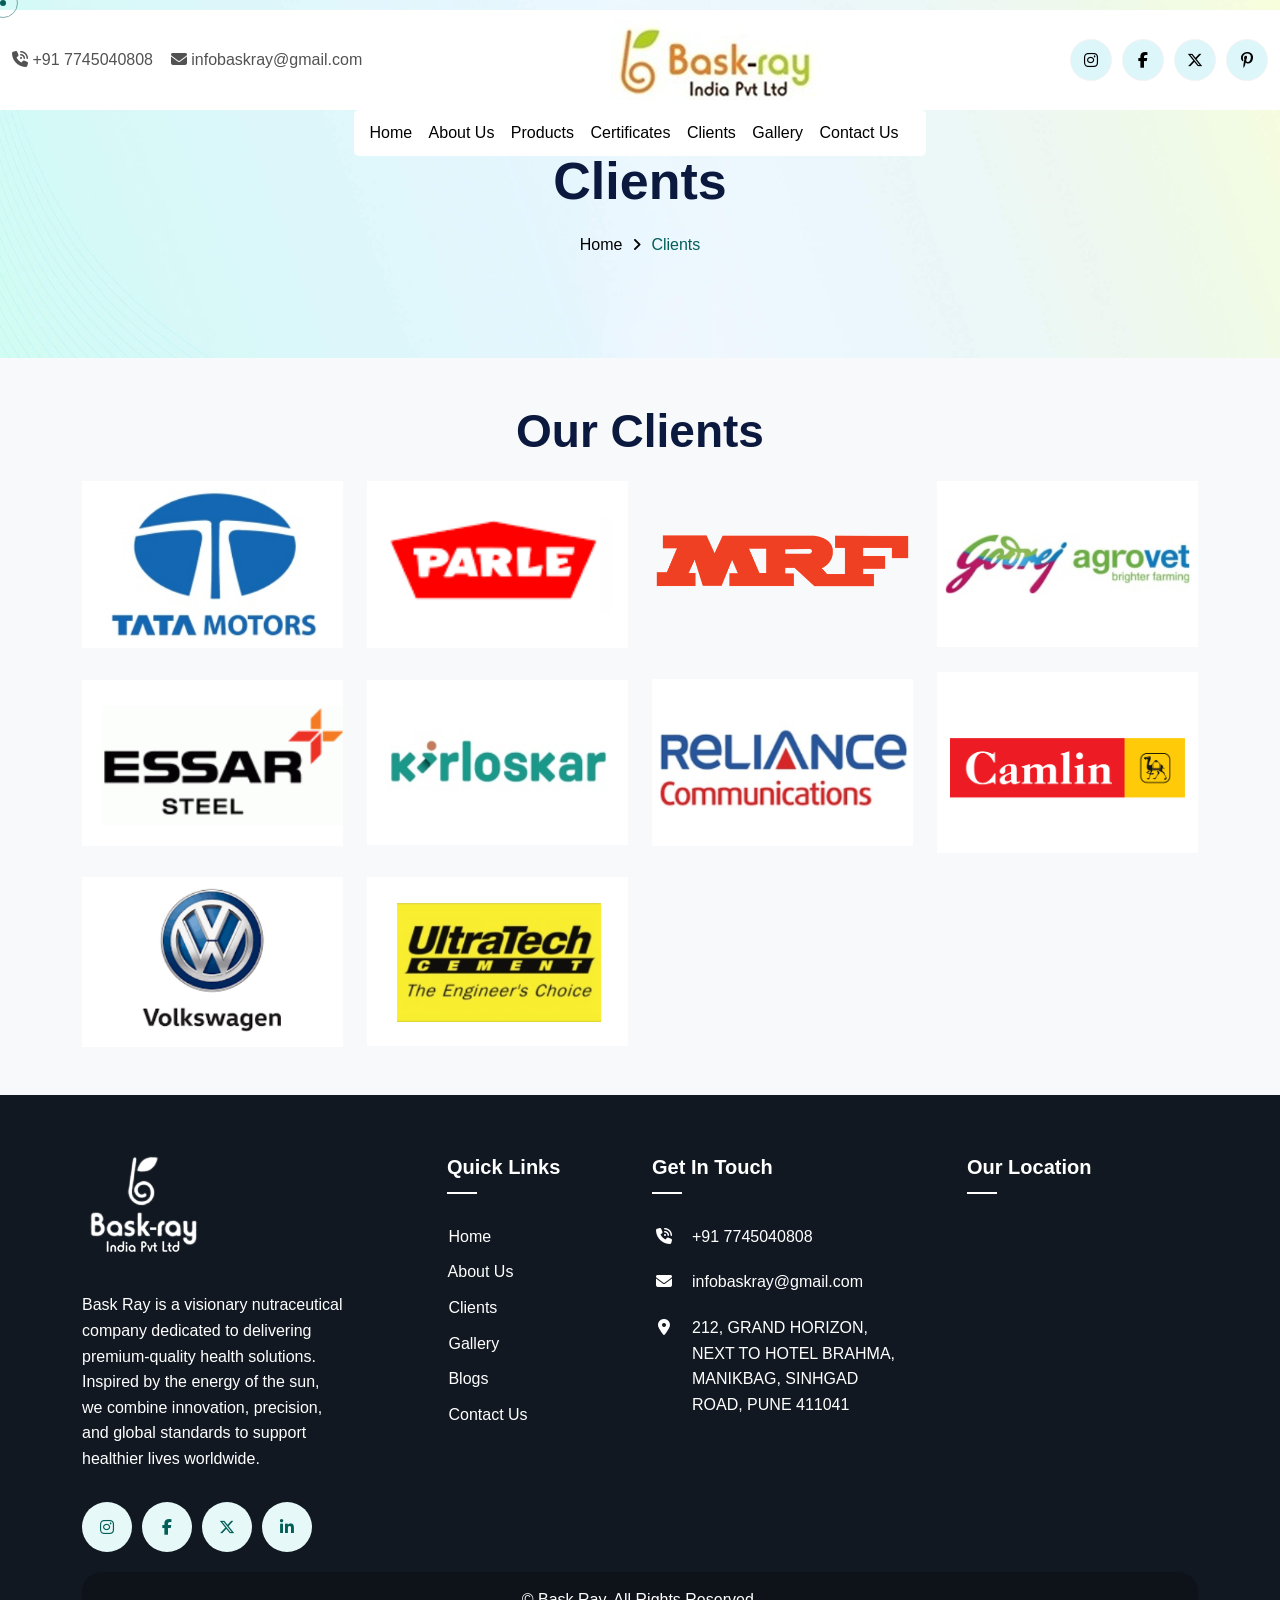
==== clients.html @ 542d5531 "file upload" ====
<!DOCTYPE html>
<html lang="en">

<head>
    <!-- meta tags -->
    <meta charset="UTF-8">
    <meta http-equiv="X-UA-Compatible" content="IE=edge">
    <meta name="viewport" content="width=device-width, initial-scale=1.0">
    <meta name="description" content="Bask Ray">
    <meta name="keywords" content="Bask Ray">
    <!-- page title -->
    <title>Bask Ray</title>
    <!-- favicon icon -->
    <link rel="shortcut icon" href="assets/images/fav.png" type="image/x-icon">
    <!-- font awesome css -->
    <link rel="stylesheet" href="assets/css/all.min.css">
    <!-- bootstrap css -->
    <link rel="stylesheet" href="assets/css/bootstrap.min.css">
    <!-- swiper css -->
    <link rel="stylesheet" href="assets/css/swiper-bundle.min.css">
    <!-- image comparision css -->
    <link rel="stylesheet" href="assets/css/twentytwenty.css">
    <!-- magnific css -->
    <link rel="stylesheet" href="assets/css/magnific-popup.min.css">
    <!-- animate css -->
    <link rel="stylesheet" href="assets/css/animate.css">
    <!-- main css  -->
    <link rel="stylesheet" href="assets/css/main.css">
    <!-- style css -->
    <link rel="stylesheet" href="style.css">
</head>

<body>
    <!-- page wrapper -->

    <div class="page-wrapper">


        <!-- header -->
        <div id="header"></div>
        <!-- header end-->

        <!-- main -->
        <main class="main">

            <!-- Banner -->
            <section class="breadcrumb-section" data-img-src="assets/images/breadcrumb.png">
                <div class="container">
                    <div class="row">
                        <div class="col-lg-12">
                            <!-- breadcrumb content start -->
                            <div class="breadcrumb-content">
                                <!-- breadcrumb title start -->
                                <div class="breadcrumb-title wow fadeInUp" data-wow-delay=".2s">
                                    <h1> Clients</h1>
                                </div>
                                <!-- breadcrumb title end -->
                                <!-- nav start -->
                                <nav aria-label="breadcrumb" class="wow fadeInUp" data-wow-delay=".3s">
                                    <ol class="breadcrumb">
                                        <li class="breadcrumb-item"><a href="index.html">Home</a></li>
                                        <li class="breadcrumb-item active" aria-current="page"> Clients</li>
                                    </ol>
                                </nav>
                                <!-- nav end -->
                            </div>
                            <!-- breadcrumb content end -->
                        </div>
                    </div>
                </div>

            </section>
            <!-- Banner -->

            <!-- Clients -->
            <section class="py-5 bg-light">
                <div class="container text-center">

                    <h2 class="mb-4">Our Clients</h2>

                    <div class="row align-items-center g-4">

                        <div class="col-6 col-md-3">
                            <img src="assets/images/clients/1.png" class="img-fluid client-logo" alt="Client 1">
                        </div>
                        <div class="col-6 col-md-3">
                            <img src="assets/images/clients/2.png" class="img-fluid client-logo" alt="Client 1">
                        </div>

                        <div class="col-6 col-md-3">
                            <img src="assets/images/clients/3.png" class="img-fluid client-logo" alt="Client 1">
                        </div>

                        <div class="col-6 col-md-3">
                            <img src="assets/images/clients/4.png" class="img-fluid client-logo" alt="Client 1">
                        </div>

                        <div class="col-6 col-md-3">
                            <img src="assets/images/clients/5.png" class="img-fluid client-logo" alt="Client 1">
                        </div>

                        <div class="col-6 col-md-3">
                            <img src="assets/images/clients/6.png" class="img-fluid client-logo" alt="Client 1">
                        </div>

                        <div class="col-6 col-md-3">
                            <img src="assets/images/clients/7.png" class="img-fluid client-logo" alt="Client 1">
                        </div>

                        <div class="col-6 col-md-3">
                            <img src="assets/images/clients/8.png" class="img-fluid client-logo" alt="Client 1">
                        </div>

                        <div class="col-6 col-md-3">
                            <img src="assets/images/clients/9.png" class="img-fluid client-logo" alt="Client 1">
                        </div>

                        <div class="col-6 col-md-3">
                            <img src="assets/images/clients/10.png" class="img-fluid client-logo" alt="Client 1">
                        </div>



                    </div>

                </div>
            </section>
            <!-- Clients -->


        </main>
        <!-- main -->

        <!-- footer -->
        <div id="footer"></div>


        <!-- footer -->

        <script>
            function loadHTML(id, file) {
                fetch(file)
                    .then(response => response.text())
                    .then(data => {
                        document.getElementById(id).innerHTML = data;
                    });
            }

            loadHTML("header", "header.html");
            loadHTML("footer", "footer.html");
        </script>
    </div>
    <!-- page wrapper -->

    <!-- jQuery -->
    <script src="assets/js/jquery-3.7.1.min.js"></script>
    <!-- bootstrap js -->
    <script src="assets/js/bootstrap.bundle.min.js"></script>
    <!-- jquery meanmenu js -->
    <script src="assets/js/jquery.meanmenu.min.js"></script>
    <!-- swiper js -->
    <script src="assets/js/swiper-bundle.min.js"></script>
    <!-- wow Js -->
    <script src="assets/js/wow.min.js"></script>
    <!-- validate js -->
    <script src="assets/js/validate.min.js"></script>
    <!-- ajax form Js -->
    <script src="assets/js/ajax-form.js"></script>
    <!-- image comparision js -->
    <script src="assets/js/jquery.event.move.js"></script>
    <script src="assets/js/jquery.twentytwenty.js"></script>
    <!-- appear Js -->
    <script src="assets/js/jquery.appear.js"></script>
    <!-- magnific Js -->
    <script src="assets/js/jquery.magnific-popup.min.js"></script>
    <!-- SmoothScroll Js -->
    <script src="assets/js/SmoothScroll.js"></script>
    <!-- main Js -->
    <script src="assets/js/main.js"></script>
</body>

</html>
---- assets/css/twentytwenty.css ----
.twentytwenty-horizontal .twentytwenty-handle:before, .twentytwenty-horizontal .twentytwenty-handle:after, .twentytwenty-vertical .twentytwenty-handle:before, .twentytwenty-vertical .twentytwenty-handle:after {
  content: " ";
  display: block;
  background: #fff;
  position: absolute;
  z-index: 30; }

.twentytwenty-horizontal .twentytwenty-handle:before, .twentytwenty-horizontal .twentytwenty-handle:after {
  width: 3px;
  height: 9999px;
  left: 50%;
  margin-left: -1.5px; }

.twentytwenty-vertical .twentytwenty-handle:before, .twentytwenty-vertical .twentytwenty-handle:after {
  width: 9999px;
  height: 3px;
  top: 50%;
  margin-top: -1.5px; }

.twentytwenty-before-label, .twentytwenty-after-label, .twentytwenty-overlay {
  position: absolute;
  top: 0;
  width: 100%;
  height: 100%; }

.twentytwenty-before-label, .twentytwenty-after-label, .twentytwenty-overlay {
  transition-duration: 0.5s; }

.twentytwenty-before-label, .twentytwenty-after-label {
  transition-property: opacity; }

.twentytwenty-before-label:before, .twentytwenty-after-label:before {
  color: #fff;
  font-size: 13px;
  letter-spacing: 0.1em; }

.twentytwenty-before-label:before, .twentytwenty-after-label:before {
  position: absolute;
  background: rgba(255, 255, 255, 0.2);
  line-height: 38px;
  padding: 0 20px;
  border-radius: 2px; }

.twentytwenty-horizontal .twentytwenty-before-label:before, .twentytwenty-horizontal .twentytwenty-after-label:before {
  top: 50%;
  margin-top: -19px; }

.twentytwenty-vertical .twentytwenty-before-label:before, .twentytwenty-vertical .twentytwenty-after-label:before {
  left: 50%;
  margin-left: -45px;
  text-align: center;
  width: 90px; }

.twentytwenty-left-arrow, .twentytwenty-right-arrow, .twentytwenty-up-arrow, .twentytwenty-down-arrow {
  width: 0;
  height: 0;
  border: 6px inset transparent;
  position: absolute; }

.twentytwenty-left-arrow, .twentytwenty-right-arrow {
  top: 50%;
  margin-top: -6px; }

.twentytwenty-up-arrow, .twentytwenty-down-arrow {
  left: 50%;
  margin-left: -6px; }

.twentytwenty-container {
  box-sizing: content-box;
  z-index: 0;
  overflow: hidden;
  position: relative;
  -webkit-user-select: none;
  -moz-user-select: none; }
  .twentytwenty-container img {
    max-width: 100%;
    position: absolute;
    top: 0;
    display: block; }
  .twentytwenty-container.active .twentytwenty-overlay,
  .twentytwenty-container.active :hover.twentytwenty-overlay {
    background: transparent; }
    .twentytwenty-container.active .twentytwenty-overlay .twentytwenty-before-label,
    .twentytwenty-container.active .twentytwenty-overlay .twentytwenty-after-label,
    .twentytwenty-container.active :hover.twentytwenty-overlay .twentytwenty-before-label,
    .twentytwenty-container.active :hover.twentytwenty-overlay .twentytwenty-after-label {
      opacity: 0; }
  .twentytwenty-container * {
    box-sizing: content-box; }

.twentytwenty-before-label {
  opacity: 0; }
  .twentytwenty-before-label:before {
    content: attr(data-content); }

.twentytwenty-after-label {
  opacity: 0; }
  .twentytwenty-after-label:before {
    content: attr(data-content); }

.twentytwenty-horizontal .twentytwenty-before-label:before {
  left: 10px; }

.twentytwenty-horizontal .twentytwenty-after-label:before {
  right: 10px; }

.twentytwenty-vertical .twentytwenty-before-label:before {
  top: 10px; }

.twentytwenty-vertical .twentytwenty-after-label:before {
  bottom: 10px; }

.twentytwenty-overlay {
  transition-property: background;
  background: transparent;
  z-index: 25; }
  .twentytwenty-overlay:hover {
    background: rgba(0, 0, 0, 0.5); }
    .twentytwenty-overlay:hover .twentytwenty-after-label {
      opacity: 1; }
    .twentytwenty-overlay:hover .twentytwenty-before-label {
      opacity: 1; }

.twentytwenty-before {
  z-index: 20; }

.twentytwenty-after {
  z-index: 10; }

.twentytwenty-handle {
  height: 38px;
  width: 38px;
  position: absolute;
  left: 50%;
  top: 50%;
  margin-left: -22px;
  margin-top: -22px;
  border: 3px solid #fff;
  border-radius: 1000px;
  box-shadow: 0px 0px 12px rgba(51, 51, 51, 0.5);
  z-index: 40;
  cursor: pointer; }

.twentytwenty-horizontal .twentytwenty-handle:before {
  bottom: 50%;
  margin-bottom: 22px;
  box-shadow: 0 3px 0 #fff, 0px 0px 12px rgba(51, 51, 51, 0.5); }

.twentytwenty-horizontal .twentytwenty-handle:after {
  top: 50%;
  margin-top: 22px;
  box-shadow: 0 -3px 0 #fff, 0px 0px 12px rgba(51, 51, 51, 0.5); }

.twentytwenty-vertical .twentytwenty-handle:before {
  left: 50%;
  margin-left: 22px;
  box-shadow: 3px 0 0 #fff, 0px 0px 12px rgba(51, 51, 51, 0.5); }

.twentytwenty-vertical .twentytwenty-handle:after {
  right: 50%;
  margin-right: 22px;
  box-shadow: -3px 0 0 #fff, 0px 0px 12px rgba(51, 51, 51, 0.5); }

.twentytwenty-left-arrow {
  border-right: 6px solid #fff;
  left: 50%;
  margin-left: -17px; }

.twentytwenty-right-arrow {
  border-left: 6px solid #fff;
  right: 50%;
  margin-right: -17px; }

.twentytwenty-up-arrow {
  border-bottom: 6px solid #fff;
  top: 50%;
  margin-top: -17px; }

.twentytwenty-down-arrow {
  border-top: 6px solid #fff;
  bottom: 50%;
  margin-bottom: -17px; }
---- assets/css/main.css ----
@import url("../../../css2");
:root {
  --primary-color: #035E58;
  --primary-rgb-05: rgba(3, 94, 88, 0.10);
  --white-color: #FFFFFF;
  --black-color: #000000;
  --text-color: #525252;
  --body-color: #FFFFFF;
  --footer-color: #111821;
  --border-color-one: #F3F3F3;
  --border-color-two: #D3D3D3;
  --border-radius-one: 5px;
  --border-radius-two: 10px;
  --border-radius-three: 20px;
  --title-fonts: "Sora", sans-serif;
  --body-fonts: "Rubik", sans-serif;
  --transition: all 0.5s ease-in-out;
  --box-shadow: 0 14px 28px -20px rgba(16, 24, 40, .24);
  --background-one: #F9F9FF;
  --background-two: #E6F9F8;
  --extra-color: #DDF6FA;
  --extra-color-one: #FFF5F5;
  --extra-color-two: #DFFAFF;
  --extra-color-three: #FFFAEB;
  --extra-color-four: #F2F4F5;
  --extra-color-five: #0C193E;
  --extra-color-six: #0e131a;
}

::-moz-selection {
  text-shadow: none;
  background: var(--primary-color);
  color: var(--white-color);
}

::-moz-selection {
  text-shadow: none;
  background: var(--primary-color);
  color: var(--white-color);
}

::selection {
  text-shadow: none;
  background: var(--primary-color);
  color: var(--white-color);
}

html {
  overflow-x: hidden;
  -moz-text-size-adjust: 100%;
  -webkit-text-size-adjust: 100%;
  -ms-text-size-adjust: 100%;
  text-size-adjust: 100%;
  -webkit-box-sizing: border-box;
  -moz-box-sizing: border-box;
  box-sizing: border-box;
  height: 100%;
  margin: 0;
}

body {
  background: var(--body-color);
  font-family: var(--body-fonts);
  font-style: normal;
  font-weight: normal;
  font-size: 16px;
  line-height: 1.6em;
  color: var(--text-color);
}
@media (max-width: 991px) {
  body {
    font-size: 15px;
    line-height: 1.4rem;
  }
}

iframe {
  border: 0;
  width: 100%;
}

.page-wrapper {
  position: relative;
  display: inline-block;
  width: 100%;
}

p {
  position: relative;
  font-size: 16px;
  line-height: 1.6rem;
  color: inherit;
  margin-bottom: 20px;
}
@media (max-width: 991px) {
  p {
    font-size: 15px;
    line-height: 1.4rem;
  }
}

a:focus,
a:hover {
  text-decoration: none;
  outline: none !important;
  color: inherit;
}

a {
  color: inherit;
  outline: none !important;
  text-decoration: none;
  display: inline-block;
  cursor: pointer;
}

a:not([href]):not([class]),
a:not([href]):not([class]):hover {
  color: inherit;
  text-decoration: none;
}

blockquote {
  background-color: var(--primary-color);
  color: var(--white-color);
  border-radius: var(--border-radius-three);
  position: relative;
  padding: 30px;
  margin-bottom: 20px;
}
@media (max-width: 1199px) {
  blockquote {
    border-radius: 20px;
  }
}
blockquote strong {
  font-family: var(--title-fonts);
  color: var(--white-color);
  font-style: italic;
  font-weight: 600;
  display: block;
  padding-top: 15px;
}

strong {
  font-weight: bold;
}

em,
dfn {
  font-style: italic;
}

dfn {
  font-weight: bold;
}

sup,
sub {
  line-height: 0;
}

abbr,
acronym {
  border-bottom: 1px dotted var(--border-color-one);
}

address {
  margin: 0 0 1.5em;
  font-style: italic;
}

del {
  color: var(--text-color);
}

pre {
  margin: 1.5em 0;
  white-space: pre;
}

pre,
code,
tt {
  font-family: var(--body-fonts);
  line-height: 1.5;
}

button {
  text-decoration: none;
  outline: none !important;
  color: inherit;
  border: none;
}

figure {
  margin: 0;
  position: relative;
  overflow: hidden;
}

img {
  max-width: 100%;
}

pre {
  background: var(--white-color);
  padding: 15px;
  border: 1px solid var(--extra-color-one);
}

hr {
  margin: 0;
  padding: 0px;
  border-bottom: 1px solid var(--extra-color-one);
  border-top: 0px;
}

b,
strong {
  font-weight: 600;
}

section {
  position: relative;
  z-index: 1;
}

li ul,
li ol {
  margin: 0;
}

ul,
ol {
  margin: 0;
}

ul {
  padding-left: 0;
  margin-bottom: 0;
  list-style-type: none;
}

ol {
  padding-left: 0;
  margin-bottom: 0;
  list-style-type: decimal;
}

dl {
  margin: 0;
}

dl dt {
  font-weight: bold;
}

dd {
  margin-left: 1.5em;
}

ol li {
  list-style: decimal;
}

ol ol {
  padding-left: 25px;
}

ul li {
  list-style-type: none;
}

table {
  border-collapse: collapse;
  border-spacing: 0;
  margin-bottom: 0 !important;
}

th {
  font-weight: 500;
}

th,
td,
caption {
  padding: 4px 0;
}

tfoot {
  font-style: italic;
}

h1,
h2,
h3,
h4,
h5,
h6 {
  color: var(--extra-color-five);
  font-family: var(--title-fonts);
  font-weight: 600;
  margin: 0;
}

h1 a,
h2 a,
h3 a,
h4 a,
h5 a,
h6 a {
  color: inherit;
}

h1 img,
h2 img,
h3 img,
h4 img,
h5 img,
h6 img {
  margin: 0;
}

h1 {
  font-size: 55px;
  line-height: 1.2em;
  font-weight: 800;
}
@media (max-width: 1400px) {
  h1 {
    font-size: 52px;
  }
}
@media (max-width: 991px) {
  h1 {
    font-size: 48px;
    line-height: 1.2em;
  }
}
@media (max-width: 767px) {
  h1 {
    font-size: 34px;
  }
}

h2 {
  font-size: 46px;
  line-height: 1.1em;
  font-weight: 700;
}
@media (max-width: 991px) {
  h2 {
    font-size: 36px;
  }
}
@media (max-width: 767px) {
  h2 {
    font-size: 26px;
  }
}

h3 {
  font-size: 22px;
  line-height: 1.4em;
}
@media (max-width: 767px) {
  h3 {
    font-size: 20px;
  }
}

h4 {
  font-size: 1.728rem;
}

h5 {
  font-size: 1.44rem;
}

h6 {
  font-size: 1.2rem;
}

.form-group {
  margin-bottom: 25px;
}
.form-group .field-inner {
  position: relative;
}
.form-group .field-inner label {
  margin-bottom: 5px;
}
.form-group .field-inner .form-control.error-border {
  border-color: red;
}
.form-group .field-inner textarea {
  overflow: hidden;
  resize: none;
  height: 150px;
  float: none;
  outline: none;
}
.form-group .field-inner.checkbox {
  display: -webkit-flex;
  display: -moz-flex;
  display: flex;
  gap: 10px;
}
.form-group .field-inner.checkbox input {
  border: 1px solid var(--primary-color);
  background-color: var(--white-color);
  border-radius: 5px !important;
  width: 20px;
  height: 20px;
  margin: 0;
  padding: 0;
}
.form-group .field-inner.checkbox input:checked {
  background-color: var(--primary-color);
  border-color: var(--primary-color);
}
.form-group .field-inner.checkbox input:focus {
  -webkit-box-shadow: none;
  -moz-box-shadow: none;
  -ms-box-shadow: none;
  -o-box-shadow: none;
  box-shadow: none;
}
.form-group .field-inner.checkbox label {
  margin-bottom: 0;
  line-height: normal;
  flex: 1;
}
.form-group .field-inner .error {
  color: red !important;
  font-size: 13px;
}

input,
.form-control,
.form-select {
  float: none;
  width: 100%;
  height: 52px;
  padding: 10px 15px;
  outline: none;
  background-color: var(--white-color);
  color: var(--black-color);
  border: 1px solid var(--border-color-two);
  border-radius: var(--border-radius-one);
}
@media (max-width: 767px) {
  input,
  .form-control,
  .form-select {
    border-radius: var(--border-radius-one);
  }
}
input.white-field,
.form-control.white-field,
.form-select.white-field {
  background-color: transparent;
  border-color: var(--border-color-two);
  color: var(--black-color);
}

input:focus,
input:hover,
textarea:hover,
textarea:focus,
textarea:hover,
.form-control:hover,
.form-control:focus,
.form-select:focus,
.form-select:hover {
  outline: none;
  background-color: var(--white-color);
  border-color: var(--primary-color);
  color: var(--black-color);
  -webkit-box-shadow: none;
  -moz-box-shadow: none;
  -ms-box-shadow: none;
  -o-box-shadow: none;
  box-shadow: none;
}
input:focus.white-field,
input:hover.white-field,
textarea:hover.white-field,
textarea:focus.white-field,
textarea:hover.white-field,
.form-control:hover.white-field,
.form-control:focus.white-field,
.form-select:focus.white-field,
.form-select:hover.white-field {
  background-color: transparent;
  color: var(--black-color);
}

input[type=radio],
input[type=checkbox] {
  width: auto;
  height: auto;
  float: none;
  margin-right: 5px;
}

.ajax-response.success {
  background-color: rgba(0, 128, 0, 0.1);
  color: green;
  border-radius: var(--border-radius-two);
  padding: 15px;
  margin-top: 30px;
}
@media (max-width: 767px) {
  .ajax-response.success {
    border-radius: var(--border-radius-one);
  }
}
.ajax-response.error {
  background-color: rgba(255, 0, 0, 0.1);
  color: red;
  border-radius: var(--border-radius-two);
  padding: 15px;
  margin-top: 30px;
}
@media (max-width: 767px) {
  .ajax-response.error {
    border-radius: var(--border-radius-one);
  }
}

.accordion .accordion-item {
  margin-bottom: 25px;
  background-color: var(--white-color);
  border: none;
  overflow: hidden;
  border-radius: var(--border-radius-two);
  -webkit-box-shadow: 0 0 20px 0 rgba(0, 0, 0, 0.05);
  -moz-box-shadow: 0 0 20px 0 rgba(0, 0, 0, 0.05);
  -ms-box-shadow: 0 0 20px 0 rgba(0, 0, 0, 0.05);
  -o-box-shadow: 0 0 20px 0 rgba(0, 0, 0, 0.05);
  box-shadow: 0 0 20px 0 rgba(0, 0, 0, 0.05);
}
.accordion .accordion-item .accordion-header {
  color: var(--black-color);
}
.accordion .accordion-item .accordion-header .accordion-button {
  background: transparent;
  border: none;
  margin-bottom: 0;
  color: var(--black-color);
  padding: 20px 80px 20px 20px;
  font-size: 18px;
  line-height: 1.6rem;
  -webkit-box-shadow: none;
  -moz-box-shadow: none;
  -ms-box-shadow: none;
  -o-box-shadow: none;
  box-shadow: none;
}
@media (max-width: 767px) {
  .accordion .accordion-item .accordion-header .accordion-button {
    font-size: 16px;
  }
}
.accordion .accordion-item .accordion-header .accordion-button::after {
  content: "\f070";
  position: absolute;
  height: 45px;
  width: 45px;
  right: 10px;
  top: 0;
  bottom: 0;
  margin: auto;
  background-image: none;
  font-family: "Font Awesome 6 Free";
  font-size: 18px;
  font-weight: 600;
  z-index: 2;
  display: -webkit-flex;
  display: -moz-flex;
  display: flex;
  -webkit-justify-content: center;
  -moz-justify-content: center;
  justify-content: center;
  -webkit-align-items: center;
  align-items: center;
  color: var(--black-color);
}
.accordion .accordion-item .accordion-header .accordion-button:not(.collapsed) {
  background: var(--extra-color-five);
  color: var(--white-color);
}
.accordion .accordion-item .accordion-header .accordion-button:not(.collapsed)::after {
  content: "\f06e";
  color: var(--white-color);
}
.accordion .accordion-item .accordion-collapse {
  border-top: 1px solid var(--border-color-one);
}
.accordion .accordion-item .accordion-collapse .accordion-body {
  background-color: var(--extra-color-five);
}
.accordion .accordion-item .accordion-collapse .accordion-body p {
  margin-bottom: 0;
  color: var(--white-color);
  font-weight: 300;
}
@media (max-width: 767px) {
  .accordion .accordion-item .accordion-collapse .accordion-body p {
    font-size: 14px;
    line-height: 1.4rem;
  }
}
.accordion .accordion-item:nth-last-child(1) {
  margin-bottom: 0;
}

.breadcrumb-section {
  padding: 150px 0 100px 0;
  background-size: cover;
  background-position: center center;
  z-index: 2;
  overflow: hidden;
}
@media (max-width: 1199px) {
  .breadcrumb-section {
    padding: 150px 0 70px 0;
  }
}
.breadcrumb-section .breadcrumb-content {
  z-index: 2;
  position: relative;
  text-align: center;
}
.breadcrumb-section .breadcrumb-content .breadcrumb-title h1 {
  display: inline-block;
  text-transform: capitalize;
  margin-bottom: 20px;
}
@media (max-width: 991px) {
  .breadcrumb-section .breadcrumb-content .breadcrumb-title h1 {
    margin-bottom: 10px;
  }
}
.breadcrumb-section .breadcrumb-content nav .breadcrumb {
  margin-bottom: 0;
  -webkit-justify-content: center;
  -moz-justify-content: center;
  justify-content: center;
}
.breadcrumb-section .breadcrumb-content nav .breadcrumb .breadcrumb-item {
  padding-left: 10px;
  list-style: none;
  font-size: 16px;
  font-weight: 500;
}
.breadcrumb-section .breadcrumb-content nav .breadcrumb .breadcrumb-item:not(:nth-child(1))::before {
  content: "\f105";
  color: var(--black-color);
  font-family: "Font Awesome 6 Free";
  font-weight: 700;
  font-size: 15px;
  padding-right: 10px;
  top: 0;
  position: relative;
}
.breadcrumb-section .breadcrumb-content nav .breadcrumb .breadcrumb-item:nth-child(1) {
  padding-left: 0;
}
.breadcrumb-section .breadcrumb-content nav .breadcrumb .breadcrumb-item.active {
  color: var(--primary-color);
}
.breadcrumb-section .breadcrumb-content nav .breadcrumb .breadcrumb-item a {
  color: var(--black-color);
  text-transform: capitalize;
}
@media (max-width: 767px) {
  .breadcrumb-section .breadcrumb-content nav .breadcrumb .breadcrumb-item a {
    font-size: 14px;
  }
}
.breadcrumb-section .breadcrumb-shape {
  position: absolute;
  z-index: -1;
  height: 470px;
  width: 100%;
  top: 0;
}
@media (max-width: 1199px) {
  .breadcrumb-section .breadcrumb-shape {
    height: 340px;
  }
}
@media (max-width: 767px) {
  .breadcrumb-section .breadcrumb-shape {
    height: 295px;
  }
}
.breadcrumb-section .breadcrumb-shape-one {
  position: relative;
  top: 50%;
  max-width: 110px;
  left: 200px;
  -webkit-animation: zoom 5s linear infinite;
  -moz-animation: zoom 5s linear infinite;
  -o-animation: zoom 5s linear infinite;
  animation: zoom 5s linear infinite;
}
@media (max-width: 1400px) {
  .breadcrumb-section .breadcrumb-shape-one {
    max-width: 80px;
  }
}
@media (max-width: 1199px) {
  .breadcrumb-section .breadcrumb-shape-one {
    left: 30px;
    top: 35%;
  }
}
@media (max-width: 767px) {
  .breadcrumb-section .breadcrumb-shape-one {
    max-width: 60px;
    left: 20px;
    top: 25%;
  }
}
.breadcrumb-section .breadcrumb-shape-two {
  position: absolute;
  bottom: 20px;
  max-width: 80px;
  left: 600px;
  -webkit-animation: move-left 5s linear infinite;
  -moz-animation: move-left 5s linear infinite;
  -o-animation: move-left 5s linear infinite;
  animation: move-left 5s linear infinite;
}
@media (max-width: 1400px) {
  .breadcrumb-section .breadcrumb-shape-two {
    max-width: 80px;
  }
}
@media (max-width: 1199px) {
  .breadcrumb-section .breadcrumb-shape-two {
    left: 200px;
  }
}
@media (max-width: 767px) {
  .breadcrumb-section .breadcrumb-shape-two {
    max-width: 60px;
    left: 100px;
  }
}
@media (max-width: 575px) {
  .breadcrumb-section .breadcrumb-shape-two {
    left: 30px;
  }
}
.breadcrumb-section .breadcrumb-shape-three {
  position: absolute;
  top: 50%;
  max-width: 80px;
  right: 260px;
  -webkit-animation: move-bottom 5s linear infinite;
  -moz-animation: move-bottom 5s linear infinite;
  -o-animation: move-bottom 5s linear infinite;
  animation: move-bottom 5s linear infinite;
}
@media (max-width: 1199px) {
  .breadcrumb-section .breadcrumb-shape-three {
    right: 30px;
    top: 35%;
  }
}
@media (max-width: 767px) {
  .breadcrumb-section .breadcrumb-shape-three {
    max-width: 50px;
  }
}

.theme-button {
  position: relative;
  overflow: hidden;
  height: 52px;
  line-height: 2;
  font-size: 16px;
  padding: 10px 20px;
  border: 1px solid transparent;
  vertical-align: middle;
  text-transform: capitalize;
  border-radius: var(--border-radius-one);
  display: -webkit-inline-box;
  display: -ms-inline-flexbox;
  display: inline-flex;
  -webkit-justify-content: center;
  -moz-justify-content: center;
  justify-content: center;
  -webkit-align-items: center;
  align-items: center;
  -webkit-transition: 500ms all ease;
  -moz-transition: 500ms all ease;
  -ms-transition: 500ms all ease;
  -o-transition: 500ms all ease;
  transition: 500ms all ease;
  gap: 10px;
}
.theme-button span {
  position: relative;
  display: inline-block;
  padding: 0;
  -webkit-transition: transform 0.5s;
  -moz-transition: transform 0.5s;
  -ms-transition: transform 0.5s;
  -o-transition: transform 0.5s;
  transition: transform 0.5s;
  -webkit-transform-origin: 50% 0;
  -moz-transform-origin: 50% 0;
  -ms-transform-origin: 50% 0;
  -o-transform-origin: 50% 0;
  transform-origin: 50% 0;
  transform-style: preserve-3d;
}
.theme-button span::before {
  position: absolute;
  top: 100%;
  left: 0;
  width: 100%;
  height: 100%;
  content: attr(data-text);
  text-align: center;
  -webkit-transition: color 0.5s;
  -moz-transition: color 0.5s;
  -ms-transition: color 0.5s;
  -o-transition: color 0.5s;
  transition: color 0.5s;
  -webkit-transform: rotateX(-90deg);
  -moz-transform: rotateX(-90deg);
  -ms-transform: rotateX(-90deg);
  -o-transform: rotateX(-90deg);
  transform: rotateX(-90deg);
  -webkit-transform-origin: 50% 0;
  -moz-transform-origin: 50% 0;
  -ms-transform-origin: 50% 0;
  -o-transform-origin: 50% 0;
  transform-origin: 50% 0;
}
.theme-button i {
  -webkit-transition: transform 0.5s;
  -moz-transition: transform 0.5s;
  -ms-transition: transform 0.5s;
  -o-transition: transform 0.5s;
  transition: transform 0.5s;
}
.theme-button svg {
  -webkit-transition: 500ms all ease;
  -moz-transition: 500ms all ease;
  -ms-transition: 500ms all ease;
  -o-transition: 500ms all ease;
  transition: 500ms all ease;
}
@media (max-width: 767px) {
  .theme-button {
    font-size: 14px;
  }
}
.theme-button.style-1 {
  background-color: #d48238;
  color: var(--white-color);
}
.theme-button.style-1 span::before {
  color: var(--white-color);
}
.theme-button.style-1 i {
  -webkit-transform: rotate(-45deg);
  -moz-transform: rotate(-45deg);
  -ms-transform: rotate(-45deg);
  -o-transform: rotate(-45deg);
  transform: rotate(-45deg);
}
.theme-button.style-1:hover {
  background-color: var(--black-color);
  color: var(--white-color);
}
.theme-button.style-1:hover span {
  -webkit-transform: rotateX(90deg) translateY(-12px);
  -moz-transform: rotateX(90deg) translateY(-12px);
  -ms-transform: rotateX(90deg) translateY(-12px);
  -o-transform: rotateX(90deg) translateY(-12px);
  transform: rotateX(90deg) translateY(-12px);
}
.theme-button.style-1:hover i {
  -webkit-transform: rotate(0);
  -moz-transform: rotate(0);
  -ms-transform: rotate(0);
  -o-transform: rotate(0);
  transform: rotate(0);
}
.theme-button.style-2 {
  border-color: var(--black-color);
  color: var(--black-color);
}
.theme-button.style-2 span::before {
  color: var(--white-color);
}
.theme-button.style-2 i {
  -webkit-transform: rotate(-45deg);
  -moz-transform: rotate(-45deg);
  -ms-transform: rotate(-45deg);
  -o-transform: rotate(-45deg);
  transform: rotate(-45deg);
}
.theme-button.style-2:hover {
  color: var(--white-color);
  background-color: var(--primary-color);
  border-color: var(--primary-color);
}
.theme-button.style-2:hover span {
  -webkit-transform: rotateX(90deg) translateY(-12px);
  -moz-transform: rotateX(90deg) translateY(-12px);
  -ms-transform: rotateX(90deg) translateY(-12px);
  -o-transform: rotateX(90deg) translateY(-12px);
  transform: rotateX(90deg) translateY(-12px);
}
.theme-button.style-2:hover i {
  -webkit-transform: rotate(0);
  -moz-transform: rotate(0);
  -ms-transform: rotate(0);
  -o-transform: rotate(0);
  transform: rotate(0);
}
.theme-button.style-3 {
  background-color: var(--primary-color);
  color: var(--white-color);
}
.theme-button.style-3 i {
  -webkit-transform: rotate(-45deg);
  -moz-transform: rotate(-45deg);
  -ms-transform: rotate(-45deg);
  -o-transform: rotate(-45deg);
  transform: rotate(-45deg);
}
.theme-button.style-3:hover span {
  -webkit-transform: rotateX(90deg) translateY(-12px);
  -moz-transform: rotateX(90deg) translateY(-12px);
  -ms-transform: rotateX(90deg) translateY(-12px);
  -o-transform: rotateX(90deg) translateY(-12px);
  transform: rotateX(90deg) translateY(-12px);
}
.theme-button.style-3:hover i {
  -webkit-transform: rotate(0);
  -moz-transform: rotate(0);
  -ms-transform: rotate(0);
  -o-transform: rotate(0);
  transform: rotate(0);
}
.theme-button.style-4 {
  background-color: var(--white-color);
  color: var(--black-color);
}
.theme-button.style-4 i {
  -webkit-transform: rotate(-45deg);
  -moz-transform: rotate(-45deg);
  -ms-transform: rotate(-45deg);
  -o-transform: rotate(-45deg);
  transform: rotate(-45deg);
}
.theme-button.style-4:hover span {
  -webkit-transform: rotateX(90deg) translateY(-12px);
  -moz-transform: rotateX(90deg) translateY(-12px);
  -ms-transform: rotateX(90deg) translateY(-12px);
  -o-transform: rotateX(90deg) translateY(-12px);
  transform: rotateX(90deg) translateY(-12px);
}
.theme-button.style-4:hover i {
  -webkit-transform: rotate(0);
  -moz-transform: rotate(0);
  -ms-transform: rotate(0);
  -o-transform: rotate(0);
  transform: rotate(0);
}
.theme-button.style-5 {
  color: var(--white-color);
  border: 1px solid var(--white-color);
}
.theme-button.style-5 i {
  -webkit-transform: rotate(-45deg);
  -moz-transform: rotate(-45deg);
  -ms-transform: rotate(-45deg);
  -o-transform: rotate(-45deg);
  transform: rotate(-45deg);
}
.theme-button.style-5:hover {
  color: var(--black-color);
  background-color: var(--white-color);
}
.theme-button.style-5:hover span {
  -webkit-transform: rotateX(90deg) translateY(-12px);
  -moz-transform: rotateX(90deg) translateY(-12px);
  -ms-transform: rotateX(90deg) translateY(-12px);
  -o-transform: rotateX(90deg) translateY(-12px);
  transform: rotateX(90deg) translateY(-12px);
}
.theme-button.style-5:hover span::before {
  color: var(--black-color);
}
.theme-button.style-5:hover i {
  -webkit-transform: rotate(0);
  -moz-transform: rotate(0);
  -ms-transform: rotate(0);
  -o-transform: rotate(0);
  transform: rotate(0);
}

.read-more-btn {
  position: relative;
  color: var(--extra-color-five);
  font-size: 16px;
  font-weight: 600;
  line-height: 1.8em;
  text-transform: capitalize;
  display: inline-block;
  padding-right: 40px;
  -webkit-transition: all 0.4s ease-in-out;
  -moz-transition: all 0.4s ease-in-out;
  -ms-transition: all 0.4s ease-in-out;
  -o-transition: all 0.4s ease-in-out;
  transition: all 0.4s ease-in-out;
}
.read-more-btn::before {
  content: "\f061";
  position: absolute;
  right: 0;
  top: 50%;
  font-family: "Font Awesome 6 Free";
  font-size: 14px;
  line-height: normal;
  color: var(--white-color);
  width: 30px;
  height: 30px;
  background-color: var(--extra-color-five);
  background-position: center center;
  border-radius: 50%;
  display: -webkit-flex;
  display: -moz-flex;
  display: flex;
  -webkit-justify-content: center;
  -moz-justify-content: center;
  justify-content: center;
  -webkit-align-items: center;
  align-items: center;
  -webkit-transform: translate(-3px, -50%);
  -moz-transform: translate(-3px, -50%);
  -ms-transform: translate(-3px, -50%);
  -o-transform: translate(-3px, -50%);
  transform: translate(-3px, -50%);
  -webkit-transition: all 0.3s ease-in-out;
  -moz-transition: all 0.3s ease-in-out;
  -ms-transition: all 0.3s ease-in-out;
  -o-transition: all 0.3s ease-in-out;
  transition: all 0.3s ease-in-out;
}
.read-more-btn:hover {
  color: var(--primary-color);
}
.read-more-btn:hover::before {
  background-color: var(--primary-color);
  -webkit-transform: translate(0, -50%);
  -moz-transform: translate(0, -50%);
  -ms-transform: translate(0, -50%);
  -o-transform: translate(0, -50%);
  transform: translate(0, -50%);
}

button:focus {
  text-decoration: none;
  outline: none;
}

.offcanvas {
  border: none;
}
.offcanvas .offcanvas-header .offcanvas-close {
  width: 24px;
  height: 24px;
  position: absolute;
  right: 15px;
  top: 15px;
  font-size: 24px;
  text-align: center;
  color: var(--black-color);
  z-index: 10;
  cursor: pointer;
  -webkit-transition: all 0.5s ease;
  -moz-transition: all 0.5s ease;
  -ms-transition: all 0.5s ease;
  -o-transition: all 0.5s ease;
  transition: all 0.5s ease;
  -webkit-transform: translateY(-50px);
  -moz-transform: translateY(-50px);
  -ms-transform: translateY(-50px);
  -o-transform: translateY(-50px);
  transform: translateY(-50px);
}
.offcanvas .offcanvas-body .widget {
  background: transparent;
  padding: 0;
  border: none;
}
.offcanvas .offcanvas-body .offcanvas-about {
  margin-bottom: 50px;
}
.offcanvas .offcanvas-body .offcanvas-about p {
  color: var(--text-color);
  font-weight: normal;
  margin-bottom: 0;
}
.offcanvas .offcanvas-body .offcanvas-contact {
  display: inline-block;
  width: 100%;
  margin-bottom: 50px;
}
.offcanvas .offcanvas-body .offcanvas-contact .widget-contact .offcanvas-cta-item .offcanvas-cta-list {
  margin-bottom: 20px;
  display: -webkit-flex;
  display: -moz-flex;
  display: flex;
  gap: 20px;
}
.offcanvas .offcanvas-body .offcanvas-contact .widget-contact .offcanvas-cta-item .offcanvas-cta-list:last-of-type {
  margin-bottom: 0;
}
.offcanvas .offcanvas-body .offcanvas-contact .widget-contact .offcanvas-cta-item .offcanvas-cta-list .offcanvas-cta-icon {
  position: relative;
  color: var(--primary-color);
  height: 24px;
  width: 24px;
  border-radius: 100%;
  display: -webkit-flex;
  display: -moz-flex;
  display: flex;
  -webkit-justify-content: center;
  -moz-justify-content: center;
  justify-content: center;
  -webkit-align-items: center;
  align-items: center;
}
.offcanvas .offcanvas-body .offcanvas-contact .widget-contact .offcanvas-cta-item .offcanvas-cta-list .offcanvas-cta-content {
  flex: 1;
}
.offcanvas .offcanvas-body .offcanvas-contact .widget-contact .offcanvas-cta-item .offcanvas-cta-list .offcanvas-cta-content a,
.offcanvas .offcanvas-body .offcanvas-contact .widget-contact .offcanvas-cta-item .offcanvas-cta-list .offcanvas-cta-content p {
  color: var(--text-color);
  font-size: 16px;
  font-weight: normal;
  margin-bottom: 0;
}
.offcanvas .offcanvas-body .offcanvas-contact .widget-contact .offcanvas-cta-item .offcanvas-cta-list .offcanvas-cta-content a:hover,
.offcanvas .offcanvas-body .offcanvas-contact .widget-contact .offcanvas-cta-item .offcanvas-cta-list .offcanvas-cta-content p:hover {
  color: var(--primary-color);
}
.offcanvas .offcanvas-body .offcanvas-button-wapper {
  display: inline-block;
  width: 100%;
  margin-bottom: 50px;
}
.offcanvas .offcanvas-body .offcanvas-button-wapper a {
  width: 100%;
}
.offcanvas .offcanvas-body .offcanvas-social {
  margin-bottom: 30px;
}
.offcanvas.show .offcanvas-close {
  -webkit-transform: translateY(0);
  -moz-transform: translateY(0);
  -ms-transform: translateY(0);
  -o-transform: translateY(0);
  transform: translateY(0);
  -webkit-transition-delay: 200ms;
  -moz-transition-delay: 200ms;
  -ms-transition-delay: 200ms;
  -o-transition-delay: 200ms;
  transition-delay: 200ms;
}

.widget-sidebar {
  display: -webkit-flex;
  display: -moz-flex;
  display: flex;
  -webkit-flex-direction: column;
  -moz-flex-direction: column;
  flex-direction: column;
  gap: 30px;
  position: sticky;
  top: 120px;
}

.widget {
  padding: 30px;
  border-radius: var(--border-radius-three);
  background-color: var(--background-one);
  border: 1px solid var(--border-color-one);
}
@media (max-width: 1199px) {
  .widget {
    border-radius: 20px;
    padding: 20px;
  }
}
.widget .widget-title h3 {
  position: relative;
  padding-bottom: 10px;
  margin-bottom: 25px;
  display: inline-block;
}
.widget .widget-title h3:after {
  position: absolute;
  content: "";
  left: 0;
  bottom: 0;
  width: 30px;
  height: 2px;
  background: var(--black-color);
  -webkit-transition: 0.5s;
  -moz-transition: 0.5s;
  -ms-transition: 0.5s;
  -o-transition: 0.5s;
  transition: 0.5s;
}
.widget.widget-search form .form-group .field-inner input {
  padding-right: 60px;
  margin-bottom: 0;
  background-color: var(--white-color);
  border: 1px solid var(--border-color-one);
}
.widget.widget-search form .form-group .field-inner button {
  width: 58px;
  height: 100%;
  position: absolute;
  top: 0;
  right: 0;
  background: var(--primary-color);
  color: var(--white-color);
  -webkit-transition: 500ms all ease;
  -moz-transition: 500ms all ease;
  -ms-transition: 500ms all ease;
  -o-transition: 500ms all ease;
  transition: 500ms all ease;
  display: -webkit-flex;
  display: -moz-flex;
  display: flex;
  -webkit-justify-content: center;
  -moz-justify-content: center;
  justify-content: center;
  -webkit-align-items: center;
  align-items: center;
  border-radius: 0 var(--border-radius-one) var(--border-radius-one) 0;
}
.widget.widget-search form .form-group .field-inner button:hover {
  background: var(--primary-color);
}
.widget.widget-categories-list .widget-content .category-list li {
  margin: 0 0 15px 0;
}
.widget.widget-categories-list .widget-content .category-list li a {
  position: relative;
  text-transform: capitalize;
  width: 100%;
  padding: 18px 15px;
  background-color: var(--white-color);
  border-radius: var(--border-radius-one);
  color: var(--black-color);
  -webkit-transition: var(--transition);
  -moz-transition: var(--transition);
  -ms-transition: var(--transition);
  -o-transition: var(--transition);
  transition: var(--transition);
  display: -webkit-flex;
  display: -moz-flex;
  display: flex;
  -webkit-align-items: center;
  align-items: center;
  -webkit-justify-content: space-between;
  -moz-justify-content: space-between;
  justify-content: space-between;
}
.widget.widget-categories-list .widget-content .category-list li a.active, .widget.widget-categories-list .widget-content .category-list li a:hover {
  background-color: var(--primary-color);
  color: var(--white-color);
}
.widget.widget-categories-list .widget-content .category-list li:nth-last-child(1) {
  margin-bottom: 0;
}
.widget.widget-recent-post .recent-post-item {
  margin-bottom: 20px;
  border-bottom: 1px solid rgba(0, 0, 0, 0.06);
  padding-bottom: 20px;
}
.widget.widget-recent-post .recent-post-item:last-child {
  margin-bottom: 0;
  border: none;
  padding: 0;
}
.widget.widget-recent-post .recent-post-item .recent-post-image figure {
  display: block;
  overflow: hidden;
  border-radius: var(--border-radius-two);
}
.widget.widget-recent-post .recent-post-item .recent-post-image figure img {
  width: 100px;
  height: 100px;
  object-fit: cover;
  -webkit-transition: var(--transition);
  -moz-transition: var(--transition);
  -ms-transition: var(--transition);
  -o-transition: var(--transition);
  transition: var(--transition);
}
@media (max-width: 991px) {
  .widget.widget-recent-post .recent-post-item .recent-post-image figure img {
    width: 80px;
    height: 80px;
  }
}
.widget.widget-recent-post .recent-post-item .recent-post-content {
  align-self: center;
}
.widget.widget-recent-post .recent-post-item .recent-post-content h4 {
  font-size: 16px;
  line-height: 1.4em;
  margin-bottom: 10px;
  font-weight: 600;
  color: var(--black-color);
}
.widget.widget-recent-post .recent-post-item .recent-post-content h4:hover {
  color: var(--primary-color);
}
.widget.widget-recent-post .recent-post-item .recent-post-content .post-date {
  font-size: 14px;
  color: var(--text-color);
  margin-bottom: 0;
  display: -webkit-flex;
  display: -moz-flex;
  display: flex;
  -webkit-align-items: center;
  align-items: center;
  gap: 5px;
}
.widget.widget-recent-post .recent-post-item .recent-post-content .post-date svg,
.widget.widget-recent-post .recent-post-item .recent-post-content .post-date i {
  color: var(--primary-color);
}
.widget.widget-recent-post .recent-post-item:hover .recent-post-image img {
  -webkit-transform: rotate(-3deg) scale(1.1);
  -moz-transform: rotate(-3deg) scale(1.1);
  -ms-transform: rotate(-3deg) scale(1.1);
  -o-transform: rotate(-3deg) scale(1.1);
  transform: rotate(-3deg) scale(1.1);
}
.widget.widget-tag .widget-content .widget-tag-box a {
  position: relative;
  padding: 10px 20px;
  display: inline-block;
  background-color: var(--white-color);
  border-radius: var(--border-radius-one);
  color: var(--black-color);
}
.widget.widget-tag .widget-content .widget-tag-box a:hover {
  background-color: var(--primary-color);
  color: var(--white-color);
}
.widget.widget-cta .service-cta-item {
  padding-top: 10px;
}
.widget.widget-cta .service-cta-item .service-cta-list {
  margin-bottom: 20px;
}
.widget.widget-cta .service-cta-item .service-cta-list:last-of-type {
  margin-bottom: 0;
}
.widget.widget-cta .service-cta-item .service-cta-list .service-cta-icon {
  position: relative;
  background-color: var(--extra-color);
  color: var(--primary-color);
  height: 52px;
  width: 52px;
  font-size: 22px;
  font-weight: 600;
  border-radius: 100%;
}
.widget.widget-cta .service-cta-item .service-cta-list .service-cta-icon::before {
  top: 0;
  left: 0;
  right: 0;
  bottom: 0;
  opacity: 0;
  content: "";
  position: absolute;
  background: var(--primary-color);
  border-radius: inherit;
  -webkit-transform: scale(0.8);
  -moz-transform: scale(0.8);
  -ms-transform: scale(0.8);
  -o-transform: scale(0.8);
  transform: scale(0.8);
  -webkit-transition: all 0.5s;
  -moz-transition: all 0.5s;
  -ms-transition: all 0.5s;
  -o-transition: all 0.5s;
  transition: all 0.5s;
  z-index: 1;
}
.widget.widget-cta .service-cta-item .service-cta-list .service-cta-icon svg {
  position: relative;
  z-index: 1;
}
.widget.widget-cta .service-cta-item .service-cta-list .service-cta-content p {
  margin-bottom: 5px;
  font-size: 14px;
  font-weight: normal;
}
.widget.widget-cta .service-cta-item .service-cta-list .service-cta-content a {
  color: var(--black-color);
  font-family: var(--title-fonts);
  font-size: 18px;
  font-weight: 600;
}
@media (max-width: 575px) {
  .widget.widget-cta .service-cta-item .service-cta-list .service-cta-content a {
    font-size: 16px;
  }
}
.widget.widget-cta .service-cta-item .service-cta-list:hover .service-cta-icon {
  color: var(--white-color);
}
.widget.widget-cta .service-cta-item .service-cta-list:hover .service-cta-icon i {
  position: relative;
  z-index: 1;
}
.widget.widget-cta .service-cta-item .service-cta-list:hover .service-cta-icon::before {
  opacity: 1;
  -webkit-transform: scale(1);
  -moz-transform: scale(1);
  -ms-transform: scale(1);
  -o-transform: scale(1);
  transform: scale(1);
}
.widget.widget-cta .service-cta-item .service-cta-list:hover .service-cta-content a {
  color: var(--primary-color);
}
.widget.widget-project-info .project-info-list li {
  margin-bottom: 20px;
  position: relative;
  padding: 14px;
  background-color: var(--white-color);
  border-radius: var(--border-radius-two);
  color: var(--black-color);
  display: -webkit-flex;
  display: -moz-flex;
  display: flex;
  gap: 15px;
}
@media (max-width: 767px) {
  .widget.widget-project-info .project-info-list li {
    border-radius: var(--border-radius-one);
  }
}
.widget.widget-project-info .project-info-list li:nth-last-child(1) {
  margin-bottom: 0;
}
.widget.widget-project-info .project-info-list li .project-info-icon {
  position: relative;
  height: 52px;
  width: 52px;
  display: -webkit-flex;
  display: -moz-flex;
  display: flex;
  -webkit-justify-content: center;
  -moz-justify-content: center;
  justify-content: center;
  -webkit-align-items: center;
  align-items: center;
  -webkit-flex-direction: column;
  -moz-flex-direction: column;
  flex-direction: column;
  background-color: var(--extra-color);
  color: var(--primary-color);
  border-radius: 100px;
}
.widget.widget-project-info .project-info-list li .project-info-icon::before {
  top: 0;
  left: 0;
  right: 0;
  bottom: 0;
  opacity: 0;
  content: "";
  position: absolute;
  background: var(--primary-color);
  border-radius: inherit;
  -webkit-transform: scale(0.8);
  -moz-transform: scale(0.8);
  -ms-transform: scale(0.8);
  -o-transform: scale(0.8);
  transform: scale(0.8);
  -webkit-transition: all 0.5s;
  -moz-transition: all 0.5s;
  -ms-transition: all 0.5s;
  -o-transition: all 0.5s;
  transition: all 0.5s;
  z-index: 1;
}
.widget.widget-project-info .project-info-list li .project-info-icon i {
  position: relative;
  z-index: 1;
}
.widget.widget-project-info .project-info-list li .project-info-content {
  flex: 1;
}
.widget.widget-project-info .project-info-list li .project-info-content span {
  font-weight: bold;
}
.widget.widget-project-info .project-info-list li .project-info-content p {
  margin-bottom: 0;
}
.widget.widget-project-info .project-info-list li:hover .project-info-icon::before {
  opacity: 1;
  -webkit-transform: scale(1);
  -moz-transform: scale(1);
  -ms-transform: scale(1);
  -o-transform: scale(1);
  transform: scale(1);
}
.widget.widget-project-info .project-info-list li:hover .project-info-icon i {
  color: var(--white-color);
}
.widget.widget-company-profile .company-profile-list li {
  margin-bottom: 20px;
}
.widget.widget-company-profile .company-profile-list li:nth-last-child(1) {
  margin-bottom: 0;
}
.widget.widget-company-profile .company-profile-list li a {
  position: relative;
  padding: 14px;
  background-color: var(--white-color);
  border-radius: var(--border-radius-two);
  color: var(--black-color);
  display: -webkit-flex;
  display: -moz-flex;
  display: flex;
  -webkit-align-items: center;
  align-items: center;
  gap: 20px;
}
@media (max-width: 767px) {
  .widget.widget-company-profile .company-profile-list li a {
    border-radius: var(--border-radius-one);
  }
}
.widget.widget-company-profile .company-profile-list li a .company-profile-icon {
  position: relative;
  color: var(--primary-color);
  background-color: var(--extra-color);
  border-radius: 100%;
  height: 52px;
  width: 52px;
}
.widget.widget-company-profile .company-profile-list li a .company-profile-icon::before {
  top: 0;
  left: 0;
  right: 0;
  bottom: 0;
  opacity: 0;
  content: "";
  position: absolute;
  background: var(--primary-color);
  border-radius: inherit;
  -webkit-transform: scale(0.8);
  -moz-transform: scale(0.8);
  -ms-transform: scale(0.8);
  -o-transform: scale(0.8);
  transform: scale(0.8);
  -webkit-transition: all 0.5s;
  -moz-transition: all 0.5s;
  -ms-transition: all 0.5s;
  -o-transition: all 0.5s;
  transition: all 0.5s;
  z-index: 1;
}
.widget.widget-company-profile .company-profile-list li a .company-profile-icon i {
  position: relative;
  z-index: 1;
}
.widget.widget-company-profile .company-profile-list li a .download-content i {
  width: 25px;
  font-size: 24px;
  margin-right: 10px;
  color: var(--black-color);
}
.widget.widget-company-profile .company-profile-list li a:hover .company-profile-icon {
  color: var(--white-color);
}
.widget.widget-company-profile .company-profile-list li a:hover .company-profile-icon::before {
  opacity: 1;
  -webkit-transform: scale(1);
  -moz-transform: scale(1);
  -ms-transform: scale(1);
  -o-transform: scale(1);
  transform: scale(1);
}
.widget.widget-cart-total-summary .cart-total-table {
  margin-bottom: 15px !important;
}
.widget.widget-cart-total-summary .cart-button-wapper {
  margin-bottom: 15px !important;
}
.widget.widget-cart-total-summary .note {
  position: relative;
  padding-left: 26px;
  display: inline-block;
}
.widget.widget-cart-total-summary .note i {
  font-size: 14px;
  line-height: 14px;
  color: var(--black-color);
  position: absolute;
  left: 0;
  top: 6px;
}
.widget.widget-cart-total-summary .note span {
  font-size: 13px;
  line-height: 18px;
  font-weight: 500;
  display: inline-block;
}
.widget.widget-payment .custome-radio {
  margin-bottom: 10px;
}

@keyframes fadeInDown {
  0% {
    opacity: 0;
    -webkit-transform: translate3d(0, -100%, 0);
    -moz-transform: translate3d(0, -100%, 0);
    -ms-transform: translate3d(0, -100%, 0);
    -o-transform: translate3d(0, -100%, 0);
    transform: translate3d(0, -100%, 0);
  }
  to {
    opacity: 1;
    -webkit-transform: translateZ(0);
    -moz-transform: translateZ(0);
    -ms-transform: translateZ(0);
    -o-transform: translateZ(0);
    transform: translateZ(0);
  }
}
@keyframes move-bottom {
  0% {
    -webkit-transform: translateY(-25px);
    -moz-transform: translateY(-25px);
    -ms-transform: translateY(-25px);
    -o-transform: translateY(-25px);
    transform: translateY(-25px);
  }
  50% {
    -webkit-transform: translateY(0);
    -moz-transform: translateY(0);
    -ms-transform: translateY(0);
    -o-transform: translateY(0);
    transform: translateY(0);
  }
  100% {
    -webkit-transform: translateY(-25px);
    -moz-transform: translateY(-25px);
    -ms-transform: translateY(-25px);
    -o-transform: translateY(-25px);
    transform: translateY(-25px);
  }
}
@keyframes move-left {
  0% {
    -webkit-transform: translateX(-25px);
    -moz-transform: translateX(-25px);
    -ms-transform: translateX(-25px);
    -o-transform: translateX(-25px);
    transform: translateX(-25px);
  }
  50% {
    -webkit-transform: translateX(0);
    -moz-transform: translateX(0);
    -ms-transform: translateX(0);
    -o-transform: translateX(0);
    transform: translateX(0);
  }
  100% {
    -webkit-transform: translateX(-25px);
    -moz-transform: translateX(-25px);
    -ms-transform: translateX(-25px);
    -o-transform: translateX(-25px);
    transform: translateX(-25px);
  }
}
@keyframes move-right {
  0% {
    -webkit-transform: translateX(-25px);
    -moz-transform: translateX(-25px);
    -ms-transform: translateX(-25px);
    -o-transform: translateX(-25px);
    transform: translateX(-25px);
  }
  50% {
    -webkit-transform: translateX(0);
    -moz-transform: translateX(0);
    -ms-transform: translateX(0);
    -o-transform: translateX(0);
    transform: translateX(0);
  }
  100% {
    -webkit-transform: translateX(-25px);
    -moz-transform: translateX(-25px);
    -ms-transform: translateX(-25px);
    -o-transform: translateX(-25px);
    transform: translateX(-25px);
  }
}
@keyframes scroll {
  from {
    -webkit-transform: translateX(0);
    -moz-transform: translateX(0);
    -ms-transform: translateX(0);
    -o-transform: translateX(0);
    transform: translateX(0);
  }
  to {
    -webkit-transform: translateX(calc(-100% - 40px));
    -moz-transform: translateX(calc(-100% - 40px));
    -ms-transform: translateX(calc(-100% - 40px));
    -o-transform: translateX(calc(-100% - 40px));
    transform: translateX(calc(-100% - 40px));
  }
}
@keyframes infiniterotate {
  from {
    -webkit-transform: rotate(0);
    -moz-transform: rotate(0);
    -ms-transform: rotate(0);
    -o-transform: rotate(0);
    transform: rotate(0);
  }
  to {
    -webkit-transform: rotate(360deg);
    -moz-transform: rotate(360deg);
    -ms-transform: rotate(360deg);
    -o-transform: rotate(360deg);
    transform: rotate(360deg);
  }
}
@keyframes imageanime {
  100% {
    left: 125%;
  }
}
@keyframes spinner {
  to {
    -webkit-transform: rotateZ(360deg);
    -moz-transform: rotateZ(360deg);
    -ms-transform: rotateZ(360deg);
    -o-transform: rotateZ(360deg);
    transform: rotateZ(360deg);
  }
}
@keyframes spineer2 {
  from {
    -webkit-box-shadow: 0 0 0 0 rgba(255, 255, 255, 0.99);
    -moz-box-shadow: 0 0 0 0 rgba(255, 255, 255, 0.99);
    -ms-box-shadow: 0 0 0 0 rgba(255, 255, 255, 0.99);
    -o-box-shadow: 0 0 0 0 rgba(255, 255, 255, 0.99);
    box-shadow: 0 0 0 0 rgba(255, 255, 255, 0.99);
  }
  to {
    -webkit-box-shadow: 0 0 0 45px rgba(255, 255, 255, 0.01);
    -moz-box-shadow: 0 0 0 45px rgba(255, 255, 255, 0.01);
    -ms-box-shadow: 0 0 0 45px rgba(255, 255, 255, 0.01);
    -o-box-shadow: 0 0 0 45px rgba(255, 255, 255, 0.01);
    box-shadow: 0 0 0 45px rgba(255, 255, 255, 0.01);
  }
}
@keyframes spineer3 {
  from {
    -webkit-box-shadow: 0 0 0 0 rgba(3, 94, 88, 0.9);
    -moz-box-shadow: 0 0 0 0 rgba(3, 94, 88, 0.9);
    -ms-box-shadow: 0 0 0 0 rgba(3, 94, 88, 0.9);
    -o-box-shadow: 0 0 0 0 rgba(3, 94, 88, 0.9);
    box-shadow: 0 0 0 0 rgba(3, 94, 88, 0.9);
  }
  to {
    -webkit-box-shadow: 0 0 0 15px rgba(3, 94, 88, 0.01);
    -moz-box-shadow: 0 0 0 15px rgba(3, 94, 88, 0.01);
    -ms-box-shadow: 0 0 0 15px rgba(3, 94, 88, 0.01);
    -o-box-shadow: 0 0 0 15px rgba(3, 94, 88, 0.01);
    box-shadow: 0 0 0 15px rgba(3, 94, 88, 0.01);
  }
}
@keyframes zoom {
  0% {
    -webkit-transform: scale(1);
    -moz-transform: scale(1);
    -ms-transform: scale(1);
    -o-transform: scale(1);
    transform: scale(1);
  }
  to {
    -webkit-transform: scale(1.25);
    -moz-transform: scale(1.25);
    -ms-transform: scale(1.25);
    -o-transform: scale(1.25);
    transform: scale(1.25);
  }
}
@keyframes rotate {
  0% {
    -webkit-transform: translate(-50%, -50%) rotate(0);
    -moz-transform: translate(-50%, -50%) rotate(0);
    -ms-transform: translate(-50%, -50%) rotate(0);
    -o-transform: translate(-50%, -50%) rotate(0);
    transform: translate(-50%, -50%) rotate(0);
  }
  100% {
    -webkit-transform: translate(-50%, -50%) rotate(360deg);
    -moz-transform: translate(-50%, -50%) rotate(360deg);
    -ms-transform: translate(-50%, -50%) rotate(360deg);
    -o-transform: translate(-50%, -50%) rotate(360deg);
    transform: translate(-50%, -50%) rotate(360deg);
  }
}
@keyframes fadeinone {
  0% {
    opacity: 0;
  }
  50% {
    opacity: 1;
  }
  100% {
    opacity: 0;
  }
}
.section-title-area {
  display: -webkit-flex;
  display: -moz-flex;
  display: flex;
  -webkit-align-items: center;
  align-items: center;
  -webkit-justify-content: space-between;
  -moz-justify-content: space-between;
  justify-content: space-between;
  gap: 30px;
  margin-bottom: 50px;
}
@media (max-width: 991px) {
  .section-title-area {
    -webkit-align-items: flex-start;
    align-items: flex-start;
    -webkit-flex-direction: column;
    -moz-flex-direction: column;
    flex-direction: column;
    gap: 20px;
    margin-bottom: 30px;
  }
}
.section-title-area .section-title {
  position: relative;
  max-width: 620px;
  margin-bottom: 0;
  width: 50%;
}
@media (max-width: 991px) {
  .section-title-area .section-title {
    width: 100%;
  }
}
.section-title-area .section-title .sub-title {
  margin: 0;
}
.section-title-area .section-title-content {
  display: -webkit-flex;
  display: -moz-flex;
  display: flex;
  -webkit-align-items: center;
  align-items: center;
  -webkit-justify-content: space-between;
  -moz-justify-content: space-between;
  justify-content: space-between;
  flex: 1;
  width: 50%;
}
@media (max-width: 991px) {
  .section-title-area .section-title-content {
    width: 100%;
  }
}
.section-title-area .section-title-content p {
  margin-bottom: 0;
}

.section-title {
  position: relative;
  display: -webkit-flex;
  display: -moz-flex;
  display: flex;
  -webkit-flex-direction: column;
  -moz-flex-direction: column;
  flex-direction: column;
  gap: 25px;
  margin-bottom: 50px;
}
@media (max-width: 991px) {
  .section-title {
    gap: 20px;
    margin-bottom: 30px;
  }
}
.section-title.text-center {
  margin-left: auto;
  margin-right: auto;
  max-width: 640px;
}
.section-title.text-center .sub-title {
  margin: 0 auto;
}
.section-title .sub-title {
  display: inline-block;
  width: max-content;
  border-radius: var(--border-radius-one);
  background-color: var(--primary-rgb-05);
  color: #d48238;
  padding: 8px 15px 8px 50px;
  position: relative;
  font-size: 16px;
  font-weight: 400;
  line-height: 1.4em;
  letter-spacing: 0.2px;
  text-transform: capitalize;
}
@media (max-width: 767px) {
  .section-title .sub-title {
    font-size: 15px;
    padding: 8px 15px 8px 45px;
  }
}
.section-title .sub-title::before {
  content: "";
  position: absolute;
  top: 50%;
  left: 15px;
  -webkit-transform: translateY(-50%);
  -moz-transform: translateY(-50%);
  -ms-transform: translateY(-50%);
  -o-transform: translateY(-50%);
  transform: translateY(-50%);
  background: url("../images/fav.png") no-repeat;
  background-position: left center;
  background-size: cover;
  width: 24px;
  height: 24px;
}
@media (max-width: 767px) {
  .section-title .sub-title::before {
    width: 20px;
    height: 20px;
  }
}
.section-title h2 {
  position: relative;
  z-index: 2;
  margin-bottom: 0;
  font-size: 27px;
  line-height: 1.2em;
  font-weight: 700;
  letter-spacing: 0.5px;
  text-transform: capitalize;
}
@media (max-width: 991px) {
  .section-title h2 {
    font-size: 36px;
  }
}
@media (max-width: 767px) {
  .section-title h2 {
    font-size: 26px;
  }
}
.section-title h2 span {
  color: var(--primary-color);
}
.section-title p {
  margin-bottom: 0;
}

.pagination {
  margin-top: 20px;
}
.pagination nav .page-list {
  padding-left: 0;
  list-style: none;
  padding: 0;
  margin: 0;
  display: -webkit-flex;
  display: -moz-flex;
  display: flex;
  gap: 10px;
}
.pagination nav .page-list li .page-numbers {
  position: relative;
  display: block;
  padding: 0 15px;
  height: 50px;
  width: 50px;
  line-height: 50px;
  text-align: center;
  background-color: var(--extra-color);
  color: var(--black-color);
  border-radius: var(--border-radius-one);
}
.pagination nav .page-list li .page-numbers.current {
  background-color: var(--primary-color);
  color: var(--white-color);
}
.pagination nav .page-list li .page-numbers.prev {
  width: auto;
}
.pagination nav .page-list li .page-numbers.next {
  width: auto;
}
.pagination nav .page-list li .page-numbers:hover {
  background-color: var(--primary-color);
  color: var(--white-color);
  text-decoration: none;
  z-index: 2;
}

.check-list ul li {
  padding-left: 30px;
  position: relative;
  margin-bottom: 15px;
}
.check-list ul li:nth-last-child(1) {
  margin-bottom: 0;
}
@media (max-width: 767px) {
  .check-list ul li {
    font-size: 14px;
    line-height: 1.4em;
  }
}
.check-list ul li::before {
  content: "\f058";
  font-family: "Font Awesome 6 Free";
  font-weight: 400;
  font-size: 20px;
  color: var(--primary-color);
  display: inline-block;
  line-height: normal;
  position: absolute;
  top: 3px;
  left: 0;
}
.check-list-two-col ul {
  list-style: none;
  margin: 0;
  padding: 0;
  display: -webkit-flex;
  display: -moz-flex;
  display: flex;
  -webkit-flex-wrap: wrap;
  -ms-flex-wrap: wrap;
  flex-wrap: wrap;
  gap: 15px 30px;
}
.check-list-two-col ul li {
  padding-left: 30px;
  position: relative;
  width: calc(50% - 15px);
  margin-bottom: 0;
}
.check-list-two-col ul li:nth-last-child(1) {
  margin-bottom: 0;
}
@media (max-width: 767px) {
  .check-list-two-col ul li {
    width: 100%;
  }
}
.check-list-two-col ul li::before {
  content: "\f058";
  font-family: "Font Awesome 6 Free";
  font-weight: 400;
  font-size: 20px;
  color: var(--primary-color);
  display: inline-block;
  line-height: normal;
  position: absolute;
  top: 3px;
  left: 0;
}

.social-icon {
  display: -webkit-flex;
  display: -moz-flex;
  display: flex;
  -webkit-align-items: center;
  align-items: center;
  gap: 10px;
}
.social-icon li span {
  font-size: 16px;
  font-weight: 400;
}
.social-icon li a {
  position: relative;
  color: var(--primary-color);
  background-color: var(--background-two);
  height: 50px;
  width: 50px;
  line-height: 50px;
  font-size: 16px;
  display: -webkit-flex;
  display: -moz-flex;
  display: flex;
  -webkit-justify-content: center;
  -moz-justify-content: center;
  justify-content: center;
  -webkit-align-items: center;
  align-items: center;
  border-radius: 100px;
}
.social-icon li a::before {
  top: 0;
  left: 0;
  right: 0;
  bottom: 0;
  opacity: 0;
  content: "";
  position: absolute;
  background: var(--primary-color);
  border-radius: inherit;
  -webkit-transform: scale(0.8);
  -moz-transform: scale(0.8);
  -ms-transform: scale(0.8);
  -o-transform: scale(0.8);
  transform: scale(0.8);
  -webkit-transition: all 0.5s;
  -moz-transition: all 0.5s;
  -ms-transition: all 0.5s;
  -o-transition: all 0.5s;
  transition: all 0.5s;
  z-index: 1;
}
.social-icon li a:hover {
  color: var(--white-color);
}
.social-icon li a:hover::before {
  opacity: 1;
  -webkit-transform: scale(1.02);
  -moz-transform: scale(1.02);
  -ms-transform: scale(1.02);
  -o-transform: scale(1.02);
  transform: scale(1.02);
}
.social-icon li a i {
  position: relative;
  z-index: 2;
}
.social-icon.social-vertical {
  -webkit-flex-direction: column;
  -moz-flex-direction: column;
  flex-direction: column;
}

.back-to-top {
  position: fixed;
  visibility: hidden;
  opacity: 0;
  width: 40px;
  height: 40px;
  right: 20px;
  bottom: 0;
  z-index: 5;
  background-color: var(--primary-color);
  color: var(--white-color);
  border: 1px solid rgba(255, 255, 255, 0.1);
  -webkit-box-shadow: 0 2px 28px 0 rgba(0, 0, 0, 0.09);
  -moz-box-shadow: 0 2px 28px 0 rgba(0, 0, 0, 0.09);
  -ms-box-shadow: 0 2px 28px 0 rgba(0, 0, 0, 0.09);
  -o-box-shadow: 0 2px 28px 0 rgba(0, 0, 0, 0.09);
  box-shadow: 0 2px 28px 0 rgba(0, 0, 0, 0.09);
  border-radius: var(--border-radius-one);
  -webkit-transition: var(--transition);
  -moz-transition: var(--transition);
  -ms-transition: var(--transition);
  -o-transition: var(--transition);
  transition: var(--transition);
  display: -webkit-flex;
  display: -moz-flex;
  display: flex;
  -webkit-justify-content: center;
  -moz-justify-content: center;
  justify-content: center;
  -webkit-align-items: center;
  align-items: center;
}
.back-to-top.show {
  visibility: visible;
  opacity: 1;
  bottom: 20px;
}
.back-to-top:hover {
  background-color: var(--extra-color-five);
  color: var(--white-color);
}

.swiper-actions {
  position: relative;
  display: -webkit-flex;
  display: -moz-flex;
  display: flex;
  -webkit-justify-content: center;
  -moz-justify-content: center;
  justify-content: center;
  -webkit-align-items: center;
  align-items: center;
  margin-bottom: 0;
  gap: 20px;
}
@media (max-width: 767px) {
  .swiper-actions {
    gap: 10px;
  }
}
.swiper-actions .swiper-button-next,
.swiper-actions .swiper-button-prev {
  position: relative;
  flex: none;
  width: 50px;
  height: 50px;
  color: var(--extra-color-five);
  background-color: transparent;
  border: 1px solid var(--extra-color-five);
  border-radius: 100px;
  display: -webkit-flex;
  display: -moz-flex;
  display: flex;
  -webkit-justify-content: center;
  -moz-justify-content: center;
  justify-content: center;
  -webkit-align-items: center;
  align-items: center;
  font-size: 18px;
  right: 0;
  left: 0;
  top: 0;
  padding: 0;
  margin: 0;
}
@media (max-width: 767px) {
  .swiper-actions .swiper-button-next,
  .swiper-actions .swiper-button-prev {
    font-size: 15px;
  }
}
.swiper-actions .swiper-button-next::after,
.swiper-actions .swiper-button-prev::after {
  display: none;
}
.swiper-actions .swiper-button-next:hover,
.swiper-actions .swiper-button-prev:hover {
  background-color: var(--primary-color);
  border-color: var(--primary-color);
  color: var(--white-color);
}
.swiper-actions .dot .swiper-pagination-bullet {
  width: 7px;
  height: 7px;
  -webkit-transition: 0.6s;
  -moz-transition: 0.6s;
  -ms-transition: 0.6s;
  -o-transition: 0.6s;
  transition: 0.6s;
  background: var(--extra-color-five);
  opacity: 1;
  border-radius: 7px;
  margin-right: 15px;
}
.swiper-actions .dot .swiper-pagination-bullet-active {
  -webkit-transition: 0.6s;
  -moz-transition: 0.6s;
  -ms-transition: 0.6s;
  -o-transition: 0.6s;
  transition: 0.6s;
  position: relative;
}
.swiper-actions .dot .swiper-pagination-bullet-active::before {
  position: absolute;
  width: 20px;
  height: 20px;
  line-height: 20px;
  top: 50%;
  left: 50%;
  -webkit-transform: translate(-50%, -50%);
  -moz-transform: translate(-50%, -50%);
  -ms-transform: translate(-50%, -50%);
  -o-transform: translate(-50%, -50%);
  transform: translate(-50%, -50%);
  border-radius: 50%;
  background-color: transparent;
  border: 1px solid var(--extra-color-five);
  content: "";
}

.custome-radio [type=radio].checked, .custome-radio [type=radio]:not(.checked) {
  position: absolute;
  left: -9999px;
}
.custome-radio [type=radio]:checked + label, .custome-radio [type=radio]:not(:checked) + label {
  position: relative;
  padding-left: 28px;
  cursor: pointer;
  line-height: 20px;
  display: inline-block;
  color: var(--text-color);
}
.custome-radio [type=radio]:checked + label:before, .custome-radio [type=radio]:not(:checked) + label:before {
  content: "";
  position: absolute;
  left: 0;
  top: 0;
  width: 20px;
  height: 20px;
  background: var(--white-color);
  border: 1px solid var(--black-color);
  border-radius: 100%;
}
.custome-radio [type=radio]:checked + label:before {
  border-color: var(--primary-color);
}
.custome-radio [type=radio]:checked + label:after, .custome-radio [type=radio]:not(:checked) + label:after {
  content: "";
  width: 14px;
  height: 14px;
  background: var(--primary-color);
  position: absolute;
  top: 3px;
  left: 3px;
  border-radius: 100%;
  -webkit-transition: all 0.2s ease;
  -moz-transition: all 0.2s ease;
  -ms-transition: all 0.2s ease;
  -o-transition: all 0.2s ease;
  transition: all 0.2s ease;
}
.custome-radio [type=radio]:not(:checked) + label:after {
  opacity: 0;
  -webkit-transform: scale(0);
  -moz-transform: scale(0);
  -ms-transform: scale(0);
  -o-transform: scale(0);
  transform: scale(0);
}
.custome-radio [type=radio]:checked + label:after {
  opacity: 1;
  -webkit-transform: scale(1);
  -moz-transform: scale(1);
  -ms-transform: scale(1);
  -o-transform: scale(1);
  transform: scale(1);
}

.comment-wapper .comment-list li {
  margin-top: 30px;
  border-top: 1px solid rgba(0, 0, 0, 0.06);
  padding-top: 30px;
}
.comment-wapper .comment-list li:first-of-type {
  margin-top: 0;
  border-top: none;
  padding-top: 0;
}
.comment-wapper .comment-list li .comment-list-item {
  display: -webkit-flex;
  display: -moz-flex;
  display: flex;
}
@media (max-width: 767px) {
  .comment-wapper .comment-list li .comment-list-item {
    -webkit-flex-direction: column;
    -moz-flex-direction: column;
    flex-direction: column;
  }
}
.comment-wapper .comment-list li .comment-list-item .comment-user-profile {
  flex: 0 0 auto;
  margin-right: 25px;
}
@media (max-width: 767px) {
  .comment-wapper .comment-list li .comment-list-item .comment-user-profile {
    margin-right: 0;
    margin-bottom: 10px;
  }
}
.comment-wapper .comment-list li .comment-list-item .comment-user-profile figure {
  display: inline-block;
  overflow: hidden;
  border-radius: 20px;
}
.comment-wapper .comment-list li .comment-list-item .comment-user-profile figure img {
  width: 100px;
  height: 100px;
  object-fit: cover;
}
.comment-wapper .comment-list li .comment-list-item .comment-content {
  position: relative;
  min-height: 115px;
}
.comment-wapper .comment-list li .comment-list-item .comment-content .comment-meta {
  display: -webkit-flex;
  display: -moz-flex;
  display: flex;
  -webkit-align-items: center;
  align-items: center;
  -webkit-flex-wrap: wrap;
  -ms-flex-wrap: wrap;
  flex-wrap: wrap;
  margin-bottom: 10px;
}
.comment-wapper .comment-list li .comment-list-item .comment-content .comment-meta .comment-author {
  margin-top: 0;
  margin-bottom: 0;
  display: -webkit-inline-box;
  display: -ms-inline-flexbox;
  display: inline-flex;
  position: relative;
  color: var(--text-color);
  font-weight: 500;
}
@media (max-width: 767px) {
  .comment-wapper .comment-list li .comment-list-item .comment-content .comment-meta .comment-author {
    font-size: 14px;
  }
}
.comment-wapper .comment-list li .comment-list-item .comment-content .comment-meta .comment-author .comment-author-name {
  margin: 0 5px;
  font-weight: 600;
  text-transform: capitalize;
  color: var(--black-color);
}
.comment-wapper .comment-list li .comment-list-item .comment-content .comment-meta .comment-date {
  display: -webkit-flex;
  display: -moz-flex;
  display: flex;
  -webkit-align-items: center;
  align-items: center;
  gap: 5px;
  font-size: 16px;
  margin: 0 0 0 30px;
  font-weight: 400;
  color: var(--text-color);
  position: relative;
}
@media (max-width: 767px) {
  .comment-wapper .comment-list li .comment-list-item .comment-content .comment-meta .comment-date {
    font-size: 14px;
  }
}
.comment-wapper .comment-list li .comment-list-item .comment-content .comment-meta .comment-date::before {
  position: absolute;
  content: "";
  left: -22px;
  height: 1px;
  top: 50%;
  width: 8px;
  background-color: var(--text-color);
  -webkit-transform: translate(0, -50%);
  -moz-transform: translate(0, -50%);
  -ms-transform: translate(0, -50%);
  -o-transform: translate(0, -50%);
  transform: translate(0, -50%);
}
.comment-wapper .comment-list li .comment-list-item .comment-content .comment-meta .comment-date i {
  color: var(--primary-color);
}
.comment-wapper .comment-list li .comment-list-item .comment-content p {
  margin-bottom: 15px;
}
.comment-wapper .comment-list li .comment-list-item .comment-content .comment-reply i {
  margin-right: 5px;
}
.comment-wapper .comment-list li .comment-list-item .comment-content .comment-reply:hover {
  color: var(--primary-color);
}
.comment-wapper .comment-list li .comment-list-item.comment-nesting {
  padding-left: 130px;
  padding-top: 30px;
  margin-top: 30px;
  border-top: 1px solid rgba(0, 0, 0, 0.06);
}
@media (max-width: 767px) {
  .comment-wapper .comment-list li .comment-list-item.comment-nesting {
    padding-left: 30px;
  }
}
.comment-wapper .comment-list li:last-of-type {
  border-bottom: none;
  margin-bottom: 0;
}

::-webkit-scrollbar {
  width: 5px;
  height: 5px;
}

/* Track */
::-webkit-scrollbar-track {
  -webkit-box-shadow: inset 0 0 5px var(--primary-color);
  -moz-box-shadow: inset 0 0 5px var(--primary-color);
  -ms-box-shadow: inset 0 0 5px var(--primary-color);
  -o-box-shadow: inset 0 0 5px var(--primary-color);
  box-shadow: inset 0 0 5px var(--primary-color);
  border-radius: 5px;
}

/* Handle */
::-webkit-scrollbar-thumb {
  background: var(--primary-color);
  border-radius: 10px;
}

.transformation-image {
  border-radius: var(--border-radius-three);
}
@media (max-width: 1199px) {
  .transformation-image {
    border-radius: 20px;
  }
}

.quantity-content {
  display: inline-block;
  position: relative;
}
.quantity-content button {
  position: absolute;
  background-color: transparent;
  height: 100%;
  width: 52px;
}
.quantity-content button.qty-btn-minus {
  left: 0;
}
.quantity-content button.qty-btn-plus {
  right: 0;
}
.quantity-content .input-qty {
  width: 160px;
  text-align: center;
}
.quantity-content:hover .input-qty {
  border-color: var(--primary-color);
}

.mouse-cursor {
  position: fixed;
  left: 0;
  top: 0;
  pointer-events: none;
  border-radius: 50%;
  -webkit-transform: translateZ(0);
  -moz-transform: translateZ(0);
  -ms-transform: translateZ(0);
  -o-transform: translateZ(0);
  transform: translateZ(0);
  visibility: hidden;
}
.mouse-cursor.cursor-inner {
  width: 6px;
  height: 6px;
  z-index: 10000001;
  background-color: var(--primary-color);
  -webkit-transition: width 0.3s ease-in-out, height 0.3s ease-in-out, margin 0.3s ease-in-out, opacity 0.3s ease-in-out;
  -o-transition: width 0.3s ease-in-out, height 0.3s ease-in-out, margin 0.3s ease-in-out, opacity 0.3s ease-in-out;
  transition: width 0.3s ease-in-out, height 0.3s ease-in-out, margin 0.3s ease-in-out, opacity 0.3s ease-in-out;
}
.mouse-cursor.cursor-inner.cursor-hover {
  margin-left: -35px;
  margin-top: -35px;
  width: 70px;
  height: 70px;
  background-color: var(--primary-color);
  opacity: 0.3;
}
.mouse-cursor.cursor-outer {
  margin-left: -12px;
  margin-top: -12px;
  width: 30px;
  height: 30px;
  border: 1px solid var(--primary-color);
  -webkit-box-sizing: border-box;
  box-sizing: border-box;
  z-index: 10000000;
  opacity: 0.5;
  -webkit-transition: all 0.08s ease-out;
  -moz-transition: all 0.08s ease-out;
  -ms-transition: all 0.08s ease-out;
  -o-transition: all 0.08s ease-out;
  transition: all 0.08s ease-out;
}
.mouse-cursor.cursor-outer.cursor-hover {
  opacity: 0;
}

.preloader {
  display: -webkit-flex;
  display: -moz-flex;
  display: flex;
  -webkit-justify-content: center;
  -moz-justify-content: center;
  justify-content: center;
  -webkit-align-items: center;
  align-items: center;
  -webkit-flex-direction: column;
  -moz-flex-direction: column;
  flex-direction: column;
  gap: 20px;
  left: 0;
  top: 0;
  height: 100%;
  width: 100%;
  z-index: 999;
  background-color: var(--extra-color-two);
  position: fixed;
}
.preloader .preloader-icon {
  position: relative;
}
.preloader .preloader-icon img {
  width: 100px;
  height: 100px;
}
.preloader .preloader-text {
  display: -webkit-flex;
  display: -moz-flex;
  display: flex;
}
.preloader .preloader-text p {
  color: var(--extra-color-five);
  margin-bottom: 0;
  font-size: 46px;
  line-height: 1.1em;
  font-weight: 700;
  text-transform: capitalize;
  -webkit-animation: fadeinone 3s ease-in-out infinite;
  -moz-animation: fadeinone 3s ease-in-out infinite;
  -o-animation: fadeinone 3s ease-in-out infinite;
  animation: fadeinone 3s ease-in-out infinite;
}
@media (max-width: 991px) {
  .preloader .preloader-text p {
    font-size: 36px;
  }
}
@media (max-width: 767px) {
  .preloader .preloader-text p {
    font-size: 26px;
  }
}
.preloader .preloader-text p:nth-child(1) {
  -webkit-animation-delay: 0.2s;
  -moz-animation-delay: 0.2s;
  -o-animation-delay: 0.2s;
  animation-delay: 0.2s;
}
.preloader .preloader-text p:nth-child(2) {
  -webkit-animation-delay: 0.3s;
  -moz-animation-delay: 0.3s;
  -o-animation-delay: 0.3s;
  animation-delay: 0.3s;
}
.preloader .preloader-text p:nth-child(3) {
  -webkit-animation-delay: 0.4s;
  -moz-animation-delay: 0.4s;
  -o-animation-delay: 0.4s;
  animation-delay: 0.4s;
}
.preloader .preloader-text p:nth-child(4) {
  -webkit-animation-delay: 0.5s;
  -moz-animation-delay: 0.5s;
  -o-animation-delay: 0.5s;
  animation-delay: 0.5s;
}
.preloader .preloader-text p:nth-child(5) {
  -webkit-animation-delay: 0.6s;
  -moz-animation-delay: 0.6s;
  -o-animation-delay: 0.6s;
  animation-delay: 0.6s;
}
.preloader .preloader-text p:nth-child(6) {
  -webkit-animation-delay: 0.7s;
  -moz-animation-delay: 0.7s;
  -o-animation-delay: 0.7s;
  animation-delay: 0.7s;
}
.preloader .preloader-text p:nth-child(7) {
  -webkit-animation-delay: 0.8s;
  -moz-animation-delay: 0.8s;
  -o-animation-delay: 0.8s;
  animation-delay: 0.8s;
}

.pt-10 {
  padding-top: 10px !important;
}
.pt-15 {
  padding-top: 15px !important;
}
.pt-20 {
  padding-top: 20px !important;
}
.pt-25 {
  padding-top: 25px !important;
}
.pt-30 {
  padding-top: 30px !important;
}
.pt-35 {
  padding-top: 35px !important;
}
.pt-40 {
  padding-top: 40px !important;
}
.pt-45 {
  padding-top: 45px !important;
}
.pt-50 {
  padding-top: 50px !important;
}
.pt-55 {
  padding-top: 55px !important;
}
.pt-60 {
  padding-top: 60px !important;
}
.pt-65 {
  padding-top: 65px !important;
}
.pt-70 {
  padding-top: 70px !important;
}
.pt-75 {
  padding-top: 75px !important;
}
.pt-80 {
  padding-top: 80px !important;
}
.pt-85 {
  padding-top: 85px !important;
}
.pt-90 {
  padding-top: 90px !important;
}
.pt-95 {
  padding-top: 95px !important;
}
.pt-100 {
  padding-top: 100px !important;
}
.pt-105 {
  padding-top: 105px !important;
}
.pt-110 {
  padding-top: 110px !important;
}
.pt-115 {
  padding-top: 115px !important;
}
.pt-120 {
  padding-top: 120px !important;
}
.pt-125 {
  padding-top: 125px !important;
}
.pt-130 {
  padding-top: 130px !important;
}
.pt-135 {
  padding-top: 135px !important;
}
.pt-140 {
  padding-top: 140px !important;
}
.pt-145 {
  padding-top: 145px !important;
}
.pt-150 {
  padding-top: 150px !important;
}
.pt-155 {
  padding-top: 155px !important;
}
.pt-160 {
  padding-top: 160px !important;
}
.pt-165 {
  padding-top: 165px !important;
}
.pt-170 {
  padding-top: 170px !important;
}
.pt-175 {
  padding-top: 175px !important;
}
.pt-180 {
  padding-top: 180px !important;
}
.pt-185 {
  padding-top: 185px !important;
}
.pt-190 {
  padding-top: 190px !important;
}
.pt-195 {
  padding-top: 195px !important;
}
.pt-200 {
  padding-top: 200px !important;
}

.pb-10 {
  padding-bottom: 10px !important;
}
.pb-15 {
  padding-bottom: 15px !important;
}
.pb-20 {
  padding-bottom: 20px !important;
}
.pb-25 {
  padding-bottom: 25px !important;
}
.pb-30 {
  padding-bottom: 30px !important;
}
.pb-35 {
  padding-bottom: 35px !important;
}
.pb-40 {
  padding-bottom: 40px !important;
}
.pb-45 {
  padding-bottom: 45px !important;
}
.pb-50 {
  padding-bottom: 50px !important;
}
.pb-55 {
  padding-bottom: 55px !important;
}
.pb-60 {
  padding-bottom: 60px !important;
}
.pb-65 {
  padding-bottom: 65px !important;
}
.pb-70 {
  padding-bottom: 70px !important;
}
.pb-75 {
  padding-bottom: 75px !important;
}
.pb-80 {
  padding-bottom: 80px !important;
}
.pb-85 {
  padding-bottom: 85px !important;
}
.pb-90 {
  padding-bottom: 90px !important;
}
.pb-95 {
  padding-bottom: 95px !important;
}
.pb-100 {
  padding-bottom: 100px !important;
}
.pb-105 {
  padding-bottom: 105px !important;
}
.pb-110 {
  padding-bottom: 110px !important;
}
.pb-115 {
  padding-bottom: 115px !important;
}
.pb-120 {
  padding-bottom: 120px !important;
}
.pb-125 {
  padding-bottom: 125px !important;
}
.pb-130 {
  padding-bottom: 130px !important;
}
.pb-135 {
  padding-bottom: 135px !important;
}
.pb-140 {
  padding-bottom: 140px !important;
}
.pb-145 {
  padding-bottom: 145px !important;
}
.pb-150 {
  padding-bottom: 150px !important;
}
.pb-155 {
  padding-bottom: 155px !important;
}
.pb-160 {
  padding-bottom: 160px !important;
}
.pb-165 {
  padding-bottom: 165px !important;
}
.pb-170 {
  padding-bottom: 170px !important;
}
.pb-175 {
  padding-bottom: 175px !important;
}
.pb-180 {
  padding-bottom: 180px !important;
}
.pb-185 {
  padding-bottom: 185px !important;
}
.pb-190 {
  padding-bottom: 190px !important;
}
.pb-195 {
  padding-bottom: 195px !important;
}
.pb-200 {
  padding-bottom: 200px !important;
}

.pl-10 {
  padding-left: 10px !important;
}
.pl-15 {
  padding-left: 15px !important;
}
.pl-20 {
  padding-left: 20px !important;
}
.pl-25 {
  padding-left: 25px !important;
}
.pl-30 {
  padding-left: 30px !important;
}
.pl-35 {
  padding-left: 35px !important;
}
.pl-40 {
  padding-left: 40px !important;
}
.pl-45 {
  padding-left: 45px !important;
}
.pl-50 {
  padding-left: 50px !important;
}
.pl-55 {
  padding-left: 55px !important;
}
.pl-60 {
  padding-left: 60px !important;
}
.pl-65 {
  padding-left: 65px !important;
}
.pl-70 {
  padding-left: 70px !important;
}
.pl-75 {
  padding-left: 75px !important;
}
.pl-80 {
  padding-left: 80px !important;
}
.pl-85 {
  padding-left: 85px !important;
}
.pl-90 {
  padding-left: 90px !important;
}
.pl-95 {
  padding-left: 95px !important;
}
.pl-100 {
  padding-left: 100px !important;
}
.pl-105 {
  padding-left: 105px !important;
}
.pl-110 {
  padding-left: 110px !important;
}
.pl-115 {
  padding-left: 115px !important;
}
.pl-120 {
  padding-left: 120px !important;
}
.pl-125 {
  padding-left: 125px !important;
}
.pl-130 {
  padding-left: 130px !important;
}
.pl-135 {
  padding-left: 135px !important;
}
.pl-140 {
  padding-left: 140px !important;
}
.pl-145 {
  padding-left: 145px !important;
}
.pl-150 {
  padding-left: 150px !important;
}
.pl-155 {
  padding-left: 155px !important;
}
.pl-160 {
  padding-left: 160px !important;
}
.pl-165 {
  padding-left: 165px !important;
}
.pl-170 {
  padding-left: 170px !important;
}
.pl-175 {
  padding-left: 175px !important;
}
.pl-180 {
  padding-left: 180px !important;
}
.pl-185 {
  padding-left: 185px !important;
}
.pl-190 {
  padding-left: 190px !important;
}
.pl-195 {
  padding-left: 195px !important;
}
.pl-200 {
  padding-left: 200px !important;
}

.pr-10 {
  padding-right: 10px !important;
}
.pr-15 {
  padding-right: 15px !important;
}
.pr-20 {
  padding-right: 20px !important;
}
.pr-25 {
  padding-right: 25px !important;
}
.pr-30 {
  padding-right: 30px !important;
}
.pr-35 {
  padding-right: 35px !important;
}
.pr-40 {
  padding-right: 40px !important;
}
.pr-45 {
  padding-right: 45px !important;
}
.pr-50 {
  padding-right: 50px !important;
}
.pr-55 {
  padding-right: 55px !important;
}
.pr-60 {
  padding-right: 60px !important;
}
.pr-65 {
  padding-right: 65px !important;
}
.pr-70 {
  padding-right: 70px !important;
}
.pr-75 {
  padding-right: 75px !important;
}
.pr-80 {
  padding-right: 80px !important;
}
.pr-85 {
  padding-right: 85px !important;
}
.pr-90 {
  padding-right: 90px !important;
}
.pr-95 {
  padding-right: 95px !important;
}
.pr-100 {
  padding-right: 100px !important;
}
.pr-105 {
  padding-right: 105px !important;
}
.pr-110 {
  padding-right: 110px !important;
}
.pr-115 {
  padding-right: 115px !important;
}
.pr-120 {
  padding-right: 120px !important;
}
.pr-125 {
  padding-right: 125px !important;
}
.pr-130 {
  padding-right: 130px !important;
}
.pr-135 {
  padding-right: 135px !important;
}
.pr-140 {
  padding-right: 140px !important;
}
.pr-145 {
  padding-right: 145px !important;
}
.pr-150 {
  padding-right: 150px !important;
}
.pr-155 {
  padding-right: 155px !important;
}
.pr-160 {
  padding-right: 160px !important;
}
.pr-165 {
  padding-right: 165px !important;
}
.pr-170 {
  padding-right: 170px !important;
}
.pr-175 {
  padding-right: 175px !important;
}
.pr-180 {
  padding-right: 180px !important;
}
.pr-185 {
  padding-right: 185px !important;
}
.pr-190 {
  padding-right: 190px !important;
}
.pr-195 {
  padding-right: 195px !important;
}
.pr-200 {
  padding-right: 200px !important;
}

.mt-10 {
  margin-top: 10px !important;
}
.mt-15 {
  margin-top: 15px !important;
}
.mt-20 {
  margin-top: 20px !important;
}
.mt-25 {
  margin-top: 25px !important;
}
.mt-30 {
  margin-top: 30px !important;
}
.mt-35 {
  margin-top: 35px !important;
}
.mt-40 {
  margin-top: 40px !important;
}
.mt-45 {
  margin-top: 45px !important;
}
.mt-50 {
  margin-top: 50px !important;
}
.mt-55 {
  margin-top: 55px !important;
}
.mt-60 {
  margin-top: 60px !important;
}
.mt-65 {
  margin-top: 65px !important;
}
.mt-70 {
  margin-top: 70px !important;
}
.mt-75 {
  margin-top: 75px !important;
}
.mt-80 {
  margin-top: 80px !important;
}
.mt-85 {
  margin-top: 85px !important;
}
.mt-90 {
  margin-top: 90px !important;
}
.mt-95 {
  margin-top: 95px !important;
}
.mt-100 {
  margin-top: 100px !important;
}
.mt-105 {
  margin-top: 105px !important;
}
.mt-110 {
  margin-top: 110px !important;
}
.mt-115 {
  margin-top: 115px !important;
}
.mt-120 {
  margin-top: 120px !important;
}
.mt-125 {
  margin-top: 125px !important;
}
.mt-130 {
  margin-top: 130px !important;
}
.mt-135 {
  margin-top: 135px !important;
}
.mt-140 {
  margin-top: 140px !important;
}
.mt-145 {
  margin-top: 145px !important;
}
.mt-150 {
  margin-top: 150px !important;
}
.mt-155 {
  margin-top: 155px !important;
}
.mt-160 {
  margin-top: 160px !important;
}
.mt-165 {
  margin-top: 165px !important;
}
.mt-170 {
  margin-top: 170px !important;
}
.mt-175 {
  margin-top: 175px !important;
}
.mt-180 {
  margin-top: 180px !important;
}
.mt-185 {
  margin-top: 185px !important;
}
.mt-190 {
  margin-top: 190px !important;
}
.mt-195 {
  margin-top: 195px !important;
}
.mt-200 {
  margin-top: 200px !important;
}

.mt--100 {
  margin-top: -100px;
}
.mt--150 {
  margin-top: -150px;
}
.mt--200 {
  margin-top: -200px;
}

.mb-10 {
  margin-bottom: 10px !important;
}
.mb-15 {
  margin-bottom: 15px !important;
}
.mb-20 {
  margin-bottom: 20px !important;
}
.mb-25 {
  margin-bottom: 25px !important;
}
.mb-30 {
  margin-bottom: 30px !important;
}
.mb-35 {
  margin-bottom: 35px !important;
}
.mb-40 {
  margin-bottom: 40px !important;
}
.mb-45 {
  margin-bottom: 45px !important;
}
.mb-50 {
  margin-bottom: 50px !important;
}
.mb-55 {
  margin-bottom: 55px !important;
}
.mb-60 {
  margin-bottom: 60px !important;
}
.mb-65 {
  margin-bottom: 65px !important;
}
.mb-70 {
  margin-bottom: 70px !important;
}
.mb-75 {
  margin-bottom: 75px !important;
}
.mb-80 {
  margin-bottom: 80px !important;
}
.mb-85 {
  margin-bottom: 85px !important;
}
.mb-90 {
  margin-bottom: 90px !important;
}
.mb-95 {
  margin-bottom: 95px !important;
}
.mb-100 {
  margin-bottom: 100px !important;
}
.mb-105 {
  margin-bottom: 105px !important;
}
.mb-110 {
  margin-bottom: 110px !important;
}
.mb-115 {
  margin-bottom: 115px !important;
}
.mb-120 {
  margin-bottom: 120px !important;
}
.mb-125 {
  margin-bottom: 125px !important;
}
.mb-130 {
  margin-bottom: 130px !important;
}
.mb-135 {
  margin-bottom: 135px !important;
}
.mb-140 {
  margin-bottom: 140px !important;
}
.mb-145 {
  margin-bottom: 145px !important;
}
.mb-150 {
  margin-bottom: 150px !important;
}
.mb-155 {
  margin-bottom: 155px !important;
}
.mb-160 {
  margin-bottom: 160px !important;
}
.mb-165 {
  margin-bottom: 165px !important;
}
.mb-170 {
  margin-bottom: 170px !important;
}
.mb-175 {
  margin-bottom: 175px !important;
}
.mb-180 {
  margin-bottom: 180px !important;
}
.mb-185 {
  margin-bottom: 185px !important;
}
.mb-190 {
  margin-bottom: 190px !important;
}
.mb-195 {
  margin-bottom: 195px !important;
}
.mb-200 {
  margin-bottom: 200px !important;
}

.ml-10 {
  margin-left: 10px !important;
}
.ml-15 {
  margin-left: 15px !important;
}
.ml-20 {
  margin-left: 20px !important;
}
.ml-25 {
  margin-left: 25px !important;
}
.ml-30 {
  margin-left: 30px !important;
}
.ml-35 {
  margin-left: 35px !important;
}
.ml-40 {
  margin-left: 40px !important;
}
.ml-45 {
  margin-left: 45px !important;
}
.ml-50 {
  margin-left: 50px !important;
}
.ml-55 {
  margin-left: 55px !important;
}
.ml-60 {
  margin-left: 60px !important;
}
.ml-65 {
  margin-left: 65px !important;
}
.ml-70 {
  margin-left: 70px !important;
}
.ml-75 {
  margin-left: 75px !important;
}
.ml-80 {
  margin-left: 80px !important;
}
.ml-85 {
  margin-left: 85px !important;
}
.ml-90 {
  margin-left: 90px !important;
}
.ml-95 {
  margin-left: 95px !important;
}
.ml-100 {
  margin-left: 100px !important;
}
.ml-105 {
  margin-left: 105px !important;
}
.ml-110 {
  margin-left: 110px !important;
}
.ml-115 {
  margin-left: 115px !important;
}
.ml-120 {
  margin-left: 120px !important;
}
.ml-125 {
  margin-left: 125px !important;
}
.ml-130 {
  margin-left: 130px !important;
}
.ml-135 {
  margin-left: 135px !important;
}
.ml-140 {
  margin-left: 140px !important;
}
.ml-145 {
  margin-left: 145px !important;
}
.ml-150 {
  margin-left: 150px !important;
}
.ml-155 {
  margin-left: 155px !important;
}
.ml-160 {
  margin-left: 160px !important;
}
.ml-165 {
  margin-left: 165px !important;
}
.ml-170 {
  margin-left: 170px !important;
}
.ml-175 {
  margin-left: 175px !important;
}
.ml-180 {
  margin-left: 180px !important;
}
.ml-185 {
  margin-left: 185px !important;
}
.ml-190 {
  margin-left: 190px !important;
}
.ml-195 {
  margin-left: 195px !important;
}
.ml-200 {
  margin-left: 200px !important;
}

.mr-10 {
  margin-right: 10px !important;
}
.mr-15 {
  margin-right: 15px !important;
}
.mr-20 {
  margin-right: 20px !important;
}
.mr-25 {
  margin-right: 25px !important;
}
.mr-30 {
  margin-right: 30px !important;
}
.mr-35 {
  margin-right: 35px !important;
}
.mr-40 {
  margin-right: 40px !important;
}
.mr-45 {
  margin-right: 45px !important;
}
.mr-50 {
  margin-right: 50px !important;
}
.mr-55 {
  margin-right: 55px !important;
}
.mr-60 {
  margin-right: 60px !important;
}
.mr-65 {
  margin-right: 65px !important;
}
.mr-70 {
  margin-right: 70px !important;
}
.mr-75 {
  margin-right: 75px !important;
}
.mr-80 {
  margin-right: 80px !important;
}
.mr-85 {
  margin-right: 85px !important;
}
.mr-90 {
  margin-right: 90px !important;
}
.mr-95 {
  margin-right: 95px !important;
}
.mr-100 {
  margin-right: 100px !important;
}
.mr-105 {
  margin-right: 105px !important;
}
.mr-110 {
  margin-right: 110px !important;
}
.mr-115 {
  margin-right: 115px !important;
}
.mr-120 {
  margin-right: 120px !important;
}
.mr-125 {
  margin-right: 125px !important;
}
.mr-130 {
  margin-right: 130px !important;
}
.mr-135 {
  margin-right: 135px !important;
}
.mr-140 {
  margin-right: 140px !important;
}
.mr-145 {
  margin-right: 145px !important;
}
.mr-150 {
  margin-right: 150px !important;
}
.mr-155 {
  margin-right: 155px !important;
}
.mr-160 {
  margin-right: 160px !important;
}
.mr-165 {
  margin-right: 165px !important;
}
.mr-170 {
  margin-right: 170px !important;
}
.mr-175 {
  margin-right: 175px !important;
}
.mr-180 {
  margin-right: 180px !important;
}
.mr-185 {
  margin-right: 185px !important;
}
.mr-190 {
  margin-right: 190px !important;
}
.mr-195 {
  margin-right: 195px !important;
}
.mr-200 {
  margin-right: 200px !important;
}

@media (max-width: 991px) {
  .md-pt-180 {
    padding-top: 180px !important;
  }
  .md-pt-170 {
    padding-top: 170px !important;
  }
  .md-pt-160 {
    padding-top: 160px !important;
  }
  .md-pt-150 {
    padding-top: 150px !important;
  }
  .md-pt-140 {
    padding-top: 140px !important;
  }
  .md-pt-130 {
    padding-top: 130px !important;
  }
  .md-pt-120 {
    padding-top: 120px !important;
  }
  .md-pt-110 {
    padding-top: 110px !important;
  }
  .md-pt-100 {
    padding-top: 100px !important;
  }
  .md-pt-90 {
    padding-top: 90px !important;
  }
  .md-pt-80 {
    padding-top: 80px !important;
  }
  .md-pt-70 {
    padding-top: 70px !important;
  }
  .md-pt-60 {
    padding-top: 60px !important;
  }
  .md-pt-50 {
    padding-top: 50px !important;
  }
  .md-pt-40 {
    padding-top: 40px !important;
  }
  .md-pt-30 {
    padding-top: 30px !important;
  }
  .md-pt-20 {
    padding-top: 20px !important;
  }
  .md-pt-10 {
    padding-top: 10px !important;
  }
  .md-pb-180 {
    padding-bottom: 180px !important;
  }
  .md-pb-170 {
    padding-bottom: 170px !important;
  }
  .md-pb-160 {
    padding-bottom: 160px !important;
  }
  .md-pb-150 {
    padding-bottom: 150px !important;
  }
  .md-pb-140 {
    padding-bottom: 140px !important;
  }
  .md-pb-130 {
    padding-bottom: 130px !important;
  }
  .md-pb-120 {
    padding-bottom: 120px !important;
  }
  .md-pb-110 {
    padding-bottom: 110px !important;
  }
  .md-pb-100 {
    padding-bottom: 100px !important;
  }
  .md-pb-90 {
    padding-bottom: 90px !important;
  }
  .md-pb-80 {
    padding-bottom: 80px !important;
  }
  .md-pb-70 {
    padding-bottom: 70px !important;
  }
  .md-pb-60 {
    padding-bottom: 60px !important;
  }
  .md-pb-50 {
    padding-bottom: 50px !important;
  }
  .md-pb-40 {
    padding-bottom: 40px !important;
  }
  .md-pb-30 {
    padding-bottom: 30px !important;
  }
  .md-pb-20 {
    padding-bottom: 20px !important;
  }
  .md-pb-10 {
    padding-bottom: 10px !important;
  }
  .md-mt .md-mt--110 {
    margin-top: -110px;
  }
  .md-mt .md-mt--120 {
    margin-top: -120px;
  }
  .md-mt .md-mt--130 {
    margin-top: -130px;
  }
  .md-mt .md-mt--140 {
    margin-top: -140px;
  }
  .md-mt .md-mt--150 {
    margin-top: -150px;
  }
}
.fw_1 {
  font-weight: 100 !important;
}
.fw_2 {
  font-weight: 200 !important;
}
.fw_3 {
  font-weight: 300 !important;
}
.fw_4 {
  font-weight: 400 !important;
}
.fw_5 {
  font-weight: 500 !important;
}
.fw_6 {
  font-weight: 600 !important;
}
.fw_7 {
  font-weight: 700 !important;
}
.fw_8 {
  font-weight: 800 !important;
}
.fw_9 {
  font-weight: 900 !important;
}
.fw_bold {
  font-weight: bold !important;
}

.line_height {
  line-height: normal !important;
}

.primary-color {
  color: var(--primary-color) !important;
}

.white-color {
  color: var(--white-color) !important;
}

.black-color {
  color: var(--black-color) !important;
}

.text-color {
  color: var(--text-color) !important;
}

.primary-bg {
  background-color: var(--primary-color) !important;
}

.background-one {
  background-color: var(--background-one) !important;
}
.background-two {
  background-color: var(--background-two) !important;
}

.extra-color {
  background-color: var(--extra-color);
}
.extra-color-one {
  background-color: var(--extra-color-one);
}
.extra-color-two {
  background-color: var(--extra-color-two);
}
.extra-color-three {
  background-color: var(--extra-color-three);
}

.fa-star {
  color: var(--text-color);
}
.fa-star.active {
  color: #ffb03b;
}

.grid-2 {
  display: grid;
  grid-gap: 3rem;
  grid-template-columns: repeat(2, 1fr);
}
@media (max-width: 767px) {
  .grid-2 {
    grid-template-columns: 1fr;
  }
}
.grid-3 {
  display: grid;
  grid-gap: 3rem;
  grid-template-columns: repeat(3, 1fr);
}
@media (max-width: 767px) {
  .grid-3 {
    grid-template-columns: 1fr;
  }
}
.grid-4 {
  display: grid;
  grid-gap: 3rem;
  grid-template-columns: repeat(4, 1fr);
}
@media (max-width: 767px) {
  .grid-4 {
    grid-template-columns: 2fr;
  }
}
@media (max-width: 567px) {
  .grid-4 {
    grid-template-columns: 1fr;
  }
}
.grid-5 {
  display: grid;
  grid-gap: 3rem;
  grid-template-columns: repeat(5, 1fr);
}
@media (max-width: 767px) {
  .grid-5 {
    grid-template-columns: repeat(1, 1fr);
  }
}
.grid-6 {
  display: grid;
  grid-gap: 3rem;
  grid-template-columns: repeat(6, 1fr);
}
@media (max-width: 767px) {
  .grid-6 {
    grid-template-columns: repeat(2, 1fr);
  }
}
@media (max-width: 567px) {
  .grid-6 {
    grid-template-columns: 1fr;
  }
}

.image-anime::after {
  position: absolute;
  top: 0;
  left: -85%;
  display: block;
  content: "";
  width: 50%;
  height: 100%;
  background: -webkit-linear-gradient(left, rgba(255, 255, 255, 0) 0%, rgba(255, 255, 255, 0.3) 100%);
  background: linear-gradient(to right, rgba(255, 255, 255, 0) 0%, rgba(255, 255, 255, 0.3) 100%);
  -webkit-transform: skewX(-25deg);
  -moz-transform: skewX(-25deg);
  -ms-transform: skewX(-25deg);
  -o-transform: skewX(-25deg);
  transform: skewX(-25deg);
  z-index: 1;
}
.image-anime:hover::after {
  -webkit-animation: imageanime 0.85s;
  -moz-animation: imageanime 0.85s;
  -o-animation: imageanime 0.85s;
  animation: imageanime 0.85s;
}

.footer {
  position: relative;
}
.footer .footer-social-icon .social-list {
  display: -webkit-flex;
  display: -moz-flex;
  display: flex;
  gap: 10px;
}
.footer .footer-social-icon .social-list a {
  margin-bottom: 0;
  font-size: 14px;
  color: var(--white-color);
  border: 1px solid var(--white-color);
  border-radius: var(--border-radius-three);
  height: 42px;
  width: 42px;
  display: -webkit-flex;
  display: -moz-flex;
  display: flex;
  -webkit-justify-content: center;
  -moz-justify-content: center;
  justify-content: center;
  -webkit-align-items: center;
  align-items: center;
}
.footer .footer-social-icon .social-list a:hover {
  background-color: var(--white-color);
  color: var(--black-color);
}
.footer .footer-top .footer-contact-info {
  display: -webkit-flex;
  display: -moz-flex;
  display: flex;
  -webkit-align-items: center;
  align-items: center;
  position: relative;
  z-index: 1;
}
@media (max-width: 991px) {
  .footer .footer-top .footer-contact-info {
    margin-top: 30px;
  }
}
.footer .footer-top .footer-contact-info .footer-contact-icon {
  position: relative;
  width: 60px;
  height: 60px;
  text-align: center;
  background-color: var(--primary-color);
  color: var(--white-color);
  font-size: 22px;
  font-weight: 600;
  border-radius: 100%;
  display: -webkit-flex;
  display: -moz-flex;
  display: flex;
  -webkit-justify-content: center;
  -moz-justify-content: center;
  justify-content: center;
  -webkit-align-items: center;
  align-items: center;
}
.footer .footer-top .footer-contact-info .footer-contact-icon::before {
  top: 0;
  left: 0;
  right: 0;
  bottom: 0;
  opacity: 0;
  content: "";
  position: absolute;
  background: var(--primary-color);
  border-radius: inherit;
  -webkit-transform: scale(0.8);
  -moz-transform: scale(0.8);
  -ms-transform: scale(0.8);
  -o-transform: scale(0.8);
  transform: scale(0.8);
  -webkit-transition: all 0.5s;
  -moz-transition: all 0.5s;
  -ms-transition: all 0.5s;
  -o-transition: all 0.5s;
  transition: all 0.5s;
  z-index: 1;
}
.footer .footer-top .footer-contact-info .footer-contact-icon i {
  position: relative;
  z-index: 2;
  width: 28px;
  height: 28px;
  display: -webkit-flex;
  display: -moz-flex;
  display: flex;
  -webkit-justify-content: center;
  -moz-justify-content: center;
  justify-content: center;
  -webkit-align-items: center;
  align-items: center;
}
.footer .footer-top .footer-contact-info .footer-contact-content {
  font-size: 18px;
  font-weight: 600;
  margin-left: 20px;
  color: var(--white-color);
}
@media (max-width: 991px) {
  .footer .footer-top .footer-contact-info .footer-contact-content {
    font-size: 18px;
  }
}
.footer .footer-top .footer-contact-info .footer-contact-content span {
  display: block;
  font-size: 14px;
  font-weight: 400;
  margin-bottom: 5px;
}
.footer .footer-top .footer-contact-info:hover .footer-contact-icon::before {
  opacity: 1;
  -webkit-transform: scale(1.02);
  -moz-transform: scale(1.02);
  -ms-transform: scale(1.02);
  -o-transform: scale(1.02);
  transform: scale(1.02);
}
.footer .footer-bottom .footer-widget-wrap .footer-widget-title {
  position: relative;
  display: inline-block;
  font-size: 20px;
  color: var(--white-color);
  margin-bottom: 30px;
  padding-bottom: 15px;
}
@media (max-width: 991px) {
  .footer .footer-bottom .footer-widget-wrap .footer-widget-title {
    margin-bottom: 20px;
    padding-bottom: 10px;
  }
}
.footer .footer-bottom .footer-widget-wrap .footer-widget-title::after {
  position: absolute;
  content: "";
  left: 0;
  bottom: 0;
  width: 30px;
  height: 2px;
  background-color: var(--white-color);
  -webkit-transition: 0.5s;
  -moz-transition: 0.5s;
  -ms-transition: 0.5s;
  -o-transition: 0.5s;
  transition: 0.5s;
}
.footer .footer-bottom .footer-widget-wrap .widget-link .link li {
  margin-bottom: 10px;
}
.footer .footer-bottom .footer-widget-wrap .widget-link .link li:nth-last-child(1) {
  margin-bottom: 0;
}
.footer .footer-bottom .footer-widget-wrap .widget-link .link li a {
  position: relative;
  color: var(--white-color);
  margin-left: -16px;
  transition: var(--transition);
}
.footer .footer-bottom .footer-widget-wrap .widget-link .link li a i {
  font-size: 12px;
  margin-right: 5px;
  opacity: 0;
  transition-duration: 0.8s;
  color: var(--white-color);
}
.footer .footer-bottom .footer-widget-wrap .widget-link .link li a:hover {
  margin-left: 0;
}
.footer .footer-bottom .footer-widget-wrap .widget-link .link li a:hover i {
  margin-left: 0;
  opacity: 1;
}
.footer .footer-bottom .footer-widget-wrap .contact-info li p {
  color: var(--white-color);
  padding-left: 40px;
}
.footer .footer-bottom .footer-widget-wrap .contact-info li p i {
  position: absolute;
  left: 0;
  color: var(--white-color);
  height: 24px;
  width: 24px;
  display: -webkit-flex;
  display: -moz-flex;
  display: flex;
  -webkit-justify-content: center;
  -moz-justify-content: center;
  justify-content: center;
  -webkit-align-items: center;
  align-items: center;
}
.footer .footer-bottom .footer-widget-wrap .footer-widget-about p {
  color: var(--white-color);
  margin-bottom: 30px;
}
.footer .footer-bottom .footer-widget-wrap .widget-subscribe form {
  position: relative;
}
.footer .footer-bottom .footer-widget-wrap .widget-subscribe form input {
  border: none;
  border-radius: var(--border-radius-one);
  font-weight: 400;
}
.footer .footer-bottom .footer-widget-wrap .widget-subscribe form button {
  position: absolute;
  top: 0;
  bottom: 0;
  margin: auto;
  padding: 5px 15px;
  right: 5px;
  height: 80%;
  border-radius: var(--border-radius-one);
}
.footer .footer-bottom .footer-widget-wrap .footer-widget-opening-hours .widget-opening-hours .opening-list li {
  position: relative;
  display: -webkit-flex;
  display: -moz-flex;
  display: flex;
  -webkit-align-items: center;
  align-items: center;
  margin-bottom: 14px;
}
.footer .footer-bottom .footer-widget-wrap .footer-widget-opening-hours .widget-opening-hours .opening-list li:nth-last-child(1) {
  margin-bottom: 0;
}
.footer .footer-bottom .footer-widget-wrap .footer-widget-opening-hours .widget-opening-hours .opening-list li p {
  margin-bottom: 0;
  color: var(--white-color);
}
.footer .footer-bottom .footer-widget-wrap .footer-widget-opening-hours .widget-opening-hours .opening-list li p .time {
  font-weight: 600;
}
.footer .footer-copyright .footer-copyright-wrap {
  background-color: var(--extra-color-six);
  padding-top: 5px;
  padding-left: 25px;
  padding-bottom: 5px;
  padding-right: 25px;
  border-radius: 20px 20px 0 0;
}
@media (max-width: 767px) {
  .footer .footer-copyright .footer-copyright-wrap {
    padding-left: 15px;
    padding-bottom: 25px;
    padding-right: 15px;
  }
}
.footer .footer-copyright .footer-copyright-wrap .copyright-text {
  margin-top: 10px;
}
.footer .footer-copyright .footer-copyright-wrap .copyright-text p {
  color: var(--white-color);
}
.footer .footer-copyright .footer-copyright-wrap .footer-payment {
  text-align: right;
  margin-top: 15px;
  color: var(--white-color);
}
@media (max-width: 991px) {
  .footer .footer-copyright .footer-copyright-wrap .footer-payment {
    text-align: start;
  }
}
.footer .footer-copyright .footer-copyright-wrap .footer-payment span {
  margin-right: 10px;
}
.footer .footer-copyright .footer-copyright-wrap .footer-bottom-nav {
  -webkit-flex-wrap: wrap;
  -ms-flex-wrap: wrap;
  flex-wrap: wrap;
  display: -webkit-inline-box;
  display: -ms-inline-flexbox;
  display: inline-flex;
  margin-top: 15px;
}
.footer .footer-copyright .footer-copyright-wrap .footer-bottom-nav li {
  display: inline-block;
  position: relative;
  margin-left: 20px;
  padding-left: 20px;
}
@media (max-width: 991px) {
  .footer .footer-copyright .footer-copyright-wrap .footer-bottom-nav li {
    font-size: 15px;
  }
}
@media (max-width: 767px) {
  .footer .footer-copyright .footer-copyright-wrap .footer-bottom-nav li {
    margin-left: 8px;
    padding-left: 8px;
  }
}
.footer .footer-copyright .footer-copyright-wrap .footer-bottom-nav li:first-child {
  margin-left: 0;
  padding-left: 0;
}
.footer .footer-copyright .footer-copyright-wrap .footer-bottom-nav li:not(:first-child)::before {
  content: "";
  display: block;
  width: 1px;
  height: 15px;
  background: var(--white-color);
  position: absolute;
  top: 5px;
  left: 0;
}
.footer .footer-copyright .footer-copyright-wrap .footer-bottom-nav li a {
  color: var(--white-color);
  -webkit-transition: var(--transition);
  -moz-transition: var(--transition);
  -ms-transition: var(--transition);
  -o-transition: var(--transition);
  transition: var(--transition);
}
.footer .footer-copyright .footer-copyright-wrap .footer-bottom-nav li a:hover {
  color: var(--primary-color);
}
.footer-1 {
  background-repeat: no-repeat;
  background-size: auto;
  background-color: var(--footer-color);
  z-index: 1;
}
.footer-1 .background-image {
  position: absolute;
  z-index: -1;
  top: 0;
  height: 100%;
  width: 100%;
}
.footer-1 .background-image img {
  position: absolute;
  top: 0;
  bottom: 0;
  margin: auto;
  object-fit: cover;
}
.footer-1 .footer-top {
  padding-top: 80px;
  padding-bottom: 50px;
}
@media (max-width: 991px) {
  .footer-1 .footer-top {
    padding-bottom: 30px;
  }
}
.footer-1 .footer-bottom .footer-widget-wrap {
  border-top: 1px solid rgba(255, 255, 255, 0.09);
  padding-top: 50px;
}
.footer-1 .footer-bottom .footer-widget-wrap .footer-widget {
  margin-bottom: 60px;
}
@media (max-width: 991px) {
  .footer-1 .footer-bottom .footer-widget-wrap .footer-widget {
    margin-bottom: 50px;
  }
}
@media (max-width: 576px) {
  .footer-1 .footer-bottom .footer-widget-wrap .footer-widget {
    margin-bottom: 30px;
  }
}
.footer-1 .footer-bottom .footer-widget-wrap .footer-widget-about {
  margin-right: 70px;
}
@media (max-width: 991px) {
  .footer-1 .footer-bottom .footer-widget-wrap .footer-widget-about {
    margin-right: 0;
  }
}
.footer-1 .footer-bottom .footer-widget-wrap .footer-widget-about .footer-social-icon .social-icon a {
  height: 42px;
  width: 42px;
  line-height: 42px;
  color: var(--black-color);
}
.footer-1 .footer-bottom .footer-widget-wrap .footer-widget-about .footer-social-icon .social-icon a::before {
  background: var(--primary-color);
}
.footer-1 .footer-bottom .footer-widget-wrap .footer-widget-about .footer-social-icon .social-icon a:hover {
  color: var(--white-color);
}
.footer-2 {
  background-color: var(--footer-color);
  padding-top: 80px;
}
@media (max-width: 767px) {
  .footer-2 {
    padding-top: 50px;
  }
}
.footer-2 .footer-bottom .footer-widget-wrap .footer-widget {
  margin-bottom: 80px;
}
@media (max-width: 767px) {
  .footer-2 .footer-bottom .footer-widget-wrap .footer-widget {
    margin-bottom: 50px;
  }
}
.footer-2 .footer-bottom .footer-widget-wrap .footer-widget-about .footer-social-icon .social-icon a {
  background-color: var(--white-color);
  color: var(--black-color);
  height: 42px;
  width: 42px;
  line-height: 42px;
}
.footer-2 .footer-bottom .footer-widget-wrap .footer-widget-about .footer-social-icon .social-icon a::before {
  background: var(--primary-color);
}
.footer-2 .footer-bottom .footer-widget-wrap .footer-widget-about .footer-social-icon .social-icon a:hover {
  color: var(--white-color);
}
.footer-2 .footer-bottom .footer-widget-wrap .footer-widget-quick-links {
  margin-left: 80px;
}
@media (max-width: 991px) {
  .footer-2 .footer-bottom .footer-widget-wrap .footer-widget-quick-links {
    margin-left: 0;
  }
}
.footer-2 .footer-bottom .footer-widget-wrap .footer-widget-services {
  margin-left: 30px;
}
@media (max-width: 991px) {
  .footer-2 .footer-bottom .footer-widget-wrap .footer-widget-services {
    margin-left: 0;
  }
}
.footer-2 .footer-copyright .footer-copyright-wrap {
  border-radius: 0 20px 0 0;
  padding-left: calc((100vw - 100%) / 2 - 0px);
  margin-left: calc((-100vw + 100%) / 2);
}
.footer-3 {
  background-repeat: no-repeat;
  background-size: auto;
  background-color: var(--footer-color);
  z-index: 1;
}
.footer-3 .background-image {
  position: absolute;
  z-index: -1;
  bottom: 0;
  height: 100%;
  width: 100%;
  right: 0;
  opacity: 0.02;
}
.footer-3 .background-image img {
  position: absolute;
  bottom: 0;
  left: 0;
  height: 100%;
  width: 100%;
  object-fit: cover;
}
.footer-3 .footer-top {
  padding-top: 10px;
  margin-bottom: 50px;
}
.footer-3 .footer-top .footer-top-wrap {
  padding: 30px;
  border-radius: var(--border-radius-three);
  background-color: rgba(255, 255, 255, 0.13);
}
@media (max-width: 1199px) {
  .footer-3 .footer-top .footer-top-wrap {
    border-radius: 20px;
    padding: 20px;
  }
}
@media (max-width: 991px) {
  .footer-3 .footer-top .footer-top-wrap {
    border-radius: 25px;
    padding: 20px;
  }
}
@media (max-width: 991px) {
  .footer-3 .footer-top .footer-top-wrap .footer-social-icon {
    margin-bottom: 30px;
  }
}
@media (max-width: 991px) {
  .footer-3 .footer-top .footer-top-wrap .footer-social-icon .social-icon {
    -webkit-justify-content: center;
    -moz-justify-content: center;
    justify-content: center;
  }
}
.footer-3 .footer-top .footer-top-wrap .footer-social-icon .social-icon a {
  background-color: var(--white-color);
  color: var(--black-color);
}
.footer-3 .footer-top .footer-top-wrap .footer-social-icon .social-icon a::before {
  background-color: var(--primary-color);
}
.footer-3 .footer-top .footer-top-wrap .footer-social-icon .social-icon a:hover {
  color: var(--white-color);
}
.footer-3 .footer-top .footer-top-wrap .widget-subscribe {
  display: -webkit-flex;
  display: -moz-flex;
  display: flex;
  -webkit-align-items: center;
  align-items: center;
  -webkit-justify-content: flex-end;
  -moz-justify-content: flex-end;
  justify-content: flex-end;
  gap: 25px;
}
@media (max-width: 576px) {
  .footer-3 .footer-top .footer-top-wrap .widget-subscribe {
    gap: 10px;
    -webkit-flex-direction: column;
    -moz-flex-direction: column;
    flex-direction: column;
  }
}
.footer-3 .footer-top .footer-top-wrap .widget-subscribe .footer-widget-title {
  font-size: 20px;
  font-family: var(--body-fonts);
  color: var(--white-color);
  margin-bottom: 0;
}
.footer-3 .footer-top .footer-top-wrap .widget-subscribe form {
  position: relative;
  width: 100%;
}
.footer-3 .footer-top .footer-top-wrap .widget-subscribe form .form-group {
  margin-bottom: 0;
}
.footer-3 .footer-top .footer-top-wrap .widget-subscribe form .form-group input {
  border: none;
  font-weight: 400;
  width: 100%;
}
.footer-3 .footer-top .footer-top-wrap .widget-subscribe form button {
  position: absolute;
  top: 0;
  bottom: 0;
  margin: auto;
  right: 10px;
  height: 75%;
}
.footer-3 .footer-bottom .footer-widget-wrap .footer-widget {
  margin-bottom: 20px;
}
@media (max-width: 576px) {
  .footer-3 .footer-bottom .footer-widget-wrap .footer-widget {
    margin-bottom: 20px;
  }
}
.footer-3 .footer-bottom .footer-widget-wrap .footer-widget-quick-links {
  margin-left: 100px;
}
@media (max-width: 1366px) {
  .footer-3 .footer-bottom .footer-widget-wrap .footer-widget-quick-links {
    margin-left: 80px;
  }
}
@media (max-width: 991px) {
  .footer-3 .footer-bottom .footer-widget-wrap .footer-widget-quick-links {
    margin-left: 0;
  }
}
.footer-3 .footer-bottom .footer-widget-wrap .footer-widget-services {
  margin-left: 30px;
}
@media (max-width: 991px) {
  .footer-3 .footer-bottom .footer-widget-wrap .footer-widget-services {
    margin-left: 0;
  }
}

@media (max-width: 1400px) {
  .header .container {
    max-width: 100%;
    padding-left: 15px;
    padding-right: 15px;
  }
}
.header .header-top {
  position: relative;
}
@media (max-width: 1199px) {
  .header .header-lower {
    padding: 15px 0;
  }
}
.header .header-lower .header-content .header-navigation nav.main-menu {
  position: relative;
}
@media (max-width: 1199px) {
  .header .header-lower .header-content .header-navigation nav.main-menu {
    display: none;
  }
}
.header .header-lower .header-content .header-navigation nav.main-menu .navbar-collapse {
  padding: 0;
  float: left;
  display: block !important;
}
.header .header-lower .header-content .header-navigation nav.main-menu .navbar-collapse .navigation {
  margin: 0;
  display: -webkit-flex;
  display: -moz-flex;
  display: flex;
  gap: 42px;
}
@media (max-width: 1400px) {
  .header .header-lower .header-content .header-navigation nav.main-menu .navbar-collapse .navigation {
    gap: 32px;
  }
}
@media (max-width: 1299px) {
  .header .header-lower .header-content .header-navigation nav.main-menu .navbar-collapse .navigation {
    gap: 20px;
  }
}
.header .header-lower .header-content .header-navigation nav.main-menu .navbar-collapse .navigation > li > a {
  position: relative;
  display: block;
  padding: 25px 0;
  font-size: 16px;
  font-weight: 500;
  letter-spacing: 0.2px;
  color: var(--black-color);
}
.header .header-lower .header-content .header-navigation nav.main-menu .navbar-collapse .navigation > li > .submenu {
  opacity: 0;
  visibility: hidden;
  position: absolute;
  width: 15rem;
  background-color: var(--white-color);
  z-index: 3;
  border-radius: 15px;
  -webkit-transform-origin: top;
  -moz-transform-origin: top;
  -ms-transform-origin: top;
  -o-transform-origin: top;
  transform-origin: top;
  -webkit-transform: perspective(300px) scaleY(0) translateZ(30px);
  -moz-transform: perspective(300px) scaleY(0) translateZ(30px);
  -ms-transform: perspective(300px) scaleY(0) translateZ(30px);
  -o-transform: perspective(300px) scaleY(0) translateZ(30px);
  transform: perspective(300px) scaleY(0) translateZ(30px);
  -webkit-transition: all 300ms ease;
  -moz-transition: all 300ms ease;
  -ms-transition: all 300ms ease;
  -o-transition: all 300ms ease;
  transition: all 300ms ease;
  -webkit-box-shadow: 0 0 10px rgba(0, 0, 0, 0.1);
  -moz-box-shadow: 0 0 10px rgba(0, 0, 0, 0.1);
  -ms-box-shadow: 0 0 10px rgba(0, 0, 0, 0.1);
  -o-box-shadow: 0 0 10px rgba(0, 0, 0, 0.1);
  box-shadow: 0 0 10px rgba(0, 0, 0, 0.1);
}
.header .header-lower .header-content .header-navigation nav.main-menu .navbar-collapse .navigation > li > .submenu li {
  border-bottom: 1px dashed var(--border-color-one);
}
.header .header-lower .header-content .header-navigation nav.main-menu .navbar-collapse .navigation > li > .submenu li:nth-last-child(1) {
  border-bottom: none;
}
.header .header-lower .header-content .header-navigation nav.main-menu .navbar-collapse .navigation > li > .submenu li a {
  position: relative;
  display: block;
  padding: 10px 12px;
  font-size: 16px;
  line-height: 30px;
  letter-spacing: 0.2px;
  color: var(--black-color);
  -webkit-transition: var(--transition);
  -moz-transition: var(--transition);
  -ms-transition: var(--transition);
  -o-transition: var(--transition);
  transition: var(--transition);
}
.header .header-lower .header-content .header-navigation nav.main-menu .navbar-collapse .navigation > li > .submenu li a::before {
  content: "";
  background-color: var(--primary-color);
  position: absolute;
  top: 50%;
  left: 20px;
  height: 2px;
  width: 0;
  -webkit-transform: translateY(-50%);
  -moz-transform: translateY(-50%);
  -ms-transform: translateY(-50%);
  -o-transform: translateY(-50%);
  transform: translateY(-50%);
  -webkit-transition: var(--transition);
  -moz-transition: var(--transition);
  -ms-transition: var(--transition);
  -o-transition: var(--transition);
  transition: var(--transition);
}
.header .header-lower .header-content .header-navigation nav.main-menu .navbar-collapse .navigation > li > .submenu li a:hover {
  color: var(--primary-color);
  padding: 10px 12px 10px 50px;
}
.header .header-lower .header-content .header-navigation nav.main-menu .navbar-collapse .navigation > li > .submenu li a:hover::before {
  width: 20px;
}
.header .header-lower .header-content .header-navigation nav.main-menu .navbar-collapse .navigation > li > .submenu li a i {
  position: absolute;
  top: 0;
  right: 0;
  -webkit-transform: rotate(-90deg);
  -moz-transform: rotate(-90deg);
  -ms-transform: rotate(-90deg);
  -o-transform: rotate(-90deg);
  transform: rotate(-90deg);
  bottom: 0;
}
.header .header-lower .header-content .header-navigation nav.main-menu .navbar-collapse .navigation > li > .submenu li.dropdown .submenu {
  position: absolute;
  left: 100%;
  top: 0;
  width: 15rem;
  opacity: 0;
  visibility: hidden;
  background-color: var(--white-color);
  border-radius: 15px;
  -webkit-transform-origin: top;
  -moz-transform-origin: top;
  -ms-transform-origin: top;
  -o-transform-origin: top;
  transform-origin: top;
  -webkit-transform: scaleY(0);
  -moz-transform: scaleY(0);
  -ms-transform: scaleY(0);
  -o-transform: scaleY(0);
  transform: scaleY(0);
  -webkit-transition: all 300ms ease;
  -moz-transition: all 300ms ease;
  -ms-transition: all 300ms ease;
  -o-transition: all 300ms ease;
  transition: all 300ms ease;
  -webkit-box-shadow: 0 0 10px rgba(0, 0, 0, 0.1);
  -moz-box-shadow: 0 0 10px rgba(0, 0, 0, 0.1);
  -ms-box-shadow: 0 0 10px rgba(0, 0, 0, 0.1);
  -o-box-shadow: 0 0 10px rgba(0, 0, 0, 0.1);
  box-shadow: 0 0 10px rgba(0, 0, 0, 0.1);
}
.header .header-lower .header-content .header-navigation nav.main-menu .navbar-collapse .navigation > li > .submenu li:hover.dropdown .submenu {
  opacity: 1;
  visibility: visible;
  -webkit-transform: scaleY(1);
  -moz-transform: scaleY(1);
  -ms-transform: scaleY(1);
  -o-transform: scaleY(1);
  transform: scaleY(1);
}
.header .header-lower .header-content .header-navigation nav.main-menu .navbar-collapse .navigation > li .dropdown-btn {
  display: none;
}
.header .header-lower .header-content .header-navigation nav.main-menu .navbar-collapse .navigation > li:hover > a {
  color: var(--primary-color);
}
.header .header-lower .header-content .header-navigation nav.main-menu .navbar-collapse .navigation > li:hover > .submenu {
  opacity: 1;
  visibility: visible;
  -webkit-transform: perspective(300px) scaleY(1) translateZ(0);
  -moz-transform: perspective(300px) scaleY(1) translateZ(0);
  -ms-transform: perspective(300px) scaleY(1) translateZ(0);
  -o-transform: perspective(300px) scaleY(1) translateZ(0);
  transform: perspective(300px) scaleY(1) translateZ(0);
}
@media (max-width: 767px) {
  .header .header-lower .header-content .header-right .header-button {
    display: none;
  }
}
@media (max-width: 1199px) {
  .header .header-lower .header-content .header-right .header-cart {
    display: none;
  }
}
@media (max-width: 1199px) {
  .header .header-lower .header-content .header-right .header-call {
    display: none;
  }
}
.header .header-lower.sticky {
  top: 0;
  left: 0;
  right: 0;
  z-index: 99;
  position: fixed;
  background-color: var(--white-color);
  border-bottom: none;
  -webkit-box-shadow: 0 2px 28px 0 rgba(0, 0, 0, 0.09);
  -moz-box-shadow: 0 2px 28px 0 rgba(0, 0, 0, 0.09);
  -ms-box-shadow: 0 2px 28px 0 rgba(0, 0, 0, 0.09);
  -o-box-shadow: 0 2px 28px 0 rgba(0, 0, 0, 0.09);
  box-shadow: 0 2px 28px 0 rgba(0, 0, 0, 0.09);
  -webkit-animation: 500ms ease-in-out 0s normal none 1 running fadeInDown;
  -moz-animation: 500ms ease-in-out 0s normal none 1 running fadeInDown;
  -o-animation: 500ms ease-in-out 0s normal none 1 running fadeInDown;
  animation: 500ms ease-in-out 0s normal none 1 running fadeInDown;
}
.header .header-contact-info ul {
  display: -webkit-flex;
  display: -moz-flex;
  display: flex;
  gap: 5px;
}
.header .header-contact-info ul li {
  margin-right: 25px;
  position: relative;
}
.header .header-contact-info ul li::before {
  position: absolute;
  content: "";
  top: 0;
  bottom: 0;
  margin: auto;
  right: -15px;
  height: 20px;
  width: 1px;
  background: rgba(255, 255, 255, 0.3);
}
.header .header-contact-info ul li:nth-last-child(1)::before {
  display: none;
}
.header .header-contact-info ul li p {
  margin-bottom: 0;
  color: var(--black-color);
  font-size: 16px;
  display: -webkit-flex;
  display: -moz-flex;
  display: flex;
  -webkit-align-items: center;
  align-items: center;
}
.header .header-contact-info ul li p i {
  color: var(--primary-color);
  margin-right: 5px;
  width: 24px;
  height: 24px;
  display: -webkit-flex;
  display: -moz-flex;
  display: flex;
  -webkit-justify-content: center;
  -moz-justify-content: center;
  justify-content: center;
  -webkit-align-items: center;
  align-items: center;
}
.header .header-coupon {
  display: -webkit-flex;
  display: -moz-flex;
  display: flex;
  -webkit-align-items: center;
  align-items: center;
  gap: 10px;
}
.header .header-coupon .header-coupon-icon {
  color: var(--primary-color);
}
.header .header-coupon .header-coupon-content p {
  margin-bottom: 0;
  color: var(--black-color);
}
.header .header-top-right {
  display: -webkit-flex;
  display: -moz-flex;
  display: flex;
  -webkit-align-items: center;
  align-items: center;
  gap: 20px;
}
@media (max-width: 1400px) {
  .header .header-search form {
    width: 200px;
  }
}
.header .header-search form .form-group input {
  background: var(--white-color);
  min-height: 52px;
  height: 52px;
  padding-right: 50px;
}
.header .header-search form .form-group label {
  padding: 0.75rem 0.75rem;
}
.header .header-search form .form-group button {
  position: absolute;
  right: 0;
  top: 0;
  bottom: 0;
  background: transparent;
  height: 100%;
  width: 52px;
}
.header .header-cart a {
  position: relative;
  background: var(--extra-color);
  color: var(--black-color);
  display: -webkit-flex;
  display: -moz-flex;
  display: flex;
  -webkit-align-items: center;
  align-items: center;
  gap: 10px;
  height: 52px;
  padding: 0 15px;
  border-radius: var(--border-radius-one);
  border: 1px solid var(--border-color-one);
  text-transform: capitalize;
}
.header .header-cart a i {
  font-size: 18px;
  height: 24px;
  width: 24px;
  display: -webkit-flex;
  display: -moz-flex;
  display: flex;
  -webkit-justify-content: center;
  -moz-justify-content: center;
  justify-content: center;
  -webkit-align-items: center;
  align-items: center;
}
.header .header-cart a span {
  position: absolute;
  right: 10px;
  top: 8px;
  background-color: var(--primary-color);
  color: var(--white-color);
  height: 16px;
  width: 16px;
  border-radius: 100px;
  font-size: 9px;
  line-height: 10px;
  display: -webkit-flex;
  display: -moz-flex;
  display: flex;
  -webkit-justify-content: center;
  -moz-justify-content: center;
  justify-content: center;
  -webkit-align-items: center;
  align-items: center;
}
.header .header-sidebar .sidebar-toggler {
  position: relative;
  height: 52px;
  width: 52px;
  background-color: var(--extra-color);
  border-radius: var(--border-radius-one);
  border: 1px solid var(--border-color-one);
  display: -webkit-flex;
  display: -moz-flex;
  display: flex;
  -webkit-justify-content: center;
  -moz-justify-content: center;
  justify-content: center;
  -webkit-align-items: center;
  align-items: center;
  -webkit-flex-direction: column;
  -moz-flex-direction: column;
  flex-direction: column;
}
.header .header-sidebar .sidebar-toggler::before {
  top: 0;
  left: 0;
  right: 0;
  bottom: 0;
  opacity: 0;
  content: "";
  position: absolute;
  background: var(--primary-color);
  border-radius: inherit;
  -webkit-transform: scale(0.8);
  -moz-transform: scale(0.8);
  -ms-transform: scale(0.8);
  -o-transform: scale(0.8);
  transform: scale(0.8);
  -webkit-transition: all 0.5s;
  -moz-transition: all 0.5s;
  -ms-transition: all 0.5s;
  -o-transition: all 0.5s;
  transition: all 0.5s;
  z-index: 1;
}
.header .header-sidebar .sidebar-toggler span {
  display: block;
  position: relative;
  z-index: 1;
  height: 2px;
  border-radius: 1px;
  opacity: 1;
  background-color: var(--black-color);
  margin: 3px 0;
  -webkit-transition: var(--transition);
  -moz-transition: var(--transition);
  -ms-transition: var(--transition);
  -o-transition: var(--transition);
  transition: var(--transition);
}
.header .header-sidebar .sidebar-toggler span:nth-child(1) {
  width: 16px;
  margin-left: 5px;
}
.header .header-sidebar .sidebar-toggler span:nth-child(2) {
  width: 16px;
  margin-right: 5px;
}
.header .header-sidebar .sidebar-toggler span:nth-child(3) {
  width: 16px;
  margin-left: 5px;
}
.header .header-sidebar .sidebar-toggler:hover::before {
  opacity: 1;
  -webkit-transform: scale(1);
  -moz-transform: scale(1);
  -ms-transform: scale(1);
  -o-transform: scale(1);
  transform: scale(1);
}
.header .header-sidebar .sidebar-toggler:hover span {
  background-color: var(--white-color);
}
.header .header-sidebar .sidebar-toggler:hover span:nth-child(1) {
  margin-left: 0;
  margin-right: 5px;
}
.header .header-sidebar .sidebar-toggler:hover span:nth-child(2) {
  margin-right: 0;
}
.header .header-sidebar .sidebar-toggler:hover span:nth-child(3) {
  margin-left: 0;
  margin-right: 5px;
}
.header .header-login a {
  color: var(--black-color);
}
.header .header-login a:hover {
  color: var(--primary-color);
}
.header .header-social-icon ul {
  display: -webkit-flex;
  display: -moz-flex;
  display: flex;
  gap: 10px;
}
.header .header-social-icon ul li a {
  position: relative;
  background-color: var(--extra-color);
  border: 1px solid var(--border-color-one);
  color: var(--black-color);
  width: 42px;
  height: 42px;
  font-size: 16px;
  display: -webkit-flex;
  display: -moz-flex;
  display: flex;
  -webkit-justify-content: center;
  -moz-justify-content: center;
  justify-content: center;
  -webkit-align-items: center;
  align-items: center;
  border-radius: 100px;
}
.header .header-social-icon ul li a::before {
  top: 0;
  left: 0;
  right: 0;
  bottom: 0;
  opacity: 0;
  content: "";
  position: absolute;
  background: var(--primary-color);
  border-radius: inherit;
  -webkit-transform: scale(0.8);
  -moz-transform: scale(0.8);
  -ms-transform: scale(0.8);
  -o-transform: scale(0.8);
  transform: scale(0.8);
  -webkit-transition: all 0.5s;
  -moz-transition: all 0.5s;
  -ms-transition: all 0.5s;
  -o-transition: all 0.5s;
  transition: all 0.5s;
  z-index: 1;
}
.header .header-social-icon ul li a:hover {
  color: var(--white-color);
}
.header .header-social-icon ul li a:hover::before {
  opacity: 1;
  -webkit-transform: scale(1.02);
  -moz-transform: scale(1.02);
  -ms-transform: scale(1.02);
  -o-transform: scale(1.02);
  transform: scale(1.02);
}
.header .header-social-icon ul li a i {
  position: relative;
  z-index: 2;
}
.header .header-call {
  display: -webkit-flex;
  display: -moz-flex;
  display: flex;
  -webkit-align-items: center;
  align-items: center;
  position: relative;
  z-index: 1;
}
.header .header-call .header-call-icon {
  display: inline-block;
  width: 46px;
  height: 46px;
  text-align: center;
  color: var(--white-color);
  background-color: var(--primary-color);
  font-size: 16px;
  border-radius: 100%;
  display: -webkit-flex;
  display: -moz-flex;
  display: flex;
  -webkit-justify-content: center;
  -moz-justify-content: center;
  justify-content: center;
  -webkit-align-items: center;
  align-items: center;
  -webkit-animation: spineer3 2s infinite;
  -moz-animation: spineer3 2s infinite;
  -o-animation: spineer3 2s infinite;
  animation: spineer3 2s infinite;
}
.header .header-call .header-call-content {
  font-size: 20px;
  margin-left: 20px;
  color: var(--black-color);
}
.header .header-call .header-call-content span {
  display: block;
  font-size: 14px;
  color: var(--text-color);
}
.header .logo-box .logo {
  display: -webkit-flex;
  display: -moz-flex;
  display: flex;
  -webkit-align-items: center;
  align-items: center;
}
.header-1 {
  position: absolute;
  top: 0;
  z-index: 8;
  width: 100%;
}
.header-1 .header-top {
  padding: 10px 30px;
}
@media (max-width: 1400px) {
  .header-1 .header-top {
    padding: 10px 0;
  }
}
.header-1 .header-lower {
  position: relative;
  z-index: 9;
  background-color: var(--white-color);
  width: calc(100% - 50px);
  margin-left: 50px;
  border-radius: 20px 0 0 80px;
  padding-right: 30px;
  padding-left: 10px;
}
@media (max-width: 1400px) {
  .header-1 .header-lower {
    width: calc(100% - 10px);
    margin-left: 10px;
    border-radius: 20px 0 0 50px;
    padding-right: 0;
    padding-left: 0;
  }
}
@media (max-width: 1299px) {
  .header-1 .header-lower {
    width: 100%;
    margin-left: 0;
    border-radius: 0;
  }
}
.header-1 .header-lower.sticky {
  width: 100%;
  margin-left: 0;
  border-radius: 0;
}
.header-2 {
  position: absolute;
  top: 0;
  z-index: 8;
  width: 100%;
}
@media (max-width: 1199px) {
  .header-2 {
    margin-top: 15px;
  }
}
.header-2 .header-top {
  padding: 10px 40px;
  background-color: var(--white-color);
  border-bottom: 1px solid var(--border-color-one);
}
@media (max-width: 1400px) {
  .header-2 .header-top {
    padding: 10px 0;
  }
}
.header-2 .header-top .header-search form {
  width: 460px;
}
@media (max-width: 1400px) {
  .header-2 .header-top .header-search form {
    width: 320px;
  }
}
.header-2 .header-lower {
  position: relative;
  z-index: 9;
  background-color: var(--white-color);
  width: 100%;
  padding: 0 40px;
}
@media (max-width: 1400px) {
  .header-2 .header-lower {
    padding: 0;
  }
}
.header-2 .header-lower .header-content .logo-box {
  display: none;
}
@media (max-width: 1199px) {
  .header-2 .header-lower .header-content .logo-box {
    display: block;
  }
}
.header-2 .header-lower .header-content .header-navigation .main-menu ul li.menu-thumb .has-homemenu {
  left: 0;
}
.header-2 .header-lower.sticky {
  width: 100%;
  margin-left: 0;
  border-radius: 0;
  padding-left: 10px;
  padding-right: 10px;
}
@media (max-width: 1199px) {
  .header-2 .header-lower.sticky {
    padding: 10px 0;
  }
}
.header-2 .header-lower.sticky .header-content .logo-box {
  display: block;
}
.header-3 {
  position: absolute;
  top: 0;
  z-index: 8;
  width: 100%;
}
.header-3 .header-top {
  background-color: var(--white-color);
  padding: 1px 30px;
}
@media (max-width: 1400px) {
  .header-3 .header-top {
    padding: 10px 0;
  }
}
.header-3 .header-lower {
  padding: 10px 30px;
}
@media (max-width: 1400px) {
  .header-3 .header-lower {
    padding: 10px 0;
  }
}
.header-3 .header-lower .header-content {
  background: var(--white-color);
  padding: 0 15px;
  border-radius: 5px;
}
@media (max-width: 1199px) {
  .header-3 .header-lower .header-content {
    padding: 15px;
  }
}
.header-3 .header-lower .header-content .main-menu ul {
  margin-bottom: 0;
}
@media (max-width: 1399px) {
  .header-3 .header-lower .header-content .main-menu ul li {
    margin-inline-end: 12px;
  }
}
.header-3 .header-lower .header-content .header-right .header-sidebar {
  display: none;
}
@media (max-width: 1199px) {
  .header-3 .header-lower .header-content .header-right .header-sidebar {
    display: block;
  }
}
.header-3 .header-lower.sticky {
  width: 100%;
  margin-left: 0;
  border-radius: 0;
  padding: 0;
}
@media (max-width: 1199px) {
  .header-3 .header-lower.sticky {
    padding-top: 10px;
    padding-bottom: 10px;
  }
}
.header-3 .header-lower.sticky .header-content {
  padding: 0 10px;
}
@media (max-width: 1199px) {
  .header-3 .header-lower.sticky .header-content {
    padding: 0;
  }
}

.main-menu ul {
  margin-bottom: 0;
}
.main-menu ul li {
  position: relative;
  list-style: none;
  display: inline-block;
  margin-inline-end: 45px;
}
@media (max-width: 1899px) {
  .main-menu ul li {
    margin-inline-end: 35px;
  }
}
@media (max-width: 1600px) {
  .main-menu ul li {
    margin-inline-end: 30px;
  }
}
@media (max-width: 1399px) {
  .main-menu ul li {
    margin-inline-end: 25px;
  }
}
.main-menu ul li:last-child {
  margin-inline-end: 0;
}
.main-menu ul li a {
  display: inline-block;
  font-size: 16px;
  font-weight: 500;
  color: var(--black-color);
  padding: 10px 0;
  text-align: left;
  position: relative;
  text-transform: capitalize;
  -webkit-transition: var(--transition);
  -moz-transition: var(--transition);
  -ms-transition: var(--transition);
  -o-transition: var(--transition);
  transition: var(--transition);
}
.main-menu ul li a i {
  margin-left: 5px;   
}
.main-menu ul li a:hover {
  color: var(--primary-color) !important;
}
.main-menu ul li .submenu {
  position: absolute;
  top: 100%;
  inset-inline-start: 0;
  min-width: 250px;
  background: var(--white-color);
  z-index: 99999;
  visibility: hidden;
  opacity: 0;
  color: var(--primary-color);
  -webkit-box-shadow: 0 0 40px 0 rgba(11, 13, 17, 0.08);
  -moz-box-shadow: 0 0 40px 0 rgba(11, 13, 17, 0.08);
  -ms-box-shadow: 0 0 40px 0 rgba(11, 13, 17, 0.08);
  -o-box-shadow: 0 0 40px 0 rgba(11, 13, 17, 0.08);
  box-shadow: 0 0 40px 0 rgba(11, 13, 17, 0.08);
  -webkit-transform-origin: top center;
  -moz-transform-origin: top center;
  -ms-transform-origin: top center;
  -o-transform-origin: top center;
  transform-origin: top center;
  -webkit-transform: translateY(10px);
  -moz-transform: translateY(10px);
  -ms-transform: translateY(10px);
  -o-transform: translateY(10px);
  transform: translateY(10px);
  -webkit-transition: var(--transition);
  -moz-transition: var(--transition);
  -ms-transition: var(--transition);
  -o-transition: var(--transition);
  transition: var(--transition);
  padding: 30px 30px;
}
.main-menu ul li .submenu li {
  display: block;
  width: 100%;
  margin: 0;
  padding: 0;
}
.main-menu ul li .submenu li:not(:last-child) {
  padding-bottom: 15px;
}
.main-menu ul li .submenu li a {
  position: relative;
  z-index: 11;
  font-size: 16px;
  font-weight: 500;
  color: var(--black-color);
  padding: 0 0;
  text-transform: capitalize;
  width: 100%;
  display: -webkit-flex;
  display: -moz-flex;
  display: flex;
  -webkit-align-items: center;
  align-items: center;
  -webkit-justify-content: space-between;
  -moz-justify-content: space-between;
  justify-content: space-between;
}
.main-menu ul li .submenu li a::before {
  content: "";
  position: absolute;
  left: 0;
  right: auto;
  top: 50%;
  bottom: auto;
  width: 0;
  height: 1px;
  background-color: var(--primary-color);
  -webkit-transform: translateY(-50%);
  -moz-transform: translateY(-50%);
  -ms-transform: translateY(-50%);
  -o-transform: translateY(-50%);
  transform: translateY(-50%);
  -webkit-transition: var(--transition);
  -moz-transition: var(--transition);
  -ms-transition: var(--transition);
  -o-transition: var(--transition);
  transition: var(--transition);
}
.main-menu ul li .submenu li a:hover {
  color: var(--primary-color) !important;
  padding-left: 20px;
}
.main-menu ul li .submenu li a:hover::before {
  width: 10px;
}
.main-menu ul li .submenu li:last-child a {
  border: none;
}
.main-menu ul li .submenu li .submenu {
  inset-inline-start: 113%;
  top: 0;
  visibility: hidden;
  opacity: 0;
}
.main-menu ul li .submenu li:hover > a {
  color: var(--primary-color) !important;
}
.main-menu ul li .submenu li:hover > a::after {
  color: var(--primary-color);
}
.main-menu ul li .submenu li:hover > .submenu {
  -webkit-transform: translateY(1px);
  -moz-transform: translateY(1px);
  -ms-transform: translateY(1px);
  -o-transform: translateY(1px);
  transform: translateY(1px);
  visibility: visible;
  opacity: 1;
}
.main-menu ul li .has-homemenu {
  width: 1000px;
  opacity: 0;
  left: -150px;
  visibility: hidden;
  padding: 30px;
  display: -webkit-flex;
  display: -moz-flex;
  display: flex;
  position: absolute;
  top: 100%;
  background: var(--white-color);
  z-index: 99999;
  opacity: 0;
  color: var(--primary-color);
  -webkit-box-shadow: 0 0 40px 0 rgba(11, 13, 17, 0.08);
  -moz-box-shadow: 0 0 40px 0 rgba(11, 13, 17, 0.08);
  -ms-box-shadow: 0 0 40px 0 rgba(11, 13, 17, 0.08);
  -o-box-shadow: 0 0 40px 0 rgba(11, 13, 17, 0.08);
  box-shadow: 0 0 40px 0 rgba(11, 13, 17, 0.08);
  -webkit-transform-origin: top center;
  -moz-transform-origin: top center;
  -ms-transform-origin: top center;
  -o-transform-origin: top center;
  transform-origin: top center;
  -webkit-transform: translateY(10px);
  -moz-transform: translateY(10px);
  -ms-transform: translateY(10px);
  -o-transform: translateY(10px);
  transform: translateY(10px);
  -webkit-transition: var(--transition);
  -moz-transition: var(--transition);
  -ms-transition: var(--transition);
  -o-transition: var(--transition);
  transition: var(--transition);
}
.main-menu ul li .has-homemenu li {
  width: 33.33%;
}
.main-menu ul li .has-homemenu li a {
  padding: 0;
  text-align: center;
  -webkit-flex-direction: column;
  -moz-flex-direction: column;
  flex-direction: column;
  -webkit-transition: all 0.15s linear;
  -moz-transition: all 0.15s linear;
  -ms-transition: all 0.15s linear;
  -o-transition: all 0.15s linear;
  transition: all 0.15s linear;
}
.main-menu ul li .has-homemenu li a:hover img {
  -webkit-transform: translateY(-5px);
  -moz-transform: translateY(-5px);
  -ms-transform: translateY(-5px);
  -o-transform: translateY(-5px);
  transform: translateY(-5px);
}
.main-menu ul li .has-homemenu li a img {
  margin-bottom: 15px;
  border: 1px solid var(--border-color-one);
  border-radius: 8px;
  overflow: hidden;
  -webkit-transition: all 0.25s;
  -moz-transition: all 0.25s;
  -ms-transition: all 0.25s;
  -o-transition: all 0.25s;
  transition: all 0.25s;
}
.main-menu ul li:hover > a {
  color: var(--primary-color);
}
.main-menu ul li:hover > a::after {
  color: var(--primary-color);
}
.main-menu ul li:hover > .submenu {
  visibility: visible;
  opacity: 1;
  -webkit-transform: translateY(0);
  -moz-transform: translateY(0);
  -ms-transform: translateY(0);
  -o-transform: translateY(0);
  transform: translateY(0);
}
.main-menu ul li:hover .has-homemenu {
  visibility: visible;
  opacity: 1;
  -webkit-transform: translateY(0px);
  -moz-transform: translateY(0px);
  -ms-transform: translateY(0px);
  -o-transform: translateY(0px);
  transform: translateY(0px);
}

.offcanvas .menu-outer {
  display: none;
  margin-bottom: 50px;
}
@media (max-width: 1199px) {
  .offcanvas .menu-outer {
    display: block;
  }
}
@media (max-width: 1199px) {
  .offcanvas .menu-outer .navbar-collapse {
    display: block;
  }
}
.offcanvas .menu-outer .navbar-collapse ul.navigation > li {
  display: block;
  border-bottom: 1px solid rgba(0, 0, 0, 0.09);
}
.offcanvas .menu-outer .navbar-collapse ul.navigation > li > a {
  padding: 15px 0;
  width: 100%;
  position: relative;
  display: block;
  font-size: 16px;
  color: var(--black-color);
}
.offcanvas .menu-outer .navbar-collapse ul.navigation > li > a i {
  display: none;
}
.offcanvas .menu-outer .navbar-collapse ul.navigation > li ul.submenu {
  display: none;
}
.offcanvas .menu-outer .navbar-collapse ul.navigation > li ul.submenu li {
  border-top: 1px solid rgba(0, 0, 0, 0.09);
}
.offcanvas .menu-outer .navbar-collapse ul.navigation > li ul.submenu li > a {
  padding: 15px 0 15px 20px;
  display: block;
  color: var(--black-color);
  font-size: 16px;
}
.offcanvas .menu-outer .navbar-collapse ul.navigation > li ul.submenu li > a i {
  display: none;
}
.offcanvas .menu-outer .navbar-collapse ul.navigation > li ul.submenu li ul.submenu {
  display: none;
}
.offcanvas .menu-outer .navbar-collapse ul.navigation > li ul.submenu li ul.submenu li {
  border-top: 1px solid rgba(0, 0, 0, 0.09);
}
.offcanvas .menu-outer .navbar-collapse ul.navigation > li ul.submenu li ul.submenu li a {
  padding: 15px 0 15px 35px;
}
.offcanvas .menu-outer .navbar-collapse ul.navigation > li ul.submenu li ul.submenu li a i {
  display: none;
}
.offcanvas .menu-outer .navbar-collapse ul.navigation > li .dropdown-btn {
  position: absolute;
  text-align: center;
  margin: auto;
  right: 0;
  top: 5px;
  width: 45px;
  height: 45px;
  line-height: 45px;
  font-size: 14px;
  background-color: var(--extra-color);
  color: var(--black-color);
  border-radius: 10px;
  z-index: 5;
  cursor: pointer;
}
.offcanvas .menu-outer .navbar-collapse ul.navigation > li .dropdown-btn.open {
  background-color: var(--primary-color);
  color: var(--white-color);
}
.offcanvas .menu-outer .navbar-collapse ul.navigation > li .dropdown-btn.open i {
  -webkit-transform: rotateZ(180deg);
  -moz-transform: rotateZ(180deg);
  -ms-transform: rotateZ(180deg);
  -o-transform: rotateZ(180deg);
  transform: rotateZ(180deg);
}
.offcanvas .menu-outer .navbar-collapse ul.navigation > li .dropdown-btn i {
  -webkit-transform: rotateZ(0);
  -moz-transform: rotateZ(0);
  -ms-transform: rotateZ(0);
  -o-transform: rotateZ(0);
  transform: rotateZ(0);
  -webkit-transition: var(--transition);
  -moz-transition: var(--transition);
  -ms-transition: var(--transition);
  -o-transition: var(--transition);
  transition: var(--transition);
}

.mean-container .meanmenu-reveal {
  display: none !important;
}
.mean-container .mean-nav {
  background: none;
  margin-top: 0;
  margin-bottom: 50px;
  float: left;
  width: 100%;
}
.mean-container .mean-nav > ul {
  padding: 0;
  margin: 0;
  width: 100%;
  list-style-type: none;
  display: block !important;
}
.mean-container .mean-nav > ul li {
  position: relative;
}
.mean-container .mean-nav > ul li a {
  display: block;
  padding: 15px 0;
  color: var(--black-color);
  font-size: 16px;
  line-height: 1.5;
  font-weight: 500;
  text-transform: capitalize;
  border-top: 1px solid var(--border-color-one);
}
.mean-container .mean-nav > ul li a:hover {
  color: var(--primary-color);
}
.mean-container .mean-nav > ul li a.mean-expand {
  width: 42px;
  height: 42px;
  text-align: center;
  position: absolute;
  right: 0;
  top: 6px;
  z-index: 2;
  font-weight: 700;
  border: none;
  background-color: var(--extra-color);
  color: var(--black-color);
  border-radius: 10px;
  display: -webkit-flex;
  display: -moz-flex;
  display: flex;
  -webkit-justify-content: center;
  -moz-justify-content: center;
  justify-content: center;
  -webkit-align-items: center;
  align-items: center;
  padding: 0 !important;
  margin: 0;
}
.mean-container .mean-nav > ul li a.mean-expand i {
  display: inline-block;
}
.mean-container .mean-nav > ul li a.mean-expand.mean-clicked i {
  -webkit-transition: var(--transition);
  -moz-transition: var(--transition);
  -ms-transition: var(--transition);
  -o-transition: var(--transition);
  transition: var(--transition);
  -webkit-transform: rotate(45deg);
  -moz-transform: rotate(45deg);
  -ms-transform: rotate(45deg);
  -o-transform: rotate(45deg);
  transform: rotate(45deg);
}
.mean-container .mean-nav > ul li a:last-child {
  border-bottom: 0;
}
.mean-container .mean-nav > ul li .submenu li a {
  padding: 15px 0 15px 25px;
}
.mean-container .mean-nav > ul li .submenu li .submenu li a {
  padding: 15px 0 15px 50px;
}
.mean-container .mean-nav > ul li > a > i {
  display: none;
}
.mean-container .mean-nav > ul li.menu-thumb .has-homemenu li a {
  padding-left: 20px;
}
.mean-container .mean-nav > ul li.menu-thumb .has-homemenu li a img {
  display: none;
}
.mean-container .mean-nav > ul > li:first-child > a {
  border-top: 0;
}

.about-section-1 .about-image {
  position: relative;
}
@media (max-width: 767px) {
  .about-section-1 .about-image .about-img-1 {
    margin-bottom: 40px;
  }
}
.about-section-1 .about-image .about-img-1 figure img {
  border-radius: var(--border-radius-three);
  object-fit: cover;
}
@media (max-width: 1199px) {
  .about-section-1 .about-image .about-img-1 figure img {
    border-radius: 20px;
  }
}
.about-section-1 .about-image .about-img-2 {
  position: relative;
  z-index: 1;
  margin-top: -180px;
}
@media (max-width: 991px) {
  .about-section-1 .about-image .about-img-2 {
    max-width: 55%;
    margin: 0 auto;
    margin-top: 40px;
  }
}
@media (max-width: 767px) {
  .about-section-1 .about-image .about-img-2 {
    max-width: 100%;
  }
}
.about-section-1 .about-image .about-img-2 figure {
  display: block;
  width: 100%;
}
.about-section-1 .about-image .about-img-2 figure img {
  width: 100%;
  object-fit: cover;
  border-radius: var(--border-radius-three);
}
@media (max-width: 1199px) {
  .about-section-1 .about-image .about-img-2 figure img {
    border-radius: 20px;
  }
}
.about-section-1 .about-content {
  margin-right: 30px;
}
@media (max-width: 1400px) {
  .about-section-1 .about-content {
    margin-right: 0px;
  }
}
.about-section-1 .about-content .about-features-wappper {
  margin-bottom: 40px;
}
.about-section-1 .about-content .about-features-wappper .about-features-item {
  display: -webkit-flex;
  display: -moz-flex;
  display: flex;
  margin-bottom: 40px;
}
@media (max-width: 991px) {
  .about-section-1 .about-content .about-features-wappper .about-features-item {
    margin-bottom: 30px;
  }
}
.about-section-1 .about-content .about-features-wappper .about-features-item:last-child {
  margin-bottom: 0;
}
.about-section-1 .about-content .about-features-wappper .about-features-item .about-features-icon {
  position: relative;
  background-color: var(--extra-color);
  color: var(--primary-color);
  height: 80px;
  width: 80px;
  margin-right: 20px;
  display: -webkit-flex;
  display: -moz-flex;
  display: flex;
  -webkit-justify-content: center;
  -moz-justify-content: center;
  justify-content: center;
  -webkit-align-items: center;
  align-items: center;
  border-radius: 100%;
}
.about-section-1 .about-content .about-features-wappper .about-features-item .about-features-icon::before {
  top: 0;
  left: 0;
  right: 0;
  bottom: 0;
  opacity: 0;
  content: "";
  position: absolute;
  background: var(--primary-color);
  border-radius: inherit;
  -webkit-transform: scale(0.8);
  -moz-transform: scale(0.8);
  -ms-transform: scale(0.8);
  -o-transform: scale(0.8);
  transform: scale(0.8);
  -webkit-transition: all 0.5s;
  -moz-transition: all 0.5s;
  -ms-transition: all 0.5s;
  -o-transition: all 0.5s;
  transition: all 0.5s;
  z-index: 1;
}
.about-section-1 .about-content .about-features-wappper .about-features-item .about-features-icon figure {
  position: relative;
  z-index: 2;
  -webkit-transition: var(--transition);
  -moz-transition: var(--transition);
  -ms-transition: var(--transition);
  -o-transition: var(--transition);
  transition: var(--transition);
}
.about-section-1 .about-content .about-features-wappper .about-features-item .about-features-icon figure img {
  width: 50px;
  height: 50px;
  object-fit: cover;
}
.about-section-1 .about-content .about-features-wappper .about-features-item .about-features-title {
  width: calc(100% - 100px);
}
.about-section-1 .about-content .about-features-wappper .about-features-item .about-features-title h3 {
  margin-bottom: 5px;
  color: var(--black-color);
}
.about-section-1 .about-content .about-features-wappper .about-features-item .about-features-title p {
  margin: 0;
}
.about-section-1 .about-content .about-features-wappper .about-features-item:hover .about-features-icon {
  color: var(--white-color);
}
.about-section-1 .about-content .about-features-wappper .about-features-item:hover .about-features-icon::before {
  opacity: 1;
  -webkit-transform: scale(1);
  -moz-transform: scale(1);
  -ms-transform: scale(1);
  -o-transform: scale(1);
  transform: scale(1);
}
.about-section-1 .about-content .about-features-wappper .about-features-item:hover .about-features-icon figure {
  -webkit-transform: scale(-1) rotate(180deg);
  -moz-transform: scale(-1) rotate(180deg);
  -ms-transform: scale(-1) rotate(180deg);
  -o-transform: scale(-1) rotate(180deg);
  transform: scale(-1) rotate(180deg);
}
.about-section-1 .about-content .about-features-wappper .about-features-item:hover .about-features-icon figure img {
  filter: brightness(0) invert(1);
}
@media (max-width: 991px) {
  .about-section-2 .about-content {
    margin-bottom: 40px;
  }
}
.about-section-2 .about-content .section-title {
  margin-bottom: 30px;
}
.about-section-2 .about-content .check-list-two-col {
  margin-bottom: 40px;
}
@media (max-width: 767px) {
  .about-section-2 .about-content .check-list-two-col {
    margin-bottom: 30px;
  }
}
.about-section-2 .about-content .about-footer {
  display: -webkit-flex;
  display: -moz-flex;
  display: flex;
  -webkit-align-items: center;
  align-items: center;
  -webkit-flex-wrap: wrap;
  -ms-flex-wrap: wrap;
  flex-wrap: wrap;
  gap: 30px;
  margin-top: 30px;
}
.about-section-2 .about-content .about-footer .about-contact-box {
  display: -webkit-inline-box;
  display: -ms-inline-flexbox;
  display: inline-flex;
  -webkit-align-items: center;
  align-items: center;
  text-align: left;
}
.about-section-2 .about-content .about-footer .about-contact-box .icon-box {
  position: relative;
  background-color: var(--background-two);
  color: var(--primary-color);
  border-radius: 50%;
  width: 50px;
  height: 50px;
  margin-right: 10px;
  display: -webkit-flex;
  display: -moz-flex;
  display: flex;
  -webkit-justify-content: center;
  -moz-justify-content: center;
  justify-content: center;
  -webkit-align-items: center;
  align-items: center;
  -webkit-transition: all 0.3s ease-in-out;
  -moz-transition: all 0.3s ease-in-out;
  -ms-transition: all 0.3s ease-in-out;
  -o-transition: all 0.3s ease-in-out;
  transition: all 0.3s ease-in-out;
}
.about-section-2 .about-content .about-footer .about-contact-box .icon-box::before {
  top: 0;
  left: 0;
  right: 0;
  bottom: 0;
  opacity: 0;
  content: "";
  position: absolute;
  background: var(--primary-color);
  border-radius: inherit;
  -webkit-transform: scale(0.8);
  -moz-transform: scale(0.8);
  -ms-transform: scale(0.8);
  -o-transform: scale(0.8);
  transform: scale(0.8);
  -webkit-transition: all 0.5s;
  -moz-transition: all 0.5s;
  -ms-transition: all 0.5s;
  -o-transition: all 0.5s;
  transition: all 0.5s;
  z-index: 1;
}
.about-section-2 .about-content .about-footer .about-contact-box .icon-box i {
  position: relative;
  z-index: 1;
  font-size: 18px;
  -webkit-transition: all 0.3s ease-in-out;
  -moz-transition: all 0.3s ease-in-out;
  -ms-transition: all 0.3s ease-in-out;
  -o-transition: all 0.3s ease-in-out;
  transition: all 0.3s ease-in-out;
}
.about-section-2 .about-content .about-footer .about-contact-box .about-contact-box-content p {
  font-size: 14px;
  display: block;
  margin-bottom: 0;
}
.about-section-2 .about-content .about-footer .about-contact-box .about-contact-box-content a {
  font-size: 1.2rem;
  line-height: 1.5;
  font-weight: 700;
  color: var(--black-color);
}
.about-section-2 .about-content .about-footer .about-contact-box:hover .icon-box {
  color: var(--white-color);
}
.about-section-2 .about-content .about-footer .about-contact-box:hover .icon-box::before {
  opacity: 1;
  -webkit-transform: scale(1);
  -moz-transform: scale(1);
  -ms-transform: scale(1);
  -o-transform: scale(1);
  transform: scale(1);
}
.about-section-2 .about-content .about-footer .about-contact-box:hover .about-contact-box-content a {
  color: var(--primary-color);
}
.about-section-2 .about-images-box {
  display: -webkit-flex;
  display: -moz-flex;
  display: flex;
  -webkit-flex-wrap: wrap;
  -ms-flex-wrap: wrap;
  flex-wrap: wrap;
  gap: 30px;
}
.about-section-2 .about-images-box .about-images-top {
  width: 100%;
}
.about-section-2 .about-images-box .about-images-top figure {
  display: block;
  border-radius: var(--border-radius-three);
}
@media (max-width: 1199px) {
  .about-section-2 .about-images-box .about-images-top figure {
    border-radius: 20px;
  }
}
.about-section-2 .about-images-box .about-images-top figure img {
  width: 100%;
  object-fit: cover;
}
.about-section-2 .about-images-box .about-images-bottom {
  width: 100%;
  display: -webkit-flex;
  display: -moz-flex;
  display: flex;
  -webkit-flex-wrap: wrap;
  -ms-flex-wrap: wrap;
  flex-wrap: wrap;
  gap: 30px;
}
.about-section-2 .about-images-box .about-images-bottom .about-year-counter {
  position: relative;
  width: 225px;
  background-color: var(--extra-color-five);
  padding: 30px;
  border-radius: var(--border-radius-three);
  display: -webkit-flex;
  display: -moz-flex;
  display: flex;
  -webkit-justify-content: center;
  -moz-justify-content: center;
  justify-content: center;
  -webkit-align-items: center;
  align-items: center;
  -webkit-flex-direction: column;
  -moz-flex-direction: column;
  flex-direction: column;
  gap: 20px;
  text-align: center;
}
@media (max-width: 1199px) {
  .about-section-2 .about-images-box .about-images-bottom .about-year-counter {
    border-radius: 20px;
    padding: 20px;
  }
}
@media (max-width: 991px) {
  .about-section-2 .about-images-box .about-images-bottom .about-year-counter {
    width: 315px;
  }
}
@media (max-width: 767px) {
  .about-section-2 .about-images-box .about-images-bottom .about-year-counter {
    width: 245px;
  }
}
@media (max-width: 576px) {
  .about-section-2 .about-images-box .about-images-bottom .about-year-counter {
    width: 100%;
  }
}
.about-section-2 .about-images-box .about-images-bottom .about-year-counter .about-year-icon {
  color: var(--white-color);
}
.about-section-2 .about-images-box .about-images-bottom .about-year-counter .about-year-content p {
  color: var(--white-color);
}
.about-section-2 .about-images-box .about-images-bottom .about-year-counter .about-year-content h3 {
  color: var(--white-color);
  font-size: 46px;
  line-height: 1.1em;
  font-weight: 700;
}
@media (max-width: 991px) {
  .about-section-2 .about-images-box .about-images-bottom .about-year-counter .about-year-content h3 {
    font-size: 36px;
  }
}
@media (max-width: 767px) {
  .about-section-2 .about-images-box .about-images-bottom .about-year-counter .about-year-content h3 {
    font-size: 26px;
  }
}
.about-section-2 .about-images-box .about-images-bottom .about-year-images {
  width: calc(100% - 255px);
}
@media (max-width: 991px) {
  .about-section-2 .about-images-box .about-images-bottom .about-year-images {
    width: calc(100% - 345px);
  }
}
@media (max-width: 767px) {
  .about-section-2 .about-images-box .about-images-bottom .about-year-images {
    width: calc(100% - 275px);
  }
}
@media (max-width: 576px) {
  .about-section-2 .about-images-box .about-images-bottom .about-year-images {
    width: 100%;
  }
}
.about-section-2 .about-images-box .about-images-bottom .about-year-images figure {
  display: block;
  border-radius: var(--border-radius-three);
  width: 100%;
  height: 100%;
}
@media (max-width: 1199px) {
  .about-section-2 .about-images-box .about-images-bottom .about-year-images figure {
    border-radius: 20px;
  }
}
.about-section-2 .about-images-box .about-images-bottom .about-year-images figure img {
  width: 100%;
  height: 100%;
  object-fit: cover;
}
.about-section-3 .about-images-box {
  margin-right: 50px;
  height: 100%;
}
@media (max-width: 991px) {
  .about-section-3 .about-images-box {
    margin-right: 0;
    margin-bottom: 0;
  }
}
.about-section-3 .about-images-box figure {
  display: block;
  width: 100%;
  height: 100%;
  border-radius: var(--border-radius-three);
}
@media (max-width: 1199px) {
  .about-section-3 .about-images-box figure {
    border-radius: 20px;
  }
}
.about-section-3 .about-images-box figure img {
  width: 100%;
  height: 100%;
  object-fit: cover;
}
@media (max-width: 991px) {
  .about-section-3 .about-content {
    margin-bottom: 30px;
  }
}
.about-section-3 .about-content .section-title {
  margin-bottom: 30px;
}
.about-section-3 .about-content .about-tabs {
  margin-bottom: 50px;
}
.about-section-3 .about-content .about-tabs .nav-tabs {
  border: 1px solid var(--border-color-one);
  background-color: transparent;
  display: -webkit-inline-box;
  display: -ms-inline-flexbox;
  display: inline-flex;
  gap: 10px;
  border-radius: 10px;
  overflow: hidden;
  padding: 10px;
}
@media (max-width: 576px) {
  .about-section-3 .about-content .about-tabs .nav-tabs {
    gap: 5px;
    padding: 5px;
  }
}
.about-section-3 .about-content .about-tabs .nav-tabs button {
  background-color: var(--background-one) !important;
  border: none;
  padding: 10px 25px;
  text-transform: capitalize;
  color: var(--black-color) !important;
  border-radius: 5px;
}
@media (max-width: 576px) {
  .about-section-3 .about-content .about-tabs .nav-tabs button {
    padding: 10px;
    font-size: 14px;
  }
}
.about-section-3 .about-content .about-tabs .nav-tabs button.active {
  background-color: var(--primary-color) !important;
  color: var(--white-color) !important;
}
.about-section-3 .about-content .tab-content {
  margin-top: 30px;
}
.about-section-3 .about-content .check-list-two-col {
  margin-bottom: 40px;
}
@media (max-width: 767px) {
  .about-section-3 .about-content .check-list-two-col {
    margin-bottom: 30px;
  }
}
.about-section-4 .about-content .about-content-text {
  margin-bottom: 40px;
}
@media (max-width: 991px) {
  .about-section-4 .about-content .about-content-text {
    margin-bottom: 30px;
  }
}
.about-section-4 .about-content .about-content-text p:nth-last-child(1) {
  margin-bottom: 0;
}
.about-section-4 .about-content .about-features-wappper .about-features-item {
  display: -webkit-flex;
  display: -moz-flex;
  display: flex;
  -webkit-align-items: center;
  align-items: center;
  margin-bottom: 40px;
}
@media (max-width: 991px) {
  .about-section-4 .about-content .about-features-wappper .about-features-item {
    margin-bottom: 30px;
  }
}
.about-section-4 .about-content .about-features-wappper .about-features-item:last-child {
  margin-bottom: 0;
}
.about-section-4 .about-content .about-features-wappper .about-features-item .about-features-icon {
  position: relative;
  background-color: var(--background-one);
  color: var(--primary-color);
  height: 80px;
  width: 80px;
  margin-right: 20px;
  display: -webkit-flex;
  display: -moz-flex;
  display: flex;
  -webkit-justify-content: center;
  -moz-justify-content: center;
  justify-content: center;
  -webkit-align-items: center;
  align-items: center;
  border-radius: 100%;
}
.about-section-4 .about-content .about-features-wappper .about-features-item .about-features-icon::before {
  top: 0;
  left: 0;
  right: 0;
  bottom: 0;
  opacity: 0;
  content: "";
  position: absolute;
  background: var(--primary-color);
  border-radius: inherit;
  -webkit-transform: scale(0.8);
  -moz-transform: scale(0.8);
  -ms-transform: scale(0.8);
  -o-transform: scale(0.8);
  transform: scale(0.8);
  -webkit-transition: all 0.5s;
  -moz-transition: all 0.5s;
  -ms-transition: all 0.5s;
  -o-transition: all 0.5s;
  transition: all 0.5s;
  z-index: 1;
}
.about-section-4 .about-content .about-features-wappper .about-features-item .about-features-icon figure {
  position: relative;
  z-index: 2;
  -webkit-transition: var(--transition);
  -moz-transition: var(--transition);
  -ms-transition: var(--transition);
  -o-transition: var(--transition);
  transition: var(--transition);
}
.about-section-4 .about-content .about-features-wappper .about-features-item .about-features-icon figure img {
  width: 50px;
  height: 50px;
  object-fit: cover;
}
.about-section-4 .about-content .about-features-wappper .about-features-item .about-features-title {
  width: calc(100% - 100px);
}
.about-section-4 .about-content .about-features-wappper .about-features-item .about-features-title h3 {
  margin-bottom: 5px;
}
.about-section-4 .about-content .about-features-wappper .about-features-item .about-features-title p {
  margin: 0;
}
@media (max-width: 767px) {
  .about-section-4 .about-content .about-features-wappper .about-features-item .about-features-title p {
    font-size: 14px;
    line-height: 1.6em;
  }
}
.about-section-4 .about-content .about-features-wappper .about-features-item:hover .about-features-icon {
  color: var(--white-color);
}
.about-section-4 .about-content .about-features-wappper .about-features-item:hover .about-features-icon::before {
  opacity: 1;
  -webkit-transform: scale(1);
  -moz-transform: scale(1);
  -ms-transform: scale(1);
  -o-transform: scale(1);
  transform: scale(1);
}
.about-section-4 .about-content .about-features-wappper .about-features-item:hover .about-features-icon figure {
  -webkit-transform: scale(-1) rotate(180deg);
  -moz-transform: scale(-1) rotate(180deg);
  -ms-transform: scale(-1) rotate(180deg);
  -o-transform: scale(-1) rotate(180deg);
  transform: scale(-1) rotate(180deg);
}
.about-section-4 .about-content .about-features-wappper .about-features-item:hover .about-features-icon figure img {
  filter: brightness(0) invert(1);
}

.about-shape-1 {
  position: absolute;
  bottom: 0;
  left: -50px;
  z-index: -1;
  -webkit-animation: move-left 5s linear infinite;
  -moz-animation: move-left 5s linear infinite;
  -o-animation: move-left 5s linear infinite;
  animation: move-left 5s linear infinite;
}
.about-shape-1 figure img {
  width: auto;
  opacity: 0.09;
}
@media (max-width: 767px) {
  .about-shape-1 {
    display: none;
  }
}
.about-shape-2 {
  position: absolute;
  top: 50px;
  right: 0;
  z-index: -1;
  -webkit-animation: move-bottom 5s linear infinite;
  -moz-animation: move-bottom 5s linear infinite;
  -o-animation: move-bottom 5s linear infinite;
  animation: move-bottom 5s linear infinite;
}
.about-shape-2 figure img {
  width: auto;
  opacity: 0.09;
}
@media (max-width: 767px) {
  .about-shape-2 {
    display: none;
  }
}
.about-shape-3 {
  position: absolute;
  bottom: 100px;
  left: 0;
  z-index: -1;
  -webkit-animation: move-left 5s linear infinite;
  -moz-animation: move-left 5s linear infinite;
  -o-animation: move-left 5s linear infinite;
  animation: move-left 5s linear infinite;
}
.about-shape-3 figure img {
  width: auto;
  opacity: 0.09;
}
@media (max-width: 767px) {
  .about-shape-3 {
    display: none;
  }
}
.about-shape-4 {
  position: absolute;
  top: 250px;
  right: 0;
  z-index: -1;
  -webkit-animation: move-bottom 5s linear infinite;
  -moz-animation: move-bottom 5s linear infinite;
  -o-animation: move-bottom 5s linear infinite;
  animation: move-bottom 5s linear infinite;
}
.about-shape-4 figure img {
  width: auto;
  opacity: 0.09;
}
@media (max-width: 767px) {
  .about-shape-4 {
    display: none;
  }
}

.appointment-section-1 {
  background-color: var(--extra-color-five);
  margin-top: 100px;
}
@media (max-width: 991px) {
  .appointment-section-1 {
    margin-top: 0;
    padding-top: 80px;
  }
}
@media (max-width: 991px) {
  .appointment-section-1 .appointment-wapper {
    margin-bottom: 30px;
  }
}
.appointment-section-1 .appointment-wapper .section-title .sub-title {
  background-color: var(--white-color);
}
.appointment-section-1 .appointment-wapper .section-title h2 {
  color: var(--white-color);
}
.appointment-section-1 .appointment-wapper .appointment-form form .appointment-btn-wapper button {
  background-color: var(--primary-color);
  height: 58px;
  width: 100%;
}
.appointment-section-1 .appointment-image {
  position: relative;
  margin-top: -100px;
  margin-left: 50px;
  padding: 0 57px;
}
@media (max-width: 1199px) {
  .appointment-section-1 .appointment-image {
    margin-left: 0;
    padding: 0;
  }
}
@media (max-width: 991px) {
  .appointment-section-1 .appointment-image {
    max-width: 80%;
    margin: 0 auto;
  }
}
@media (max-width: 576px) {
  .appointment-section-1 .appointment-image {
    max-width: 100%;
  }
}
.appointment-section-1 .appointment-image figure {
  display: block;
}
.appointment-section-1 .appointment-image figure img {
  width: 100%;
  object-fit: cover;
}
.appointment-section-2 {
  background-color: var(--extra-color-five);
  margin-top: 70px;
}
@media (max-width: 991px) {
  .appointment-section-2 {
    margin-top: 0;
  }
}
.appointment-section-2 .appointment-box {
  display: -webkit-flex;
  display: -moz-flex;
  display: flex;
  -webkit-justify-content: space-between;
  -moz-justify-content: space-between;
  justify-content: space-between;
  -webkit-flex-wrap: wrap;
  -ms-flex-wrap: wrap;
  flex-wrap: wrap;
  gap: 40px 60px;
}
.appointment-section-2 .appointment-box .appointment-process-content {
  width: calc(50% - 100px);
}
@media (max-width: 991px) {
  .appointment-section-2 .appointment-box .appointment-process-content {
    width: 100%;
  }
}
.appointment-section-2 .appointment-box .appointment-process-content .section-title .sub-title {
  background-color: var(--white-color);
}
.appointment-section-2 .appointment-box .appointment-process-content .section-title h2 {
  color: var(--white-color);
}
.appointment-section-2 .appointment-box .appointment-process-content .section-title p {
  color: var(--white-color);
}
.appointment-section-2 .appointment-box .appointment-process-content .appointment-process-list .appointment-process-item {
  display: -webkit-flex;
  display: -moz-flex;
  display: flex;
  margin-bottom: 40px;
}
@media (max-width: 991px) {
  .appointment-section-2 .appointment-box .appointment-process-content .appointment-process-list .appointment-process-item {
    margin-bottom: 30px;
  }
}
.appointment-section-2 .appointment-box .appointment-process-content .appointment-process-list .appointment-process-item:last-child {
  margin-bottom: 0;
}
.appointment-section-2 .appointment-box .appointment-process-content .appointment-process-list .appointment-process-item .appointment-process-icon {
  position: relative;
  background-color: var(--background-one);
  color: var(--primary-color);
  height: 80px;
  width: 80px;
  margin-right: 20px;
  display: -webkit-flex;
  display: -moz-flex;
  display: flex;
  -webkit-justify-content: center;
  -moz-justify-content: center;
  justify-content: center;
  -webkit-align-items: center;
  align-items: center;
  border-radius: 100%;
}
.appointment-section-2 .appointment-box .appointment-process-content .appointment-process-list .appointment-process-item .appointment-process-icon::before {
  top: 0;
  left: 0;
  right: 0;
  bottom: 0;
  opacity: 0;
  content: "";
  position: absolute;
  background: var(--primary-color);
  border-radius: inherit;
  -webkit-transform: scale(0.8);
  -moz-transform: scale(0.8);
  -ms-transform: scale(0.8);
  -o-transform: scale(0.8);
  transform: scale(0.8);
  -webkit-transition: all 0.5s;
  -moz-transition: all 0.5s;
  -ms-transition: all 0.5s;
  -o-transition: all 0.5s;
  transition: all 0.5s;
  z-index: 1;
}
.appointment-section-2 .appointment-box .appointment-process-content .appointment-process-list .appointment-process-item .appointment-process-icon figure {
  position: relative;
  z-index: 2;
  -webkit-transition: var(--transition);
  -moz-transition: var(--transition);
  -ms-transition: var(--transition);
  -o-transition: var(--transition);
  transition: var(--transition);
}
.appointment-section-2 .appointment-box .appointment-process-content .appointment-process-list .appointment-process-item .appointment-process-icon figure img {
  width: 50px;
  height: 50px;
  object-fit: cover;
}
.appointment-section-2 .appointment-box .appointment-process-content .appointment-process-list .appointment-process-item .appointment-process-title {
  width: calc(100% - 100px);
}
.appointment-section-2 .appointment-box .appointment-process-content .appointment-process-list .appointment-process-item .appointment-process-title h3 {
  margin-bottom: 5px;
  color: var(--white-color);
}
.appointment-section-2 .appointment-box .appointment-process-content .appointment-process-list .appointment-process-item .appointment-process-title p {
  color: var(--white-color);
  margin: 0;
}
@media (max-width: 767px) {
  .appointment-section-2 .appointment-box .appointment-process-content .appointment-process-list .appointment-process-item .appointment-process-title p {
    font-size: 14px;
    line-height: 1.6em;
  }
}
.appointment-section-2 .appointment-box .appointment-process-content .appointment-process-list .appointment-process-item:hover .appointment-process-icon {
  color: var(--white-color);
}
.appointment-section-2 .appointment-box .appointment-process-content .appointment-process-list .appointment-process-item:hover .appointment-process-icon::before {
  opacity: 1;
  -webkit-transform: scale(1);
  -moz-transform: scale(1);
  -ms-transform: scale(1);
  -o-transform: scale(1);
  transform: scale(1);
}
.appointment-section-2 .appointment-box .appointment-process-content .appointment-process-list .appointment-process-item:hover .appointment-process-icon figure {
  -webkit-transform: scale(-1) rotate(180deg);
  -moz-transform: scale(-1) rotate(180deg);
  -ms-transform: scale(-1) rotate(180deg);
  -o-transform: scale(-1) rotate(180deg);
  transform: scale(-1) rotate(180deg);
}
.appointment-section-2 .appointment-box .appointment-process-content .appointment-process-list .appointment-process-item:hover .appointment-process-icon figure img {
  filter: brightness(0) invert(1);
}
.appointment-section-2 .appointment-box .request-quote-box {
  background-color: var(--white-color);
  width: calc(50% - 30px);
  margin-top: -170px;
  padding: 30px;
  border-radius: var(--border-radius-three);
  -webkit-box-shadow: 0 0 20px 0 rgba(0, 0, 0, 0.05);
  -moz-box-shadow: 0 0 20px 0 rgba(0, 0, 0, 0.05);
  -ms-box-shadow: 0 0 20px 0 rgba(0, 0, 0, 0.05);
  -o-box-shadow: 0 0 20px 0 rgba(0, 0, 0, 0.05);
  box-shadow: 0 0 20px 0 rgba(0, 0, 0, 0.05);
}
@media (max-width: 1199px) {
  .appointment-section-2 .appointment-box .request-quote-box {
    border-radius: 20px;
    padding: 20px;
  }
}
@media (max-width: 991px) {
  .appointment-section-2 .appointment-box .request-quote-box {
    margin-top: 0;
    width: 100%;
  }
}
.appointment-section-2 .appointment-box .request-quote-box h3 {
  margin-bottom: 40px;
  font-size: 40px;
  line-height: 1.2em;
  font-weight: 700;
}
@media (max-width: 991px) {
  .appointment-section-2 .appointment-box .request-quote-box h3 {
    font-size: 36px;
  }
}
@media (max-width: 767px) {
  .appointment-section-2 .appointment-box .request-quote-box h3 {
    font-size: 26px;
  }
}
.appointment-section-3 {
  position: relative;
  margin-top: -160px;
  z-index: 1;
}
.appointment-section-3 .appointment-box {
  padding: 30px;
  border-radius: var(--border-radius-three);
  display: -webkit-flex;
  display: -moz-flex;
  display: flex;
  -webkit-align-items: center;
  align-items: center;
  -webkit-flex-wrap: wrap;
  -ms-flex-wrap: wrap;
  flex-wrap: wrap;
  -webkit-box-shadow: 0 0 2px 0 rgba(0, 0, 0, 0.05);
  -moz-box-shadow: 0 0 2px 0 rgba(0, 0, 0, 0.05);
  -ms-box-shadow: 0 0 2px 0 rgba(0, 0, 0, 0.05);
  -o-box-shadow: 0 0 2px 0 rgba(0, 0, 0, 0.05);
  box-shadow: 0 0 2px 0 rgba(0, 0, 0, 0.05);
  gap: 40px 60px;
  background-color: var(--white-color);
}
@media (max-width: 1199px) {
  .appointment-section-3 .appointment-box {
    border-radius: 20px;
    padding: 20px;
  }
}
.appointment-section-3 .appointment-box .appointment-content {
  width: calc(48% - 30px);
}
@media (max-width: 991px) {
  .appointment-section-3 .appointment-box .appointment-content {
    width: 100%;
  }
}
.appointment-section-3 .appointment-box .appointment-content .appointment-image figure {
  display: block;
  border-radius: var(--border-radius-three);
  overflow: hidden;
}
@media (max-width: 1199px) {
  .appointment-section-3 .appointment-box .appointment-content .appointment-image figure {
    border-radius: 20px;
  }
}
.appointment-section-3 .appointment-box .appointment-content .appointment-image figure img {
  width: 100%;
  object-fit: cover;
}
.appointment-section-3 .appointment-box .appointment-form-box {
  width: calc(52% - 30px);
}
@media (max-width: 991px) {
  .appointment-section-3 .appointment-box .appointment-form-box {
    width: 100%;
  }
}
@media (max-width: 991px) {
  .appointment-section-4 .appointment-content {
    margin-bottom: 40px;
  }
}
.appointment-section-4 .appointment-image {
  position: relative;
  margin-right: 50px;
}
@media (max-width: 991px) {
  .appointment-section-4 .appointment-image {
    margin-right: auto;
    max-width: 620px;
    margin-left: auto;
  }
}
.appointment-section-4 .appointment-image .shape-1 {
  position: absolute;
  bottom: 0;
  left: 0;
  -webkit-animation: move-bottom 5s linear infinite;
  -moz-animation: move-bottom 5s linear infinite;
  -o-animation: move-bottom 5s linear infinite;
  animation: move-bottom 5s linear infinite;
}
.appointment-section-4 .appointment-image .img1 {
  padding-bottom: 120px;
}
@media (max-width: 991px) {
  .appointment-section-4 .appointment-image .img1 {
    margin-right: 50px;
  }
}
.appointment-section-4 .appointment-image .img1 figure img {
  border-radius: var(--border-radius-three);
  overflow: hidden;
  object-fit: cover;
}
@media (max-width: 1199px) {
  .appointment-section-4 .appointment-image .img1 figure img {
    border-radius: 20px;
  }
}
.appointment-section-4 .appointment-image .img2 {
  position: absolute;
  display: inline-block;
  bottom: 0;
  right: 0;
}
.appointment-section-4 .appointment-image .img2 figure .appointment-small {
  border: 10px solid var(--white-color);
  -webkit-box-shadow: 0 4px 25px 0 rgba(0, 0, 0, 0.08);
  -moz-box-shadow: 0 4px 25px 0 rgba(0, 0, 0, 0.08);
  -ms-box-shadow: 0 4px 25px 0 rgba(0, 0, 0, 0.08);
  -o-box-shadow: 0 4px 25px 0 rgba(0, 0, 0, 0.08);
  box-shadow: 0 4px 25px 0 rgba(0, 0, 0, 0.08);
  object-fit: cover;
}
@media (max-width: 767px) {
  .appointment-section-4 .appointment-image .img2 figure .appointment-small {
    border: 5px solid var(--white-color);
    right: 0;
  }
}
@media (max-width: 567px) {
  .appointment-section-4 .appointment-image .img2 figure .appointment-small {
    max-width: 190px;
  }
}

.authentication-section-1 .authentication-title {
  margin-bottom: 40px;
}
.authentication-section-1 .authentication-title h2 {
  margin-bottom: 10px;
}
.authentication-section-1 .default-form {
  padding: 30px;
  border-radius: var(--border-radius-three);
  background-color: var(--background-one);
}
@media (max-width: 1199px) {
  .authentication-section-1 .default-form {
    border-radius: 20px;
    padding: 20px;
  }
}
.authentication-section-1 .default-form form .form-group .eye-icon {
  position: absolute;
  right: 20px;
  top: 17px;
  color: var(--black-color);
}
.authentication-section-1 .default-form form .forgot-box {
  display: -webkit-flex;
  display: -moz-flex;
  display: flex;
  -webkit-justify-content: space-between;
  -moz-justify-content: space-between;
  justify-content: space-between;
  -webkit-flex-wrap: wrap;
  -ms-flex-wrap: wrap;
  flex-wrap: wrap;
  gap: 15px;
}
.authentication-section-1 .default-form form .sign-up-box {
  display: -webkit-flex;
  display: -moz-flex;
  display: flex;
  -webkit-justify-content: center;
  -moz-justify-content: center;
  justify-content: center;
  -webkit-flex-wrap: wrap;
  -ms-flex-wrap: wrap;
  flex-wrap: wrap;
  gap: 5px;
}
.authentication-section-1 .default-form form .sign-up-box p {
  margin-bottom: 0;
}

.blog-section .blog-grid-item-1 {
  background-color: var(--white-color);
  position: relative;
  margin-bottom: 30px;
  padding: 30px;
  border-radius: var(--border-radius-three);
  -webkit-transition: var(--transition);
  -moz-transition: var(--transition);
  -ms-transition: var(--transition);
  -o-transition: var(--transition);
  transition: var(--transition);
}
@media (max-width: 1199px) {
  .blog-section .blog-grid-item-1 {
    border-radius: 20px;
    padding: 20px;
  }
}
.blog-section .blog-grid-item-1 .blog-title h3 {
  margin-bottom: 10px;
  -webkit-transition: var(--transition);
  -moz-transition: var(--transition);
  -ms-transition: var(--transition);
  -o-transition: var(--transition);
  transition: var(--transition);
}
.blog-section .blog-grid-item-1 .blog-title h3:hover {
  color: var(--primary-color);
}
.blog-section .blog-grid-item-1 .blog-meta {
  display: -webkit-flex;
  display: -moz-flex;
  display: flex;
  gap: 12px;
  margin-bottom: 20px;
}
.blog-section .blog-grid-item-1 .blog-meta li {
  display: -webkit-flex;
  display: -moz-flex;
  display: flex;
  -webkit-align-items: center;
  align-items: center;
  gap: 8px;
}
.blog-section .blog-grid-item-1 .blog-meta li i {
  color: var(--primary-color);
}
.blog-section .blog-grid-item-1 .blog-meta li a {
  display: -webkit-flex;
  display: -moz-flex;
  display: flex;
  -webkit-align-items: center;
  align-items: center;
  gap: 8px;
}
.blog-section .blog-grid-item-1 .blog-grid-image {
  position: relative;
  overflow: hidden;
  margin-bottom: 20px;
  border-radius: var(--border-radius-two);
}
.blog-section .blog-grid-item-1 .blog-grid-image a {
  width: 100%;
  display: block;
}
.blog-section .blog-grid-item-1 .blog-grid-image a figure {
  border-radius: var(--border-radius-three);
  overflow: hidden;
}
@media (max-width: 1199px) {
  .blog-section .blog-grid-item-1 .blog-grid-image a figure {
    border-radius: 20px;
  }
}
.blog-section .blog-grid-item-1 .blog-grid-image a figure img {
  width: 100%;
  object-fit: cover;
  -webkit-transition: var(--transition);
  -moz-transition: var(--transition);
  -ms-transition: var(--transition);
  -o-transition: var(--transition);
  transition: var(--transition);
}
.blog-section .blog-grid-item-1:hover .blog-grid-image img {
  -webkit-transform: scale(1.1);
  -moz-transform: scale(1.1);
  -ms-transform: scale(1.1);
  -o-transform: scale(1.1);
  transform: scale(1.1);
}
.blog-section .blog-grid-item-2 {
  display: -webkit-flex;
  display: -moz-flex;
  display: flex;
  -webkit-flex-wrap: wrap;
  -ms-flex-wrap: wrap;
  flex-wrap: wrap;
  background-color: var(--background-one);
  border: 1px solid var(--background-one);
  border-radius: 20px;
  margin-bottom: 30px;
  overflow: hidden;
  height: calc(50% - 15px);
}
@media (max-width: 1199px) {
  .blog-section .blog-grid-item-2 {
    -webkit-flex-direction: column;
    -moz-flex-direction: column;
    flex-direction: column;
    height: auto;
    margin-bottom: 0;
  }
}
.blog-section .blog-grid-item-2.highlighted-blog-grid {
  height: 100%;
}
@media (max-width: 1199px) {
  .blog-section .blog-grid-item-2.highlighted-blog-grid {
    height: auto;
  }
}
@media (max-width: 1199px) {
  .blog-section .blog-grid-item-2.highlighted-blog-grid {
    margin-bottom: 30px;
    height: auto;
  }
}
.blog-section .blog-grid-item-2.highlighted-blog-grid .blog-grid-image {
  width: 100%;
}
.blog-section .blog-grid-item-2.highlighted-blog-grid .blog-grid-content {
  width: 100%;
}
.blog-section .blog-grid-item-2 .blog-grid-image {
  width: 47%;
}
@media (max-width: 1199px) {
  .blog-section .blog-grid-item-2 .blog-grid-image {
    width: 100%;
  }
}
.blog-section .blog-grid-item-2 .blog-grid-image a {
  height: 100%;
  display: block;
  overflow: hidden;
}
.blog-section .blog-grid-item-2 .blog-grid-image a figure {
  height: 100%;
}
.blog-section .blog-grid-item-2 .blog-grid-image a figure img {
  height: 100%;
  width: 100%;
  object-fit: cover;
  -webkit-transition: all 0.4s ease-in-out;
  -moz-transition: all 0.4s ease-in-out;
  -ms-transition: all 0.4s ease-in-out;
  -o-transition: all 0.4s ease-in-out;
  transition: all 0.4s ease-in-out;
}
.blog-section .blog-grid-item-2 .blog-grid-content {
  width: 53%;
  align-content: center;
  padding: 30px;
}
@media (max-width: 1199px) {
  .blog-section .blog-grid-item-2 .blog-grid-content {
    width: 100%;
    padding: 20px;
  }
}
.blog-section .blog-grid-item-2 .blog-grid-content .blog-meta {
  display: -webkit-flex;
  display: -moz-flex;
  display: flex;
  -webkit-flex-wrap: wrap;
  -ms-flex-wrap: wrap;
  flex-wrap: wrap;
  gap: 12px;
  margin-bottom: 15px;
}
.blog-section .blog-grid-item-2 .blog-grid-content .blog-meta li {
  display: -webkit-flex;
  display: -moz-flex;
  display: flex;
  -webkit-align-items: center;
  align-items: center;
  gap: 8px;
}
.blog-section .blog-grid-item-2 .blog-grid-content .blog-meta li i {
  color: var(--primary-color);
}
.blog-section .blog-grid-item-2 .blog-grid-content .blog-meta li a {
  display: -webkit-flex;
  display: -moz-flex;
  display: flex;
  -webkit-align-items: center;
  align-items: center;
  gap: 8px;
}
.blog-section .blog-grid-item-2 .blog-grid-content h3 {
  margin-bottom: 10px;
  -webkit-transition: var(--transition);
  -moz-transition: var(--transition);
  -ms-transition: var(--transition);
  -o-transition: var(--transition);
  transition: var(--transition);
}
.blog-section .blog-grid-item-2 .blog-grid-content h3:hover {
  color: var(--primary-color);
}
.blog-section .blog-grid-item-3 {
  position: relative;
  margin-bottom: 30px;
  background-color: var(--background-one);
  overflow: hidden;
  border-radius: var(--border-radius-three);
}
@media (max-width: 1199px) {
  .blog-section .blog-grid-item-3 {
    border-radius: 20px;
  }
}
.blog-section .blog-grid-item-3 .blog-grid-image {
  position: relative;
  overflow: hidden;
  min-height: 480px;
  z-index: 1;
}
@media (max-width: 767px) {
  .blog-section .blog-grid-item-3 .blog-grid-image {
    min-height: 420px;
  }
}
.blog-section .blog-grid-item-3 .blog-grid-image::before {
  content: "";
  position: absolute;
  top: 0;
  bottom: 0;
  right: 0;
  left: 0;
  background: linear-gradient(180deg, rgba(255, 255, 255, 0) 0%, var(--extra-color-five) 100%);
  border-radius: var(--border-radius-two);
  -webkit-transition: all 0.4s ease-in-out;
  -moz-transition: all 0.4s ease-in-out;
  -ms-transition: all 0.4s ease-in-out;
  -o-transition: all 0.4s ease-in-out;
  transition: all 0.4s ease-in-out;
  z-index: 2;
  opacity: 0.7;
}
.blog-section .blog-grid-item-3 .blog-grid-image figure {
  width: 100%;
  height: 100%;
  border-radius: 25px;
  overflow: hidden;
  position: absolute;
}
@media (max-width: 767px) {
  .blog-section .blog-grid-item-3 .blog-grid-image figure {
    border-radius: 15px;
  }
}
.blog-section .blog-grid-item-3 .blog-grid-image figure img {
  position: absolute;
  top: 0;
  bottom: 0;
  left: 0;
  right: 0;
  margin: auto;
  width: 100%;
  height: 100%;
  object-fit: cover;
  -webkit-transition: var(--transition);
  -moz-transition: var(--transition);
  -ms-transition: var(--transition);
  -o-transition: var(--transition);
  transition: var(--transition);
}
.blog-section .blog-grid-item-3 .blog-grid-content {
  position: absolute;
  left: 40px;
  bottom: 40px;
  right: 40px;
  -webkit-transform: translateY(50px);
  -moz-transform: translateY(50px);
  -ms-transform: translateY(50px);
  -o-transform: translateY(50px);
  transform: translateY(50px);
  -webkit-transition: all 0.4s ease-in-out;
  -moz-transition: all 0.4s ease-in-out;
  -ms-transition: all 0.4s ease-in-out;
  -o-transition: all 0.4s ease-in-out;
  transition: all 0.4s ease-in-out;
  z-index: 1;
}
@media (max-width: 767px) {
  .blog-section .blog-grid-item-3 .blog-grid-content {
    right: 20px;
    left: 20px;
  }
}
.blog-section .blog-grid-item-3 .blog-grid-content .blog-meta {
  display: -webkit-flex;
  display: -moz-flex;
  display: flex;
  gap: 12px;
  margin-bottom: 20px;
}
.blog-section .blog-grid-item-3 .blog-grid-content .blog-meta li {
  display: -webkit-flex;
  display: -moz-flex;
  display: flex;
  -webkit-align-items: center;
  align-items: center;
  gap: 5px;
  color: var(--white-color);
}
.blog-section .blog-grid-item-3 .blog-grid-content .blog-meta li a {
  color: var(--white-color);
}
.blog-section .blog-grid-item-3 .blog-grid-content .blog-meta li svg,
.blog-section .blog-grid-item-3 .blog-grid-content .blog-meta li i {
  width: 20px;
  height: 20px;
}
.blog-section .blog-grid-item-3 .blog-grid-content .blog-title h3 {
  margin-bottom: 25px;
  color: var(--white-color);
}
.blog-section .blog-grid-item-3 .blog-grid-content .blog-grid-button {
  opacity: 0;
  visibility: hidden;
  -webkit-transition: all 0.3s ease-in-out;
  -moz-transition: all 0.3s ease-in-out;
  -ms-transition: all 0.3s ease-in-out;
  -o-transition: all 0.3s ease-in-out;
  transition: all 0.3s ease-in-out;
}
.blog-section .blog-grid-item-3 .blog-grid-content .blog-grid-button a {
  color: var(--white-color);
}
.blog-section .blog-grid-item-3 .blog-grid-content .blog-grid-button a::before {
  background-color: var(--white-color);
  color: var(--text-color);
}
.blog-section .blog-grid-item-3:hover .blog-grid-image img {
  -webkit-transform: scale(1.1);
  -moz-transform: scale(1.1);
  -ms-transform: scale(1.1);
  -o-transform: scale(1.1);
  transform: scale(1.1);
}
.blog-section .blog-grid-item-3:hover .blog-grid-content {
  -webkit-transform: translateY(0);
  -moz-transform: translateY(0);
  -ms-transform: translateY(0);
  -o-transform: translateY(0);
  transform: translateY(0);
}
.blog-section .blog-grid-item-3:hover .blog-grid-content .blog-grid-button {
  margin-top: 20px;
  opacity: 1;
  visibility: visible;
}
.blog-section .blog-grid-box2 {
  height: 100%;
  width: 100%;
  position: relative;
}
@media (max-width: 1199px) {
  .blog-section .blog-grid-box2 {
    display: -webkit-flex;
    display: -moz-flex;
    display: flex;
    gap: 30px;
  }
}
@media (max-width: 767px) {
  .blog-section .blog-grid-box2 {
    -webkit-flex-direction: column;
    -moz-flex-direction: column;
    flex-direction: column;
  }
}
.blog-section .single-blog-post {
  position: relative;
  overflow: hidden;
  background-color: var(--background-one);
  margin-bottom: 30px;
  border-radius: var(--border-radius-three);
  -webkit-transition: var(--transition);
  -moz-transition: var(--transition);
  -ms-transition: var(--transition);
  -o-transition: var(--transition);
  transition: var(--transition);
}
@media (max-width: 1199px) {
  .blog-section .single-blog-post {
    border-radius: 20px;
  }
}
.blog-section .single-blog-post .post-image {
  position: relative;
}
.blog-section .single-blog-post .post-image a {
  display: block;
  overflow: hidden;
  border-radius: var(--border-radius-three);
}
@media (max-width: 1199px) {
  .blog-section .single-blog-post .post-image a {
    border-radius: 20px;
  }
}
.blog-section .single-blog-post .post-image a figure img {
  width: 100%;
  height: 100%;
  object-fit: cover;
  -webkit-transition: var(--transition);
  -moz-transition: var(--transition);
  -ms-transition: var(--transition);
  -o-transition: var(--transition);
  transition: var(--transition);
}
.blog-section .single-blog-post .post-image a::after {
  position: absolute;
  content: "";
  bottom: 0;
  left: 0;
  width: 100%;
  height: 0;
  background: linear-gradient(180deg, rgba(255, 255, 255, 0) 0%, var(--extra-color-five) 100%);
  visibility: hidden;
  opacity: 0;
  z-index: 1;
  border-radius: var(--border-radius-three);
  -webkit-transition: 0.4s;
  -moz-transition: 0.4s;
  -ms-transition: 0.4s;
  -o-transition: 0.4s;
  transition: 0.4s;
}
@media (max-width: 1199px) {
  .blog-section .single-blog-post .post-image a::after {
    border-radius: 20px;
  }
}
.blog-section .single-blog-post .post-content {
  padding: 35px 40px 40px;
}
@media (max-width: 991px) {
  .blog-section .single-blog-post .post-content {
    padding: 20px;
  }
}
.blog-section .single-blog-post .post-content .post-meta {
  display: -webkit-flex;
  display: -moz-flex;
  display: flex;
  -webkit-flex-wrap: wrap;
  -ms-flex-wrap: wrap;
  flex-wrap: wrap;
  gap: 12px;
  margin-bottom: 15px;
}
.blog-section .single-blog-post .post-content .post-meta li {
  display: -webkit-flex;
  display: -moz-flex;
  display: flex;
  -webkit-align-items: center;
  align-items: center;
  gap: 10px;
}
@media (max-width: 767px) {
  .blog-section .single-blog-post .post-content .post-meta li {
    font-size: 14px;
  }
}
.blog-section .single-blog-post .post-content .post-meta li a {
  display: -webkit-flex;
  display: -moz-flex;
  display: flex;
  -webkit-align-items: center;
  align-items: center;
  gap: 10px;
}
@media (max-width: 767px) {
  .blog-section .single-blog-post .post-content .post-meta li a {
    font-size: 14px;
  }
}
.blog-section .single-blog-post .post-content .post-meta li i {
  color: var(--primary-color);
}
.blog-section .single-blog-post .post-content .post-meta li span {
  line-height: normal;
}
.blog-section .single-blog-post .post-content h2 {
  margin-bottom: 15px;
  font-size: 32px;
  line-height: 1.4em;
  font-weight: 700;
}
@media (max-width: 767px) {
  .blog-section .single-blog-post .post-content h2 {
    font-size: 26px;
  }
}
.blog-section .single-blog-post .post-content p {
  margin-bottom: 30px;
  padding-bottom: 25px;
  border-bottom: 1px solid var(--border-color-one);
  position: relative;
}
.blog-section .single-blog-post .post-content p::before {
  content: "";
  position: absolute;
  bottom: -1px;
  left: 0;
  width: 0;
  height: 1px;
  background-color: var(--primary-color);
  -webkit-transition: all 0.4s ease-in;
  -moz-transition: all 0.4s ease-in;
  -ms-transition: all 0.4s ease-in;
  -o-transition: all 0.4s ease-in;
  transition: all 0.4s ease-in;
}
.blog-section .single-blog-post:hover .post-image a::after {
  visibility: visible;
  opacity: 1;
  height: 100%;
}
.blog-section .single-blog-post:hover .post-content p::before {
  width: 100%;
}

@media (max-width: 991px) {
  .blog-single-section .blog-single-post {
    margin-bottom: 40px;
  }
}
.blog-single-section .blog-single-post .blog-single-media {
  position: relative;
  margin-bottom: 30px;
}
.blog-single-section .blog-single-post .blog-single-media figure {
  overflow: hidden;
  border-radius: var(--border-radius-three);
}
@media (max-width: 1199px) {
  .blog-single-section .blog-single-post .blog-single-media figure {
    border-radius: 20px;
  }
}
.blog-single-section .blog-single-post .blog-single-media figure img {
  width: 100%;
  height: 100%;
  object-fit: cover;
}
.blog-single-section .blog-single-post .blog-single-contain .blog-entry-content {
  border-bottom: 1px solid rgba(0, 0, 0, 0.07);
  padding-bottom: 30px;
  margin-bottom: 30px;
}
.blog-single-section .blog-single-post .blog-single-contain .blog-entry-content .blog-single-meta {
  margin-bottom: 20px;
  padding: 0;
  width: 100%;
  display: -webkit-flex;
  display: -moz-flex;
  display: flex;
  -webkit-flex-wrap: wrap;
  -ms-flex-wrap: wrap;
  flex-wrap: wrap;
  gap: 20px;
}
@media (max-width: 767px) {
  .blog-single-section .blog-single-post .blog-single-contain .blog-entry-content .blog-single-meta {
    gap: 10px;
  }
}
.blog-single-section .blog-single-post .blog-single-contain .blog-entry-content .blog-single-meta li {
  display: -webkit-flex;
  display: -moz-flex;
  display: flex;
  -webkit-align-items: center;
  align-items: center;
  gap: 10px;
}
@media (max-width: 767px) {
  .blog-single-section .blog-single-post .blog-single-contain .blog-entry-content .blog-single-meta li {
    font-size: 14px;
  }
}
.blog-single-section .blog-single-post .blog-single-contain .blog-entry-content .blog-single-meta li a {
  display: -webkit-flex;
  display: -moz-flex;
  display: flex;
  -webkit-align-items: center;
  align-items: center;
  gap: 10px;
}
@media (max-width: 767px) {
  .blog-single-section .blog-single-post .blog-single-contain .blog-entry-content .blog-single-meta li a {
    font-size: 14px;
  }
}
.blog-single-section .blog-single-post .blog-single-contain .blog-entry-content .blog-single-meta li i {
  color: var(--primary-color);
}
.blog-single-section .blog-single-post .blog-single-contain .blog-entry-content .blog-single-meta li span {
  line-height: normal;
}
.blog-single-section .blog-single-post .blog-single-contain .blog-entry-content h2 {
  margin-bottom: 15px;
  font-size: 32px;
  line-height: 1.4em;
  font-weight: 700;
}
@media (max-width: 767px) {
  .blog-single-section .blog-single-post .blog-single-contain .blog-entry-content h2 {
    font-size: 26px;
  }
}
.blog-single-section .blog-single-post .blog-single-contain .blog-entry-content h3 {
  margin-bottom: 10px;
}
.blog-single-section .blog-single-post .blog-single-contain .blog-entry-content .blog-quote {
  background-color: var(--primary-color);
  border-radius: var(--border-radius-three);
  padding: 30px;
  margin-bottom: 20px;
  display: -webkit-flex;
  display: -moz-flex;
  display: flex;
  gap: 24px;
}
@media (max-width: 1199px) {
  .blog-single-section .blog-single-post .blog-single-contain .blog-entry-content .blog-quote {
    border-radius: 20px;
  }
}
@media (max-width: 991px) {
  .blog-single-section .blog-single-post .blog-single-contain .blog-entry-content .blog-quote {
    padding: 20px;
  }
}
.blog-single-section .blog-single-post .blog-single-contain .blog-entry-content .blog-quote .blog-quote-icon {
  color: var(--white-color);
  width: 60px;
  -webkit-box-flex: 0;
  -ms-flex: 0 0 60px;
  flex: 0 0 60px;
  font-size: 62px;
}
.blog-single-section .blog-single-post .blog-single-contain .blog-entry-content .blog-quote p {
  margin-bottom: 0;
  color: var(--white-color);
}
.blog-single-section .blog-single-post .blog-single-contain .blog-entry-content .blog-post-gallary figure {
  overflow: hidden;
  border-radius: var(--border-radius-three);
}
@media (max-width: 1199px) {
  .blog-single-section .blog-single-post .blog-single-contain .blog-entry-content .blog-post-gallary figure {
    border-radius: 20px;
  }
}
.blog-single-section .blog-single-post .blog-single-contain .blog-entry-content .blog-post-gallary figure img {
  width: 100%;
  height: 100%;
  object-fit: cover;
}
.blog-single-section .blog-single-post .blog-single-contain .blog-entry-content .blog-post-video {
  position: relative;
}
.blog-single-section .blog-single-post .blog-single-contain .blog-entry-content .blog-post-video::before {
  content: "";
  position: absolute;
  top: 0;
  bottom: 0;
  right: 0;
  left: 0;
  background: linear-gradient(180deg, rgba(255, 255, 255, 0) 0%, var(--extra-color-five) 100%);
  border-radius: var(--border-radius-two);
  -webkit-transition: all 0.4s ease-in-out;
  -moz-transition: all 0.4s ease-in-out;
  -ms-transition: all 0.4s ease-in-out;
  -o-transition: all 0.4s ease-in-out;
  transition: all 0.4s ease-in-out;
  z-index: 2;
  opacity: 0.7;
}
.blog-single-section .blog-single-post .blog-single-contain .blog-entry-content .blog-post-video figure {
  overflow: hidden;
  border-radius: var(--border-radius-three);
}
@media (max-width: 1199px) {
  .blog-single-section .blog-single-post .blog-single-contain .blog-entry-content .blog-post-video figure {
    border-radius: 20px;
  }
}
.blog-single-section .blog-single-post .blog-single-contain .blog-entry-content .blog-post-video figure img {
  width: 100%;
  height: 100%;
  object-fit: cover;
}
.blog-single-section .blog-single-post .blog-single-contain .blog-entry-content .blog-post-video .blog-video-wapper {
  position: absolute;
  height: 100%;
  width: 100%;
  left: 0;
  right: 0;
  top: 0;
  bottom: 0;
  margin: auto;
  z-index: 2;
  display: -webkit-flex;
  display: -moz-flex;
  display: flex;
  -webkit-justify-content: center;
  -moz-justify-content: center;
  justify-content: center;
  -webkit-align-items: center;
  align-items: center;
}
.blog-single-section .blog-single-post .blog-single-contain .blog-entry-content .blog-post-video .blog-video-wapper .video-play {
  width: 100px;
  height: 100px;
  background-color: var(--white-color);
  color: var(--black-color);
  font-size: 24px;
  z-index: 1;
  margin: auto;
  position: relative;
  border-radius: 100%;
  display: -webkit-flex;
  display: -moz-flex;
  display: flex;
  -webkit-justify-content: center;
  -moz-justify-content: center;
  justify-content: center;
  -webkit-align-items: center;
  align-items: center;
  -webkit-animation: spineer2 2s infinite;
  -moz-animation: spineer2 2s infinite;
  -o-animation: spineer2 2s infinite;
  animation: spineer2 2s infinite;
}
@media (max-width: 540px) {
  .blog-single-section .blog-single-post .blog-single-contain .blog-entry-content .blog-post-video .blog-video-wapper .video-play {
    width: 80px;
    height: 80px;
    font-size: 18px;
  }
}
.blog-single-section .blog-single-post .share-links {
  margin-bottom: 30px;
}
.blog-single-section .blog-single-post .share-links .share-tag {
  display: -webkit-flex;
  display: -moz-flex;
  display: flex;
  -webkit-flex-direction: column;
  -moz-flex-direction: column;
  flex-direction: column;
  gap: 10px;
}
@media (max-width: 991px) {
  .blog-single-section .blog-single-post .share-links .share-tag {
    margin-bottom: 30px;
  }
}
.blog-single-section .blog-single-post .share-links .share-tag .share-links-title {
  color: var(--black-color);
}
.blog-single-section .blog-single-post .share-links .share-tag .tagcloud {
  display: -webkit-flex;
  display: -moz-flex;
  display: flex;
  gap: 15px;
}
.blog-single-section .blog-single-post .share-links .share-tag .tagcloud a {
  background-color: var(--background-one);
  border-radius: var(--border-radius-one);
  color: var(--black-color);
  display: inline-block;
  padding: 10px 15px;
}
.blog-single-section .blog-single-post .share-links .share-tag .tagcloud a:hover {
  background-color: var(--primary-color);
  color: var(--white-color);
}
.blog-single-section .blog-single-post .share-links .share-social {
  display: -webkit-flex;
  display: -moz-flex;
  display: flex;
  -webkit-justify-content: flex-end;
  -moz-justify-content: flex-end;
  justify-content: flex-end;
  -webkit-flex-direction: column;
  -moz-flex-direction: column;
  flex-direction: column;
  gap: 10px;
}
.blog-single-section .blog-single-post .share-links .share-social .share-links-title {
  color: var(--black-color);
}
.blog-single-section .blog-single-post .share-links .share-social ul li a:hover {
  color: var(--primary-color);
}
.blog-single-section .blog-single-post .post-navigation {
  margin-bottom: 30px;
}
@media (max-width: 767px) {
  .blog-single-section .blog-single-post .post-navigation .nav-links .nav-previous {
    margin-bottom: 30px;
  }
}
.blog-single-section .blog-single-post .post-navigation .nav-links .nav-previous a {
  display: block;
  width: 100%;
  border: 1px solid var(--border-color-one);
  -webkit-transition: all 0.3s ease-in;
  -moz-transition: all 0.3s ease-in;
  -ms-transition: all 0.3s ease-in;
  -o-transition: all 0.3s ease-in;
  transition: all 0.3s ease-in;
  padding: 30px;
  border-radius: var(--border-radius-three);
  color: var(--black-color);
}
@media (max-width: 1199px) {
  .blog-single-section .blog-single-post .post-navigation .nav-links .nav-previous a {
    border-radius: 20px;
    padding: 20px;
  }
}
@media (max-width: 767px) {
  .blog-single-section .blog-single-post .post-navigation .nav-links .nav-previous a {
    padding: 20px;
  }
}
.blog-single-section .blog-single-post .post-navigation .nav-links .nav-previous a .post-nav-icon {
  display: -webkit-flex;
  display: -moz-flex;
  display: flex;
  -webkit-align-items: center;
  align-items: center;
  font-size: 14px;
  line-height: 30px;
  margin-bottom: 5px;
}
.blog-single-section .blog-single-post .post-navigation .nav-links .nav-previous a .post-nav-icon .post-nav-head {
  font-size: 13px;
  font-weight: normal;
  text-transform: uppercase;
  letter-spacing: 0.5px;
  margin-left: 8px;
  -webkit-transition: all 0.3s ease-in;
  -moz-transition: all 0.3s ease-in;
  -ms-transition: all 0.3s ease-in;
  -o-transition: all 0.3s ease-in;
  transition: all 0.3s ease-in;
}
.blog-single-section .blog-single-post .post-navigation .nav-links .nav-previous a:hover {
  color: var(--primary-color);
}
.blog-single-section .blog-single-post .post-navigation .nav-links .nav-next a {
  text-align: right;
  display: block;
  width: 100%;
  -webkit-transition: all 0.3s ease-in;
  -moz-transition: all 0.3s ease-in;
  -ms-transition: all 0.3s ease-in;
  -o-transition: all 0.3s ease-in;
  transition: all 0.3s ease-in;
  padding: 30px;
  border-radius: var(--border-radius-three);
  border: 1px solid var(--border-color-one);
  color: var(--black-color);
}
@media (max-width: 1199px) {
  .blog-single-section .blog-single-post .post-navigation .nav-links .nav-next a {
    border-radius: 20px;
    padding: 20px;
  }
}
.blog-single-section .blog-single-post .post-navigation .nav-links .nav-next a .post-nav-icon {
  display: -webkit-flex;
  display: -moz-flex;
  display: flex;
  -webkit-align-items: center;
  align-items: center;
  -webkit-justify-content: flex-end;
  -moz-justify-content: flex-end;
  justify-content: flex-end;
  font-size: 14px;
  line-height: 30px;
  margin-bottom: 5px;
}
.blog-single-section .blog-single-post .post-navigation .nav-links .nav-next a .post-nav-icon .post-nav-head {
  font-size: 13px;
  font-weight: normal;
  text-transform: uppercase;
  margin-right: 8px;
  -webkit-transition: all 0.3s ease-in;
  -moz-transition: all 0.3s ease-in;
  -ms-transition: all 0.3s ease-in;
  -o-transition: all 0.3s ease-in;
  transition: all 0.3s ease-in;
}
.blog-single-section .blog-single-post .post-navigation .nav-links .nav-next a:hover {
  color: var(--primary-color);
}
.blog-single-section .blog-single-post .blog-author {
  margin-bottom: 50px;
  background-color: var(--background-one);
  border: 1px solid var(--border-color-one);
  padding: 30px;
  border-radius: var(--border-radius-three);
  display: -webkit-flex;
  display: -moz-flex;
  display: flex;
  -webkit-align-items: center;
  align-items: center;
}
@media (max-width: 1199px) {
  .blog-single-section .blog-single-post .blog-author {
    border-radius: 20px;
    padding: 20px;
  }
}
@media (max-width: 767px) {
  .blog-single-section .blog-single-post .blog-author {
    -webkit-flex-direction: column;
    -moz-flex-direction: column;
    flex-direction: column;
    -webkit-align-items: flex-start;
    align-items: flex-start;
    margin-bottom: 30px;
  }
}
.blog-single-section .blog-single-post .blog-author .blog-author-image {
  -ms-flex: 0 0 auto;
  flex: 0 0 auto;
  margin-right: 30px;
}
@media (max-width: 767px) {
  .blog-single-section .blog-single-post .blog-author .blog-author-image {
    margin-right: 0;
    margin-bottom: 20px;
  }
}
.blog-single-section .blog-single-post .blog-author .blog-author-image figure {
  overflow: hidden;
  border-radius: 20px;
}
@media (max-width: 767px) {
  .blog-single-section .blog-single-post .blog-author .blog-author-image figure {
    width: 100px;
    height: 100px;
  }
}
.blog-single-section .blog-single-post .blog-author .blog-author-image figure img {
  height: 100%;
  width: 100%;
  object-fit: cover;
}
.blog-single-section .blog-single-post .blog-author .blog-author-content h3 {
  margin-bottom: 10px;
}
.blog-single-section .blog-single-post .blog-author .social-icon li a {
  background-color: var(--extra-color);
  color: var(--black-color);
}
.blog-single-section .blog-single-post .blog-author .social-icon li a:hover {
  color: var(--white-color);
}
.blog-single-section .blog-single-post .blog-author .social-icon li a::before {
  background: var(--primary-color);
}
.blog-single-section .blog-single-post .comment-wapper {
  margin-bottom: 50px;
}
@media (max-width: 767px) {
  .blog-single-section .blog-single-post .comment-wapper {
    margin-bottom: 30px;
  }
}
.blog-single-section .blog-single-post .comment-wapper .comments-title {
  position: relative;
  display: inline-block;
  padding-bottom: 10px;
  margin-bottom: 25px;
}
.blog-single-section .blog-single-post .comment-wapper .comments-title:after {
  position: absolute;
  content: "";
  left: 0;
  bottom: 0;
  width: 30px;
  height: 2px;
  background: var(--black-color);
  -webkit-transition: 0.5s;
  -moz-transition: 0.5s;
  -ms-transition: 0.5s;
  -o-transition: 0.5s;
  transition: 0.5s;
}
.blog-single-section .blog-single-post .comment-respond .comments-respond-title {
  position: relative;
  display: inline-block;
  padding-bottom: 10px;
  margin-bottom: 25px;
}
.blog-single-section .blog-single-post .comment-respond .comments-respond-title:after {
  position: absolute;
  content: "";
  left: 0;
  bottom: 0;
  width: 30px;
  height: 2px;
  background: var(--black-color);
  -webkit-transition: 0.5s;
  -moz-transition: 0.5s;
  -ms-transition: 0.5s;
  -o-transition: 0.5s;
  transition: 0.5s;
}

.cart-section .cart-wapper {
  margin-bottom: 40px;
}
.cart-section .cart-wapper .heading {
  display: -webkit-flex;
  display: -moz-flex;
  display: flex;
  -webkit-align-items: center;
  align-items: center;
  -webkit-justify-content: space-between;
  -moz-justify-content: space-between;
  justify-content: space-between;
  gap: 30px;
  margin-bottom: 30px;
}
.cart-section .cart-wapper .heading h2 {
  font-size: 32px;
  line-height: 1.4em;
  font-weight: 700;
}
@media (max-width: 767px) {
  .cart-section .cart-wapper .heading h2 {
    font-size: 26px;
  }
}
.cart-section .cart-wapper .heading span {
  font-size: 16px;
  font-weight: 700;
  color: var(--black-color);
}
.cart-section .cart-wapper .cart-list-area {
  border: 1px solid var(--border-color-one);
  overflow: hidden;
  border-radius: var(--border-radius-three);
}
@media (max-width: 1199px) {
  .cart-section .cart-wapper .cart-list-area {
    border-radius: 20px;
  }
}
@media (max-width: 767px) {
  .cart-section .cart-wapper .cart-list-area {
    padding: 0 20px;
  }
}
.cart-section .cart-wapper .cart-table {
  text-align: center;
}
@media (max-width: 767px) {
  .cart-section .cart-wapper .cart-table {
    text-align: left;
    min-width: auto;
    border-collapse: separate;
    border-spacing: 0 20px;
    border: none;
  }
}
@media (max-width: 767px) {
  .cart-section .cart-wapper .cart-table thead {
    display: none;
  }
}
.cart-section .cart-wapper .cart-table thead tr th {
  font-size: 18px;
  font-weight: 600;
  padding: 20px 15px;
}
.cart-section .cart-wapper .cart-table tbody tr {
  vertical-align: middle;
}
@media (max-width: 767px) {
  .cart-section .cart-wapper .cart-table tbody tr {
    background-color: var(--white-color);
  }
}
.cart-section .cart-wapper .cart-table tbody tr:nth-last-child(1) td {
  border: none;
}
.cart-section .cart-wapper .cart-table tbody tr td {
  padding: 20px 15px;
}
.cart-section .cart-wapper .cart-table tbody tr td::before {
  content: attr(data-title);
  position: absolute;
  left: 15px;
  top: 50%;
  vertical-align: top;
  padding: 0;
  color: var(--text-color);
  display: none;
  -webkit-transform: translateY(-50%);
  -moz-transform: translateY(-50%);
  -ms-transform: translateY(-50%);
  -o-transform: translateY(-50%);
  transform: translateY(-50%);
}
@media (max-width: 767px) {
  .cart-section .cart-wapper .cart-table tbody tr td::before {
    display: block;
  }
}
@media (max-width: 767px) {
  .cart-section .cart-wapper .cart-table tbody tr td {
    padding: 20px;
    display: block;
    width: 100%;
    padding-left: 25%;
    text-align: right;
    position: relative;
    text-transform: capitalize;
    border: 1px solid var(--border-color-one);
    border-bottom: none;
  }
  .cart-section .cart-wapper .cart-table tbody tr td:nth-last-child(1) {
    border: 1px solid var(--border-color-one);
  }
}
.cart-section .cart-wapper .cart-table tbody tr td.actions {
  padding: 30px;
}
@media (max-width: 767px) {
  .cart-section .cart-wapper .cart-table tbody tr td.actions {
    padding: 20px;
  }
}
.cart-section .cart-wapper .cart-table .product-img {
  width: 100px;
  height: 100px;
}
.cart-section .cart-wapper .cart-table .product-img figure {
  display: block;
  background-color: var(--extra-color-four);
  border-radius: var(--border-radius-two);
  position: relative;
  overflow: hidden;
}
@media (max-width: 767px) {
  .cart-section .cart-wapper .cart-table .product-img figure {
    border-radius: var(--border-radius-one);
  }
}
.cart-section .cart-wapper .cart-table .product-img figure img {
  width: 100px;
  height: 100px;
  -webkit-transition: var(--transition);
  -moz-transition: var(--transition);
  -ms-transition: var(--transition);
  -o-transition: var(--transition);
  transition: var(--transition);
  object-fit: cover;
}
.cart-section .cart-wapper .cart-table .product-info .product-name {
  font-size: 18px;
  font-weight: 600;
  margin-bottom: 5px;
}
.cart-section .cart-wapper .cart-table .product-info .style-meta li {
  font-size: 14px;
  color: var(--text-color);
}
.cart-section .cart-wapper .cart-table .quantity-content .qty-btn-minus {
  left: 0;
  width: 42px;
  height: 42px;
}
.cart-section .cart-wapper .cart-table .quantity-content .qty-btn-minus svg {
  width: 12px;
}
.cart-section .cart-wapper .cart-table .quantity-content input {
  border-radius: 10px;
  border-color: var(--border-color-one);
  width: 120px;
  padding: 0;
  height: 42px;
}
.cart-section .cart-wapper .cart-table .quantity-content .qty-btn-plus {
  right: 0;
  width: 42px;
  height: 42px;
}
.cart-section .cart-wapper .cart-table .quantity-content .qty-btn-plus svg {
  width: 12px;
}
.cart-section .cart-wapper .cart-table .quantity-content:hover input {
  border-color: var(--primary-color);
}
.cart-section .cart-wapper .cart-table .remove-product {
  border: 0;
  background-color: transparent;
  color: var(--primary-color);
  text-align: center;
  font-size: 16px;
  width: 37px;
  height: 37px;
  line-height: 37px;
  border-radius: 100%;
  border: 1px solid var(--primary-color);
  -webkit-transition: all 0.3s ease-in-out;
  -moz-transition: all 0.3s ease-in-out;
  -ms-transition: all 0.3s ease-in-out;
  -o-transition: all 0.3s ease-in-out;
  transition: all 0.3s ease-in-out;
}
@media (max-width: 991px) {
  .cart-section .cart-wapper .cart-table .remove-product {
    font-size: 14px;
    width: 30px;
    height: 30px;
    line-height: 30px;
  }
}
.cart-section .cart-wapper .coupon-items {
  display: -webkit-flex;
  display: -moz-flex;
  display: flex;
  -webkit-align-items: center;
  align-items: center;
  -webkit-justify-content: space-between;
  -moz-justify-content: space-between;
  justify-content: space-between;
  gap: 30px;
}
@media (max-width: 767px) {
  .cart-section .cart-wapper .coupon-items {
    -webkit-flex-direction: column;
    -moz-flex-direction: column;
    flex-direction: column;
  }
}
.cart-section .cart-wapper .coupon-items form {
  position: relative;
  width: 30%;
}
@media (max-width: 767px) {
  .cart-section .cart-wapper .coupon-items form {
    width: 100%;
  }
}
.cart-section .cart-wapper .coupon-items form button {
  position: absolute;
  right: 4px;
  padding: 10px 15px;
  background-color: var(--primary-color);
  color: var(--white-color);
  border-radius: var(--border-radius-one);
}
.cart-section .cart-wapper .coupon-items form button:hover {
  color: var(--white-color);
  background-color: var(--primary-color);
}
@media (max-width: 767px) {
  .cart-section .cart-wapper .coupon-items .theme-button {
    width: 100%;
  }
}

.shop-checkout-section .checkout-wapper {
  margin-right: 30px;
}
@media (max-width: 1199px) {
  .shop-checkout-section .checkout-wapper {
    margin-right: 0;
    margin-bottom: 40px;
  }
}
.shop-checkout-section .checkout-wapper .checkout-single {
  padding: 30px;
  border-radius: var(--border-radius-three);
  border: 1px solid var(--border-color-one);
  overflow: hidden;
}
@media (max-width: 1199px) {
  .shop-checkout-section .checkout-wapper .checkout-single {
    border-radius: 20px;
    padding: 20px;
  }
}
.shop-checkout-section .checkout-wapper .checkout-single .heading {
  display: -webkit-flex;
  display: -moz-flex;
  display: flex;
  -webkit-align-items: center;
  align-items: center;
  -webkit-justify-content: space-between;
  -moz-justify-content: space-between;
  justify-content: space-between;
  gap: 30px;
  margin-bottom: 30px;
}
.shop-checkout-section .checkout-wapper .checkout-single .heading h2 {
  font-size: 32px;
  line-height: 1.4em;
  font-weight: 700;
}
@media (max-width: 767px) {
  .shop-checkout-section .checkout-wapper .checkout-single .heading h2 {
    font-size: 26px;
  }
}

.contact-section .section-title {
  margin-bottom: 30px;
}
.contact-section .contact-item-wrapper {
  display: -webkit-flex;
  display: -moz-flex;
  display: flex;
  -webkit-flex-direction: column;
  -moz-flex-direction: column;
  flex-direction: column;
  gap: 25px;
}
.contact-section .contact-item-wrapper .contact-item {
  display: -webkit-flex;
  display: -moz-flex;
  display: flex;
  gap: 20px;
}
.contact-section .contact-item-wrapper .contact-item .contact-icon {
  position: relative;
  background-color: var(--extra-color);
  color: var(--primary-color);
  height: 52px;
  width: 52px;
  font-size: 20px;
  border-radius: 100%;
  display: -webkit-flex;
  display: -moz-flex;
  display: flex;
  -webkit-justify-content: center;
  -moz-justify-content: center;
  justify-content: center;
  -webkit-align-items: center;
  align-items: center;
}
.contact-section .contact-item-wrapper .contact-item .contact-icon::before {
  top: 0;
  left: 0;
  right: 0;
  bottom: 0;
  opacity: 0;
  content: "";
  position: absolute;
  background-color: var(--primary-color);
  border-radius: inherit;
  -webkit-transform: scale(0.8);
  -moz-transform: scale(0.8);
  -ms-transform: scale(0.8);
  -o-transform: scale(0.8);
  transform: scale(0.8);
  -webkit-transition: all 0.5s;
  -moz-transition: all 0.5s;
  -ms-transition: all 0.5s;
  -o-transition: all 0.5s;
  transition: all 0.5s;
  z-index: 1;
}
.contact-section .contact-item-wrapper .contact-item .contact-icon i {
  position: relative;
  z-index: 1;
}
.contact-section .contact-item-wrapper .contact-item .contact-content {
  flex: 1;
  display: -webkit-flex;
  display: -moz-flex;
  display: flex;
  -webkit-flex-direction: column;
  -moz-flex-direction: column;
  flex-direction: column;
  gap: 5px;
}
.contact-section .contact-item-wrapper .contact-item .contact-content span {
  margin-bottom: 0;
  font-size: 14px;
  font-weight: normal;
  color: var(--black-color);
}
.contact-section .contact-item-wrapper .contact-item .contact-content h3 {
  text-transform: inherit;
  font-size: 16px;
}
.contact-section .contact-item-wrapper .contact-item .contact-content p {
  color: var(--text-color);
  font-size: 14px;
  font-weight: 500;
  margin-bottom: 0;
}
.contact-section .contact-item-wrapper .contact-item:hover .contact-icon {
  color: var(--white-color);
}
.contact-section .contact-item-wrapper .contact-item:hover .contact-icon::before {
  opacity: 1;
  -webkit-transform: scale(1);
  -moz-transform: scale(1);
  -ms-transform: scale(1);
  -o-transform: scale(1);
  transform: scale(1);
}
.contact-section .contact-social-links {
  display: -webkit-flex;
  display: -moz-flex;
  display: flex;
  -webkit-align-items: center;
  align-items: center;
  -webkit-flex-wrap: wrap;
  -ms-flex-wrap: wrap;
  flex-wrap: wrap;
  gap: 15px;
  margin-top: 40px;
  padding-top: 30px;
  border-top: 1px solid var(--border-color-one);
}
.contact-section .contact-social-links .follow-text {
  color: var(--extra-color-five);
  font-weight: 500;
}
.contact-section .contact-social-links .social-icon li a {
  background-color: var(--extra-color-five);
  color: var(--white-color);
}
.contact-section .contact-form-box {
  position: relative;
  z-index: 1;
  padding: 30px;
  border-radius: var(--border-radius-three);
  background-color: var(--white-color);
  border: 1px solid var(--border-color-one);
}
@media (max-width: 1199px) {
  .contact-section .contact-form-box {
    border-radius: 20px;
    padding: 20px;
  }
}
@media (max-width: 991px) {
  .contact-section .contact-form-box {
    margin-top: 50px;
  }
}

.google-map {
  margin-top: -100px;
}
@media (max-width: 991px) {
  .google-map {
    margin-top: 0 !important;
  }
}
.google-map .google-map-iframe {
  width: 100%;
  height: 715px;
  overflow: hidden;
}
@media (max-width: 991px) {
  .google-map .google-map-iframe {
    height: 650px;
    border-radius: 0;
  }
}
@media (max-width: 767px) {
  .google-map .google-map-iframe {
    height: 530px;
  }
}
@media (max-width: 575px) {
  .google-map .google-map-iframe {
    height: 430px;
  }
}
.google-map .google-map-iframe iframe {
  width: 100%;
  height: 715px;
}
@media (max-width: 991px) {
  .google-map .google-map-iframe iframe {
    height: 650px;
  }
}
@media (max-width: 767px) {
  .google-map .google-map-iframe iframe {
    height: 530px;
  }
}
@media (max-width: 575px) {
  .google-map .google-map-iframe iframe {
    height: 430px;
  }
}

.counter-section-1 .counter-list {
  display: -webkit-flex;
  display: -moz-flex;
  display: flex;
  gap: 60px 30px;
}
@media (max-width: 991px) {
  .counter-section-1 .counter-list {
    -webkit-flex-wrap: wrap;
    -ms-flex-wrap: wrap;
    flex-wrap: wrap;
  }
}
.counter-section-1 .counter-item {
  width: calc(33.33% - 15px);
  text-align: center;
}
@media (max-width: 991px) {
  .counter-section-1 .counter-item {
    width: calc(50% - 15px);
  }
}
@media (max-width: 360px) {
  .counter-section-1 .counter-item {
    width: 100%;
  }
}
.counter-section-1 .counter-item .counter-content .counter-text {
  color: var(--extra-color-five);
  font-family: var(--title-fonts);
  text-transform: capitalize;
  margin-bottom: 5px;
  font-size: 62px;
  line-height: 1.1em;
  font-weight: 600;
}
@media (max-width: 991px) {
  .counter-section-1 .counter-item .counter-content .counter-text {
    font-size: 52px;
  }
}
@media (max-width: 767px) {
  .counter-section-1 .counter-item .counter-content .counter-text {
    font-size: 34px;
  }
}
.counter-section-1 .counter-item .counter-content .counter-title {
  color: var(--black-color);
  margin-bottom: 0;
  font-weight: 400;
  font-size: 1.2rem;
  line-height: 1.5;
}
@media (max-width: 767px) {
  .counter-section-1 .counter-item .counter-content .counter-title {
    font-size: 16px;
  }
}
.counter-section-2::after {
  content: "";
  position: absolute;
  height: 40%;
  width: 100%;
  background-color: var(--background-one);
  top: 0;
  z-index: -1;
}
.counter-section-2 .counter-list {
  background-color: var(--extra-color-five);
  padding: 80px 20px;
  display: -webkit-flex;
  display: -moz-flex;
  display: flex;
  gap: 60px 30px;
  border-radius: var(--border-radius-three);
}
@media (max-width: 1199px) {
  .counter-section-2 .counter-list {
    border-radius: 20px;
  }
}
@media (max-width: 991px) {
  .counter-section-2 .counter-list {
    padding: 30px;
    -webkit-flex-wrap: wrap;
    -ms-flex-wrap: wrap;
    flex-wrap: wrap;
  }
}
.counter-section-2 .counter-item {
  width: calc(33.33% - 15px);
  text-align: center;
}
@media (max-width: 991px) {
  .counter-section-2 .counter-item {
    width: calc(50% - 15px);
  }
}
@media (max-width: 360px) {
  .counter-section-2 .counter-item {
    width: 100%;
  }
}
.counter-section-2 .counter-item .counter-icon {
  color: var(--white-color);
  font-size: 65px;
  margin-bottom: 20px;
}
.counter-section-2 .counter-item .counter-content .counter-text {
  color: var(--white-color);
  font-family: var(--title-fonts);
  text-transform: capitalize;
  margin-bottom: 5px;
  font-size: 62px;
  line-height: 1.1em;
  font-weight: 600;
}
@media (max-width: 991px) {
  .counter-section-2 .counter-item .counter-content .counter-text {
    font-size: 52px;
  }
}
@media (max-width: 767px) {
  .counter-section-2 .counter-item .counter-content .counter-text {
    font-size: 34px;
  }
}
.counter-section-2 .counter-item .counter-content .counter-title {
  color: var(--white-color);
  margin-bottom: 0;
  font-weight: 400;
  font-size: 1.2rem;
  line-height: 1.5;
}
@media (max-width: 767px) {
  .counter-section-2 .counter-item .counter-content .counter-title {
    font-size: 16px;
  }
}

.cta-section-1 {
  background: linear-gradient(270deg, rgba(32, 41, 110, 0) 0%, var(--extra-color-five) 90%), url("../images/cta/cta-bg-1-1.jpg") no-repeat;
  background-position: center center;
  background-size: cover;
  z-index: 1;
}
@media (max-width: 991px) {
  .cta-section-1 {
    background-position: 60% center;
  }
}
.cta-section-1 .cta-content .section-title .sub-title {
  background-color: var(--white-color);
}
.cta-section-1 .cta-content .section-title h2 {
  color: var(--white-color);
}
.cta-section-1 .cta-content .section-title p {
  color: var(--white-color);
}
.cta-section-1 .cta-content .cta-button-wapper {
  display: -webkit-flex;
  display: -moz-flex;
  display: flex;
  -webkit-align-items: center;
  align-items: center;
  -webkit-flex-wrap: wrap;
  -ms-flex-wrap: wrap;
  flex-wrap: wrap;
  gap: 15px 20px;
}
.cta-section-1 .cta-content .cta-button-wapper .style-4 i {
  -webkit-transform: rotate(0);
  -moz-transform: rotate(0);
  -ms-transform: rotate(0);
  -o-transform: rotate(0);
  transform: rotate(0);
}
.cta-section-1 .cta-video-wapper {
  position: relative;
  display: -webkit-flex;
  display: -moz-flex;
  display: flex;
  -webkit-justify-content: center;
  -moz-justify-content: center;
  justify-content: center;
  -webkit-align-items: center;
  align-items: center;
  height: 100%;
  width: 100%;
}
@media (max-width: 991px) {
  .cta-section-1 .cta-video-wapper {
    margin-top: 30px;
    margin-bottom: 100px;
  }
}
.cta-section-1 .cta-video-wapper .video-play {
  width: 100px;
  height: 100px;
  background-color: var(--white-color);
  color: var(--black-color);
  font-size: 24px;
  z-index: 1;
  margin: auto;
  position: relative;
  border-radius: 100%;
  display: -webkit-flex;
  display: -moz-flex;
  display: flex;
  -webkit-justify-content: center;
  -moz-justify-content: center;
  justify-content: center;
  -webkit-align-items: center;
  align-items: center;
  -webkit-animation: spineer2 2s infinite;
  -moz-animation: spineer2 2s infinite;
  -o-animation: spineer2 2s infinite;
  animation: spineer2 2s infinite;
}
@media (max-width: 540px) {
  .cta-section-1 .cta-video-wapper .video-play {
    width: 80px;
    height: 80px;
    font-size: 18px;
  }
}
.cta-section-2 {
  background-color: var(--extra-color-five);
  z-index: 1;
}
@media (max-width: 991px) {
  .cta-section-2 .cta-content {
    margin-bottom: 40px;
  }
}
.cta-section-2 .cta-content .section-title .sub-title {
  background-color: var(--white-color);
}
.cta-section-2 .cta-content .section-title h2 {
  color: var(--white-color);
}
.cta-section-2 .cta-content .section-title p {
  color: var(--white-color);
}
.cta-section-2 .cta-content .cta-button-wapper {
  display: -webkit-flex;
  display: -moz-flex;
  display: flex;
  -webkit-align-items: center;
  align-items: center;
  -webkit-flex-wrap: wrap;
  -ms-flex-wrap: wrap;
  flex-wrap: wrap;
  gap: 15px 20px;
}
.cta-section-2 .cta-content .cta-button-wapper .style-4 i {
  -webkit-transform: rotate(0);
  -moz-transform: rotate(0);
  -ms-transform: rotate(0);
  -o-transform: rotate(0);
  transform: rotate(0);
}
.cta-section-2 .cta-image figure {
  display: block;
  height: 100%;
  border-radius: var(--border-radius-three);
  overflow: hidden;
}
@media (max-width: 1199px) {
  .cta-section-2 .cta-image figure {
    border-radius: 20px;
  }
}
.cta-section-2 .cta-image figure img {
  width: 100%;
  height: 100%;
  object-fit: cover;
}
.cta-section-3 .cta-wapper {
  background-repeat: no-repeat;
  background-position: left bottom;
  background-size: contain;
  background-color: var(--primary-color);
  padding: 100px;
  border-radius: var(--border-radius-three);
}
@media (max-width: 1199px) {
  .cta-section-3 .cta-wapper {
    border-radius: 20px;
  }
}
@media (max-width: 1199px) {
  .cta-section-3 .cta-wapper {
    padding: 80px;
  }
}
@media (max-width: 767px) {
  .cta-section-3 .cta-wapper {
    padding: 50px;
  }
}
@media (max-width: 576px) {
  .cta-section-3 .cta-wapper {
    padding: 30px;
  }
}
@media (max-width: 991px) {
  .cta-section-3 .cta-wapper .cta-content .section-title {
    text-align: center !important;
  }
}
.cta-section-3 .cta-wapper .cta-content .section-title h2 {
  color: var(--white-color);
}
.cta-section-3 .cta-wapper .cta-content .section-title p {
  color: var(--white-color);
}
.cta-section-3 .cta-wapper .cta-form {
  position: relative;
}
.cta-section-3 .cta-wapper .cta-form .cta-shape {
  position: absolute;
  top: -100px;
  left: -150px;
  -webkit-animation: move-bottom 5s linear infinite;
  -moz-animation: move-bottom 5s linear infinite;
  -o-animation: move-bottom 5s linear infinite;
  animation: move-bottom 5s linear infinite;
}
@media (max-width: 1399px) {
  .cta-section-3 .cta-wapper .cta-form .cta-shape {
    left: -60px;
  }
}
@media (max-width: 991px) {
  .cta-section-3 .cta-wapper .cta-form .cta-shape {
    display: none;
  }
}
.cta-section-3 .cta-wapper .cta-form form .form-group .form-control {
  background-color: var(--white-color);
}
.cta-section-3 .cta-wapper .cta-form form .form-group button {
  position: absolute;
  bottom: 0;
  right: 4px;
  top: 3px;
}
.cta-section-3 .cta-wapper .cta-form form .form-group button i {
  -webkit-transform: rotate(0);
  -moz-transform: rotate(0);
  -ms-transform: rotate(0);
  -o-transform: rotate(0);
  transform: rotate(0);
}
@media (max-width: 767px) {
  .cta-section-3 .cta-wapper .cta-form form .form-group button span {
    display: none;
  }
}

.doctor-section-1 .doctor-image-wrapper {
  position: relative;
}
.doctor-section-1 .doctor-image-wrapper .doctor-image-item {
  position: relative;
}
.doctor-section-1 .doctor-image-wrapper .doctor-image-item.active {
  z-index: 2;
}
@media (max-width: 991px) {
  .doctor-section-1 .doctor-image-wrapper .doctor-image-item {
    margin-bottom: 30px;
  }
}
.doctor-section-1 .doctor-image-wrapper .doctor-image-item::after {
  content: "";
  position: absolute;
  top: 0;
  left: 0;
  height: 100%;
  width: 100%;
  background-color: var(--background-two);
  border-radius: 250px 250px 0 0;
  z-index: -1;
  max-width: 520px;
  margin: auto;
  left: 0;
  right: 0;
}
.doctor-section-1 .doctor-image-wrapper .doctor-image-item figure {
  text-align: center;
}
.doctor-section-1 .doctor-image-wrapper .doctor-image-item figure img {
  object-fit: cover;
}
.doctor-section-1 .doctor-image-wrapper .doctor-image-item .doctor-overlay {
  position: absolute;
  top: inherit;
  bottom: 40px;
  left: 40px;
  right: 40px;
  padding: 25px 30px;
  border-radius: 20px;
  word-break: break-word;
  transition: all 0.5s;
  z-index: 1;
  max-width: 340px;
  margin: 0 auto;
  background-color: rgba(255, 255, 255, 0.5);
  border: 1px solid var(--border-color-one);
  backdrop-filter: blur(7px);
}
@media (max-width: 767px) {
  .doctor-section-1 .doctor-image-wrapper .doctor-image-item .doctor-overlay {
    left: 20px;
    right: 20px;
    padding: 20px;
  }
}
.doctor-section-1 .doctor-image-wrapper .doctor-image-item .doctor-overlay .doctor-overlay-content h3 {
  margin-bottom: 5px;
  -webkit-transition: var(--transition);
  -moz-transition: var(--transition);
  -ms-transition: var(--transition);
  -o-transition: var(--transition);
  transition: var(--transition);
}
.doctor-section-1 .doctor-image-wrapper .doctor-image-item .doctor-overlay .doctor-overlay-content h3:hover {
  color: var(--primary-color);
}
.doctor-section-1 .doctor-image-wrapper .doctor-image-item .doctor-overlay .doctor-overlay-content p {
  margin-bottom: 15px;
  text-transform: capitalize;
}
.doctor-section-1 .doctor-image-wrapper .doctor-image-item .doctor-overlay .doctor-overlay-content .doctor-overlay-meta {
  display: -webkit-flex;
  display: -moz-flex;
  display: flex;
  -webkit-align-items: center;
  align-items: center;
  -webkit-justify-content: space-between;
  -moz-justify-content: space-between;
  justify-content: space-between;
  -webkit-flex-wrap: wrap;
  -ms-flex-wrap: wrap;
  flex-wrap: wrap;
  gap: 10px;
}
.doctor-section-1 .doctor-image-wrapper .doctor-image-item .doctor-overlay .doctor-overlay-content .doctor-overlay-meta .doctor-social-media ul {
  display: -webkit-flex;
  display: -moz-flex;
  display: flex;
  gap: 20px;
}
.doctor-section-1 .doctor-image-wrapper .doctor-image-item .doctor-overlay .doctor-overlay-content .doctor-overlay-meta .doctor-social-media ul li a {
  width: 24px;
  height: 24px;
  font-size: 16px;
  color: var(--black-color);
  display: -webkit-flex;
  display: -moz-flex;
  display: flex;
  -webkit-justify-content: center;
  -moz-justify-content: center;
  justify-content: center;
  -webkit-align-items: center;
  align-items: center;
}
.doctor-section-1 .doctor-image-wrapper .doctor-image-item .doctor-overlay .doctor-overlay-content .doctor-overlay-meta .doctor-social-media ul li a:hover {
  color: var(--primary-color);
}
.doctor-section-1 .doctor-image-wrapper .doctor-image-item .doctor-overlay .doctor-overlay-content .doctor-overlay-meta .doctor-review .doctor-review-content {
  background-color: var(--background-two);
  border-radius: 100px;
  display: -webkit-flex;
  display: -moz-flex;
  display: flex;
  -webkit-align-items: center;
  align-items: center;
  gap: 10px;
  padding: 4px 10px;
  font-weight: 600;
  color: var(--black-color);
}
.doctor-section-1 .doctor-list {
  display: -webkit-flex;
  display: -moz-flex;
  display: flex;
  -webkit-flex-wrap: wrap;
  -ms-flex-wrap: wrap;
  flex-wrap: wrap;
  gap: 30px;
  margin-left: 30px;
}
@media (max-width: 991px) {
  .doctor-section-1 .doctor-list {
    margin-left: 0;
  }
}
.doctor-section-1 .doctor-list .doctor-item {
  padding: 30px;
  border-radius: var(--border-radius-three);
  width: calc(50% - 15px);
  background-color: var(--white-color);
  border: 1px solid var(--border-color-one);
}
@media (max-width: 1199px) {
  .doctor-section-1 .doctor-list .doctor-item {
    border-radius: 20px;
    padding: 20px;
  }
}
@media (max-width: 576px) {
  .doctor-section-1 .doctor-list .doctor-item {
    width: 100%;
  }
}
.doctor-section-1 .doctor-list .doctor-item.active {
  background-color: var(--background-two);
}
.doctor-section-1 .doctor-list .doctor-item .doctor-item-image {
  margin-bottom: 15px;
}
.doctor-section-1 .doctor-list .doctor-item .doctor-item-image figure img {
  width: 100px;
  height: 100px;
  border-radius: 100px;
  object-fit: cover;
}
.doctor-section-1 .doctor-list .doctor-item .doctor-item-content h3 {
  margin-bottom: 5px;
  -webkit-transition: var(--transition);
  -moz-transition: var(--transition);
  -ms-transition: var(--transition);
  -o-transition: var(--transition);
  transition: var(--transition);
}
.doctor-section-1 .doctor-list .doctor-item .doctor-item-content h3:hover {
  color: var(--primary-color);
}
.doctor-section-1 .doctor-list .doctor-item .doctor-item-content p {
  margin-bottom: 0;
  text-transform: capitalize;
}
.doctor-section-2 {
  background-color: var(--background-one);
}
.doctor-section-2 .doctor-item {
  margin-bottom: 30px;
}
.doctor-section-2 .doctor-item .doctor-image {
  position: relative;
  border-radius: 500px;
  max-width: calc(100% - 40px);
  margin: 0 auto 20px auto;
}
.doctor-section-2 .doctor-item .doctor-image figure {
  border-radius: 500px;
  overflow: hidden;
}
.doctor-section-2 .doctor-item .doctor-image figure img {
  object-fit: cover;
}
.doctor-section-2 .doctor-item .doctor-image .doctor-overlay {
  position: absolute;
  bottom: 80px;
  left: 0;
  right: 0;
  z-index: 1;
  margin: 0 auto;
  -webkit-transition: all 0.5s;
  -moz-transition: all 0.5s;
  -ms-transition: all 0.5s;
  -o-transition: all 0.5s;
  transition: all 0.5s;
  -webkit-transform: translateY(100%) scale(0.7);
  -moz-transform: translateY(100%) scale(0.7);
  -ms-transform: translateY(100%) scale(0.7);
  -o-transform: translateY(100%) scale(0.7);
  transform: translateY(100%) scale(0.7);
  opacity: 0;
}
.doctor-section-2 .doctor-item .doctor-image .doctor-overlay .doctor-social-media {
  text-align: center;
}
.doctor-section-2 .doctor-item .doctor-image .doctor-overlay .doctor-social-media ul {
  display: -webkit-inline-box;
  display: -ms-inline-flexbox;
  display: inline-flex;
  gap: 20px;
  background-color: rgba(255, 255, 255, 0.5);
  border: 1px solid var(--border-color-one);
  backdrop-filter: blur(7px);
  border-radius: 100px;
}
.doctor-section-2 .doctor-item .doctor-image .doctor-overlay .doctor-social-media ul li a {
  width: 45px;
  height: 45px;
  font-size: 16px;
  color: var(--black-color);
  display: -webkit-flex;
  display: -moz-flex;
  display: flex;
  -webkit-justify-content: center;
  -moz-justify-content: center;
  justify-content: center;
  -webkit-align-items: center;
  align-items: center;
  border-radius: 100px;
  -webkit-transition: var(--transition);
  -moz-transition: var(--transition);
  -ms-transition: var(--transition);
  -o-transition: var(--transition);
  transition: var(--transition);
}
.doctor-section-2 .doctor-item .doctor-image .doctor-overlay .doctor-social-media ul li a:hover {
  background-color: var(--primary-color);
  color: var(--white-color);
}
.doctor-section-2 .doctor-item .doctor-content {
  background-color: var(--white-color);
  margin-top: -100px;
  text-align: center;
  border-radius: var(--border-radius-three);
  padding: 100px 20px 20px 20px;
}
@media (max-width: 1199px) {
  .doctor-section-2 .doctor-item .doctor-content {
    border-radius: 20px;
  }
}
.doctor-section-2 .doctor-item .doctor-content h3 {
  margin-bottom: 5px;
  -webkit-transition: var(--transition);
  -moz-transition: var(--transition);
  -ms-transition: var(--transition);
  -o-transition: var(--transition);
  transition: var(--transition);
}
.doctor-section-2 .doctor-item .doctor-content h3:hover {
  color: var(--primary-color);
}
.doctor-section-2 .doctor-item .doctor-content p {
  margin-bottom: 0;
}
.doctor-section-2 .doctor-item:hover .doctor-image .doctor-overlay {
  -webkit-transition: all 0.5s;
  -moz-transition: all 0.5s;
  -ms-transition: all 0.5s;
  -o-transition: all 0.5s;
  transition: all 0.5s;
  -webkit-transform: translateY(0);
  -moz-transform: translateY(0);
  -ms-transform: translateY(0);
  -o-transform: translateY(0);
  transform: translateY(0);
  opacity: 1;
}
.doctor-section-3 {
  background-color: var(--background-one);
}
.doctor-section-3 .doctor-items {
  margin-bottom: 30px;
}
.doctor-section-3 .doctor-items .doctor-image {
  position: relative;
  margin-bottom: 15px;
}
.doctor-section-3 .doctor-items .doctor-image a {
  display: block;
}
.doctor-section-3 .doctor-items .doctor-image a figure {
  border-radius: var(--border-radius-three);
  overflow: hidden;
}
@media (max-width: 1199px) {
  .doctor-section-3 .doctor-items .doctor-image a figure {
    border-radius: 20px;
  }
}
.doctor-section-3 .doctor-items .doctor-image a figure img {
  width: 100%;
  object-fit: cover;
  -webkit-transition: var(--transition);
  -moz-transition: var(--transition);
  -ms-transition: var(--transition);
  -o-transition: var(--transition);
  transition: var(--transition);
}
.doctor-section-3 .doctor-items .doctor-image .doctor-share {
  position: absolute;
  bottom: 20px;
  z-index: 1;
  right: 20px;
}
.doctor-section-3 .doctor-items .doctor-image .doctor-share .social-icon {
  -webkit-transition: var(--transition);
  -moz-transition: var(--transition);
  -ms-transition: var(--transition);
  -o-transition: var(--transition);
  transition: var(--transition);
  -webkit-transform: translate(0, 65px);
  -moz-transform: translate(0, 65px);
  -ms-transform: translate(0, 65px);
  -o-transform: translate(0, 65px);
  transform: translate(0, 65px);
  opacity: 0;
  visibility: hidden;
}
.doctor-section-3 .doctor-items .doctor-image .doctor-share .social-icon li a {
  background: var(--white-color);
  color: var(--primary-color);
  text-align: center;
}
.doctor-section-3 .doctor-items .doctor-image .doctor-share .social-icon li a:hover {
  color: var(--white-color);
}
.doctor-section-3 .doctor-items .doctor-image .doctor-share .doctor-share-icon {
  cursor: pointer;
  height: 50px;
  width: 50px;
  background-color: var(--primary-color);
  color: var(--white-color);
  border-radius: 100px;
  margin-top: 15px;
  display: -webkit-flex;
  display: -moz-flex;
  display: flex;
  -webkit-justify-content: center;
  -moz-justify-content: center;
  justify-content: center;
  -webkit-align-items: center;
  align-items: center;
}
.doctor-section-3 .doctor-items .doctor-image .doctor-share .doctor-share-icon svg {
  width: 20px;
  height: 20px;
}
.doctor-section-3 .doctor-items .doctor-image .doctor-review {
  position: absolute;
  top: 20px;
  left: 20px;
  z-index: 1;
  background-color: rgba(255, 255, 255, 0.8);
  padding: 5px 15px;
  border-radius: 100px;
}
.doctor-section-3 .doctor-items .doctor-image .doctor-review p {
  margin-bottom: 0;
}
.doctor-section-3 .doctor-items .doctor-content h3 {
  margin-bottom: 5px;
  color: var(--black-color);
  text-transform: capitalize;
  -webkit-transition: var(--transition);
  -moz-transition: var(--transition);
  -ms-transition: var(--transition);
  -o-transition: var(--transition);
  transition: var(--transition);
}
.doctor-section-3 .doctor-items .doctor-content h3:hover {
  color: var(--primary-color);
}
.doctor-section-3 .doctor-items .doctor-content p {
  margin: 0;
  text-transform: capitalize;
}
@media (max-width: 767px) {
  .doctor-section-3 .doctor-items .doctor-content p {
    font-size: 14px;
    line-height: 1.4em;
  }
}
.doctor-section-3 .doctor-items:hover .doctor-share .social-icon {
  -webkit-transform: translate(0, 0);
  -moz-transform: translate(0, 0);
  -ms-transform: translate(0, 0);
  -o-transform: translate(0, 0);
  transform: translate(0, 0);
  opacity: 1;
  visibility: visible;
}
.doctor-section-3 .doctor-items:hover .doctor-image img {
  -webkit-transform: scale(1.1);
  -moz-transform: scale(1.1);
  -ms-transform: scale(1.1);
  -o-transform: scale(1.1);
  transform: scale(1.1);
}

.doctor-single-section .doctor-single-left {
  position: sticky;
  top: 120px;
}
@media (max-width: 991px) {
  .doctor-single-section .doctor-single-left {
    margin-bottom: 30px;
  }
}
.doctor-single-section .doctor-single-left .image-1 figure {
  overflow: hidden;
  border-radius: var(--border-radius-three);
}
@media (max-width: 1199px) {
  .doctor-single-section .doctor-single-left .image-1 figure {
    border-radius: 20px;
  }
}
.doctor-single-section .doctor-single-left .image-1 figure img {
  width: 100%;
  object-fit: cover;
}
.doctor-single-section .doctor-single-left .section-title h2 {
  font-size: 32px;
  line-height: 1.4em;
  font-weight: 700;
}
@media (max-width: 767px) {
  .doctor-single-section .doctor-single-left .section-title h2 {
    font-size: 26px;
  }
}
.doctor-single-section .doctor-single-right {
  margin-left: 50px;
}
@media (max-width: 991px) {
  .doctor-single-section .doctor-single-right {
    margin-left: 0;
  }
}
.doctor-single-section .doctor-single-right h3 {
  margin-bottom: 10px;
}
.doctor-single-section .doctor-single-right .doctor-biography {
  margin-bottom: 40px;
}
.doctor-single-section .doctor-single-right .doctor-biography .doctor-info-list li {
  margin-bottom: 15px;
  display: -webkit-flex;
  display: -moz-flex;
  display: flex;
  -webkit-align-items: center;
  align-items: center;
}
.doctor-single-section .doctor-single-right .doctor-biography .doctor-info-list li span:first-child {
  width: 200px;
}
@media (max-width: 767px) {
  .doctor-single-section .doctor-single-right .doctor-biography .doctor-info-list li span:first-child {
    width: 120px;
  }
}
.doctor-single-section .doctor-single-right .doctor-biography .doctor-info-list li span:last-child {
  -webkit-box-flex: 1;
  -ms-flex: 1;
  flex: 1;
}
.doctor-single-section .doctor-single-right .doctor-awards {
  margin-bottom: 40px;
}
.doctor-single-section .doctor-single-right .doctor-awards .doctor-awards-wappper {
  margin-bottom: 30px;
  display: -webkit-flex;
  display: -moz-flex;
  display: flex;
  gap: 30px;
}
@media (max-width: 767px) {
  .doctor-single-section .doctor-single-right .doctor-awards .doctor-awards-wappper {
    -webkit-flex-direction: column;
    -moz-flex-direction: column;
    flex-direction: column;
  }
}
.doctor-single-section .doctor-single-right .doctor-awards .doctor-awards-wappper .doctor-awards-item {
  -webkit-box-flex: 1;
  -ms-flex: 1;
  flex: 1;
  display: -webkit-flex;
  display: -moz-flex;
  display: flex;
  -webkit-align-items: center;
  align-items: center;
}
.doctor-single-section .doctor-single-right .doctor-awards .doctor-awards-wappper .doctor-awards-item .doctor-awards-icon {
  position: relative;
  background-color: var(--extra-color);
  color: var(--primary-color);
  height: 80px;
  width: 80px;
  margin-right: 20px;
  display: -webkit-flex;
  display: -moz-flex;
  display: flex;
  -webkit-justify-content: center;
  -moz-justify-content: center;
  justify-content: center;
  -webkit-align-items: center;
  align-items: center;
  border-radius: 100%;
}
.doctor-single-section .doctor-single-right .doctor-awards .doctor-awards-wappper .doctor-awards-item .doctor-awards-icon::before {
  top: 0;
  left: 0;
  right: 0;
  bottom: 0;
  opacity: 0;
  content: "";
  position: absolute;
  background: var(--primary-color);
  border-radius: inherit;
  -webkit-transform: scale(0.8);
  -moz-transform: scale(0.8);
  -ms-transform: scale(0.8);
  -o-transform: scale(0.8);
  transform: scale(0.8);
  -webkit-transition: all 0.5s;
  -moz-transition: all 0.5s;
  -ms-transition: all 0.5s;
  -o-transition: all 0.5s;
  transition: all 0.5s;
  z-index: 1;
}
.doctor-single-section .doctor-single-right .doctor-awards .doctor-awards-wappper .doctor-awards-item .doctor-awards-icon figure {
  position: relative;
  z-index: 2;
  -webkit-transition: var(--transition);
  -moz-transition: var(--transition);
  -ms-transition: var(--transition);
  -o-transition: var(--transition);
  transition: var(--transition);
}
.doctor-single-section .doctor-single-right .doctor-awards .doctor-awards-wappper .doctor-awards-item .doctor-awards-icon figure img {
  width: 50px;
  height: 50px;
  object-fit: cover;
}
.doctor-single-section .doctor-single-right .doctor-awards .doctor-awards-wappper .doctor-awards-item .doctor-awards-title {
  width: calc(100% - 100px);
}
.doctor-single-section .doctor-single-right .doctor-awards .doctor-awards-wappper .doctor-awards-item .doctor-awards-title h3 {
  margin-bottom: 5px;
  color: var(--black-color);
}
.doctor-single-section .doctor-single-right .doctor-awards .doctor-awards-wappper .doctor-awards-item .doctor-awards-title p {
  margin: 0;
}
@media (max-width: 767px) {
  .doctor-single-section .doctor-single-right .doctor-awards .doctor-awards-wappper .doctor-awards-item .doctor-awards-title p {
    font-size: 14px;
    line-height: 1.6em;
  }
}
.doctor-single-section .doctor-single-right .doctor-awards .doctor-awards-wappper .doctor-awards-item:hover .doctor-awards-icon::before {
  opacity: 1;
  -webkit-transform: scale(1);
  -moz-transform: scale(1);
  -ms-transform: scale(1);
  -o-transform: scale(1);
  transform: scale(1);
}
.doctor-single-section .doctor-single-right .doctor-awards .doctor-awards-wappper .doctor-awards-item:hover .doctor-awards-icon figure {
  -webkit-transform: scale(-1) rotate(180deg);
  -moz-transform: scale(-1) rotate(180deg);
  -ms-transform: scale(-1) rotate(180deg);
  -o-transform: scale(-1) rotate(180deg);
  transform: scale(-1) rotate(180deg);
}
.doctor-single-section .doctor-single-right .doctor-awards .doctor-awards-wappper .doctor-awards-item:hover .doctor-awards-icon figure img {
  filter: brightness(0) invert(1);
}

.faq-section-1 .faq-wapper {
  padding: 50px;
  background-color: var(--background-one);
  border-radius: var(--border-radius-three);
}
@media (max-width: 1199px) {
  .faq-section-1 .faq-wapper {
    border-radius: 20px;
  }
}
@media (max-width: 991px) {
  .faq-section-1 .faq-wapper {
    padding: 20px;
  }
}
.faq-section-1 .faq-wapper .faq-image {
  position: relative;
  padding-right: 50px;
}
@media (max-width: 991px) {
  .faq-section-1 .faq-wapper .faq-image {
    padding-right: 0;
    margin-bottom: 30px;
  }
}
.faq-section-1 .faq-wapper .faq-image figure {
  display: block;
  border-radius: var(--border-radius-three);
  overflow: hidden;
}
@media (max-width: 1199px) {
  .faq-section-1 .faq-wapper .faq-image figure {
    border-radius: 20px;
  }
}
.faq-section-1 .faq-wapper .faq-image figure img {
  width: 100%;
  object-fit: cover;
}
.faq-section-1 .faq-wapper .faq-image .faq-cta-box {
  position: absolute;
  background-color: var(--primary-color);
  border-radius: 20px;
  padding: 25px;
  text-align: center;
  z-index: 1;
  right: 0;
  bottom: 20%;
  -webkit-animation: move-right 5s linear infinite;
  -moz-animation: move-right 5s linear infinite;
  -o-animation: move-right 5s linear infinite;
  animation: move-right 5s linear infinite;
}
@media (max-width: 991px) {
  .faq-section-1 .faq-wapper .faq-image .faq-cta-box {
    bottom: 18%;
  }
}
.faq-section-1 .faq-wapper .faq-image .faq-cta-box .faq-cta-icon {
  height: 80px;
  width: 80px;
  margin: 0 auto 15px auto;
  background-color: var(--extra-color-two);
  border-radius: var(--border-radius-three);
  color: var(--primary-color);
  display: -webkit-flex;
  display: -moz-flex;
  display: flex;
  -webkit-justify-content: center;
  -moz-justify-content: center;
  justify-content: center;
  -webkit-align-items: center;
  align-items: center;
}
.faq-section-1 .faq-wapper .faq-image .faq-cta-box .faq-cta-content {
  -webkit-box-flex: 1;
  -ms-flex: 1;
  flex: 1;
}
.faq-section-1 .faq-wapper .faq-image .faq-cta-box .faq-cta-content h6 {
  color: var(--primary-color);
  margin-bottom: 0;
}
.faq-section-1 .faq-wapper .faq-image .faq-cta-box .faq-cta-content p {
  margin: 0;
}
.faq-section-1 .faq-wapper .faq-content .section-title {
  text-align: start;
  margin-left: 0;
}
.faq-section-2 {
  background-color: var(--background-one);
}
.faq-section-2 .faq-video {
  position: absolute;
  width: calc(50% - 50px);
  height: 100%;
}
@media (max-width: 991px) {
  .faq-section-2 .faq-video {
    position: relative;
    width: 100%;
    height: 100%;
  }
}
.faq-section-2 .faq-video figure {
  display: block;
  height: 100%;
  width: 100%;
  border-radius: 0 45px 45px 0;
  overflow: hidden;
}
@media (max-width: 991px) {
  .faq-section-2 .faq-video figure {
    height: auto;
    border-radius: 0;
  }
}
.faq-section-2 .faq-video figure img {
  width: 100%;
  height: 100%;
  object-fit: cover;
}
.faq-section-2 .faq-video .faq-video-wapper {
  position: absolute;
  height: 100%;
  width: 100%;
  left: 0;
  right: 0;
  top: 0;
  bottom: 0;
  margin: auto;
  z-index: 2;
  display: -webkit-flex;
  display: -moz-flex;
  display: flex;
  -webkit-justify-content: center;
  -moz-justify-content: center;
  justify-content: center;
  -webkit-align-items: center;
  align-items: center;
}
.faq-section-2 .faq-video .faq-video-wapper .video-play {
  width: 100px;
  height: 100px;
  background-color: var(--white-color);
  color: var(--black-color);
  font-size: 24px;
  z-index: 1;
  margin: auto;
  position: relative;
  border-radius: 100%;
  display: -webkit-flex;
  display: -moz-flex;
  display: flex;
  -webkit-justify-content: center;
  -moz-justify-content: center;
  justify-content: center;
  -webkit-align-items: center;
  align-items: center;
  -webkit-animation: spineer2 2s infinite;
  -moz-animation: spineer2 2s infinite;
  -o-animation: spineer2 2s infinite;
  animation: spineer2 2s infinite;
}
@media (max-width: 540px) {
  .faq-section-2 .faq-video .faq-video-wapper .video-play {
    width: 80px;
    height: 80px;
    font-size: 18px;
  }
}
.faq-section-2 .faq-content {
  height: 100%;
  align-content: center;
  padding: 100px 0;
}
@media (max-width: 991px) {
  .faq-section-2 .faq-content {
    padding: 40px 0 80px 0;
  }
}
.faq-section-3 {
  background-color: var(--background-one);
}
.faq-section-3 .faq-image {
  position: relative;
  padding-right: 50px;
}
@media (max-width: 991px) {
  .faq-section-3 .faq-image {
    padding-right: 0;
    margin-bottom: 40px;
  }
}
.faq-section-3 .faq-image figure {
  display: block;
  border-radius: var(--border-radius-three);
  overflow: hidden;
}
@media (max-width: 1199px) {
  .faq-section-3 .faq-image figure {
    border-radius: 20px;
  }
}
.faq-section-3 .faq-image figure img {
  width: 100%;
  object-fit: cover;
}
.faq-section form .form-group .field-inner input {
  background-color: var(--body-color);
  padding-right: 60px;
  margin-bottom: 0;
}
.faq-section form .form-group .field-inner button {
  position: absolute;
  top: 0;
  right: 0;
  background: transparent;
  height: 100%;
  width: 58px;
  display: -webkit-flex;
  display: -moz-flex;
  display: flex;
  -webkit-justify-content: center;
  -moz-justify-content: center;
  justify-content: center;
  -webkit-align-items: center;
  align-items: center;
}
.faq-section form .form-group .field-inner button:hover {
  color: var(--primary-color);
}

.features-section-1 .features-item {
  position: relative;
  margin-bottom: 30px;
  height: 528px;
  z-index: 1;
  padding: 30px;
  border-radius: var(--border-radius-three);
}
@media (max-width: 1199px) {
  .features-section-1 .features-item {
    border-radius: 20px;
    padding: 20px;
  }
}
@media (max-width: 575px) {
  .features-section-1 .features-item {
    height: auto;
  }
}
.features-section-1 .features-item .features-item-content h3 {
  margin-bottom: 10px;
}
.features-section-1 .features-item .features-item-content p {
  margin-bottom: 20px;
}
.features-section-1 .features-1 {
  background-color: var(--extra-color-one);
}
.features-section-1 .features-1 .features-item-content {
  max-width: 460px;
}
.features-section-1 .features-1 .features-item-image {
  position: absolute;
  bottom: 20px;
  right: 20px;
  max-width: 80%;
}
@media (max-width: 575px) {
  .features-section-1 .features-1 .features-item-image {
    margin-top: 30px;
    position: relative;
    bottom: 0;
    right: 0;
    max-width: 100%;
  }
}
.features-section-1 .features-2 {
  background-color: var(--extra-color-two);
}
.features-section-1 .features-2 .features-item-image {
  position: absolute;
  bottom: 0;
  right: 0;
  left: 0;
  margin: 0 auto;
  text-align: center;
}
@media (max-width: 575px) {
  .features-section-1 .features-2 .features-item-image {
    position: relative;
  }
}
.features-section-1 .features-3 {
  background-color: var(--extra-color-three);
}
.features-section-1 .features-3 .features-item-image {
  position: absolute;
  bottom: 0;
  right: 0;
  left: 0;
  margin: 0 auto;
  text-align: center;
}
@media (max-width: 575px) {
  .features-section-1 .features-3 .features-item-image {
    position: relative;
  }
}
.features-section-1 .features-4 {
  background-color: var(--extra-color-four);
}
.features-section-1 .features-4 .features-item-content {
  display: -webkit-flex;
  display: -moz-flex;
  display: flex;
  -webkit-flex-direction: column;
  -moz-flex-direction: column;
  flex-direction: column;
  -webkit-justify-content: space-between;
  -moz-justify-content: space-between;
  justify-content: space-between;
  height: 100%;
  gap: 20px;
}
.features-section-1 .features-4 .features-item-content .features-exam-text {
  max-width: 360px;
}
.features-section-1 .features-4 .features-item-content .features-specialist-box {
  position: relative;
}
.features-section-1 .features-4 .features-item-content .features-specialist-box .features-specialist-list li + li {
  margin-left: -20px;
}
.features-section-1 .features-4 .features-item-content .features-specialist-box .features-specialist-list li figure {
  display: block;
  border-radius: var(--border-radius-three);
  overflow: hidden;
}
@media (max-width: 1199px) {
  .features-section-1 .features-4 .features-item-content .features-specialist-box .features-specialist-list li figure {
    border-radius: 20px;
  }
}
.features-section-1 .features-4 .features-item-content .features-specialist-box .features-specialist-list li figure img {
  width: 68px;
  height: 68px;
  object-fit: cover;
  border-radius: 50%;
  border: 4px solid var(--white-color);
}
.features-section-1 .features-4 .features-item-content .features-specialist-box .features-specialist-list li span {
  position: relative;
  background: var(--primary-color);
  color: var(--white-color);
  border: 4px solid var(--white-color);
  font-size: 18px;
  font-weight: bold;
  width: 65px;
  height: 65px;
  line-height: 80px;
  border-radius: 100px;
  display: -webkit-flex;
  display: -moz-flex;
  display: flex;
  -webkit-justify-content: center;
  -moz-justify-content: center;
  justify-content: center;
  -webkit-align-items: center;
  align-items: center;
  z-index: 3;
}
.features-section-1 .features-4 .features-item-image {
  position: absolute;
  bottom: 0;
  right: 0;
  z-index: -1;
}
@media (max-width: 575px) {
  .features-section-1 .features-4 .features-item-image {
    position: relative;
    max-width: 70%;
    margin-left: auto;
  }
}

.photo-gallery {
  position: relative;
  margin-bottom: 30px;
}
.photo-gallery::before {
  position: absolute;
  left: 0;
  top: 0;
  width: 100%;
  height: 100%;
  content: "";
  background: var(--extra-color-five);
  border-radius: var(--border-radius-three);
  -webkit-transform: scale(0.9);
  -moz-transform: scale(0.9);
  -ms-transform: scale(0.9);
  -o-transform: scale(0.9);
  transform: scale(0.9);
  -webkit-transition: all 0.4s;
  -moz-transition: all 0.4s;
  -ms-transition: all 0.4s;
  -o-transition: all 0.4s;
  transition: all 0.4s;
  z-index: 2;
  opacity: 0;
}
@media (max-width: 1199px) {
  .photo-gallery::before {
    border-radius: 20px;
  }
}
.photo-gallery .photo-gallery-image figure {
  display: block;
  border-radius: var(--border-radius-three);
  overflow: hidden;
}
@media (max-width: 1199px) {
  .photo-gallery .photo-gallery-image figure {
    border-radius: 20px;
  }
}
.photo-gallery .photo-gallery-image figure img {
  object-fit: cover;
  height: 100%;
  width: 100%;
}
.photo-gallery .photo-gallery-icon {
  display: -webkit-flex;
  display: -moz-flex;
  display: flex;
  -webkit-justify-content: center;
  -moz-justify-content: center;
  justify-content: center;
  -webkit-align-items: center;
  align-items: center;
  position: absolute;
  top: 0;
  left: 0;
  right: 0;
  z-index: 3;
  height: 100%;
  width: 100%;
}
.photo-gallery .photo-gallery-icon a {
  font-size: 24px;
  color: var(--black-color);
  display: -webkit-flex;
  display: -moz-flex;
  display: flex;
  -webkit-justify-content: center;
  -moz-justify-content: center;
  justify-content: center;
  -webkit-align-items: center;
  align-items: center;
  height: 100%;
  width: 100%;
  -webkit-transform: scale(0);
  -moz-transform: scale(0);
  -ms-transform: scale(0);
  -o-transform: scale(0);
  transform: scale(0);
  -webkit-transition: all 500ms ease;
  -moz-transition: all 500ms ease;
  -ms-transition: all 500ms ease;
  -o-transition: all 500ms ease;
  transition: all 500ms ease;
  opacity: 0;
}
.photo-gallery .photo-gallery-icon a i {
  background-color: var(--white-color);
  border-radius: 100px;
  display: -webkit-flex;
  display: -moz-flex;
  display: flex;
  -webkit-justify-content: center;
  -moz-justify-content: center;
  justify-content: center;
  -webkit-align-items: center;
  align-items: center;
  height: 60px;
  width: 60px;
}
.photo-gallery:hover::before {
  -webkit-transform: scale(1);
  -moz-transform: scale(1);
  -ms-transform: scale(1);
  -o-transform: scale(1);
  transform: scale(1);
  opacity: 0.82;
}
.photo-gallery:hover .photo-gallery-icon a {
  -webkit-transform: scale(1);
  -moz-transform: scale(1);
  -ms-transform: scale(1);
  -o-transform: scale(1);
  transform: scale(1);
  opacity: 1;
}

.video-gallery-item {
  margin-bottom: 30px;
}
.video-gallery-item a {
  position: relative;
  display: block;
}
.video-gallery-item a figure {
  display: block;
  border-radius: var(--border-radius-three);
  overflow: hidden;
}
@media (max-width: 1199px) {
  .video-gallery-item a figure {
    border-radius: 20px;
  }
}
.video-gallery-item a figure img {
  object-fit: cover;
  width: 100%;
  height: 100%;
}
.video-gallery-item a .play-button {
  display: -webkit-flex;
  display: -moz-flex;
  display: flex;
  -webkit-justify-content: center;
  -moz-justify-content: center;
  justify-content: center;
  -webkit-align-items: center;
  align-items: center;
  position: absolute;
  height: 60px;
  width: 60px;
  top: 0;
  bottom: 0;
  left: 0;
  right: 0;
  margin: auto;
  z-index: 2;
  background-color: var(--primary-color);
  border-radius: 100px;
  color: var(--white-color);
}
.video-gallery-item a::before {
  position: absolute;
  left: 0;
  top: 0;
  width: 100%;
  height: 100%;
  content: "";
  background: var(--extra-color-five);
  border-radius: var(--border-radius-three);
  -webkit-transform: scale(0.9);
  -moz-transform: scale(0.9);
  -ms-transform: scale(0.9);
  -o-transform: scale(0.9);
  transform: scale(0.9);
  -webkit-transition: all 0.4s;
  -moz-transition: all 0.4s;
  -ms-transition: all 0.4s;
  -o-transition: all 0.4s;
  transition: all 0.4s;
  z-index: 2;
  opacity: 0;
}
@media (max-width: 1199px) {
  .video-gallery-item a::before {
    border-radius: 20px;
  }
}
.video-gallery-item a:hover::before {
  -webkit-transform: scale(1);
  -moz-transform: scale(1);
  -ms-transform: scale(1);
  -o-transform: scale(1);
  transform: scale(1);
  opacity: 0.82;
}
.video-gallery-item a:hover .play-button {
  background-color: var(--white-color);
  color: var(--black-color);
}

.hero-section-1 {
  position: relative;
  overflow: hidden;
  z-index: 1;
  padding: 220px 0 80px 0;
  background-repeat: no-repeat;
  background-size: cover;
}
@media (max-width: 1199px) {
  .hero-section-1 {
    padding: 150px 0 80px 0;
  }
}
.hero-section-1 .hero-shape {
  position: absolute;
  z-index: -1;
  height: 650px;
  width: 100%;
}
@media (max-width: 1199px) {
  .hero-section-1 .hero-shape {
    display: none;
  }
}
.hero-section-1 .hero-shape-one {
  position: relative;
  top: 0;
  max-width: 160px;
  left: 20px;
  -webkit-animation: zoom 5s linear infinite;
  -moz-animation: zoom 5s linear infinite;
  -o-animation: zoom 5s linear infinite;
  animation: zoom 5s linear infinite;
}
@media (max-width: 1400px) {
  .hero-section-1 .hero-shape-one {
    max-width: 90px;
  }
}
.hero-section-1 .hero-shape-two {
  position: absolute;
  bottom: 0;
  max-width: 110px;
  left: 150px;
  -webkit-animation: move-left 5s linear infinite;
  -moz-animation: move-left 5s linear infinite;
  -o-animation: move-left 5s linear infinite;
  animation: move-left 5s linear infinite;
}
@media (max-width: 1400px) {
  .hero-section-1 .hero-shape-two {
    bottom: 40px;
    max-width: 80px;
  }
}
.hero-section-1 .hero-shape-three {
  position: absolute;
  top: 50%;
  max-width: 110px;
  right: 90px;
  -webkit-animation: move-bottom 5s linear infinite;
  -moz-animation: move-bottom 5s linear infinite;
  -o-animation: move-bottom 5s linear infinite;
  animation: move-bottom 5s linear infinite;
}
.hero-section-1 .hero-content {
  position: relative;
  z-index: 1;
}
@media (max-width: 991px) {
  .hero-section-1 .hero-content {
    margin-bottom: 40px;
  }
}
.hero-section-1 .hero-content .section-title {
  text-align: start;
  margin-left: 0;
}
.hero-section-1 .hero-content .section-title h1 {
  font-size: 62px;
  font-weight: 800;
}
@media (max-width: 1499px) {
  .hero-section-1 .hero-content .section-title h1 {
    font-size: 52px;
  }
}
@media (max-width: 767px) {
  .hero-section-1 .hero-content .section-title h1 {
    font-size: 36px;
  }
}
.hero-section-1 .hero-content .hero-button-wappper {
  display: -webkit-flex;
  display: -moz-flex;
  display: flex;
  -webkit-align-items: center;
  align-items: center;
  -webkit-flex-wrap: wrap;
  -ms-flex-wrap: wrap;
  flex-wrap: wrap;
  gap: 15px 20px;
}
.hero-section-1 .hero-content .hero-button-wappper .style-1 i {
  -webkit-transform: rotate(0);
  -moz-transform: rotate(0);
  -ms-transform: rotate(0);
  -o-transform: rotate(0);
  transform: rotate(0);
}
.hero-section-1 .hero-image {
  position: relative;
}
.hero-section-1 .hero-image .hero-image-left figure {
  display: block;
  width: 100%;
  border-radius: var(--border-radius-three);
  overflow: hidden;
}
@media (max-width: 1199px) {
  .hero-section-1 .hero-image .hero-image-left figure {
    border-radius: 20px;
  }
}
.hero-section-1 .hero-image .hero-image-left figure img {
  width: 100%;
  height: 100%;
  object-fit: contain;
}
.hero-section-1 .hero-image .hero-image-right .hero-image-right-top {
  margin-bottom: 25px;
}
.hero-section-1 .hero-image .hero-image-right .hero-image-right-top figure {
  display: block;
  width: 100%;
  border-radius: var(--border-radius-three);
  overflow: hidden;
}
@media (max-width: 1199px) {
  .hero-section-1 .hero-image .hero-image-right .hero-image-right-top figure {
    border-radius: 20px;
  }
}
.hero-section-1 .hero-image .hero-image-right .hero-image-right-top figure img {
  width: 100%;
  height: 100%;
  object-fit: contain;
}
.hero-section-1 .hero-image .hero-image-right .hero-image-right-bottom figure {
  display: block;
  width: 100%;
  border-radius: var(--border-radius-three);
  overflow: hidden;
}
@media (max-width: 1199px) {
  .hero-section-1 .hero-image .hero-image-right .hero-image-right-bottom figure {
    border-radius: 20px;
  }
}
.hero-section-1 .hero-image .hero-image-right .hero-image-right-bottom figure img {
  width: 100%;
  height: 100%;
  object-fit: contain;
}
.hero-section-1 .hero-image .round-shape {
  position: absolute;
  top: 20px;
  left: 30%;
  z-index: -1;
  -webkit-animation: move-bottom 5s linear infinite;
  -moz-animation: move-bottom 5s linear infinite;
  -o-animation: move-bottom 5s linear infinite;
  animation: move-bottom 5s linear infinite;
}
@media (max-width: 576px) {
  .hero-section-1 .hero-image .round-shape {
    left: 20%;
  }
}
.hero-section-1 .hero-image .round-shape span:nth-child(1) {
  height: 180px;
  width: 180px;
  border: 1px solid var(--primary-color);
  position: relative;
  display: block;
  border-radius: 500px;
}
@media (max-width: 576px) {
  .hero-section-1 .hero-image .round-shape span:nth-child(1) {
    height: 140px;
    width: 140px;
  }
}
.hero-section-1 .hero-image .round-shape span:nth-child(2) {
  height: 140px;
  width: 140px;
  border: 1px solid var(--primary-color);
  display: block;
  border-radius: 500px;
  position: absolute;
  top: 0;
  left: 0;
  right: 0;
  bottom: 0;
  margin: auto;
}
@media (max-width: 576px) {
  .hero-section-1 .hero-image .round-shape span:nth-child(2) {
    height: 100px;
    width: 100px;
  }
}
.hero-section-1 .hero-image .round-shape span:nth-child(3) {
  height: 90px;
  width: 90px;
  border: 1px solid var(--primary-color);
  display: block;
  border-radius: 500px;
  position: absolute;
  top: 0;
  left: 0;
  right: 0;
  bottom: 0;
  margin: auto;
}
@media (max-width: 576px) {
  .hero-section-1 .hero-image .round-shape span:nth-child(3) {
    height: 60px;
    width: 60px;
  }
}
.hero-section-2 {
  padding-top: 150px;
  margin-bottom: 60px;
}
@media (max-width: 1299px) {
  .hero-section-2 {
    padding-top: 82px;
    margin-bottom: 50px;
  }
}
.hero-section-2 .hero-items {
  position: relative;
  display: -webkit-flex;
  display: -moz-flex;
  display: flex;
  -webkit-align-items: center;
  align-items: center;
  background-color: var(--extra-color-five);
  overflow: hidden;
}
@media (max-width: 991px) {
  .hero-section-2 .hero-items {
    -webkit-box-orient: vertical;
    -webkit-box-direction: reverse;
    -webkit-flex-direction: column-reverse;
    -moz-box-orient: vertical;
    -moz-box-direction: reverse;
    -ms-flex-direction: column-reverse;
    flex-direction: column-reverse;
  }
}
.hero-section-2 .hero-items .hero-image {
  width: 50%;
  height: 100%;
  position: absolute;
  top: 0;
  left: 0;
  z-index: 2;
}
@media (max-width: 991px) {
  .hero-section-2 .hero-items .hero-image {
    width: 100%;
    bottom: 0;
    position: relative;
  }
}
.hero-section-2 .hero-items .hero-image figure {
  width: 100%;
  height: 100%;
}
.hero-section-2 .hero-items .hero-image figure img {
  height: 100%;
  width: 100%;
  object-fit: cover;
}
.hero-section-2 .hero-items .hero-content {
  background-size: cover;
  background-position: left bottom;
  width: 50%;
  -webkit-box-flex: 1;
  -ms-flex: 1;
  flex: 1;
  margin-left: 50%;
  padding-left: 50px;
  padding-right: 50px;
  padding-top: 180px;
  padding-bottom: 180px;
}
@media (max-width: 991px) {
  .hero-section-2 .hero-items .hero-content {
    width: 100%;
    -webkit-box-flex: 1;
    -ms-flex: 1;
    flex: 1;
    margin-left: 0;
    padding-left: 30px;
    padding-right: 30px;
    padding-top: 80px;
    padding-bottom: 80px;
  }
}
@media (max-width: 767px) {
  .hero-section-2 .hero-items .hero-content {
    padding-left: 20px;
    padding-right: 20px;
  }
}
.hero-section-2 .hero-items .hero-content .section-title {
  max-width: 580px;
}
.hero-section-2 .hero-items .hero-content .section-title .sub-title {
  background-color: var(--white-color);
}
.hero-section-2 .hero-items .hero-content .section-title h1 {
  font-size: 62px;
  font-weight: 800;
  color: var(--white-color);
}
@media (max-width: 1499px) {
  .hero-section-2 .hero-items .hero-content .section-title h1 {
    font-size: 52px;
  }
}
@media (max-width: 767px) {
  .hero-section-2 .hero-items .hero-content .section-title h1 {
    font-size: 36px;
  }
}
.hero-section-2 .hero-items .hero-content .section-title p {
  color: var(--white-color);
}
.hero-section-2 .hero-items .hero-content .hero-button-wappper {
  display: -webkit-flex;
  display: -moz-flex;
  display: flex;
  -webkit-align-items: center;
  align-items: center;
  -webkit-flex-wrap: wrap;
  -ms-flex-wrap: wrap;
  flex-wrap: wrap;
  gap: 15px 20px;
}
.hero-section-2 .hero-items .hero-content .hero-button-wappper .style-4 i {
  -webkit-transform: rotate(0);
  -moz-transform: rotate(0);
  -ms-transform: rotate(0);
  -o-transform: rotate(0);
  transform: rotate(0);
}
.hero-section-2 .hero-round {
  position: absolute;
  display: block;
  inset-inline-end: 115px;
  bottom: -70px;
  left: 0;
  right: 0;
  margin: 0 auto;
  z-index: 2;
  background: var(--white-color);
  max-width: 150px;
  padding: 10px;
  border-radius: 100px;
}
@media (max-width: 1199px) {
  .hero-section-2 .hero-round {
    max-width: 120px;
  }
}
@media (max-width: 991px) {
  .hero-section-2 .hero-round {
    inset-inline-end: 0;
  }
}
@media (max-width: 767px) {
  .hero-section-2 .hero-round {
    margin-top: 40px;
  }
}
.hero-section-2 .hero-round::after, .hero-section-2 .hero-round::before {
  content: "";
  position: absolute;
  background-color: transparent;
  bottom: 70px;
  height: 40px;
  width: 20px;
  -webkit-box-shadow: 0 20px 0 0 var(--white-color);
  -moz-box-shadow: 0 20px 0 0 var(--white-color);
  -ms-box-shadow: 0 20px 0 0 var(--white-color);
  -o-box-shadow: 0 20px 0 0 var(--white-color);
  box-shadow: 0 20px 0 0 var(--white-color);
}
.hero-section-2 .hero-round::before {
  right: 99%;
  border-bottom-right-radius: 20px;
}
@media (max-width: 1199px) {
  .hero-section-2 .hero-round::before {
    right: 94%;
  }
}
.hero-section-2 .hero-round::after {
  left: 99%;
  border-bottom-left-radius: 20px;
}
@media (max-width: 1199px) {
  .hero-section-2 .hero-round::after {
    left: 94%;
  }
}
.hero-section-2 .hero-round .hero-round-text {
  width: 130px;
  height: 130px;
  background-color: var(--primary-color);
  position: relative;
  display: -webkit-flex;
  display: -moz-flex;
  display: flex;
  -webkit-justify-content: center;
  -moz-justify-content: center;
  justify-content: center;
  -webkit-align-items: center;
  align-items: center;
  border-radius: 100%;
  text-align: center;
  margin: 0 auto;
}
@media (max-width: 1199px) {
  .hero-section-2 .hero-round .hero-round-text {
    width: 100px;
    height: 100px;
  }
}
.hero-section-2 .hero-round .hero-round-text img {
  position: absolute;
  padding: 8px;
  -webkit-animation: infiniterotate 10s linear infinite;
  -moz-animation: infiniterotate 10s linear infinite;
  -o-animation: infiniterotate 10s linear infinite;
  animation: infiniterotate 10s linear infinite;
}
.hero-section-2 .hero-round .hero-round-text i {
  display: -webkit-flex;
  display: -moz-flex;
  display: flex;
  -webkit-justify-content: center;
  -moz-justify-content: center;
  justify-content: center;
  -webkit-align-items: center;
  align-items: center;
  position: absolute;
  left: 0;
  right: 0;
  height: 50%;
  font-size: 24px;
  width: 50%;
  background-color: var(--white-color);
  color: var(--black-color);
  margin: auto;
  border-radius: 50px;
}
.hero-section-3 {
  position: relative;
  background-repeat: no-repeat;
  background-size: cover;
  background-position: center;
  overflow: hidden;
  z-index: 1;
}
.hero-section-3::after {
  content: "";
  position: absolute;
  width: 100%;
  height: 100%;
  background: linear-gradient(180deg, var(--primary-color) 0%, var(--primary-color) 100%);
  opacity: 0.85;
  top: 0;
  left: 0;
  z-index: 1;
}
.hero-section-3 .hero-slider {
  position: relative;
  z-index: 2;
}
.hero-section-3 .hero-slider .swiper-slide-active .hero-content .section-title span {
  -webkit-animation: fadeInLeft 1s;
  -moz-animation: fadeInLeft 1s;
  -o-animation: fadeInLeft 1s;
  animation: fadeInLeft 1s;
}
.hero-section-3 .hero-slider .swiper-slide-active .hero-content .section-title h1 {
  -webkit-animation: fadeInLeft 1.5s;
  -moz-animation: fadeInLeft 1.5s;
  -o-animation: fadeInLeft 1.5s;
  animation: fadeInLeft 1.5s;
}
.hero-section-3 .hero-slider .swiper-slide-active .hero-content .section-title p {
  -webkit-animation: fadeInLeft 2s;
  -moz-animation: fadeInLeft 2s;
  -o-animation: fadeInLeft 2s;
  animation: fadeInLeft 2s;
}
.hero-section-3 .hero-slider .swiper-slide-active .hero-content .hero-button-wappper {
  -webkit-animation: fadeInLeft 2.5s;
  -moz-animation: fadeInLeft 2.5s;
  -o-animation: fadeInLeft 2.5s;
  animation: fadeInLeft 2.5s;
}
.hero-section-3 .hero-slider .swiper-slide-active .hero-image {
  -webkit-animation: fadeInUp 1s;
  -moz-animation: fadeInUp 1s;
  -o-animation: fadeInUp 1s;
  animation: fadeInUp 1s;
}
.hero-section-3 .hero-slider .swiper-actions {
  position: absolute;
  right: 30px;
  z-index: 1;
  top: 120px;
  bottom: 0;
  margin: auto;
}
@media (max-width: 1199px) {
  .hero-section-3 .hero-slider .swiper-actions {
    display: none;
  }
}
.hero-section-3 .hero-slider .swiper-actions .dot {
  display: -webkit-flex;
  display: -moz-flex;
  display: flex;
  -webkit-flex-direction: column;
  -moz-flex-direction: column;
  flex-direction: column;
  gap: 20px;
}
.hero-section-3 .hero-slider .swiper-actions .dot .swiper-pagination-bullet {
  background: var(--white-color);
}
.hero-section-3 .hero-slider .swiper-actions .dot .swiper-pagination-bullet-active::before {
  border-color: var(--white-color);
}
.hero-section-3 .hero-content {
  position: relative;
  z-index: 2;
  padding: 280px 0 140px 0;
}
@media (max-width: 1199px) {
  .hero-section-3 .hero-content {
    padding: 220px 0 50px 0;
  }
}
@media (max-width: 991px) {
  .hero-section-3 .hero-content {
    padding: 150px 0 50px 0;
  }
}
.hero-section-3 .hero-content .section-title .sub-title {
  background-color: var(--white-color);
}
.hero-section-3 .hero-content h1 {
  font-size: 40px;
  font-weight: 800;
  color: var(--white-color);
}
@media (max-width: 1499px) {
  .hero-section-3 .hero-content h1 {
    font-size: 52px;
  }
}
@media (max-width: 767px) {
  .hero-section-3 .hero-content h1 {
    font-size: 36px;
  }
}
.hero-section-3 .hero-content p {
  color: var(--white-color);
}
.hero-section-3 .hero-content .hero-button-wappper {
  display: -webkit-flex;
  display: -moz-flex;
  display: flex;
  -webkit-align-items: center;
  align-items: center;
  -webkit-flex-wrap: wrap;
  -ms-flex-wrap: wrap;
  flex-wrap: wrap;
  gap: 15px 20px;
}
.hero-section-3 .hero-image {
  position: relative;
  z-index: 2;
}
.hero-section-3 .hero-image::before {
  content: "";
  position: absolute;
  opacity: 0.2;
  background: linear-gradient(90deg, var(--primary-color) 0%, var(--extra-color-five) 100%);
  -webkit-clip-path: polygon(25.978% 100%, 25.978% 100%, 26.681% 88.144%, 25.049% 77.376%, 21.698% 67.444%, 17.247% 58.093%, 12.31% 49.07%, 7.506% 40.121%, 3.451% 30.993%, 0.762% 21.433%, 0.056% 11.186%, 1.949% 0%, 100% 0%, 100% 100%, 25.978% 100%);
  clip-path: polygon(25.978% 100%, 25.978% 100%, 26.681% 88.144%, 25.049% 77.376%, 21.698% 67.444%, 17.247% 58.093%, 12.31% 49.07%, 7.506% 40.121%, 3.451% 30.993%, 0.762% 21.433%, 0.056% 11.186%, 1.949% 0%, 100% 0%, 100% 100%, 25.978% 100%);
  inset: -40px 155px -30px 0px;
  z-index: -1;
}
@media (max-width: 1199px) {
  .hero-section-3 .hero-image::before {
    display: none;
  }
}
.hero-section-3 .hero-image .hero-image-one {
  text-align: center;
}
.hero-section-3 .hero-shape > * {
  position: absolute;
  z-index: 2;
}
.hero-section-3 .hero-shape .hero-shape-one,
.hero-section-3 .hero-shape .hero-shape-two,
.hero-section-3 .hero-shape .hero-shape-three {
  opacity: 8%;
  top: 220px;
  left: 512px;
  -webkit-animation: rotate 3s infinite forwards linear;
  -moz-animation: rotate 3s infinite forwards linear;
  -o-animation: rotate 3s infinite forwards linear;
  animation: rotate 3s infinite forwards linear;
}
.hero-section-3 .hero-shape .hero-shape-two {
  top: 280px;
  left: 40%;
}
.hero-section-3 .hero-shape .hero-shape-three {
  top: auto;
  bottom: 230px;
  left: 32%;
}
.hero-section-3 .hero-shape .hero-shape-four {
  left: 345px;
  bottom: 72px;
  -webkit-animation: move-left 5s linear infinite;
  -moz-animation: move-left 5s linear infinite;
  -o-animation: move-left 5s linear infinite;
  animation: move-left 5s linear infinite;
}
.hero-section-3 .hero-shape .hero-shape-five {
  top: 32px;
  right: 32px;
}

.how-it-work-section {
  background-color: var(--background-one);
  padding: 50px 0 50px;
}
@media (max-width: 991px) {
  .how-it-work-section {
    padding: 50px 0 200px;
  }
}
.how-it-work-section .work-process-list {
  display: -webkit-flex;
  display: -moz-flex;
  display: flex;
  -webkit-flex-wrap: wrap;
  -ms-flex-wrap: wrap;
  flex-wrap: wrap;
  gap: 30px;
}
.how-it-work-section .work-process-list .work-process-item {
  position: relative;
  z-index: 1;
  width: calc(33.33% - 20px);
}
@media (max-width: 991px) {
  .how-it-work-section .work-process-list .work-process-item {
    width: calc(50% - 15px);
  }
}
@media (max-width: 767px) {
  .how-it-work-section .work-process-list .work-process-item {
    width: 100%;
  }
}
.how-it-work-section .work-process-list .work-process-item .work-process-line {
  position: absolute;
  right: 40px;
  top: 30px;
  width: 210px;
  height: 55px;
}
@media (max-width: 1399px) {
  .how-it-work-section .work-process-list .work-process-item .work-process-line {
    right: 10px;
  }
}
@media (max-width: 1199px) {
  .how-it-work-section .work-process-list .work-process-item .work-process-line {
    width: 140px;
  }
}
@media (max-width: 991px) {
  .how-it-work-section .work-process-list .work-process-item .work-process-line {
    display: none;
  }
}
.how-it-work-section .work-process-list .work-process-item .work-process-icon {
  position: relative;
  background-color: var(--extra-color);
  height: 100px;
  width: 100px;
  display: -webkit-flex;
  display: -moz-flex;
  display: flex;
  -webkit-justify-content: center;
  -moz-justify-content: center;
  justify-content: center;
  -webkit-align-items: center;
  align-items: center;
  border-radius: 100px;
  margin-bottom: 15px;
}
@media (max-width: 767px) {
  .how-it-work-section .work-process-list .work-process-item .work-process-icon {
    height: 80px;
    width: 80px;
  }
}
.how-it-work-section .work-process-list .work-process-item .work-process-icon .icon figure {
  position: relative;
  z-index: 2;
  -webkit-transition: var(--transition);
  -moz-transition: var(--transition);
  -ms-transition: var(--transition);
  -o-transition: var(--transition);
  transition: var(--transition);
}
.how-it-work-section .work-process-list .work-process-item .work-process-icon .icon figure img {
  width: 50px;
  height: 50px;
  object-fit: cover;
}
.how-it-work-section .work-process-list .work-process-item .work-process-icon .work-process-num {
  position: absolute;
  right: -15px;
  top: 0;
  height: 40px;
  width: 40px;
  display: -webkit-flex;
  display: -moz-flex;
  display: flex;
  -webkit-justify-content: center;
  -moz-justify-content: center;
  justify-content: center;
  -webkit-align-items: center;
  align-items: center;
  background-color: var(--primary-color);
  color: var(--white-color);
  border-radius: var(--border-radius-three);
  border: 3px solid var(--body-color);
  z-index: 3;
}
@media (max-width: 1199px) {
  .how-it-work-section .work-process-list .work-process-item .work-process-icon .work-process-num {
    border-radius: 20px;
  }
}
.how-it-work-section .work-process-list .work-process-item .work-process-icon::after {
  position: absolute;
  left: 0;
  top: 0;
  width: 100%;
  height: 100%;
  content: "";
  background-color: var(--primary-color);
  border-radius: 100px;
  -webkit-transform: scale(0.9);
  -moz-transform: scale(0.9);
  -ms-transform: scale(0.9);
  -o-transform: scale(0.9);
  transform: scale(0.9);
  -webkit-transition: all 0.4s;
  -moz-transition: all 0.4s;
  -ms-transition: all 0.4s;
  -o-transition: all 0.4s;
  transition: all 0.4s;
  z-index: 1;
  opacity: 0;
}
.how-it-work-section .work-process-list .work-process-item .work-process-content h3 {
  margin-bottom: 10px;
}
.how-it-work-section .work-process-list .work-process-item .work-process-content p {
  margin-bottom: 0;
}
.how-it-work-section .work-process-list .work-process-item:hover .work-process-icon::after {
  -webkit-transform: scale(1);
  -moz-transform: scale(1);
  -ms-transform: scale(1);
  -o-transform: scale(1);
  transform: scale(1);
  opacity: 1;
}
.how-it-work-section .work-process-list .work-process-item:hover .work-process-icon figure {
  -webkit-transform: scale(-1) rotate(180deg);
  -moz-transform: scale(-1) rotate(180deg);
  -ms-transform: scale(-1) rotate(180deg);
  -o-transform: scale(-1) rotate(180deg);
  transform: scale(-1) rotate(180deg);
}
.how-it-work-section .work-process-list .work-process-item:hover .work-process-icon figure img {
  filter: brightness(0) invert(1);
}

.instagram-section .container-fluid {
  padding: 0;
}
.instagram-section .container-fluid .row {
  margin-right: 0;
  margin-left: 0;
}
.instagram-section .container-fluid .row .instagram-wapper .instagram-title {
  position: absolute;
  z-index: 2;
  left: 0;
  right: 0;
  margin: auto;
  height: 100%;
  width: 100%;
  display: -webkit-flex;
  display: -moz-flex;
  display: flex;
  -webkit-justify-content: center;
  -moz-justify-content: center;
  justify-content: center;
  -webkit-align-items: center;
  align-items: center;
}
.instagram-section .container-fluid .row .instagram-wapper .instagram-title h2 {
  background-color: rgba(255, 255, 255, 0.5);
  border: 1px solid var(--border-color-one);
  backdrop-filter: blur(7px);
  padding: 25px;
  border-radius: 100px;
  font-size: 40px;
  line-height: 1.2em;
  font-weight: 700;
  letter-spacing: 0.5px;
  text-transform: capitalize;
}
@media (max-width: 1199px) {
  .instagram-section .container-fluid .row .instagram-wapper .instagram-title h2 {
    font-size: 22px;
    line-height: 1.4em;
  }
}
.instagram-section .container-fluid .row .instagram-list {
  position: relative;
  display: -webkit-flex;
  display: -moz-flex;
  display: flex;
}
@media (max-width: 991px) {
  .instagram-section .container-fluid .row .instagram-list {
    -webkit-flex-wrap: wrap;
    -ms-flex-wrap: wrap;
    flex-wrap: wrap;
  }
}
.instagram-section .container-fluid .row .instagram-list::before {
  content: "";
  height: 100%;
  width: 100%;
  background-color: var(--primary-rgb-05);
  position: absolute;
  top: 0;
  left: 0;
  z-index: 1;
}
.instagram-section .container-fluid .row .instagram-list .instagram-item {
  position: relative;
}
@media (max-width: 991px) {
  .instagram-section .container-fluid .row .instagram-list .instagram-item {
    width: 33.33%;
  }
}
.instagram-section .container-fluid .row .instagram-list .instagram-item .instagram-image figure {
  height: 100%;
  display: block;
}
.instagram-section .container-fluid .row .instagram-list .instagram-item .instagram-image figure img {
  width: 100%;
  height: 100%;
  object-fit: cover;
}

.marquee-ticker-section {
  position: relative;
  padding: 5px 0;
  background-color: var(--extra-color-five);
  overflow: hidden;
}
.marquee-ticker-section .marquee-ticker-box {
  position: relative;
  display: -webkit-flex;
  display: -moz-flex;
  display: flex;
  -webkit-align-items: center;
  align-items: center;
  gap: 40px;
}
@media (max-width: 767px) {
  .marquee-ticker-section .marquee-ticker-box {
    gap: 20px;
  }
}
.marquee-ticker-section .marquee-ticker-box .marquee-content {
  display: -webkit-flex;
  display: -moz-flex;
  display: flex;
  -webkit-justify-content: center;
  -moz-justify-content: center;
  justify-content: center;
  -webkit-align-items: center;
  align-items: center;
  gap: 40px;
  flex-shrink: 0;
  min-width: 100%;
  -webkit-animation: scroll 32s linear infinite;
  -moz-animation: scroll 32s linear infinite;
  -o-animation: scroll 32s linear infinite;
  animation: scroll 32s linear infinite;
}
@media (max-width: 767px) {
  .marquee-ticker-section .marquee-ticker-box .marquee-content {
    gap: 20px;
  }
}
.marquee-ticker-section .marquee-ticker-box .marquee-content .marquee-icon {
  display: -webkit-flex;
  display: -moz-flex;
  display: flex;
  -webkit-justify-content: center;
  -moz-justify-content: center;
  justify-content: center;
  -webkit-align-items: center;
  align-items: center;
  background-color: var(--white-color);
  border-radius: 100px;
  height: 60px;
  width: 60px;
}
@media (max-width: 767px) {
  .marquee-ticker-section .marquee-ticker-box .marquee-content .marquee-icon {
    width: 42px;
    height: 42px;
  }
}
.marquee-ticker-section .marquee-ticker-box .marquee-content .marquee-icon img {
  width: 30px;
}
.marquee-ticker-section .marquee-ticker-box .marquee-content p {
  margin-bottom: 0;
  display: inline-block;
  font-family: var(--body-fonts);
  color: var(--white-color);
  font-size: 40px;
  line-height: 1.2em;
  font-weight: 700;
  letter-spacing: 0.5px;
  text-transform: capitalize;
}
@media (max-width: 991px) {
  .marquee-ticker-section .marquee-ticker-box .marquee-content p {
    font-size: 36px;
  }
}
@media (max-width: 767px) {
  .marquee-ticker-section .marquee-ticker-box .marquee-content p {
    font-size: 26px;
  }
}

.micon-section .micon-items {
  margin-bottom: 30px;
  padding: 30px;
  border-radius: var(--border-radius-three);
  -webkit-transition: var(--transition);
  -moz-transition: var(--transition);
  -ms-transition: var(--transition);
  -o-transition: var(--transition);
  transition: var(--transition);
}
@media (max-width: 1199px) {
  .micon-section .micon-items {
    border-radius: 20px;
    padding: 20px;
  }
}
@media (max-width: 991px) {
  .micon-section .micon-items {
    padding: 20px;
  }
}
.micon-section .micon-items.micon-items-one {
  background-color: var(--extra-color-one);
}
.micon-section .micon-items.micon-items-two {
  background-color: var(--extra-color-two);
}
.micon-section .micon-items.micon-items-three {
  background-color: var(--extra-color-three);
}
.micon-section .micon-items .micon-icon {
  height: 80px;
  width: 80px;
  margin-bottom: 50px;
}
.micon-section .micon-items .micon-content h2 {
  font-size: 22px;
  margin-bottom: 20px;
}
@media (max-width: 767px) {
  .micon-section .micon-items .micon-content h2 {
    font-size: 20px;
  }
}
.micon-section .micon-items:hover .micon-icon {
  -webkit-transform: scale(-1) rotate(180deg);
  -moz-transform: scale(-1) rotate(180deg);
  -ms-transform: scale(-1) rotate(180deg);
  -o-transform: scale(-1) rotate(180deg);
  transform: scale(-1) rotate(180deg);
  -webkit-transition: var(--transition);
  -moz-transition: var(--transition);
  -ms-transition: var(--transition);
  -o-transition: var(--transition);
  transition: var(--transition);
}

.partners-section-1 .partners-wapper {
  background-color: var(--background-one);
  border-radius: var(--border-radius-three);
  padding: 100px;
}
@media (max-width: 1199px) {
  .partners-section-1 .partners-wapper {
    border-radius: 20px;
  }
}
@media (max-width: 991px) {
  .partners-section-1 .partners-wapper {
    padding: 50px;
  }
}
@media (max-width: 576px) {
  .partners-section-1 .partners-wapper {
    padding: 20px;
  }
}
.partners-section-1 .partners-wapper .partners-item {
  background: var(--white-color);
}
.partners-section-1 .partners-item {
  background: var(--background-one);
  border-radius: var(--border-radius-three);
  padding: 20px;
  height: 120px;
  width: 100%;
  display: -webkit-flex;
  display: -moz-flex;
  display: flex;
  -webkit-justify-content: center;
  -moz-justify-content: center;
  justify-content: center;
  -webkit-align-items: center;
  align-items: center;
}
@media (max-width: 1199px) {
  .partners-section-1 .partners-item {
    border-radius: 20px;
  }
}
@media (max-width: 991px) {
  .partners-section-1 .partners-item {
    height: 120px;
  }
}
.partners-section-2 .partners-title {
  position: relative;
  z-index: 1;
  margin-bottom: 50px;
  text-align: center;
}
.partners-section-2 .partners-title::after {
  content: "";
  height: 1px;
  width: 100%;
  background-color: var(--border-color-one);
  position: absolute;
  left: 0;
  top: 0;
  bottom: 0;
  margin: auto;
  z-index: -1;
}
.partners-section-2 .partners-title h2 {
  background-color: var(--white-color);
  display: inline-block;
  border: 1px solid var(--border-color-one);
  padding: 10px 20px;
  border-radius: 100px;
  font-size: 22px;
  line-height: 1.4em;
}
@media (max-width: 767px) {
  .partners-section-2 .partners-title h2 {
    font-size: 20px;
  }
}
.partners-section-2 .partners-item {
  background: var(--background-one);
  height: 180px;
  width: 100%;
  display: -webkit-flex;
  display: -moz-flex;
  display: flex;
  -webkit-justify-content: center;
  -moz-justify-content: center;
  justify-content: center;
  -webkit-align-items: center;
  align-items: center;
  border-radius: var(--border-radius-three);
}
@media (max-width: 1199px) {
  .partners-section-2 .partners-item {
    border-radius: 20px;
  }
}
@media (max-width: 991px) {
  .partners-section-2 .partners-item {
    height: 120px;
  }
}

.portfolio-section-1 .portfolio-items {
  position: relative;
  margin-bottom: 30px;
  background-color: var(--background-one);
  overflow: hidden;
  border-radius: var(--border-radius-three);
}
@media (max-width: 1199px) {
  .portfolio-section-1 .portfolio-items {
    border-radius: 20px;
  }
}
.portfolio-section-1 .portfolio-items .portfolio-image {
  position: relative;
  overflow: hidden;
  min-height: 480px;
  z-index: 1;
}
@media (max-width: 767px) {
  .portfolio-section-1 .portfolio-items .portfolio-image {
    min-height: 420px;
  }
}
.portfolio-section-1 .portfolio-items .portfolio-image::before {
  content: "";
  position: absolute;
  top: 0;
  bottom: 0;
  right: 0;
  left: 0;
  background: linear-gradient(180deg, rgba(255, 255, 255, 0) 0%, var(--extra-color-five) 100%);
  border-radius: var(--border-radius-two);
  -webkit-transition: all 0.4s ease-in-out;
  -moz-transition: all 0.4s ease-in-out;
  -ms-transition: all 0.4s ease-in-out;
  -o-transition: all 0.4s ease-in-out;
  transition: all 0.4s ease-in-out;
  z-index: 2;
  opacity: 0.7;
}
.portfolio-section-1 .portfolio-items .portfolio-image figure {
  width: 100%;
  height: 100%;
  border-radius: 25px;
  overflow: hidden;
  position: absolute;
}
@media (max-width: 767px) {
  .portfolio-section-1 .portfolio-items .portfolio-image figure {
    border-radius: 15px;
  }
}
.portfolio-section-1 .portfolio-items .portfolio-image figure img {
  position: absolute;
  top: 0;
  bottom: 0;
  left: 0;
  right: 0;
  margin: auto;
  width: 100%;
  height: 100%;
  object-fit: cover;
  -webkit-transition: var(--transition);
  -moz-transition: var(--transition);
  -ms-transition: var(--transition);
  -o-transition: var(--transition);
  transition: var(--transition);
}
.portfolio-section-1 .portfolio-items .portfolio-content {
  position: absolute;
  left: 30px;
  bottom: 30px;
  right: 30px;
  z-index: 2;
  display: -webkit-flex;
  display: -moz-flex;
  display: flex;
  -webkit-align-items: center;
  align-items: center;
  -webkit-justify-content: space-between;
  -moz-justify-content: space-between;
  justify-content: space-between;
  gap: 20px;
  -webkit-transition: all 0.4s ease-in-out;
  -moz-transition: all 0.4s ease-in-out;
  -ms-transition: all 0.4s ease-in-out;
  -o-transition: all 0.4s ease-in-out;
  transition: all 0.4s ease-in-out;
}
@media (max-width: 767px) {
  .portfolio-section-1 .portfolio-items .portfolio-content {
    right: 20px;
    left: 20px;
  }
}
.portfolio-section-1 .portfolio-items .portfolio-content .portfolio-title {
  width: calc(100% - 100px);
  display: block;
}
.portfolio-section-1 .portfolio-items .portfolio-content .portfolio-title h3 {
  margin-bottom: 15px;
  color: var(--white-color);
  text-transform: capitalize;
}
.portfolio-section-1 .portfolio-items .portfolio-content .portfolio-title .portfolio-meta {
  display: -webkit-flex;
  display: -moz-flex;
  display: flex;
  -webkit-flex-wrap: wrap;
  -ms-flex-wrap: wrap;
  flex-wrap: wrap;
  gap: 5px;
}
.portfolio-section-1 .portfolio-items .portfolio-content .portfolio-title .portfolio-meta li {
  border: 1px solid var(--white-color);
  display: block;
  color: var(--white-color);
  padding: 4px 12px;
  border-radius: 100px;
  font-size: 14px;
  background-color: rgba(0, 0, 0, 0.1);
}
.portfolio-section-1 .portfolio-items .portfolio-content .portfolio-button-wapper {
  -webkit-box-flex: 0 1;
  -ms-flex: 0 1;
  flex: 0 1;
  text-align: center;
  margin: 0 auto;
}
.portfolio-section-1 .portfolio-items .portfolio-content .portfolio-button-wapper .portfolio-button-icon {
  height: 48px;
  width: 48px;
  border: 1px solid var(--white-color);
  color: var(--white-color);
  border-radius: 100px;
  display: -webkit-flex;
  display: -moz-flex;
  display: flex;
  -webkit-justify-content: center;
  -moz-justify-content: center;
  justify-content: center;
  -webkit-align-items: center;
  align-items: center;
  font-size: 18px;
  -webkit-transition: 500ms all ease;
  -moz-transition: 500ms all ease;
  -ms-transition: 500ms all ease;
  -o-transition: 500ms all ease;
  transition: 500ms all ease;
}
.portfolio-section-1 .portfolio-items .portfolio-content .portfolio-button-wapper .portfolio-button-icon i {
  display: -webkit-flex;
  display: -moz-flex;
  display: flex;
  -webkit-justify-content: center;
  -moz-justify-content: center;
  justify-content: center;
  -webkit-align-items: center;
  align-items: center;
}
.portfolio-section-1 .portfolio-items .portfolio-content .portfolio-button-wapper .portfolio-button-icon:hover {
  background-color: var(--white-color);
  border-color: var(--white-color);
  color: var(--black-color);
}
.portfolio-section-1 .portfolio-items:hover .portfolio-image img {
  -webkit-transform: scale(1.1);
  -moz-transform: scale(1.1);
  -ms-transform: scale(1.1);
  -o-transform: scale(1.1);
  transform: scale(1.1);
}
.portfolio-section-1 .more-portfolio-content {
  width: 100%;
  max-width: 630px;
  text-align: center;
  margin: 0 auto;
}
.portfolio-section-1 .more-portfolio-content p {
  margin-bottom: 20px;
}
.portfolio-section-2 .portfolio-items {
  position: relative;
  overflow: hidden;
  margin-bottom: 30px;
  height: calc(100% - 30px);
}
.portfolio-section-2 .portfolio-items .portfolio-image {
  height: 100%;
}
.portfolio-section-2 .portfolio-items .portfolio-image a {
  display: block;
  height: 100%;
}
.portfolio-section-2 .portfolio-items .portfolio-image a figure {
  height: 100%;
  display: block;
  border-radius: var(--border-radius-three);
  overflow: hidden;
}
@media (max-width: 1199px) {
  .portfolio-section-2 .portfolio-items .portfolio-image a figure {
    border-radius: 20px;
  }
}
.portfolio-section-2 .portfolio-items .portfolio-image a figure img {
  object-fit: cover;
  width: 100%;
  height: 100%;
  -webkit-transition: var(--transition);
  -moz-transition: var(--transition);
  -ms-transition: var(--transition);
  -o-transition: var(--transition);
  transition: var(--transition);
}
.portfolio-section-2 .portfolio-items .portfolio-content {
  background: var(--white-color);
  position: absolute;
  top: inherit;
  bottom: 30px;
  left: 30px;
  right: 30px;
  padding: 25px 30px;
  opacity: 0;
  border-radius: 20px;
  word-break: break-word;
  -webkit-transform: translateY(100%) scale(0.7);
  -moz-transform: translateY(100%) scale(0.7);
  -ms-transform: translateY(100%) scale(0.7);
  -o-transform: translateY(100%) scale(0.7);
  transform: translateY(100%) scale(0.7);
  -webkit-transition: all 0.5s;
  -moz-transition: all 0.5s;
  -ms-transition: all 0.5s;
  -o-transition: all 0.5s;
  transition: all 0.5s;
  z-index: 1;
}
@media (max-width: 767px) {
  .portfolio-section-2 .portfolio-items .portfolio-content {
    bottom: 20px;
    right: 20px;
    left: 20px;
    padding: 20px;
  }
}
.portfolio-section-2 .portfolio-items .portfolio-content h3 {
  margin-bottom: 10px;
  text-transform: capitalize;
  -webkit-transition: var(--transition);
  -moz-transition: var(--transition);
  -ms-transition: var(--transition);
  -o-transition: var(--transition);
  transition: var(--transition);
}
.portfolio-section-2 .portfolio-items .portfolio-content h3:hover {
  color: var(--primary-color);
}
.portfolio-section-2 .portfolio-items .portfolio-content p {
  margin: 0;
}
@media (max-width: 767px) {
  .portfolio-section-2 .portfolio-items .portfolio-content p {
    font-size: 14px;
    line-height: 1.6em;
  }
}
.portfolio-section-2 .portfolio-items:hover .portfolio-image a figure img {
  -webkit-transform: scale(1.1);
  -moz-transform: scale(1.1);
  -ms-transform: scale(1.1);
  -o-transform: scale(1.1);
  transform: scale(1.1);
}
.portfolio-section-2 .portfolio-items:hover .portfolio-content {
  -webkit-transition: all 0.5s;
  -moz-transition: all 0.5s;
  -ms-transition: all 0.5s;
  -o-transition: all 0.5s;
  transition: all 0.5s;
  -webkit-transform: translateY(0);
  -moz-transform: translateY(0);
  -ms-transform: translateY(0);
  -o-transform: translateY(0);
  transform: translateY(0);
  opacity: 1;
}

.portfolio-shape-1 {
  position: absolute;
  top: 0;
  right: 0;
  z-index: -1;
}
.portfolio-shape-1 figure img {
  width: auto;
  opacity: 0.5;
}
@media (max-width: 767px) {
  .portfolio-shape-1 {
    display: none;
  }
}

.portfolio-single-section .portfolio-single-post {
  margin-left: 30px;
}
@media (max-width: 1199px) {
  .portfolio-single-section .portfolio-single-post {
    margin-left: 0;
    margin-bottom: 30px;
  }
}
.portfolio-single-section .portfolio-single-post .portfolio-single-media {
  margin-bottom: 30px;
}
.portfolio-single-section .portfolio-single-post .portfolio-single-media figure {
  overflow: hidden;
  border-radius: var(--border-radius-three);
}
@media (max-width: 1199px) {
  .portfolio-single-section .portfolio-single-post .portfolio-single-media figure {
    border-radius: 20px;
  }
}
.portfolio-single-section .portfolio-single-post .portfolio-single-media figure img {
  width: 100%;
  object-fit: cover;
}
.portfolio-single-section .portfolio-single-post .portfolio-single-contain .portfolio-entry-content h2 {
  margin-bottom: 20px;
  font-size: 40px;
  line-height: 1.2em;
  font-weight: 700;
}
@media (max-width: 991px) {
  .portfolio-single-section .portfolio-single-post .portfolio-single-contain .portfolio-entry-content h2 {
    font-size: 36px;
    margin-bottom: 10px;
  }
}
@media (max-width: 767px) {
  .portfolio-single-section .portfolio-single-post .portfolio-single-contain .portfolio-entry-content h2 {
    font-size: 26px;
  }
}
.portfolio-single-section .portfolio-single-post .portfolio-single-contain .portfolio-entry-content h3 {
  margin-bottom: 10px;
}

.pricing-tabs {
  text-align: center;
  margin-bottom: 30px;
}
.pricing-tabs .nav-tabs {
  border: 1px solid var(--border-color-one);
  background-color: transparent;
  display: -webkit-inline-box;
  display: -ms-inline-flexbox;
  display: inline-flex;
  gap: 10px;
  border-radius: 10px;
  overflow: hidden;
  padding: 10px;
}
.pricing-tabs .nav-tabs button {
  background-color: var(--background-one) !important;
  border: none;
  padding: 10px 25px;
  text-transform: capitalize;
  color: var(--black-color) !important;
  border-radius: 5px;
}
.pricing-tabs .nav-tabs button.active {
  background-color: var(--primary-color) !important;
  color: var(--white-color) !important;
}

.pricing-section-1 .pricing-image-item {
  position: relative;
  margin-bottom: 30px;
  background-color: var(--extra-color-five);
  height: calc(100% - 30px);
  padding: 30px;
  border-radius: var(--border-radius-three);
}
@media (max-width: 1199px) {
  .pricing-section-1 .pricing-image-item {
    border-radius: 20px;
    padding: 20px;
  }
}
.pricing-section-1 .pricing-image-item .pricing-image-content {
  position: relative;
  z-index: 1;
}
.pricing-section-1 .pricing-image-item .pricing-image-content span {
  color: var(--white-color);
  margin-bottom: 10px;
  text-transform: uppercase;
  display: block;
}
.pricing-section-1 .pricing-image-item .pricing-image-content h3 {
  margin-bottom: 10px;
  color: var(--white-color);
}
.pricing-section-1 .pricing-image-item .pricing-image-content p {
  color: var(--white-color);
}
.pricing-section-1 .pricing-image-item .pricing-image-content a {
  margin-top: 20px;
  background-color: var(--white-color);
  color: var(--black-color);
  border-radius: 50%;
  overflow: hidden;
  width: 45px;
  height: 45px;
  -webkit-transition: 0.3s;
  -moz-transition: 0.3s;
  -ms-transition: 0.3s;
  -o-transition: 0.3s;
  transition: 0.3s;
  display: -webkit-flex;
  display: -moz-flex;
  display: flex;
  -webkit-justify-content: center;
  -moz-justify-content: center;
  justify-content: center;
  -webkit-align-items: center;
  align-items: center;
  -webkit-transform: rotate(-45deg);
  -moz-transform: rotate(-45deg);
  -ms-transform: rotate(-45deg);
  -o-transform: rotate(-45deg);
  transform: rotate(-45deg);
}
.pricing-section-1 .pricing-image-item .pricing-image-content a:hover {
  -webkit-transform: rotate(0);
  -moz-transform: rotate(0);
  -ms-transform: rotate(0);
  -o-transform: rotate(0);
  transform: rotate(0);
  background-color: var(--primary-color);
  color: var(--white-color);
}
.pricing-section-1 .pricing-image-item .pricing-image {
  position: absolute;
  bottom: 0;
  left: 0;
  right: 0;
}
@media (max-width: 991px) {
  .pricing-section-1 .pricing-image-item .pricing-image {
    position: relative;
  }
}
.pricing-section-1 .pricing-image-item .pricing-image img {
  max-width: 320px;
  width: 100%;
}
.pricing-section-1 .pricing-item {
  position: relative;
  margin-bottom: 30px;
  border: 1px solid var(--border-color-one);
  padding: 30px;
  border-radius: var(--border-radius-three);
  -webkit-transition: var(--transition);
  -moz-transition: var(--transition);
  -ms-transition: var(--transition);
  -o-transition: var(--transition);
  transition: var(--transition);
}
@media (max-width: 1199px) {
  .pricing-section-1 .pricing-item {
    border-radius: 20px;
    padding: 20px;
  }
}
@media (max-width: 991px) {
  .pricing-section-1 .pricing-item {
    padding: 20px;
  }
}
.pricing-section-1 .pricing-item .pricing-content .pricing-text {
  position: relative;
  margin-bottom: 25px;
  padding-bottom: 10px;
  border-bottom: 1px solid var(--border-color-one);
}
.pricing-section-1 .pricing-item .pricing-content .pricing-text::before {
  content: "";
  position: absolute;
  bottom: -1px;
  left: 0;
  width: 0;
  height: 1px;
  background-color: var(--primary-color);
  -webkit-transition: all 0.4s ease-in;
  -moz-transition: all 0.4s ease-in;
  -ms-transition: all 0.4s ease-in;
  -o-transition: all 0.4s ease-in;
  transition: all 0.4s ease-in;
}
.pricing-section-1 .pricing-item .pricing-content .pricing-text .pricing-plan-title {
  font-weight: 600;
  font-size: 18px;
  margin-bottom: 20px;
  color: var(--black-color);
  display: -webkit-flex;
  display: -moz-flex;
  display: flex;
  -webkit-align-items: center;
  align-items: center;
  gap: 10px;
}
.pricing-section-1 .pricing-item .pricing-content .pricing-text .pricing-plan-title span {
  background-color: var(--primary-color);
  color: var(--white-color);
  padding: 2px 10px;
  border-radius: 100px;
  display: inline-block;
  margin-left: 5px;
  font-size: 14px;
  font-weight: 400;
}
.pricing-section-1 .pricing-item .pricing-content .pricing-text .pricing-plan-price {
  color: var(--black-color);
  font-size: 40px;
  line-height: 1.2em;
  font-weight: 700;
  margin-bottom: 5px;
}
@media (max-width: 991px) {
  .pricing-section-1 .pricing-item .pricing-content .pricing-text .pricing-plan-price {
    font-size: 36px;
  }
}
@media (max-width: 767px) {
  .pricing-section-1 .pricing-item .pricing-content .pricing-text .pricing-plan-price {
    font-size: 32px;
  }
}
.pricing-section-1 .pricing-item .pricing-content .pricing-text .pricing-plan-price span {
  font-size: 16px;
  font-weight: 500;
  color: var(--black-color);
}
.pricing-section-1 .pricing-item .pricing-content .pricing-list p {
  font-weight: 600;
}
.pricing-section-1 .pricing-item .pricing-content .pricing-list .pricing-button-wapper {
  text-align: center;
}
.pricing-section-1 .pricing-item.tagged {
  background-color: var(--primary-color);
}
.pricing-section-1 .pricing-item.tagged .pricing-content .pricing-text {
  border-color: var(--white-color);
}
.pricing-section-1 .pricing-item.tagged .pricing-content .pricing-text::before {
  background-color: var(--white-color);
}
.pricing-section-1 .pricing-item.tagged .pricing-content .pricing-text .pricing-plan-title {
  color: var(--white-color);
}
.pricing-section-1 .pricing-item.tagged .pricing-content .pricing-text .pricing-plan-title span {
  background-color: var(--white-color);
  color: var(--black-color);
  font-weight: 500;
}
.pricing-section-1 .pricing-item.tagged .pricing-content .pricing-text .pricing-plan-price {
  color: var(--white-color);
}
.pricing-section-1 .pricing-item.tagged .pricing-content .pricing-text .pricing-plan-price span {
  font-size: 16px;
  font-weight: 500;
  color: var(--white-color);
}
.pricing-section-1 .pricing-item.tagged .pricing-content .pricing-list {
  color: var(--white-color);
}
.pricing-section-1 .pricing-item.tagged .pricing-content .pricing-list ul li::before {
  color: var(--white-color);
}
.pricing-section-1 .pricing-item.tagged:hover {
  background-color: var(--primary-color);
}
.pricing-section-1 .pricing-item:hover {
  background-color: var(--background-one);
}
.pricing-section-1 .pricing-item:hover .pricing-content .pricing-text::before {
  width: 100%;
}
.pricing-section-2 .pricing-title-box {
  position: sticky;
  top: 120px;
}
@media (max-width: 991px) {
  .pricing-section-2 .pricing-title-box {
    margin-bottom: 10px;
  }
}
.pricing-section-2 .pricing-question p a {
  color: var(--black-color);
}
.pricing-section-2 .pricing-list-box {
  display: -webkit-flex;
  display: -moz-flex;
  display: flex;
  -webkit-flex-direction: column;
  -moz-flex-direction: column;
  flex-direction: column;
  gap: 30px;
}
@media (max-width: 991px) {
  .pricing-section-2 .pricing-list-box {
    margin-top: 20px;
  }
}
.pricing-section-2 .pricing-list-box .pricing-item {
  padding: 30px;
  border-radius: var(--border-radius-three);
}
@media (max-width: 1199px) {
  .pricing-section-2 .pricing-list-box .pricing-item {
    border-radius: 20px;
    padding: 20px;
  }
}
.pricing-section-2 .pricing-list-box .pricing-item.pricing-one {
  background-color: var(--extra-color-one);
}
.pricing-section-2 .pricing-list-box .pricing-item.pricing-two {
  background-color: var(--extra-color-two);
}
.pricing-section-2 .pricing-list-box .pricing-item.pricing-three {
  background-color: var(--extra-color-three);
}
.pricing-section-2 .pricing-list-box .pricing-item .pricing-content {
  display: -webkit-flex;
  display: -moz-flex;
  display: flex;
  -webkit-justify-content: space-between;
  -moz-justify-content: space-between;
  justify-content: space-between;
}
@media (max-width: 576px) {
  .pricing-section-2 .pricing-list-box .pricing-item .pricing-content {
    -webkit-flex-direction: column;
    -moz-flex-direction: column;
    flex-direction: column;
    gap: 20px;
  }
}
.pricing-section-2 .pricing-list-box .pricing-item .pricing-content .pricing-text {
  width: calc(50% - 15px);
}
@media (max-width: 576px) {
  .pricing-section-2 .pricing-list-box .pricing-item .pricing-content .pricing-text {
    width: 100%;
  }
}
.pricing-section-2 .pricing-list-box .pricing-item .pricing-content .pricing-text .pricing-plan-title {
  font-weight: 600;
  font-size: 18px;
  margin-bottom: 20px;
  color: var(--black-color);
  display: -webkit-flex;
  display: -moz-flex;
  display: flex;
  -webkit-align-items: center;
  align-items: center;
  gap: 10px;
}
.pricing-section-2 .pricing-list-box .pricing-item .pricing-content .pricing-text .pricing-plan-title span {
  background-color: var(--primary-color);
  color: var(--white-color);
  padding: 2px 10px;
  border-radius: 100px;
  display: inline-block;
  margin-left: 5px;
  font-size: 14px;
  font-weight: 300;
}
.pricing-section-2 .pricing-list-box .pricing-item .pricing-content .pricing-text .pricing-plan-price {
  color: var(--black-color);
  font-size: 40px;
  line-height: 1.2em;
  font-weight: 700;
  margin-bottom: 5px;
}
@media (max-width: 991px) {
  .pricing-section-2 .pricing-list-box .pricing-item .pricing-content .pricing-text .pricing-plan-price {
    font-size: 36px;
  }
}
@media (max-width: 767px) {
  .pricing-section-2 .pricing-list-box .pricing-item .pricing-content .pricing-text .pricing-plan-price {
    font-size: 32px;
  }
}
.pricing-section-2 .pricing-list-box .pricing-item .pricing-content .pricing-text .pricing-plan-price span {
  font-size: 16px;
  font-weight: 500;
  color: var(--black-color);
}
.pricing-section-2 .pricing-list-box .pricing-item .pricing-content .pricing-list {
  width: calc(50% - 15px);
}
@media (max-width: 576px) {
  .pricing-section-2 .pricing-list-box .pricing-item .pricing-content .pricing-list {
    width: 100%;
  }
}
.pricing-section-2 .pricing-list-box .pricing-item.tagged .pricing-content .pricing-text {
  border-color: var(--text-color);
}
.pricing-section-2 .pricing-list-box .pricing-item.tagged .pricing-content .pricing-text .pricing-plan-price {
  color: var(--primary-color);
}

.product-section .section-title-right {
  text-align: end;
}
@media (max-width: 991px) {
  .product-section .section-title-right {
    text-align: center;
    margin-bottom: 30px;
  }
}
.product-section .section-title-right ul {
  border: 1px solid var(--primary-color);
  background-color: transparent;
  display: -webkit-inline-box;
  display: -ms-inline-flexbox;
  display: inline-flex;
  -webkit-justify-content: flex-end;
  -moz-justify-content: flex-end;
  justify-content: flex-end;
  border-radius: 100px;
  overflow: hidden;
}
.product-section .section-title-right ul li a {
  background-color: transparent !important;
  border: none;
  text-transform: capitalize;
  color: var(--black-color) !important;
  border-radius: 0;
}
.product-section .section-title-right ul li a.active {
  background-color: var(--primary-color) !important;
  color: var(--white-color) !important;
}
.product-section .product-grid-item-1 {
  position: relative;
  margin-bottom: 30px;
  border-radius: var(--border-radius-three);
  overflow: hidden;
}
@media (max-width: 1199px) {
  .product-section .product-grid-item-1 {
    border-radius: 20px;
  }
}
.product-section .product-grid-item-1 .product-tags {
  position: absolute;
  display: -webkit-flex;
  display: -moz-flex;
  display: flex;
  -webkit-align-items: center;
  align-items: center;
  -webkit-justify-content: space-between;
  -moz-justify-content: space-between;
  justify-content: space-between;
  width: 100%;
  left: 0;
  top: 10px;
  z-index: 3;
}
.product-section .product-grid-item-1 .product-tags .product-tags-sale {
  padding-left: 25px;
}
.product-section .product-grid-item-1 .product-grid-image {
  position: relative;
  display: block;
  background-color: var(--extra-color-four);
  border-radius: var(--border-radius-three);
  overflow: hidden;
}
@media (max-width: 1199px) {
  .product-section .product-grid-item-1 .product-grid-image {
    border-radius: 20px;
  }
}
.product-section .product-grid-item-1 .product-grid-image figure {
  position: relative;
  display: block;
  overflow: hidden;
}
.product-section .product-grid-item-1 .product-grid-image figure img {
  -webkit-transition: var(--transition);
  -moz-transition: var(--transition);
  -ms-transition: var(--transition);
  -o-transition: var(--transition);
  transition: var(--transition);
  width: 100%;
  height: 100%;
  object-fit: cover;
}
.product-section .product-grid-item-1 .product-grid-image .product-grid-action {
  position: absolute;
  bottom: -60px;
  right: 0;
  left: 0;
  -webkit-transition: var(--transition);
  -moz-transition: var(--transition);
  -ms-transition: var(--transition);
  -o-transition: var(--transition);
  transition: var(--transition);
  display: -webkit-flex;
  display: -moz-flex;
  display: flex;
  -webkit-justify-content: center;
  -moz-justify-content: center;
  justify-content: center;
  -webkit-align-items: center;
  align-items: center;
  gap: 10px;
  z-index: 3;
}
.product-section .product-grid-item-1 .product-grid-image .product-grid-action a {
  position: relative;
  height: 48px;
  width: 48px;
  background-color: var(--white-color);
  color: var(--primary-color);
  border-radius: 100px;
  display: -webkit-flex;
  display: -moz-flex;
  display: flex;
  -webkit-justify-content: center;
  -moz-justify-content: center;
  justify-content: center;
  -webkit-align-items: center;
  align-items: center;
  -webkit-flex-direction: column;
  -moz-flex-direction: column;
  flex-direction: column;
  -webkit-box-shadow: 0 0 40px 0 rgba(0, 0, 0, 0.1);
  -moz-box-shadow: 0 0 40px 0 rgba(0, 0, 0, 0.1);
  -ms-box-shadow: 0 0 40px 0 rgba(0, 0, 0, 0.1);
  -o-box-shadow: 0 0 40px 0 rgba(0, 0, 0, 0.1);
  box-shadow: 0 0 40px 0 rgba(0, 0, 0, 0.1);
}
.product-section .product-grid-item-1 .product-grid-image .product-grid-action a::before {
  top: 0;
  left: 0;
  right: 0;
  bottom: 0;
  opacity: 0;
  content: "";
  position: absolute;
  background: var(--primary-color);
  border-radius: inherit;
  -webkit-transform: scale(0.8);
  -moz-transform: scale(0.8);
  -ms-transform: scale(0.8);
  -o-transform: scale(0.8);
  transform: scale(0.8);
  -webkit-transition: all 0.5s;
  -moz-transition: all 0.5s;
  -ms-transition: all 0.5s;
  -o-transition: all 0.5s;
  transition: all 0.5s;
  z-index: 1;
}
.product-section .product-grid-item-1 .product-grid-image .product-grid-action a i {
  position: relative;
  z-index: 1;
}
.product-section .product-grid-item-1 .product-grid-image .product-grid-action a:hover::before {
  opacity: 1;
  -webkit-transform: scale(1);
  -moz-transform: scale(1);
  -ms-transform: scale(1);
  -o-transform: scale(1);
  transform: scale(1);
}
.product-section .product-grid-item-1 .product-grid-image .product-grid-action a:hover i {
  color: var(--white-color);
}
.product-section .product-grid-item-1 .product-grid-content {
  text-align: center;
  padding: 20px 30px;
}
.product-section .product-grid-item-1 .product-grid-content h2 {
  margin-bottom: 15px;
  font-size: 18px;
  line-height: 1.4em;
  text-transform: capitalize;
  -webkit-transition: var(--transition);
  -moz-transition: var(--transition);
  -ms-transition: var(--transition);
  -o-transition: var(--transition);
  transition: var(--transition);
}
.product-section .product-grid-item-1 .product-grid-content h2:hover {
  color: var(--primary-color);
}
.product-section .product-grid-item-1 .product-grid-content .product-price-list {
  display: -webkit-flex;
  display: -moz-flex;
  display: flex;
  -webkit-justify-content: center;
  -moz-justify-content: center;
  justify-content: center;
  -webkit-align-items: center;
  align-items: center;
  gap: 20px;
  margin-bottom: 15px;
}
.product-section .product-grid-item-1 .product-grid-content .product-price-list li {
  color: var(--primary-color);
}
.product-section .product-grid-item-1 .product-grid-content .product-price-list li:nth-child(2) {
  color: var(--text-color);
}
.product-section .product-grid-item-1 .product-grid-content .product-price-list li:nth-child(2) i {
  margin-right: 8px;
}
.product-section .product-grid-item-1 .product-grid-content .product-price-list li.price {
  font-size: 18px;
  font-weight: 500;
}
@media (max-width: 991px) {
  .product-section .product-grid-item-1 .product-grid-content .product-price-list li.price {
    font-size: 15px;
  }
}
.product-section .product-grid-item-1 .product-grid-content .product-buton-wapper .style-1 {
  width: 100%;
  background-color: var(--primary-rgb-05);
  color: var(--black-color);
}
.product-section .product-grid-item-1 .product-grid-content .product-buton-wapper .style-1 i {
  -webkit-transform: rotate(0);
  -moz-transform: rotate(0);
  -ms-transform: rotate(0);
  -o-transform: rotate(0);
  transform: rotate(0);
}
.product-section .product-grid-item-1 .product-grid-content .product-buton-wapper .style-1:hover {
  background-color: var(--primary-color);
  color: var(--white-color);
}
.product-section .product-grid-item-1:hover .product-grid-image img {
  -webkit-transform: scale(1.1);
  -moz-transform: scale(1.1);
  -ms-transform: scale(1.1);
  -o-transform: scale(1.1);
  transform: scale(1.1);
}
.product-section .product-grid-item-1:hover .product-grid-image .product-grid-action {
  bottom: 25px;
}
@media (max-width: 575px) {
  .product-section .result-count {
    text-align: center;
    margin-bottom: 30px;
  }
}

.shop-product-single-section .shop-product-single-slider {
  overflow: hidden;
  position: sticky;
  top: 120px;
}
@media (max-width: 991px) {
  .shop-product-single-section .shop-product-single-slider {
    margin-bottom: 50px;
  }
}
.shop-product-single-section .shop-product-single-slider .large-images {
  margin-bottom: 30px;
  margin-right: 30px;
}
@media (max-width: 991px) {
  .shop-product-single-section .shop-product-single-slider .large-images {
    margin-right: 0;
  }
}
.shop-product-single-section .shop-product-single-slider .large-images .tab-content .tab-pane figure {
  background-color: var(--extra-color-four);
  overflow: hidden;
  border-radius: var(--border-radius-three);
}
@media (max-width: 1199px) {
  .shop-product-single-section .shop-product-single-slider .large-images .tab-content .tab-pane figure {
    border-radius: 20px;
  }
}
.shop-product-single-section .shop-product-single-slider .large-images .tab-content .tab-pane figure img {
  width: 100%;
  object-fit: cover;
}
.shop-product-single-section .shop-product-single-slider .thumbs-images nav .nav-tabs {
  display: -webkit-flex;
  display: -moz-flex;
  display: flex;
  gap: 20px;
  border-bottom: none;
  margin-bottom: 1px;
}
.shop-product-single-section .shop-product-single-slider .thumbs-images nav .nav-tabs .nav-link {
  padding: 0;
  width: 120px;
  overflow: hidden;
  border: 1px solid transparent;
  border-radius: var(--border-radius-two);
  background-color: var(--extra-color-four);
}
@media (max-width: 767px) {
  .shop-product-single-section .shop-product-single-slider .thumbs-images nav .nav-tabs .nav-link {
    border-radius: var(--border-radius-one);
  }
}
@media (max-width: 575px) {
  .shop-product-single-section .shop-product-single-slider .thumbs-images nav .nav-tabs .nav-link {
    width: 85px;
  }
}
.shop-product-single-section .shop-product-single-slider .thumbs-images nav .nav-tabs .nav-link.active {
  border-color: var(--primary-color);
}
.shop-product-single-section .shop-product-single-slider .thumbs-images nav .nav-tabs .nav-link figure img {
  width: 100%;
  object-fit: cover;
}
.shop-product-single-section .shop-product-single-info h2 {
  font-size: 28px;
  line-height: 1.4em;
  text-transform: capitalize;
}
@media (max-width: 767px) {
  .shop-product-single-section .shop-product-single-info h2 {
    font-size: 22px;
  }
}
.shop-product-single-section .shop-product-single-info .shop-product-single-reveiw {
  display: -webkit-flex;
  display: -moz-flex;
  display: flex;
  -webkit-align-items: center;
  align-items: center;
  -webkit-flex-wrap: wrap;
  -ms-flex-wrap: wrap;
  flex-wrap: wrap;
  gap: 8px;
  padding-bottom: 25px;
  margin-bottom: 25px;
  border-bottom: 1px solid var(--border-color-one);
}
.shop-product-single-section .shop-product-single-info .shop-product-single-price {
  display: -webkit-flex;
  display: -moz-flex;
  display: flex;
  -webkit-align-items: center;
  align-items: center;
  gap: 10px;
  margin-bottom: 25px;
}
.shop-product-single-section .shop-product-single-info .shop-product-single-price .cut-price {
  color: var(--text-color);
  text-decoration: line-through;
  margin-left: 10px;
  font-size: 18px;
}
.shop-product-single-section .shop-product-single-info .shop-product-single-price .main-price {
  color: var(--black-color);
  font-weight: 600;
  font-size: 28px;
  line-height: 1.4em;
}
@media (max-width: 767px) {
  .shop-product-single-section .shop-product-single-info .shop-product-single-price .main-price {
    font-size: 22px;
  }
}
.shop-product-single-section .shop-product-single-info .shop-product-single-content {
  margin-bottom: 30px;
}
.shop-product-single-section .shop-product-single-info .shop-product-single-content .shop-product-single-content-text1 {
  margin-bottom: 25px;
}
.shop-product-single-section .shop-product-single-info .shop-product-single-content .shop-product-single-content-text2 p {
  margin-bottom: 15px;
}
.shop-product-single-section .shop-product-single-info .shop-product-single-content .shop-product-single-content-text2 p strong {
  color: var(--black-color);
}
.shop-product-single-section .shop-product-single-info .shop-product-single-quantity {
  margin-bottom: 35px;
  display: -webkit-flex;
  display: -moz-flex;
  display: flex;
  -webkit-align-items: center;
  align-items: center;
  -webkit-flex-wrap: wrap;
  -ms-flex-wrap: wrap;
  flex-wrap: wrap;
  text-align: center;
  gap: 30px 20px;
}
.shop-product-single-section .shop-product-single-info .shop-product-single-quantity .shop-product-single-buttons {
  display: -webkit-flex;
  display: -moz-flex;
  display: flex;
  -webkit-justify-content: center;
  -moz-justify-content: center;
  justify-content: center;
  -webkit-align-items: center;
  align-items: center;
  gap: 20px;
}
.shop-product-single-section .shop-product-single-info .shop-product-single-quantity .shop-product-single-buttons .style-1 i {
  -webkit-transform: rotate(0);
  -moz-transform: rotate(0);
  -ms-transform: rotate(0);
  -o-transform: rotate(0);
  transform: rotate(0);
}
.shop-product-single-section .shop-product-single-info .shop-product-single-quantity .shop-product-single-buttons .icon-button {
  background-color: var(--extra-color);
  color: var(--primary-color);
  border: 1px solid var(--background-one);
  border-radius: 100px;
  height: 52px;
  width: 52px;
  display: -webkit-flex;
  display: -moz-flex;
  display: flex;
  -webkit-justify-content: center;
  -moz-justify-content: center;
  justify-content: center;
  -webkit-align-items: center;
  align-items: center;
}
.shop-product-single-section .shop-product-single-info .shop-product-single-quantity .shop-product-single-buttons .icon-button:hover {
  background-color: var(--primary-color);
  color: var(--white-color);
}
.shop-product-single-section .shop-product-single-info .shop-product-single-quantity .input-qty {
  height: 52px;
  border-radius: 10px;
}
.shop-product-single-section .shop-product-single-info .shop-product-single-list {
  margin-bottom: 30px;
}
.shop-product-single-section .shop-product-single-info .shop-product-single-list ul {
  display: -webkit-flex;
  display: -moz-flex;
  display: flex;
  -webkit-flex-direction: column;
  -moz-flex-direction: column;
  flex-direction: column;
  gap: 15px;
}
.shop-product-single-section .shop-product-single-info .shop-product-single-list ul li {
  display: -webkit-flex;
  display: -moz-flex;
  display: flex;
  -webkit-align-items: center;
  align-items: center;
  gap: 15px;
}
.shop-product-single-section .shop-product-single-info .shop-product-single-list ul li .list-icon {
  position: relative;
  height: 42px;
  width: 42px;
  display: -webkit-flex;
  display: -moz-flex;
  display: flex;
  -webkit-justify-content: center;
  -moz-justify-content: center;
  justify-content: center;
  -webkit-align-items: center;
  align-items: center;
  -webkit-flex-direction: column;
  -moz-flex-direction: column;
  flex-direction: column;
  background-color: var(--extra-color);
  color: var(--primary-color);
  border-radius: 100px;
}
.shop-product-single-section .shop-product-single-info .shop-product-single-list ul li .list-icon::before {
  top: 0;
  left: 0;
  right: 0;
  bottom: 0;
  opacity: 0;
  content: "";
  position: absolute;
  background: var(--primary-color);
  border-radius: inherit;
  -webkit-transform: scale(0.8);
  -moz-transform: scale(0.8);
  -ms-transform: scale(0.8);
  -o-transform: scale(0.8);
  transform: scale(0.8);
  -webkit-transition: all 0.5s;
  -moz-transition: all 0.5s;
  -ms-transition: all 0.5s;
  -o-transition: all 0.5s;
  transition: all 0.5s;
  z-index: 1;
}
.shop-product-single-section .shop-product-single-info .shop-product-single-list ul li .list-icon i {
  position: relative;
  z-index: 1;
}
.shop-product-single-section .shop-product-single-info .shop-product-single-list ul li:hover .list-icon {
  color: var(--white-color);
}
.shop-product-single-section .shop-product-single-info .shop-product-single-list ul li:hover .list-icon::before {
  opacity: 1;
  -webkit-transform: scale(1);
  -moz-transform: scale(1);
  -ms-transform: scale(1);
  -o-transform: scale(1);
  transform: scale(1);
}
.shop-product-single-section .shop-product-single-info .shop-product-single-social {
  display: -webkit-flex;
  display: -moz-flex;
  display: flex;
  gap: 20px;
}
.shop-product-single-section .shop-product-single-info .shop-product-single-social a:hover {
  color: var(--primary-color);
}
.shop-product-single-section .product-single-tab {
  margin-top: 80px;
}
@media (max-width: 991px) {
  .shop-product-single-section .product-single-tab {
    margin-top: 50px;
  }
}
.shop-product-single-section .product-single-tab .nav-tabs {
  margin-bottom: 25px;
  padding-bottom: 25px;
  border-bottom: 1px solid var(--border-color-one);
}
@media (max-width: 520px) {
  .shop-product-single-section .product-single-tab .nav-tabs {
    -webkit-flex-direction: column;
    -moz-flex-direction: column;
    flex-direction: column;
  }
}
.shop-product-single-section .product-single-tab .nav-tabs button {
  font-size: 16px;
  font-weight: 400;
  font-family: var(--title-fonts);
  color: var(--black-color);
  padding: 12px 25px;
  background-color: var(--extra-color);
  border: 1px solid var(--background-one);
  border-radius: 100px;
}
@media (max-width: 520px) {
  .shop-product-single-section .product-single-tab .nav-tabs button {
    text-align: center;
  }
}
.shop-product-single-section .product-single-tab .nav-tabs button.active {
  background-color: var(--primary-color);
  color: var(--white-color);
}
.shop-product-single-section .product-single-tab .tab-content .product-description-list ul li p {
  display: -webkit-flex;
  display: -moz-flex;
  display: flex;
  -webkit-align-items: center;
  align-items: center;
  gap: 10px;
}
.shop-product-single-section .product-single-tab .tab-content .product-description-list ul li p i {
  display: -webkit-flex;
  display: -moz-flex;
  display: flex;
  -webkit-justify-content: center;
  -moz-justify-content: center;
  justify-content: center;
  -webkit-align-items: center;
  align-items: center;
  -webkit-box-shadow: 0 0 10px 0 rgba(0, 0, 0, 0.07);
  -moz-box-shadow: 0 0 10px 0 rgba(0, 0, 0, 0.07);
  -ms-box-shadow: 0 0 10px 0 rgba(0, 0, 0, 0.07);
  -o-box-shadow: 0 0 10px 0 rgba(0, 0, 0, 0.07);
  box-shadow: 0 0 10px 0 rgba(0, 0, 0, 0.07);
  border-radius: 100%;
  height: 20px;
  width: 20px;
  background-color: var(--primary-color);
  color: var(--black-color);
  font-size: 11px;
}
.shop-product-single-section .product-single-tab .tab-content .comment-wapper {
  margin-bottom: 50px;
}
@media (max-width: 767px) {
  .shop-product-single-section .product-single-tab .tab-content .comment-wapper {
    margin-bottom: 30px;
  }
}
.shop-product-single-section .product-single-tab .tab-content .comment-wapper .comments-title {
  position: relative;
  display: inline-block;
  padding-bottom: 10px;
  margin-bottom: 25px;
}
.shop-product-single-section .product-single-tab .tab-content .comment-wapper .comments-title:after {
  position: absolute;
  content: "";
  left: 0;
  bottom: 0;
  width: 30px;
  height: 2px;
  background: var(--black-color);
  -webkit-transition: 0.5s;
  -moz-transition: 0.5s;
  -ms-transition: 0.5s;
  -o-transition: 0.5s;
  transition: 0.5s;
}
.shop-product-single-section .product-single-tab .tab-content .comment-respond .comments-respond-title {
  position: relative;
  display: inline-block;
  padding-bottom: 10px;
  margin-bottom: 25px;
}
.shop-product-single-section .product-single-tab .tab-content .comment-respond .comments-respond-title:after {
  position: absolute;
  content: "";
  left: 0;
  bottom: 0;
  width: 30px;
  height: 2px;
  background: var(--black-color);
  -webkit-transition: 0.5s;
  -moz-transition: 0.5s;
  -ms-transition: 0.5s;
  -o-transition: 0.5s;
  transition: 0.5s;
}

.services-section-1 {
  position: relative;
  background-repeat: no-repeat;
  background-position: left bottom;
}
.services-section-1 .service-items {
  position: relative;
  z-index: 1;
  margin-bottom: 30px;
  background-color: var(--white-color);
  padding: 30px;
  border-radius: var(--border-radius-three);
}
@media (max-width: 1199px) {
  .services-section-1 .service-items {
    border-radius: 20px;
    padding: 20px;
  }
}
.services-section-1 .service-items .service-icon {
  position: relative;
  height: 100px;
  width: 100px;
  margin-bottom: 50px;
  display: -webkit-flex;
  display: -moz-flex;
  display: flex;
  -webkit-justify-content: center;
  -moz-justify-content: center;
  justify-content: center;
  -webkit-align-items: center;
  align-items: center;
  color: var(--primary-color);
}
.services-section-1 .service-items .service-icon::after {
  content: "";
  height: 60px;
  width: 60px;
  position: absolute;
  bottom: 0;
  right: 0;
  background-color: var(--extra-color);
  border-radius: 100%;
  -webkit-transition: var(--transition);
  -moz-transition: var(--transition);
  -ms-transition: var(--transition);
  -o-transition: var(--transition);
  transition: var(--transition);
}
.services-section-1 .service-items .service-icon figure {
  position: relative;
  z-index: 2;
  -webkit-transition: var(--transition);
  -moz-transition: var(--transition);
  -ms-transition: var(--transition);
  -o-transition: var(--transition);
  transition: var(--transition);
}
.services-section-1 .service-items .service-icon figure img {
  width: 60px;
  height: 60px;
  object-fit: cover;
}
.services-section-1 .service-items .service-content h2 {
  margin-bottom: 10px;
  font-size: 22px;
  line-height: 1.4em;
  -webkit-transition: var(--transition);
  -moz-transition: var(--transition);
  -ms-transition: var(--transition);
  -o-transition: var(--transition);
  transition: var(--transition);
}
@media (max-width: 767px) {
  .services-section-1 .service-items .service-content h2 {
    font-size: 20px;
  }
}
.services-section-1 .service-items .service-content h2:hover {
  color: var(--primary-color);
}
.services-section-1 .service-items:hover .service-icon {
  color: var(--white-color);
}
.services-section-1 .service-items:hover .service-icon figure {
  -webkit-transform: scale(-1) rotate(180deg);
  -moz-transform: scale(-1) rotate(180deg);
  -ms-transform: scale(-1) rotate(180deg);
  -o-transform: scale(-1) rotate(180deg);
  transform: scale(-1) rotate(180deg);
}
.services-section-1 .service-items:hover .service-icon figure img {
  filter: brightness(0) invert(1);
}
.services-section-1 .service-items:hover .service-icon::after {
  height: 100px;
  width: 100px;
  background-color: var(--primary-color);
}
.services-section-2 {
  background-color: var(--background-one);
}
.services-section-2 .service-list {
  margin-bottom: 30px;
}
.services-section-2 .service-list .service-item {
  position: relative;
  padding: 30px;
  background-color: var(--white-color);
  border-bottom: 1px solid var(--border-color-one);
  display: -webkit-flex;
  display: -moz-flex;
  display: flex;
  -webkit-align-items: center;
  align-items: center;
  -webkit-justify-content: space-between;
  -moz-justify-content: space-between;
  justify-content: space-between;
  gap: 54px;
}
.services-section-2 .service-list .service-item:nth-last-child(1) {
  border-bottom: none;
}
@media (max-width: 1399px) {
  .services-section-2 .service-list .service-item {
    gap: 30px;
  }
}
@media (max-width: 991px) {
  .services-section-2 .service-list .service-item {
    -webkit-flex-wrap: wrap;
    -ms-flex-wrap: wrap;
    flex-wrap: wrap;
    gap: 20px;
    padding: 20px;
  }
}
.services-section-2 .service-list .service-item .service-title-box {
  display: -webkit-flex;
  display: -moz-flex;
  display: flex;
  -webkit-align-items: center;
  align-items: center;
  gap: 30px;
}
@media (max-width: 991px) {
  .services-section-2 .service-list .service-item .service-title-box {
    gap: 20px;
  }
}
.services-section-2 .service-list .service-item .service-title-box .service-icon {
  position: relative;
  min-width: 100px;
  min-height: 100px;
  height: 100px;
  width: 100px;
  background-color: var(--extra-color);
  color: var(--primary-color);
  border-radius: 100%;
  display: -webkit-flex;
  display: -moz-flex;
  display: flex;
  -webkit-justify-content: center;
  -moz-justify-content: center;
  justify-content: center;
  -webkit-align-items: center;
  align-items: center;
  -webkit-transition: var(--transition);
  -moz-transition: var(--transition);
  -ms-transition: var(--transition);
  -o-transition: var(--transition);
  transition: var(--transition);
}
@media (max-width: 991px) {
  .services-section-2 .service-list .service-item .service-title-box .service-icon {
    min-width: 80px;
    min-height: 80px;
    height: 80px;
    width: 80px;
  }
}
.services-section-2 .service-list .service-item .service-title-box .service-icon figure {
  position: relative;
  z-index: 2;
  -webkit-transition: var(--transition);
  -moz-transition: var(--transition);
  -ms-transition: var(--transition);
  -o-transition: var(--transition);
  transition: var(--transition);
}
.services-section-2 .service-list .service-item .service-title-box .service-icon figure img {
  width: 60px;
  height: 60px;
  object-fit: cover;
}
@media (max-width: 991px) {
  .services-section-2 .service-list .service-item .service-title-box .service-icon figure img {
    width: 50px;
    height: 50px;
  }
}
.services-section-2 .service-list .service-item .service-title-box .service-title h3 {
  -webkit-transition: var(--transition);
  -moz-transition: var(--transition);
  -ms-transition: var(--transition);
  -o-transition: var(--transition);
  transition: var(--transition);
}
.services-section-2 .service-list .service-item .service-title-box .service-title h3:hover {
  color: var(--primary-color);
}
.services-section-2 .service-list .service-item .service-image {
  width: 720px;
}
@media (max-width: 991px) {
  .services-section-2 .service-list .service-item .service-image {
    width: 100%;
  }
}
.services-section-2 .service-list .service-item .service-image a {
  display: block;
}
.services-section-2 .service-list .service-item .service-image a figure {
  border-radius: 100px;
  -webkit-transition: var(--transition);
  -moz-transition: var(--transition);
  -ms-transition: var(--transition);
  -o-transition: var(--transition);
  transition: var(--transition);
}
@media (max-width: 991px) {
  .services-section-2 .service-list .service-item .service-image a figure {
    border-radius: 20px;
  }
}
.services-section-2 .service-list .service-item .service-image a figure img {
  height: 100%;
  width: 100%;
  object-fit: cover;
}
.services-section-2 .service-list .service-item .service-description {
  max-width: 390px;
}
@media (max-width: 1199px) {
  .services-section-2 .service-list .service-item .service-description {
    max-width: 320px;
  }
}
@media (max-width: 991px) {
  .services-section-2 .service-list .service-item .service-description {
    max-width: 100%;
  }
}
.services-section-2 .service-list .service-item .service-description p {
  margin-bottom: 0;
}
.services-section-2 .service-list .service-item .service-button-wapper {
  width: 100px;
  text-align: center;
}
.services-section-2 .service-list .service-item .service-button-wapper .service-button-icon {
  height: 48px;
  width: 48px;
  border: 1px solid var(--primary-color);
  color: var(--primary-color);
  border-radius: 100px;
  font-size: 18px;
  display: -webkit-flex;
  display: -moz-flex;
  display: flex;
  -webkit-justify-content: center;
  -moz-justify-content: center;
  justify-content: center;
  -webkit-align-items: center;
  align-items: center;
  -webkit-transition: 500ms all ease;
  -moz-transition: 500ms all ease;
  -ms-transition: 500ms all ease;
  -o-transition: 500ms all ease;
  transition: 500ms all ease;
}
.services-section-2 .service-list .service-item .service-button-wapper .service-button-icon i {
  display: -webkit-flex;
  display: -moz-flex;
  display: flex;
  -webkit-justify-content: center;
  -moz-justify-content: center;
  justify-content: center;
  -webkit-align-items: center;
  align-items: center;
  -webkit-transition: 500ms all ease;
  -moz-transition: 500ms all ease;
  -ms-transition: 500ms all ease;
  -o-transition: 500ms all ease;
  transition: 500ms all ease;
  -webkit-transform: rotate(-35deg);
  -moz-transform: rotate(-35deg);
  -ms-transform: rotate(-35deg);
  -o-transform: rotate(-35deg);
  transform: rotate(-35deg);
}
.services-section-2 .service-list .service-item .service-button-wapper .service-button-icon:hover {
  background-color: var(--primary-color);
  color: var(--white-color);
  border-color: var(--primary-color);
}
.services-section-2 .service-list .service-item .service-button-wapper .service-button-icon:hover i {
  -webkit-transform: rotate(0);
  -moz-transform: rotate(0);
  -ms-transform: rotate(0);
  -o-transform: rotate(0);
  transform: rotate(0);
}
.services-section-2 .service-list .service-item:hover {
  background-color: var(--primary-rgb-05);
}
.services-section-2 .service-list .service-item:hover .service-icon {
  background-color: var(--primary-color);
}
.services-section-2 .service-list .service-item:hover .service-icon figure {
  -webkit-transform: scale(-1) rotate(180deg);
  -moz-transform: scale(-1) rotate(180deg);
  -ms-transform: scale(-1) rotate(180deg);
  -o-transform: scale(-1) rotate(180deg);
  transform: scale(-1) rotate(180deg);
}
.services-section-2 .service-list .service-item:hover .service-icon figure img {
  filter: brightness(0) invert(1);
}
.services-section-2 .service-list .service-item:hover .service-image figure {
  -webkit-transform: rotate(-9deg) scale(1.1);
  -moz-transform: rotate(-9deg) scale(1.1);
  -ms-transform: rotate(-9deg) scale(1.1);
  -o-transform: rotate(-9deg) scale(1.1);
  transform: rotate(-9deg) scale(1.1);
}
.services-section-2 .more-service-content {
  width: 100%;
  max-width: 630px;
  text-align: center;
  margin: 0 auto;
}
.services-section-2 .more-service-content p {
  margin-bottom: 20px;
}
.services-section-3 {
  position: relative;
  background-color: var(--background-one);
  background-repeat: no-repeat;
  background-position: left bottom;
  margin-left: 40px;
  margin-right: 40px;
  padding: 30px;
  border-radius: var(--border-radius-three);
  /* margin-top: -220px; */
  z-index: 1;
}
@media (max-width: 1199px) {
  .services-section-3 {
    border-radius: 20px;
    padding: 20px;
  }
}
@media (max-width: 991px) {
  .services-section-3 {
    padding: 10px;
    margin-left: 10px;
    margin-right: 10px;
  }
}
.services-section-3 .services-content {
  position: sticky;
  top: 120px;
}
@media (max-width: 991px) {
  .services-section-3 .services-content {
    margin-bottom: 40px;
  }
}
@media (max-width: 991px) {
  .services-section-3 .services-content .section-title {
    max-width: 100%;
  }
}
.services-section-3 .service-item {
  position: relative;
  margin-bottom: 30px;
  background-color: var(--white-color);
  height: calc(100% - 30px);
  overflow: hidden;
  padding: 30px;
  border-radius: var(--border-radius-three);
}
@media (max-width: 1199px) {
  .services-section-3 .service-item {
    border-radius: 20px;
    padding: 20px;
  }
}
.services-section-3 .service-item::after {
  content: "";
  position: absolute;
  left: 0;
  top: 0;
  right: 0;
  bottom: 0;
  display: block;
  opacity: 0;
  visibility: hidden;
  background-color: var(--extra-color-five);
  border-radius: var(--border-radius-three);
  -webkit-transition: all 600ms ease;
  -moz-transition: all 600ms ease;
  -ms-transition: all 600ms ease;
  -o-transition: all 600ms ease;
  transition: all 600ms ease;
  -webkit-transform: scale(0.8);
  -moz-transform: scale(0.8);
  -ms-transform: scale(0.8);
  -o-transform: scale(0.8);
  transform: scale(0.8);
  opacity: 0;
}
@media (max-width: 1199px) {
  .services-section-3 .service-item::after {
    border-radius: 20px;
  }
}
.services-section-3 .service-item .service-image {
  position: absolute;
  top: 0;
  left: 0;
  right: 0;
  bottom: 0;
  background-repeat: no-repeat;
  background-position: top;
  background-size: cover;
  -webkit-transition: all 600ms ease;
  -moz-transition: all 600ms ease;
  -ms-transition: all 600ms ease;
  -o-transition: all 600ms ease;
  transition: all 600ms ease;
  -webkit-transform: scale(0.8);
  -moz-transform: scale(0.8);
  -ms-transform: scale(0.8);
  -o-transform: scale(0.8);
  transform: scale(0.8);
  opacity: 0;
}
.services-section-3 .service-item .service-image figure {
  border-radius: 20px;
  overflow: hidden;
  height: 100%;
}
.services-section-3 .service-item .service-image figure img {
  object-fit: cover;
  border-radius: 20px;
  transition: all 0.4s ease-in-out;
  width: 100%;
  height: 100%;
}
.services-section-3 .service-item .service-image:hover .service-image img {
  -webkit-transform: scale(1.1);
  -moz-transform: scale(1.1);
  -ms-transform: scale(1.1);
  -o-transform: scale(1.1);
  transform: scale(1.1);
}
.services-section-3 .service-item .service-icon {
  position: relative;
  z-index: 1;
  height: 80px;
  width: 80px;
  display: -webkit-flex;
  display: -moz-flex;
  display: flex;
  -webkit-justify-content: center;
  -moz-justify-content: center;
  justify-content: center;
  -webkit-align-items: center;
  align-items: center;
  background-color: var(--extra-color);
  color: var(--primary-color);
  border-radius: 100px;
  margin-bottom: 50px;
}
.services-section-3 .service-item .service-icon::before {
  top: 0;
  left: 0;
  right: 0;
  bottom: 0;
  opacity: 0;
  content: "";
  position: absolute;
  background: var(--primary-color);
  border-radius: inherit;
  -webkit-transform: scale(0.8);
  -moz-transform: scale(0.8);
  -ms-transform: scale(0.8);
  -o-transform: scale(0.8);
  transform: scale(0.8);
  -webkit-transition: all 0.5s;
  -moz-transition: all 0.5s;
  -ms-transition: all 0.5s;
  -o-transition: all 0.5s;
  transition: all 0.5s;
  z-index: 1;
}
.services-section-3 .service-item .service-icon figure {
  position: relative;
  z-index: 2;
  -webkit-transition: var(--transition);
  -moz-transition: var(--transition);
  -ms-transition: var(--transition);
  -o-transition: var(--transition);
  transition: var(--transition);
}
.services-section-3 .service-item .service-icon figure img {
  width: 50px;
  height: 50px;
  object-fit: cover;
}
.services-section-3 .service-item .service-content {
  position: relative;
  z-index: 1;
  -webkit-transform: translateY(50px);
  -moz-transform: translateY(50px);
  -ms-transform: translateY(50px);
  -o-transform: translateY(50px);
  transform: translateY(50px);
  -webkit-transition: all 0.4s ease-in-out;
  -moz-transition: all 0.4s ease-in-out;
  -ms-transition: all 0.4s ease-in-out;
  -o-transition: all 0.4s ease-in-out;
  transition: all 0.4s ease-in-out;
}
.services-section-3 .service-item .service-content h3 {
  margin-bottom: 10px;
}
.services-section-3 .service-item .service-content .read-more-btn {
  opacity: 0;
  visibility: hidden;
  -webkit-transition: all 0.4s ease-in-out;
  -moz-transition: all 0.4s ease-in-out;
  -ms-transition: all 0.4s ease-in-out;
  -o-transition: all 0.4s ease-in-out;
  transition: all 0.4s ease-in-out;
}
.services-section-3 .service-item.active::after {
  opacity: 0.8;
  visibility: visible;
  -webkit-transform: scale(1.1);
  -moz-transform: scale(1.1);
  -ms-transform: scale(1.1);
  -o-transform: scale(1.1);
  transform: scale(1.1);
}
.services-section-3 .service-item.active .service-image {
  -webkit-transform: scale(1.1);
  -moz-transform: scale(1.1);
  -ms-transform: scale(1.1);
  -o-transform: scale(1.1);
  transform: scale(1.1);
  opacity: 1;
}
.services-section-3 .service-item.active .service-icon {
  background-color: var(--white-color);
  color: var(--primary-color);
}
.services-section-3 .service-item.active .service-icon figure {
  -webkit-transform: scale(-1) rotate(180deg);
  -moz-transform: scale(-1) rotate(180deg);
  -ms-transform: scale(-1) rotate(180deg);
  -o-transform: scale(-1) rotate(180deg);
  transform: scale(-1) rotate(180deg);
}
.services-section-3 .service-item.active .service-content {
  position: relative;
  z-index: 1;
  -webkit-transform: translateY(0);
  -moz-transform: translateY(0);
  -ms-transform: translateY(0);
  -o-transform: translateY(0);
  transform: translateY(0);
}
.services-section-3 .service-item.active .service-content h3 {
  color: var(--white-color);
}
.services-section-3 .service-item.active .service-content p {
  color: var(--white-color);
}
.services-section-3 .service-item.active .service-content .read-more-btn {
  color: var(--white-color);
  opacity: 1;
  visibility: visible;
}
.services-section-3 .service-item.active .service-content .read-more-btn::before {
  background-color: var(--white-color);
  color: var(--text-color);
}

.services-shape-1 {
  position: absolute;
  bottom: 0;
  left: -50px;
  z-index: -1;
  -webkit-animation: move-left 5s linear infinite;
  -moz-animation: move-left 5s linear infinite;
  -o-animation: move-left 5s linear infinite;
  animation: move-left 5s linear infinite;
}
.services-shape-1 figure img {
  width: auto;
  opacity: 0.5;
}
@media (max-width: 767px) {
  .services-shape-1 {
    display: none;
  }
}

@media (max-width: 1199px) {
  .service-single-section .service-single-post {
    margin-bottom: 40px;
  }
}
.service-single-section .service-single-post .service-single-media {
  margin-bottom: 30px;
}
.service-single-section .service-single-post .service-single-media figure {
  overflow: hidden;
  border-radius: var(--border-radius-three);
}
@media (max-width: 1199px) {
  .service-single-section .service-single-post .service-single-media figure {
    border-radius: 20px;
  }
}
.service-single-section .service-single-post .service-single-media figure img {
  width: 100%;
  object-fit: cover;
}
.service-single-section .service-single-post .service-single-contain .service-entry-content h2 {
  margin-bottom: 15px;
  font-size: 32px;
  line-height: 1.4em;
  font-weight: 700;
}
@media (max-width: 767px) {
  .service-single-section .service-single-post .service-single-contain .service-entry-content h2 {
    font-size: 26px;
  }
}
.service-single-section .service-single-post .service-single-contain .service-entry-content h3 {
  margin-bottom: 10px;
}
.service-single-section .service-single-post .service-single-contain .service-entry-content .service-gallery figure {
  width: 100%;
  height: 100%;
  overflow: hidden;
  border-radius: var(--border-radius-three);
}
@media (max-width: 1199px) {
  .service-single-section .service-single-post .service-single-contain .service-entry-content .service-gallery figure {
    border-radius: 20px;
  }
}
.service-single-section .service-single-post .service-single-contain .service-entry-content .service-gallery figure img {
  width: 100%;
  height: 100%;
  object-fit: cover;
}

.skill-progress-wapper {
  padding-right: 10px;
}
.skill-progress-wapper .single-progressbar {
  margin-bottom: 30px;
  display: -webkit-flex;
  display: -moz-flex;
  display: flex;
  -webkit-flex-direction: column;
  -moz-flex-direction: column;
  flex-direction: column;
}
.skill-progress-wapper .single-progressbar:last-of-type {
  margin-bottom: 0;
}
.skill-progress-wapper .single-progressbar .progress-title {
  font-family: var(--title-fonts);
  font-size: 16px;
  font-weight: 600;
  line-height: normal;
  text-transform: capitalize;
  margin-bottom: 15px;
  color: var(--black-color);
}
.skill-progress-wapper .single-progressbar .progressbar {
  position: relative;
  width: 100%;
  height: 6px;
  background-color: var(--extra-color);
  border-radius: 25px;
}
.skill-progress-wapper .single-progressbar .progressbar .progress-bar-count {
  position: absolute;
  height: 100%;
  top: 0;
  left: 0;
  width: 0;
  background-color: var(--primary-color);
  -webkit-transition: all 800ms linear;
  -moz-transition: all 800ms linear;
  -ms-transition: all 800ms linear;
  -o-transition: all 800ms linear;
  transition: all 800ms linear;
  border-radius: 25px;
}
.skill-progress-wapper .single-progressbar .progressbar .progress-bar-count::before {
  content: attr(data-percent);
  position: absolute;
  padding: 2px 6px;
  background-color: var(--black-color);
  color: var(--white-color);
  font-size: 12px;
  font-weight: 600;
  line-height: 15px;
  top: -29px;
  right: 0;
  border-radius: 5px;
  -webkit-transform: translateX(50%);
  -moz-transform: translateX(50%);
  -ms-transform: translateX(50%);
  -o-transform: translateX(50%);
  transform: translateX(50%);
}
.skill-progress-wapper .single-progressbar .progressbar .progress-bar-count::after {
  content: "";
  position: absolute;
  width: 8px;
  height: 8px;
  background-color: var(--black-color);
  top: -14px;
  right: 0;
  -webkit-transform: translateX(50%) rotate(45deg);
  -moz-transform: translateX(50%) rotate(45deg);
  -ms-transform: translateX(50%) rotate(45deg);
  -o-transform: translateX(50%) rotate(45deg);
  transform: translateX(50%) rotate(45deg);
}

.testimonials-section-1 {
  overflow: hidden;
}
@media (max-width: 991px) {
  .testimonials-section-1 {
    margin-bottom: 0;
  }
}
.testimonials-section-1::after {
  content: "";
  height: 100%;
  width: 60%;
  background-color: var(--background-one);
  left: 0;
  top: 0;
  position: absolute;
  z-index: -1;
  border-radius: 0 45px 45px 0;
}
@media (max-width: 991px) {
  .testimonials-section-1::after {
    width: 100%;
    border-radius: 0;
  }
}
.testimonials-section-1 .testimonials-wapper .section-title {
  max-width: 620px;
}
.testimonials-section-1 .testimonials-wapper .testimonials-item {
  position: relative;
  margin-bottom: 30px;
}
.testimonials-section-1 .testimonials-wapper .testimonials-item .testimonials-meta {
  display: -webkit-flex;
  display: -moz-flex;
  display: flex;
  -webkit-align-items: center;
  align-items: center;
  -webkit-justify-content: space-between;
  -moz-justify-content: space-between;
  justify-content: space-between;
  margin-bottom: 25px;
}
.testimonials-section-1 .testimonials-wapper .testimonials-item .testimonials-meta .testimonials-quote figure {
  width: 32px;
  height: 32px;
}
.testimonials-section-1 .testimonials-wapper .testimonials-item .testimonials-meta .testimonials-rating i {
  font-size: 16px;
  background: var(--background-two);
  padding: 5px;
  display: inline-block;
  border-radius: 2px;
}
.testimonials-section-1 .testimonials-wapper .testimonials-item .testimonials-content {
  padding-bottom: 30px;
  position: relative;
}
.testimonials-section-1 .testimonials-wapper .testimonials-item .testimonials-content::before {
  content: "";
  position: absolute;
  bottom: 0;
  left: 0;
  width: 0;
  height: 1px;
  background-color: var(--primary-color);
  -webkit-transition: all 0.4s ease-in;
  -moz-transition: all 0.4s ease-in;
  -ms-transition: all 0.4s ease-in;
  -o-transition: all 0.4s ease-in;
  transition: all 0.4s ease-in;
}
.testimonials-section-1 .testimonials-wapper .testimonials-item .testimonials-content h3 {
  font-size: 18px;
  line-height: 1.3em;
  margin-bottom: 10px;
}
.testimonials-section-1 .testimonials-wapper .testimonials-item .testimonials-content p {
  font-size: 18px;
  line-height: 1.6rem;
  margin-bottom: 0;
}
.testimonials-section-1 .testimonials-wapper .testimonials-item .testimonials-author {
  display: -webkit-flex;
  display: -moz-flex;
  display: flex;
  -webkit-align-items: center;
  align-items: center;
  position: relative;
}
.testimonials-section-1 .testimonials-wapper .testimonials-item .testimonials-author .testimonials-author-image {
  display: block;
  overflow: hidden;
  border-radius: 50%;
  margin-right: 16px;
  width: 70px;
  height: 70px;
}
.testimonials-section-1 .testimonials-wapper .testimonials-item .testimonials-author .testimonials-author-image figure img {
  width: 100%;
  height: 100%;
  object-fit: cover;
}
.testimonials-section-1 .testimonials-wapper .testimonials-item .testimonials-author .testimonials-author-content h3 {
  margin-bottom: 0;
  font-size: 18px;
  line-height: 1.6em;
  color: var(--black-color);
}
.testimonials-section-1 .testimonials-wapper .testimonials-item .testimonials-author .testimonials-author-content p {
  margin: 0;
}
@media (max-width: 767px) {
  .testimonials-section-1 .testimonials-wapper .testimonials-item .testimonials-author .testimonials-author-content p {
    font-size: 14px;
    line-height: 1.6em;
  }
}
.testimonials-section-1 .testimonials-image {
  position: relative;
}
@media (max-width: 991px) {
  .testimonials-section-1 .testimonials-image {
    max-width: 80%;
    margin: 40px auto 0 auto;
  }
}
@media (max-width: 576px) {
  .testimonials-section-1 .testimonials-image {
    max-width: 100%;
  }
}
.testimonials-section-1 .testimonials-image figure img {
  border-radius: var(--border-radius-three);
}
.testimonials-section-1 .testimonials-image .success-rate {
  background: var(--primary-color);
  display: inline-block;
  text-align: center;
  max-width: 240px;
  width: 100%;
  padding: 25px 15px;
  position: absolute;
  bottom: 50px;
  right: 20px;
  border-radius: var(--border-radius-three);
  -webkit-animation: move-bottom 5s linear infinite;
  -moz-animation: move-bottom 5s linear infinite;
  -o-animation: move-bottom 5s linear infinite;
  animation: move-bottom 5s linear infinite;
}
.testimonials-section-1 .testimonials-image .success-rate .success-rate-review {
  font-family: var(--title-fonts);
  font-size: 26px;
  line-height: 1.4em;
  color: var(--white-color);
  font-weight: 600;
  margin-bottom: 5px;
}
.testimonials-section-2 {
  background-repeat: no-repeat;
  background-position: bottom center;
  background-size: auto;
}
.testimonials-section-2 .testimonials-item {
  position: relative;
  margin-bottom: 30px;
  background-color: var(--white-color);
  padding: 30px;
  border-radius: var(--border-radius-three);
}
@media (max-width: 1199px) {
  .testimonials-section-2 .testimonials-item {
    border-radius: 20px;
    padding: 20px;
  }
}
.testimonials-section-2 .testimonials-item .testimonials-meta {
  display: -webkit-flex;
  display: -moz-flex;
  display: flex;
  -webkit-align-items: center;
  align-items: center;
  -webkit-justify-content: space-between;
  -moz-justify-content: space-between;
  justify-content: space-between;
  margin-bottom: 20px;
}
.testimonials-section-2 .testimonials-item .testimonials-meta .testimonials-quote figure {
  width: 32px;
  height: 32px;
}
.testimonials-section-2 .testimonials-item .testimonials-meta .testimonials-rating i {
  font-size: 16px;
}
.testimonials-section-2 .testimonials-item .testimonials-content {
  padding-bottom: 30px;
  margin-bottom: 30px;
  border-bottom: 1px solid var(--border-color-one);
  position: relative;
}
.testimonials-section-2 .testimonials-item .testimonials-content::before {
  content: "";
  position: absolute;
  bottom: 0;
  left: 0;
  width: 0;
  height: 1px;
  background-color: var(--primary-color);
  -webkit-transition: all 0.4s ease-in;
  -moz-transition: all 0.4s ease-in;
  -ms-transition: all 0.4s ease-in;
  -o-transition: all 0.4s ease-in;
  transition: all 0.4s ease-in;
}
.testimonials-section-2 .testimonials-item .testimonials-content h2 {
  font-size: 20px;
  line-height: 1.3em;
  margin-bottom: 10px;
}
.testimonials-section-2 .testimonials-item .testimonials-content p {
  font-size: 18px;
  line-height: 1.6rem;
  margin-bottom: 0;
}
@media (max-width: 767px) {
  .testimonials-section-2 .testimonials-item .testimonials-content p {
    font-size: 16px;
  }
}
.testimonials-section-2 .testimonials-item .testimonials-author {
  display: -webkit-flex;
  display: -moz-flex;
  display: flex;
  -webkit-align-items: center;
  align-items: center;
  position: relative;
}
.testimonials-section-2 .testimonials-item .testimonials-author .testimonials-author-image {
  display: block;
  overflow: hidden;
  border-radius: 50%;
  margin-right: 16px;
  width: 70px;
  height: 70px;
}
.testimonials-section-2 .testimonials-item .testimonials-author .testimonials-author-image figure img {
  width: 100%;
  height: 100%;
  object-fit: cover;
}
.testimonials-section-2 .testimonials-item .testimonials-author .testimonials-author-content h3 {
  margin-bottom: 0;
  font-size: 16px;
  line-height: 1.6em;
  color: var(--black-color);
}
.testimonials-section-2 .testimonials-item .testimonials-author .testimonials-author-content p {
  margin: 0;
}
@media (max-width: 767px) {
  .testimonials-section-2 .testimonials-item .testimonials-author .testimonials-author-content p {
    font-size: 14px;
    line-height: 1.6em;
  }
}
.testimonials-section-3 .testimonials-item {
  position: relative;
  margin-bottom: 30px;
  padding: 20px;
  display: -webkit-flex;
  display: -moz-flex;
  display: flex;
  -webkit-justify-content: space-between;
  -moz-justify-content: space-between;
  justify-content: space-between;
  border-radius: 25px;
  background-color: var(--background-one);
  border: 1px solid var(--border-color-one);
}
.testimonials-section-3 .testimonials-item .testimonials-content {
  display: -webkit-flex;
  display: -moz-flex;
  display: flex;
  -webkit-flex-direction: column;
  -moz-flex-direction: column;
  flex-direction: column;
  -webkit-justify-content: space-between;
  -moz-justify-content: space-between;
  justify-content: space-between;
}
.testimonials-section-3 .testimonials-item .testimonials-content .testimonials-content-item .testimonials-meta {
  display: -webkit-flex;
  display: -moz-flex;
  display: flex;
  -webkit-align-items: center;
  align-items: center;
  -webkit-justify-content: space-between;
  -moz-justify-content: space-between;
  justify-content: space-between;
  margin-bottom: 25px;
}
.testimonials-section-3 .testimonials-item .testimonials-content .testimonials-content-item .testimonials-meta .testimonials-quote figure {
  width: 32px;
  height: 32px;
}
.testimonials-section-3 .testimonials-item .testimonials-content .testimonials-content-item .testimonials-meta .testimonials-rating i {
  font-size: 16px;
  background: var(--primary-color);
  color: var(--white-color);
  padding: 5px;
  display: inline-block;
  border-radius: 2px;
}
.testimonials-section-3 .testimonials-item .testimonials-content .testimonials-content-item h3 {
  font-size: 18px;
  line-height: 1.3em;
  margin-bottom: 10px;
}
.testimonials-section-3 .testimonials-item .testimonials-content .testimonials-content-item .desc {
  font-size: 16px;
  line-height: 1.4rem;
  margin-bottom: 20px;
}
@media (max-width: 767px) {
  .testimonials-section-3 .testimonials-item .testimonials-content .testimonials-content-item .desc {
    font-size: 15px;
  }
}
.testimonials-section-3 .testimonials-item .testimonials-content .testimonials-author {
  display: -webkit-flex;
  display: -moz-flex;
  display: flex;
  -webkit-align-items: center;
  align-items: center;
  gap: 20px;
  position: relative;
}
.testimonials-section-3 .testimonials-item .testimonials-content .testimonials-author .testimonials-author-image {
  display: block;
  overflow: hidden;
  border-radius: 50%;
  width: 80px;
  height: 80px;
}
.testimonials-section-3 .testimonials-item .testimonials-content .testimonials-author .testimonials-author-image figure img {
  object-fit: cover;
}
.testimonials-section-3 .testimonials-item .testimonials-content .testimonials-author .testimonials-author-content {
  flex: 1;
}
.testimonials-section-3 .testimonials-item .testimonials-content .testimonials-author .testimonials-author-content h4 {
  margin-bottom: 0;
  color: var(--black-color);
  font-size: 16px;
  line-height: 1.6em;
}
.testimonials-section-3 .testimonials-item .testimonials-content .testimonials-author .testimonials-author-content p {
  margin: 0;
}
@media (max-width: 767px) {
  .testimonials-section-3 .testimonials-item .testimonials-content .testimonials-author .testimonials-author-content p {
    font-size: 14px;
    line-height: 1.6em;
  }
}

.video-section {
  background-position: center;
  background-size: cover;
  z-index: 1;
  padding-bottom: 320px;
}
.video-section::before {
  content: "";
  height: 100%;
  width: 100%;
  background-color: var(--black-color);
  position: absolute;
  top: 0;
  left: 0;
  z-index: -1;
  opacity: 0.5;
}
.video-section .video-content .section-title h2 {
  color: var(--white-color);
}
.video-section .video-content .section-title p {
  color: var(--white-color);
}
@media (max-width: 991px) {
  .video-section .video-circle {
    margin-top: 80px;
  }
}
.video-section .video-circle .video-play {
  width: 100px;
  height: 100px;
  background-color: var(--white-color);
  color: var(--black-color);
  font-size: 24px;
  z-index: 1;
  margin: auto;
  position: relative;
  border-radius: 100%;
  display: -webkit-flex;
  display: -moz-flex;
  display: flex;
  -webkit-justify-content: center;
  -moz-justify-content: center;
  justify-content: center;
  -webkit-align-items: center;
  align-items: center;
  -webkit-animation: spineer2 2s infinite;
  -moz-animation: spineer2 2s infinite;
  -o-animation: spineer2 2s infinite;
  animation: spineer2 2s infinite;
}
@media (max-width: 540px) {
  .video-section .video-circle .video-play {
    width: 80px;
    height: 80px;
    font-size: 18px;
  }
}

.why-choose-section-1 .why-content {
  margin-right: 30px;
}
@media (max-width: 991px) {
  .why-choose-section-1 .why-content {
    margin-right: 0px;
    margin-bottom: 40px;
  }
}
.why-choose-section-1 .why-content .why-choose-box-list {
  display: -webkit-flex;
  display: -moz-flex;
  display: flex;
  gap: 30px;
  border-bottom: 1px solid var(--border-color-one);
  margin-bottom: 40px;
  padding-bottom: 40px;
}
@media (max-width: 991px) {
  .why-choose-section-1 .why-content .why-choose-box-list {
    margin-bottom: 30px;
    padding-bottom: 30px;
  }
}
@media (max-width: 767px) {
  .why-choose-section-1 .why-content .why-choose-box-list {
    -webkit-flex-wrap: wrap;
    -ms-flex-wrap: wrap;
    flex-wrap: wrap;
  }
}
.why-choose-section-1 .why-content .why-choose-box-list .why-choose-box {
  width: calc(50% - 15px);
}
@media (max-width: 991px) {
  .why-choose-section-1 .why-content .why-choose-box-list .why-choose-box {
    width: 100%;
  }
}
.why-choose-section-1 .why-content .why-choose-box-list .why-choose-box .icon-box {
  position: relative;
  width: 80px;
  height: 80px;
  display: -webkit-flex;
  display: -moz-flex;
  display: flex;
  -webkit-justify-content: center;
  -moz-justify-content: center;
  justify-content: center;
  -webkit-align-items: center;
  align-items: center;
  background-color: var(--extra-color);
  color: var(--primary-color);
  border-radius: 100px;
  margin-bottom: 15px;
}
.why-choose-section-1 .why-content .why-choose-box-list .why-choose-box .icon-box::before {
  top: 0;
  left: 0;
  right: 0;
  bottom: 0;
  opacity: 0;
  content: "";
  position: absolute;
  background: var(--primary-color);
  border-radius: inherit;
  -webkit-transform: scale(0.8);
  -moz-transform: scale(0.8);
  -ms-transform: scale(0.8);
  -o-transform: scale(0.8);
  transform: scale(0.8);
  -webkit-transition: all 0.5s;
  -moz-transition: all 0.5s;
  -ms-transition: all 0.5s;
  -o-transition: all 0.5s;
  transition: all 0.5s;
  z-index: 1;
}
.why-choose-section-1 .why-content .why-choose-box-list .why-choose-box .icon-box figure {
  position: relative;
  z-index: 2;
  -webkit-transition: var(--transition);
  -moz-transition: var(--transition);
  -ms-transition: var(--transition);
  -o-transition: var(--transition);
  transition: var(--transition);
}
.why-choose-section-1 .why-content .why-choose-box-list .why-choose-box .icon-box figure img {
  width: 50px;
  height: 50px;
  object-fit: cover;
}
.why-choose-section-1 .why-content .why-choose-box-list .why-choose-box .why-choose-box-content h3 {
  margin-bottom: 10px;
}
.why-choose-section-1 .why-content .why-choose-box-list .why-choose-box .why-choose-box-content p {
  margin: 0;
}
.why-choose-section-1 .why-content .why-choose-box-list .why-choose-box:hover .icon-box figure {
  -webkit-transform: scale(-1) rotate(180deg);
  -moz-transform: scale(-1) rotate(180deg);
  -ms-transform: scale(-1) rotate(180deg);
  -o-transform: scale(-1) rotate(180deg);
  transform: scale(-1) rotate(180deg);
}
.why-choose-section-1 .why-content .why-choose-box-list .why-choose-box:hover .icon-box figure img {
  filter: brightness(0) invert(1);
}
.why-choose-section-1 .why-content .why-choose-box-list .why-choose-box:hover .icon-box::before {
  opacity: 1;
  -webkit-transform: scale(1);
  -moz-transform: scale(1);
  -ms-transform: scale(1);
  -o-transform: scale(1);
  transform: scale(1);
}
@media (max-width: 991px) {
  .why-choose-section-1 .why-content .why-choose-list {
    margin-bottom: 30px;
  }
}
.why-choose-section-1 .why-content .why-choose-list ul {
  list-style: none;
  margin: 0;
  padding: 0;
  display: -webkit-flex;
  display: -moz-flex;
  display: flex;
  -webkit-flex-wrap: wrap;
  -ms-flex-wrap: wrap;
  flex-wrap: wrap;
  gap: 15px 20px;
}
.why-choose-section-1 .why-content .why-choose-list ul li {
  width: calc(50% - 10px);
  position: relative;
  padding-left: 30px;
}
@media (max-width: 767px) {
  .why-choose-section-1 .why-content .why-choose-list ul li {
    width: 100%;
  }
}
@media (max-width: 767px) {
  .why-choose-section-1 .why-content .why-choose-list ul li {
    font-size: 15px;
  }
}
.why-choose-section-1 .why-content .why-choose-list ul li::before {
  content: "\f058";
  font-family: "Font Awesome 6 Free";
  font-weight: 400;
  font-size: 20px;
  color: var(--primary-color);
  display: inline-block;
  line-height: normal;
  position: absolute;
  top: 50%;
  left: 0;
  -webkit-transform: translateY(-50%);
  -moz-transform: translateY(-50%);
  -ms-transform: translateY(-50%);
  -o-transform: translateY(-50%);
  transform: translateY(-50%);
}
.why-choose-section-1 .why-choose-image {
  position: relative;
  padding: 0 0 165px 235px;
}
@media (max-width: 991px) {
  .why-choose-section-1 .why-choose-image {
    max-width: 80%;
    margin: 0 auto;
  }
}
@media (max-width: 767px) {
  .why-choose-section-1 .why-choose-image {
    padding: 0 0 100px 125px;
  }
}
@media (max-width: 576px) {
  .why-choose-section-1 .why-choose-image {
    max-width: 100%;
    padding: 0 0 100px 125px;
  }
}
@media (max-width: 991px) {
  .why-choose-section-1 .why-choose-image .why-choose-img {
    max-width: 620px;
    margin: 0 auto;
  }
}
.why-choose-section-1 .why-choose-image .why-choose-img-1 figure {
  display: block;
  border-radius: var(--border-radius-three);
  overflow: hidden;
}
@media (max-width: 1199px) {
  .why-choose-section-1 .why-choose-image .why-choose-img-1 figure {
    border-radius: 20px;
  }
}
.why-choose-section-1 .why-choose-image .why-choose-img-1 figure img {
  width: 100%;
  object-fit: cover;
}
.why-choose-section-1 .why-choose-image .why-choose-img-2 {
  max-width: 375px;
  position: absolute;
  bottom: 0;
  left: 0;
}
@media (max-width: 767px) {
  .why-choose-section-1 .why-choose-image .why-choose-img-2 {
    max-width: 220px;
  }
}
.why-choose-section-1 .why-choose-image .why-choose-img-2 figure {
  display: block;
  border-radius: var(--border-radius-three);
  overflow: hidden;
}
@media (max-width: 1199px) {
  .why-choose-section-1 .why-choose-image .why-choose-img-2 figure {
    border-radius: 20px;
  }
}
.why-choose-section-1 .why-choose-image .why-choose-img-2 figure img {
  width: 100%;
  object-fit: cover;
}
.why-choose-section-1 .why-choose-image .why-choose-about-circle .about-circle {
  position: absolute;
  right: 50px;
  bottom: 0;
  width: 130px;
  height: 130px;
  background-color: var(--primary-color);
  display: -webkit-flex;
  display: -moz-flex;
  display: flex;
  -webkit-justify-content: center;
  -moz-justify-content: center;
  justify-content: center;
  -webkit-align-items: center;
  align-items: center;
  border-radius: 100%;
}
@media (max-width: 1400px) {
  .why-choose-section-1 .why-choose-image .why-choose-about-circle .about-circle {
    right: 30px;
  }
}
@media (max-width: 767px) {
  .why-choose-section-1 .why-choose-image .why-choose-about-circle .about-circle {
    right: 20px;
    width: 90px;
    height: 90px;
  }
}
.why-choose-section-1 .why-choose-image .why-choose-about-circle .about-circle img {
  position: absolute;
  padding: 8px;
  -webkit-animation: infiniterotate 10s linear infinite;
  -moz-animation: infiniterotate 10s linear infinite;
  -o-animation: infiniterotate 10s linear infinite;
  animation: infiniterotate 10s linear infinite;
}
@media (max-width: 767px) {
  .why-choose-section-1 .why-choose-image .why-choose-about-circle .about-circle img {
    padding: 5px;
  }
}
.why-choose-section-1 .why-choose-image .why-choose-about-circle .about-circle i {
  height: 50%;
  font-size: 24px;
  width: 50%;
  background-color: var(--white-color);
  color: var(--black-color);
  display: -webkit-flex;
  display: -moz-flex;
  display: flex;
  -webkit-justify-content: center;
  -moz-justify-content: center;
  justify-content: center;
  -webkit-align-items: center;
  align-items: center;
  border-radius: 50px;
}
.why-choose-section-2 {
  background-repeat: no-repeat;
  background-position: bottom left;
}
.why-choose-section-2 .why-choose-tab .why-choose-top {
  position: relative;
  text-align: center;
  z-index: 2;
}
.why-choose-section-2 .why-choose-tab .why-choose-top .nav-tabs {
  margin-bottom: 25px;
  border-radius: var(--border-radius-three);
  border: none !important;
  text-align: center;
  overflow: hidden;
  display: -webkit-inline-box;
  display: -ms-inline-flexbox;
  display: inline-flex;
  -webkit-justify-content: center;
  -moz-justify-content: center;
  justify-content: center;
}
@media (max-width: 576px) {
  .why-choose-section-2 .why-choose-tab .why-choose-top .nav-tabs {
    -webkit-flex-direction: column;
    -moz-flex-direction: column;
    flex-direction: column;
    gap: 10px;
    border-radius: 0 !important;
    width: 100%;
    text-align: center;
  }
}
.why-choose-section-2 .why-choose-tab .why-choose-top .nav-tabs button {
  font-size: 16px;
  font-weight: 400;
  font-family: var(--title-fonts);
  color: var(--black-color);
  padding: 20px 25px;
  background-color: var(--extra-color);
  border-radius: 0;
  border: none !important;
  display: -webkit-flex;
  display: -moz-flex;
  display: flex;
  -webkit-justify-content: center;
  -moz-justify-content: center;
  justify-content: center;
  -webkit-align-items: center;
  align-items: center;
}
@media (max-width: 991px) {
  .why-choose-section-2 .why-choose-tab .why-choose-top .nav-tabs button {
    padding: 15px;
  }
}
@media (max-width: 767px) {
  .why-choose-section-2 .why-choose-tab .why-choose-top .nav-tabs button {
    font-size: 14px;
  }
}
@media (max-width: 576px) {
  .why-choose-section-2 .why-choose-tab .why-choose-top .nav-tabs button {
    border-radius: var(--border-radius-three);
  }
}
.why-choose-section-2 .why-choose-tab .why-choose-top .nav-tabs button.active {
  background-color: var(--primary-color);
  color: var(--white-color);
}
.why-choose-section-2 .why-choose-tab .why-choose-top .nav-tabs button .nav-link-icon {
  width: 40px;
  height: 40px;
  text-align: center;
  background-color: var(--white-color);
  display: -webkit-flex;
  display: -moz-flex;
  display: flex;
  -webkit-justify-content: center;
  -moz-justify-content: center;
  justify-content: center;
  -webkit-align-items: center;
  align-items: center;
  margin-right: 5px;
  border-radius: 100px;
}
@media (max-width: 767px) {
  .why-choose-section-2 .why-choose-tab .why-choose-top .nav-tabs button .nav-link-icon {
    display: none;
  }
}
.why-choose-section-2 .why-choose-tab .why-choose-top .nav-tabs button .nav-link-icon img {
  width: 24px;
  height: 24px;
}
.why-choose-section-2 .why-choose-tab .tab-content {
  position: relative;
  z-index: 1;
  margin-top: -60px;
  background-color: var(--background-one);
  border-radius: var(--border-radius-three);
  padding: 100px 60px 60px 60px;
}
@media (max-width: 1199px) {
  .why-choose-section-2 .why-choose-tab .tab-content {
    border-radius: 20px;
  }
}
@media (max-width: 991px) {
  .why-choose-section-2 .why-choose-tab .tab-content {
    padding: 60px 30px 30px 30px;
  }
}
@media (max-width: 576px) {
  .why-choose-section-2 .why-choose-tab .tab-content {
    padding: 20px;
    margin-top: 0;
  }
}
.why-choose-section-2 .why-choose-tab .tab-content .why-choose-tab-content h3 {
  margin-bottom: 15px;
  font-size: 28px;
  line-height: 1.4em;
}
@media (max-width: 767px) {
  .why-choose-section-2 .why-choose-tab .tab-content .why-choose-tab-content h3 {
    font-size: 22px;
  }
}
.why-choose-section-2 .why-choose-tab .tab-content .why-choose-tab-content .desc {
  margin-bottom: 30px;
}
.why-choose-section-2 .why-choose-tab .tab-content .why-choose-tab-content .case-box-wapper {
  padding: 30px;
  border-radius: var(--border-radius-three);
  background: var(--extra-color);
  display: -webkit-flex;
  display: -moz-flex;
  display: flex;
  -webkit-flex-direction: column;
  -moz-flex-direction: column;
  flex-direction: column;
  gap: 25px;
}
@media (max-width: 1199px) {
  .why-choose-section-2 .why-choose-tab .tab-content .why-choose-tab-content .case-box-wapper {
    border-radius: 20px;
    padding: 20px;
  }
}
.why-choose-section-2 .why-choose-tab .tab-content .why-choose-tab-content .case-box-wapper .case-box-item h4 {
  font-size: 18px;
  line-height: 1.4em;
  margin-bottom: 5px;
}
.why-choose-section-2 .why-choose-tab .tab-content .why-choose-tab-content .case-box-wapper .case-box-item p {
  margin-bottom: 0;
}
.why-choose-section-2 .why-choose-tab .tab-content .why-choose-tab-content .opening-hours {
  padding: 30px;
  border-radius: var(--border-radius-three);
  background: var(--extra-color);
  display: -webkit-flex;
  display: -moz-flex;
  display: flex;
  -webkit-flex-direction: column;
  -moz-flex-direction: column;
  flex-direction: column;
  gap: 20px;
}
@media (max-width: 1199px) {
  .why-choose-section-2 .why-choose-tab .tab-content .why-choose-tab-content .opening-hours {
    border-radius: 20px;
    padding: 20px;
  }
}
.why-choose-section-2 .why-choose-tab .tab-content .why-choose-tab-content .opening-hours p {
  color: var(--black-color);
  margin-bottom: 0;
  padding-bottom: 20px;
  display: -webkit-flex;
  display: -moz-flex;
  display: flex;
  -webkit-align-items: center;
  align-items: center;
  -webkit-justify-content: space-between;
  -moz-justify-content: space-between;
  justify-content: space-between;
  gap: 20px;
  border-bottom: 1px solid rgba(0, 0, 0, 0.05);
}
.why-choose-section-2 .why-choose-tab .tab-content .why-choose-tab-content .opening-hours p:nth-last-child(1) {
  border: none;
  padding-bottom: 0;
}
.why-choose-section-2 .why-choose-tab .tab-content .why-choose-tab-image {
  position: relative;
  padding-left: 50px;
  height: 100%;
}
@media (max-width: 991px) {
  .why-choose-section-2 .why-choose-tab .tab-content .why-choose-tab-image {
    padding-left: 0;
    margin-top: 30px;
  }
}
.why-choose-section-2 .why-choose-tab .tab-content .why-choose-tab-image figure {
  display: block;
  height: 100%;
  border-radius: var(--border-radius-three);
  overflow: hidden;
}
@media (max-width: 1199px) {
  .why-choose-section-2 .why-choose-tab .tab-content .why-choose-tab-image figure {
    border-radius: 20px;
  }
}
.why-choose-section-2 .why-choose-tab .tab-content .why-choose-tab-image figure img {
  width: 100%;
  height: 100%;
  object-fit: cover;
}

.why-choose-shape-1 {
  position: absolute;
  top: 100px;
  left: 0;
  z-index: -1;
}
.why-choose-shape-1 figure img {
  width: auto;
  opacity: 0.5;
}
@media (max-width: 767px) {
  .why-choose-shape-1 {
    display: none;
  }
}

.wishlist-section .wishlist-wapper .heading {
  display: -webkit-flex;
  display: -moz-flex;
  display: flex;
  -webkit-align-items: center;
  align-items: center;
  -webkit-justify-content: space-between;
  -moz-justify-content: space-between;
  justify-content: space-between;
  gap: 30px;
  margin-bottom: 30px;
}
.wishlist-section .wishlist-wapper .heading h2 {
  font-size: 32px;
  line-height: 1.4em;
  font-weight: 700;
}
@media (max-width: 767px) {
  .wishlist-section .wishlist-wapper .heading h2 {
    font-size: 26px;
  }
}
.wishlist-section .wishlist-wapper .heading span {
  font-size: 16px;
  font-weight: 700;
  color: var(--black-color);
}
.wishlist-section .wishlist-wapper .wishlist-list-area {
  border: 1px solid var(--border-color-one);
  overflow: hidden;
  border-radius: var(--border-radius-three);
}
@media (max-width: 1199px) {
  .wishlist-section .wishlist-wapper .wishlist-list-area {
    border-radius: 20px;
  }
}
@media (max-width: 767px) {
  .wishlist-section .wishlist-wapper .wishlist-list-area {
    padding: 0 20px;
  }
}
.wishlist-section .wishlist-wapper .wishlist-table {
  text-align: center;
}
@media (max-width: 767px) {
  .wishlist-section .wishlist-wapper .wishlist-table {
    text-align: left;
    min-width: auto;
    border-collapse: separate;
    border-spacing: 0 20px;
    border: none;
  }
}
@media (max-width: 767px) {
  .wishlist-section .wishlist-wapper .wishlist-table thead {
    display: none;
  }
}
.wishlist-section .wishlist-wapper .wishlist-table thead tr th {
  font-size: 18px;
  font-weight: 600;
  padding: 20px 15px;
}
.wishlist-section .wishlist-wapper .wishlist-table tbody tr {
  vertical-align: middle;
}
@media (max-width: 767px) {
  .wishlist-section .wishlist-wapper .wishlist-table tbody tr {
    background-color: var(--white-color);
  }
}
.wishlist-section .wishlist-wapper .wishlist-table tbody tr:nth-last-child(1) td {
  border: none;
}
.wishlist-section .wishlist-wapper .wishlist-table tbody tr td {
  padding: 20px 15px;
}
.wishlist-section .wishlist-wapper .wishlist-table tbody tr td::before {
  content: attr(data-title);
  position: absolute;
  left: 15px;
  top: 50%;
  vertical-align: top;
  padding: 0;
  color: var(--text-color);
  display: none;
  -webkit-transform: translateY(-50%);
  -moz-transform: translateY(-50%);
  -ms-transform: translateY(-50%);
  -o-transform: translateY(-50%);
  transform: translateY(-50%);
}
@media (max-width: 767px) {
  .wishlist-section .wishlist-wapper .wishlist-table tbody tr td::before {
    display: block;
  }
}
@media (max-width: 767px) {
  .wishlist-section .wishlist-wapper .wishlist-table tbody tr td {
    padding: 20px;
    display: block;
    width: 100%;
    padding-left: 25%;
    text-align: right;
    position: relative;
    text-transform: capitalize;
    border: 1px solid var(--border-color-one);
    border-bottom: none;
  }
  .wishlist-section .wishlist-wapper .wishlist-table tbody tr td:nth-last-child(1) {
    border: 1px solid var(--border-color-one);
  }
}
.wishlist-section .wishlist-wapper .wishlist-table tbody tr td.actions {
  padding: 30px;
}
@media (max-width: 767px) {
  .wishlist-section .wishlist-wapper .wishlist-table tbody tr td.actions {
    padding: 20px;
  }
}
.wishlist-section .wishlist-wapper .wishlist-table .product-img {
  width: 100px;
  height: 100px;
}
.wishlist-section .wishlist-wapper .wishlist-table .product-img figure {
  display: block;
  background-color: var(--extra-color-four);
  border-radius: var(--border-radius-two);
  position: relative;
  overflow: hidden;
}
@media (max-width: 767px) {
  .wishlist-section .wishlist-wapper .wishlist-table .product-img figure {
    border-radius: var(--border-radius-one);
  }
}
.wishlist-section .wishlist-wapper .wishlist-table .product-img figure img {
  width: 100px;
  height: 100px;
  -webkit-transition: var(--transition);
  -moz-transition: var(--transition);
  -ms-transition: var(--transition);
  -o-transition: var(--transition);
  transition: var(--transition);
  object-fit: cover;
}
.wishlist-section .wishlist-wapper .wishlist-table .product-info .product-name {
  font-size: 18px;
  font-weight: 600;
  margin-bottom: 5px;
}
.wishlist-section .wishlist-wapper .wishlist-table .product-info .style-meta li {
  font-size: 14px;
  color: var(--text-color);
}
.wishlist-section .wishlist-wapper .wishlist-table .quantity-content .qty-btn-minus {
  left: 0;
  width: 42px;
  height: 42px;
}
.wishlist-section .wishlist-wapper .wishlist-table .quantity-content .qty-btn-minus svg {
  width: 12px;
}
.wishlist-section .wishlist-wapper .wishlist-table .quantity-content input {
  border-radius: 100px;
  border-color: var(--border-color-one);
  width: 120px;
  padding: 0;
  height: 42px;
}
.wishlist-section .wishlist-wapper .wishlist-table .quantity-content .qty-btn-plus {
  right: 0;
  width: 42px;
  height: 42px;
}
.wishlist-section .wishlist-wapper .wishlist-table .quantity-content .qty-btn-plus svg {
  width: 12px;
}
.wishlist-section .wishlist-wapper .wishlist-table .quantity-content:hover input {
  border-color: var(--primary-color);
}
.wishlist-section .wishlist-wapper .wishlist-table .remove-product {
  border: 0;
  background-color: transparent;
  color: var(--primary-color);
  text-align: center;
  font-size: 16px;
  width: 37px;
  height: 37px;
  line-height: 37px;
  border-radius: 100%;
  border: 1px solid var(--primary-color);
  -webkit-transition: all 0.3s ease-in-out;
  -moz-transition: all 0.3s ease-in-out;
  -ms-transition: all 0.3s ease-in-out;
  -o-transition: all 0.3s ease-in-out;
  transition: all 0.3s ease-in-out;
}
@media (max-width: 991px) {
  .wishlist-section .wishlist-wapper .wishlist-table .remove-product {
    font-size: 14px;
    width: 30px;
    height: 30px;
    line-height: 30px;
  }
}/*# sourceMappingURL=main.css.map */
---- style.css ----
/*-----------------------------------------------------------------------
Template Name      : Carenix - Medical Care and Clinic HTML Template
Author             : pus_infotech
Author Portfolio   : https://themeforest.net/user/pus_infotech 
Version            : 1.0.0 
-----------------------------------------------------------------------
CSS TABLE OF CONTENTS
-----------------------------------------------------------------------
- base 
    - variables
    - mixin
    - reset
    - typography
    - forms

- components 
    - accordion
    - breadcrumb
    - buttons
    - offcanvus
    - widget

- theme
    - animations
    - common
    - preloader 
    - spacing
    - theme-class
 
- layout
    -header
        - header
        - meanmenu
    - footer 
        - footer
    - section 
        - hero 
        - micon 
        - about 
        - services 
        - why-choose 
        - appointment 
        - portfolio 
        - testimonials 
        - marquee
        - doctor
        - cta
        - features 
        - partners
        - faq
        - pricing
        - blog
        - instagram
        - contact
        - video
        - how-it-work
        - counter
        - skills
        - gallery
        - authentication
        - product
        - cart
        - checkout
        - wishlist

Main Style file-> assets/css/main.css
-----------------------------------------------------------------------*/
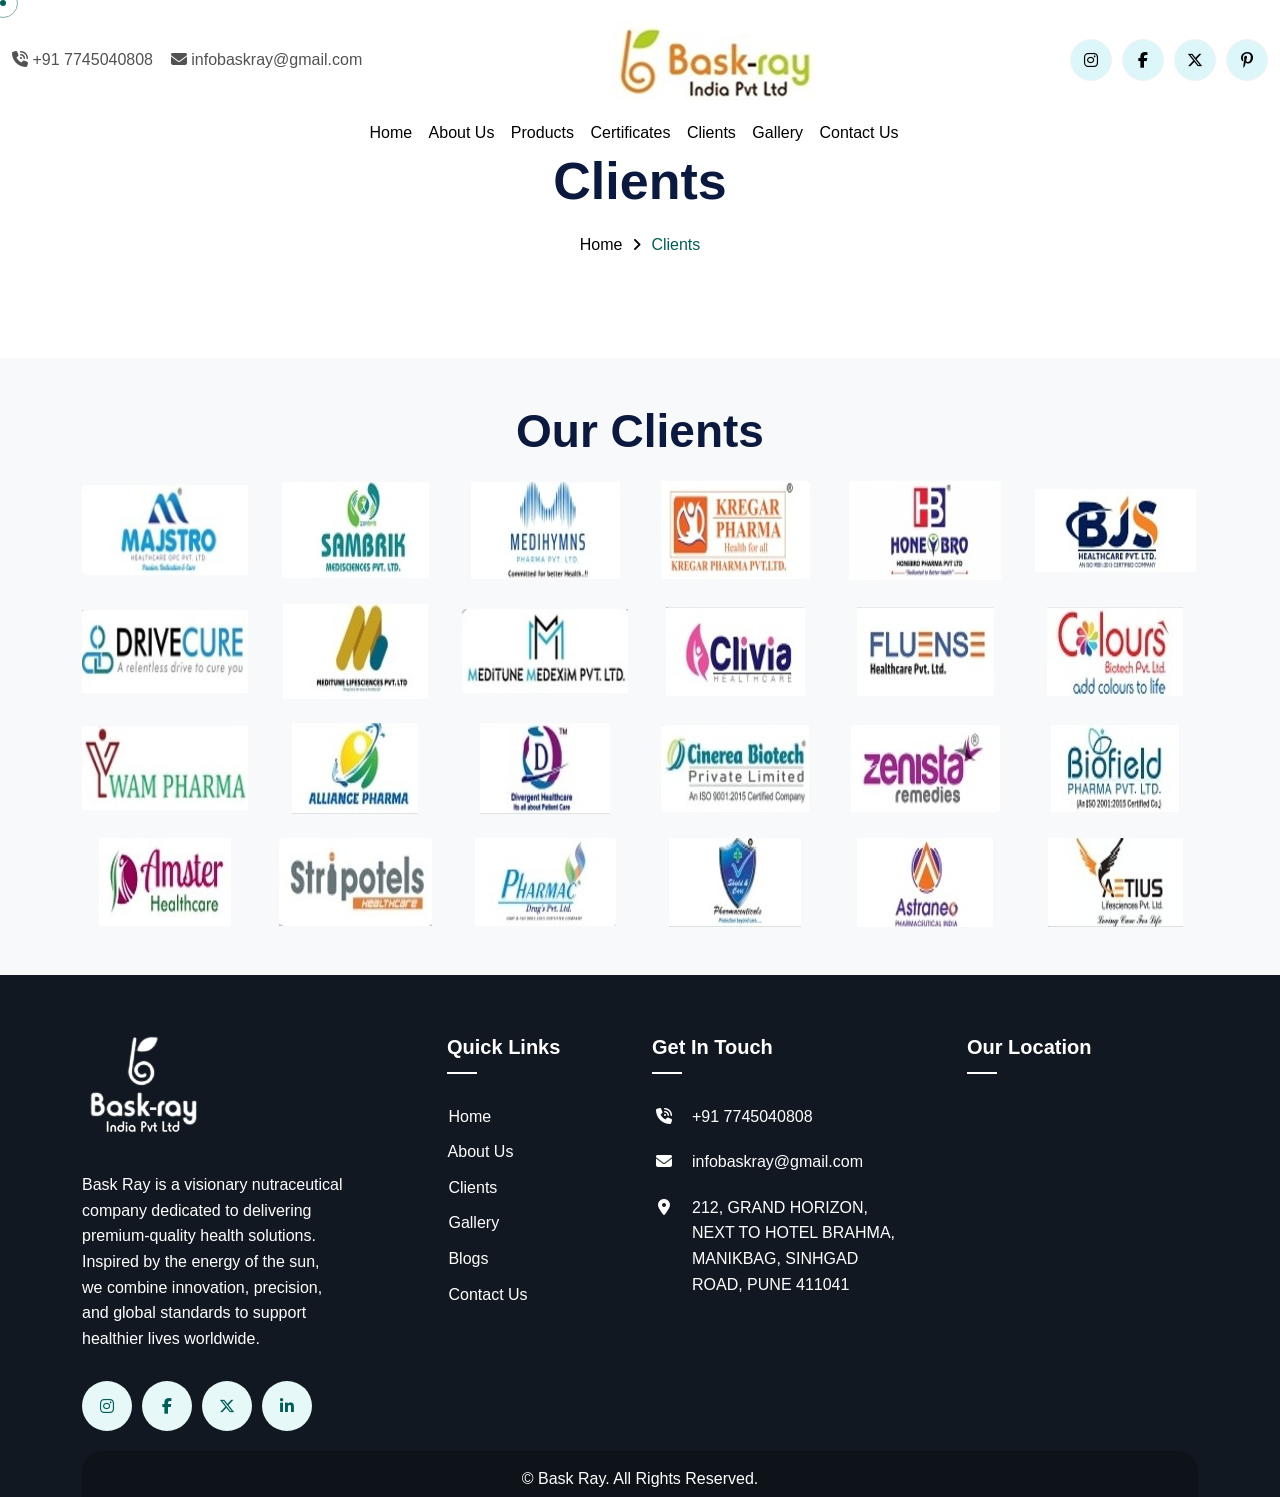
==== commit e7873d35: "Update clients.html" ====
--- a/clients.html
+++ b/clients.html
@@ -11,7 +11,7 @@
     <!-- page title -->
     <title>Bask Ray</title>
     <!-- favicon icon -->
-    <link rel="shortcut icon" href="assets/images/fav.png" type="image/x-icon">
+    <link rel="shortcut icon" href="assets/images/fav.jpg" type="image/x-icon">
     <!-- font awesome css -->
     <link rel="stylesheet" href="assets/css/all.min.css">
     <!-- bootstrap css -->
@@ -44,7 +44,7 @@
         <main class="main">
 
             <!-- Banner -->
-            <section class="breadcrumb-section" data-img-src="assets/images/breadcrumb.png">
+            <section class="breadcrumb-section" data-img-src="assets/images/breadcrumb.jpg">
                 <div class="container">
                     <div class="row">
                         <div class="col-lg-12">
@@ -80,45 +80,100 @@
 
                     <div class="row align-items-center g-4">
 
-                        <div class="col-6 col-md-3">
-                            <img src="assets/images/clients/1.png" class="img-fluid client-logo" alt="Client 1">
-                        </div>
-                        <div class="col-6 col-md-3">
-                            <img src="assets/images/clients/2.png" class="img-fluid client-logo" alt="Client 1">
-                        </div>
-
-                        <div class="col-6 col-md-3">
-                            <img src="assets/images/clients/3.png" class="img-fluid client-logo" alt="Client 1">
-                        </div>
-
-                        <div class="col-6 col-md-3">
-                            <img src="assets/images/clients/4.png" class="img-fluid client-logo" alt="Client 1">
-                        </div>
-
-                        <div class="col-6 col-md-3">
-                            <img src="assets/images/clients/5.png" class="img-fluid client-logo" alt="Client 1">
-                        </div>
-
-                        <div class="col-6 col-md-3">
-                            <img src="assets/images/clients/6.png" class="img-fluid client-logo" alt="Client 1">
-                        </div>
-
-                        <div class="col-6 col-md-3">
-                            <img src="assets/images/clients/7.png" class="img-fluid client-logo" alt="Client 1">
-                        </div>
-
-                        <div class="col-6 col-md-3">
-                            <img src="assets/images/clients/8.png" class="img-fluid client-logo" alt="Client 1">
-                        </div>
-
-                        <div class="col-6 col-md-3">
-                            <img src="assets/images/clients/9.png" class="img-fluid client-logo" alt="Client 1">
-                        </div>
-
-                        <div class="col-6 col-md-3">
-                            <img src="assets/images/clients/10.png" class="img-fluid client-logo" alt="Client 1">
-                        </div>
-
+                        <div class="col-6 col-md-2">
+                            <img src="assets/images/clients/1.jpg" class="img-fluid client-logo" alt="Client 1">
+                        </div>
+                        <div class="col-6 col-md-2">
+                            <img src="assets/images/clients/2.jpg" class="img-fluid client-logo" alt="Client 1">
+                        </div>
+
+                        <div class="col-6 col-md-2">
+                            <img src="assets/images/clients/3.jpg" class="img-fluid client-logo" alt="Client 1">
+                        </div>
+
+                        <div class="col-6 col-md-2">
+                            <img src="assets/images/clients/4.jpg" class="img-fluid client-logo" alt="Client 1">
+                        </div>
+
+                        <div class="col-6 col-md-2">
+                            <img src="assets/images/clients/5.jpg" class="img-fluid client-logo" alt="Client 1">
+                        </div>
+
+                        <div class="col-6 col-md-2">
+                            <img src="assets/images/clients/6.jpg" class="img-fluid client-logo" alt="Client 1">
+                        </div>
+
+                        <div class="col-6 col-md-2">
+                            <img src="assets/images/clients/7.jpg" class="img-fluid client-logo" alt="Client 1">
+                        </div>
+
+                        <div class="col-6 col-md-2">
+                            <img src="assets/images/clients/8.jpg" class="img-fluid client-logo" alt="Client 1">
+                        </div>
+
+                        <div class="col-6 col-md-2">
+                            <img src="assets/images/clients/9.jpg" class="img-fluid client-logo" alt="Client 1">
+                        </div>
+
+                        <div class="col-6 col-md-2">
+                            <img src="assets/images/clients/10.jpg" class="img-fluid client-logo" alt="Client 10">
+                        </div>
+
+                        <div class="col-6 col-md-2">
+                            <img src="assets/images/clients/11.jpg" class="img-fluid client-logo" alt="Client 11">
+                        </div>
+
+                        <div class="col-6 col-md-2">
+                            <img src="assets/images/clients/12.jpg" class="img-fluid client-logo" alt="Client 12">
+                        </div>
+
+                        <div class="col-6 col-md-2">
+                            <img src="assets/images/clients/13.jpg" class="img-fluid client-logo" alt="Client 13">
+                        </div>
+
+                        <div class="col-6 col-md-2">
+                            <img src="assets/images/clients/14.jpg" class="img-fluid client-logo" alt="Client 14">
+                        </div>
+
+                        <div class="col-6 col-md-2">
+                            <img src="assets/images/clients/15.jpg" class="img-fluid client-logo" alt="Client 15">
+                        </div>
+
+                        <div class="col-6 col-md-2">
+                            <img src="assets/images/clients/16.jpg" class="img-fluid client-logo" alt="Client 16">
+                        </div>
+
+                        <div class="col-6 col-md-2">
+                            <img src="assets/images/clients/17.jpg" class="img-fluid client-logo" alt="Client 17">
+                        </div>
+
+                        <div class="col-6 col-md-2">
+                            <img src="assets/images/clients/18.jpg" class="img-fluid client-logo" alt="Client 18">
+                        </div>
+
+                        <div class="col-6 col-md-2">
+                            <img src="assets/images/clients/19.jpg" class="img-fluid client-logo" alt="Client 19">
+                        </div>
+
+                        <div class="col-6 col-md-2">
+                            <img src="assets/images/clients/20.jpg" class="img-fluid client-logo" alt="Client 20">
+                        </div>
+
+                        <div class="col-6 col-md-2">
+                            <img src="assets/images/clients/21.jpg" class="img-fluid client-logo" alt="Client 21">
+                        </div>
+
+                        <div class="col-6 col-md-2">
+                            <img src="assets/images/clients/22.jpg" class="img-fluid client-logo" alt="Client 22">
+                        </div>
+
+                        <div class="col-6 col-md-2">
+                            <img src="assets/images/clients/23.jpg" class="img-fluid client-logo" alt="Client 23">
+                        </div>
+
+                        <div class="col-6 col-md-2">
+                            <img src="assets/images/clients/24.jpg" class="img-fluid client-logo" alt="Client 24">
+                        </div>
 
 
                     </div>
@@ -179,4 +234,4 @@
     <script src="assets/js/main.js"></script>
 </body>
 
-</html>+</html>
